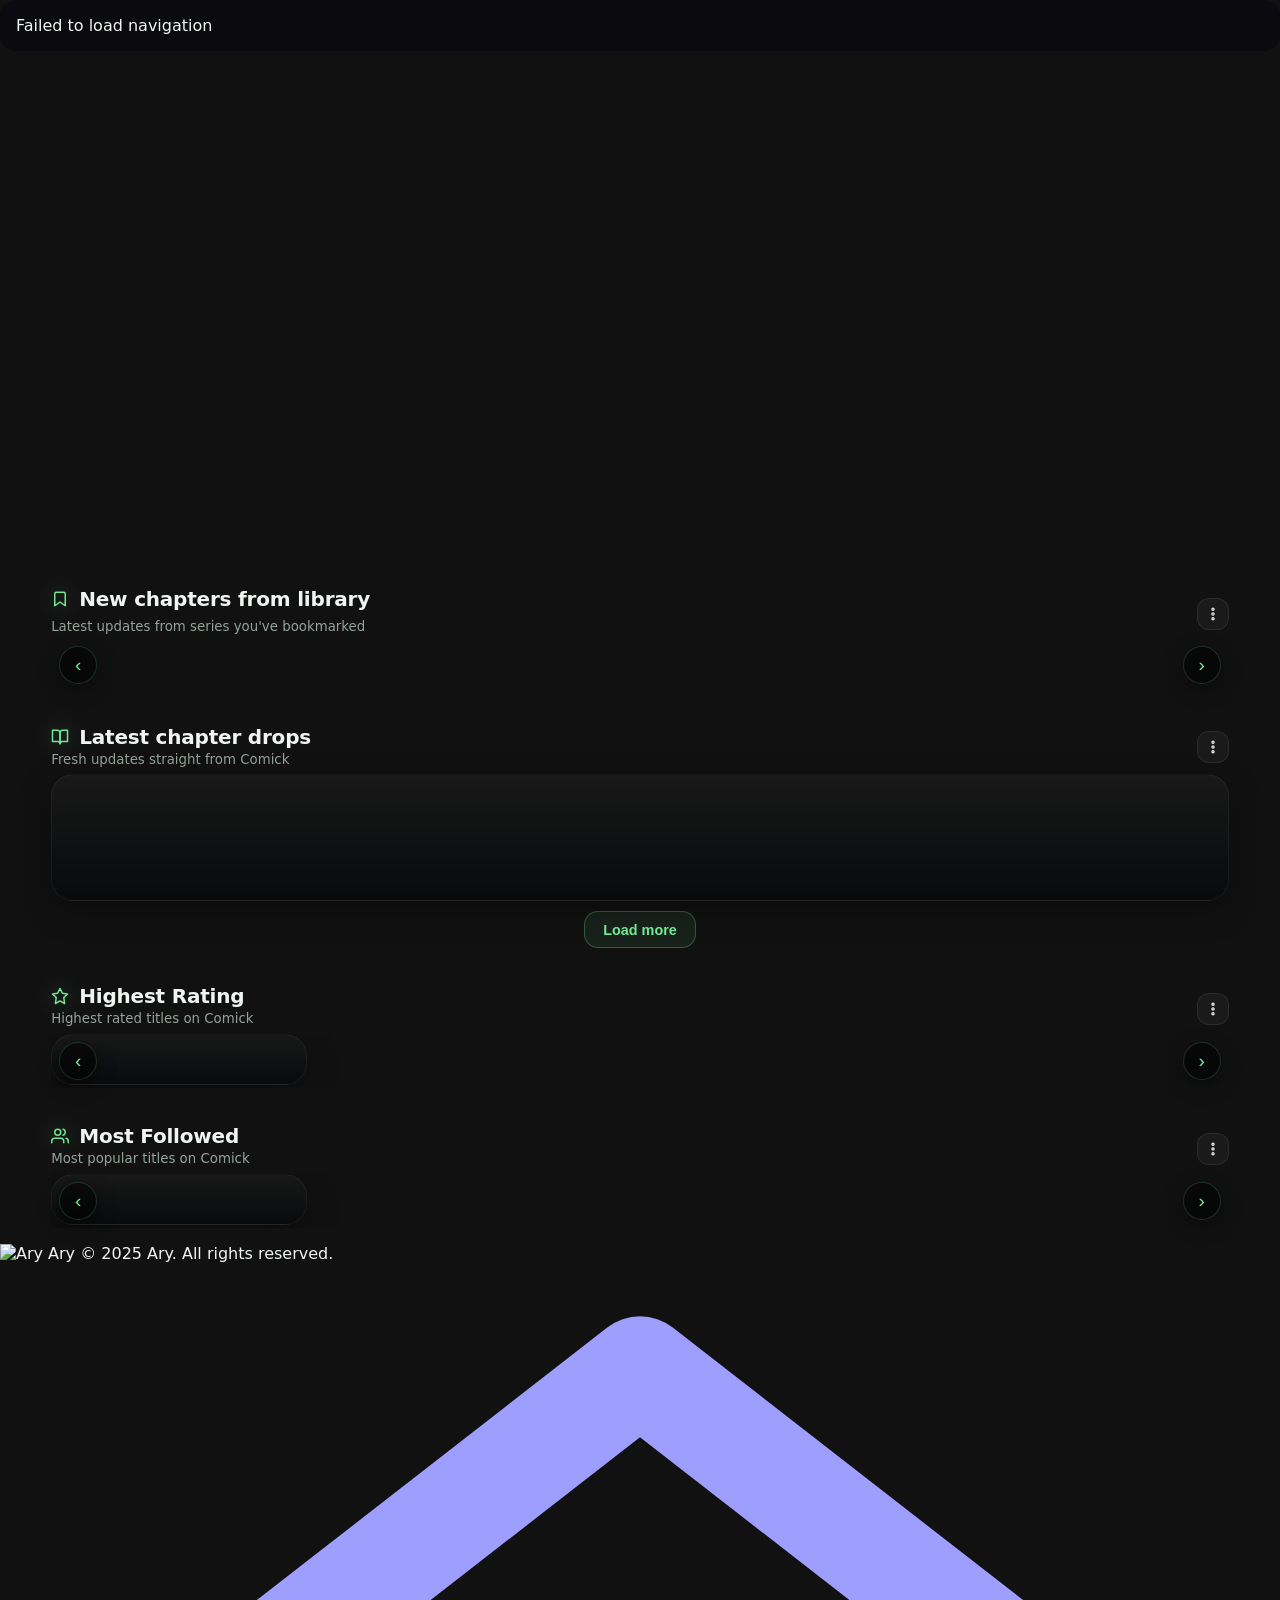
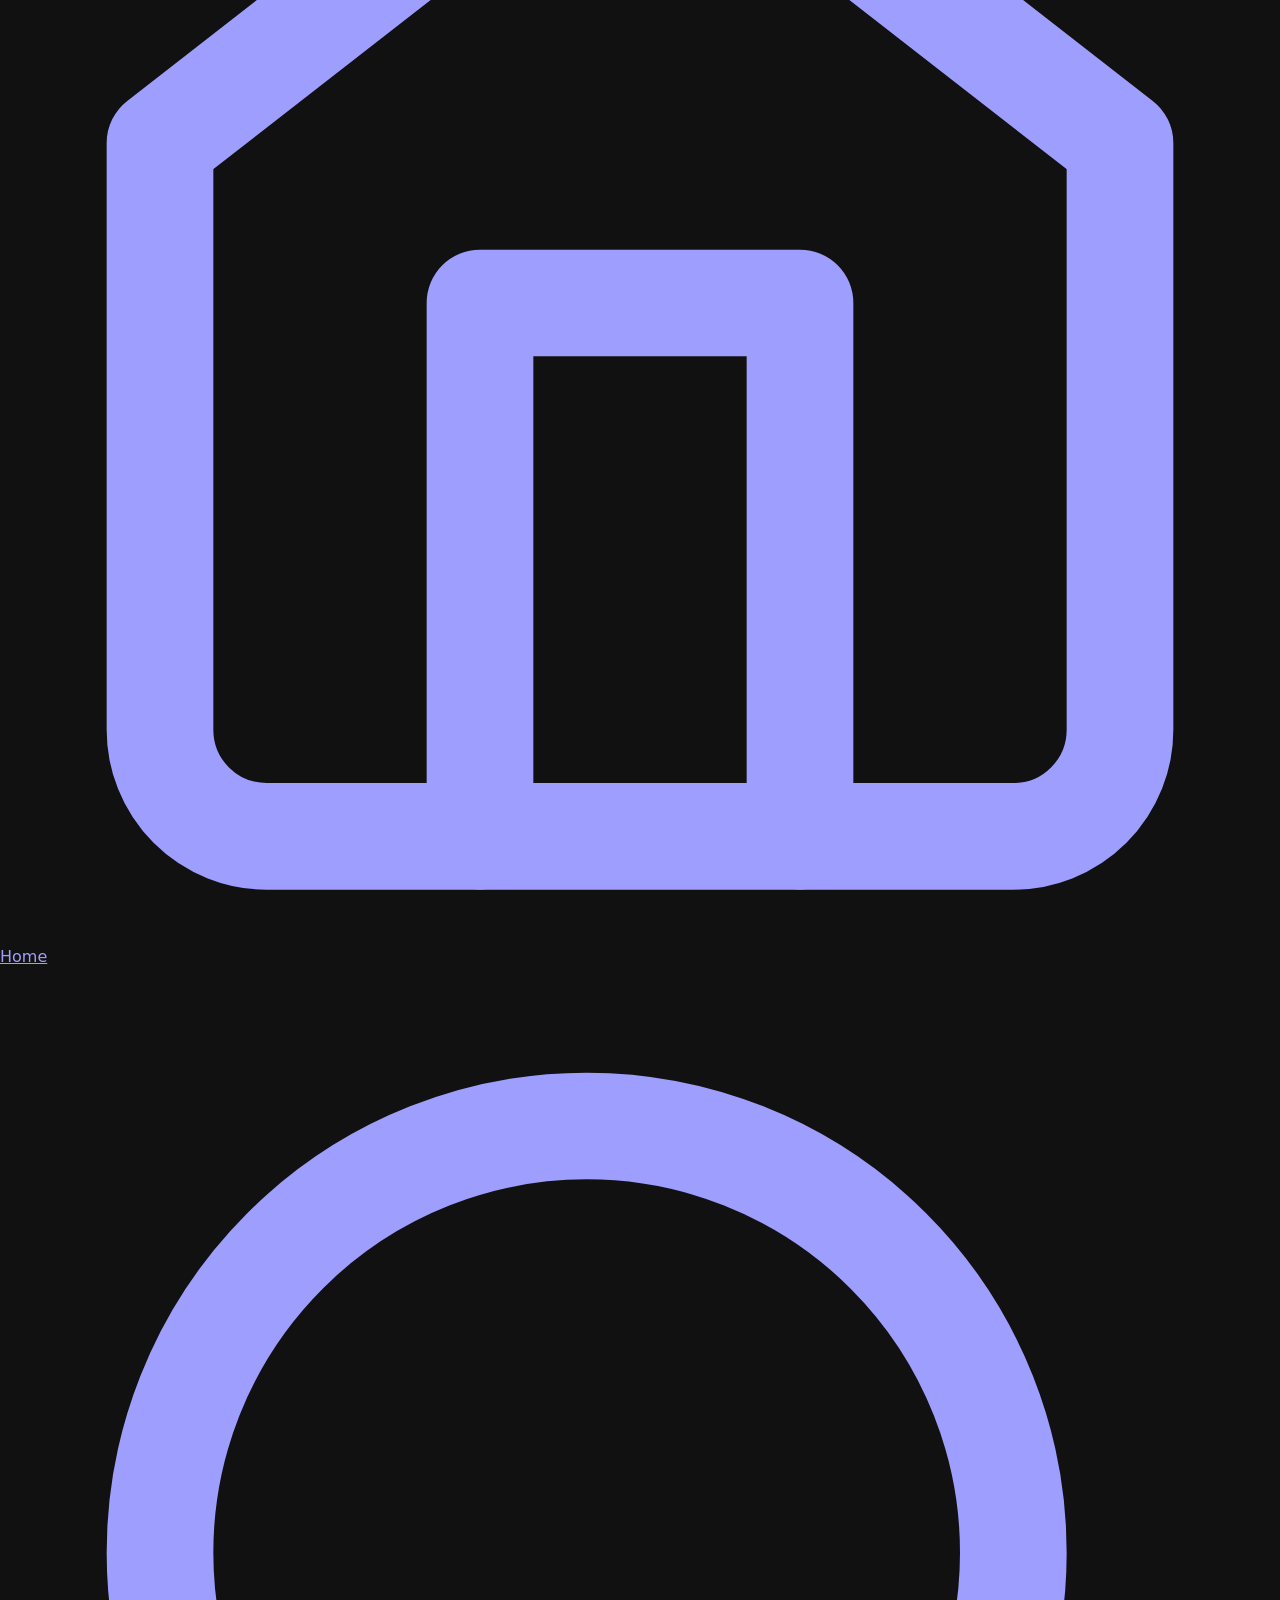
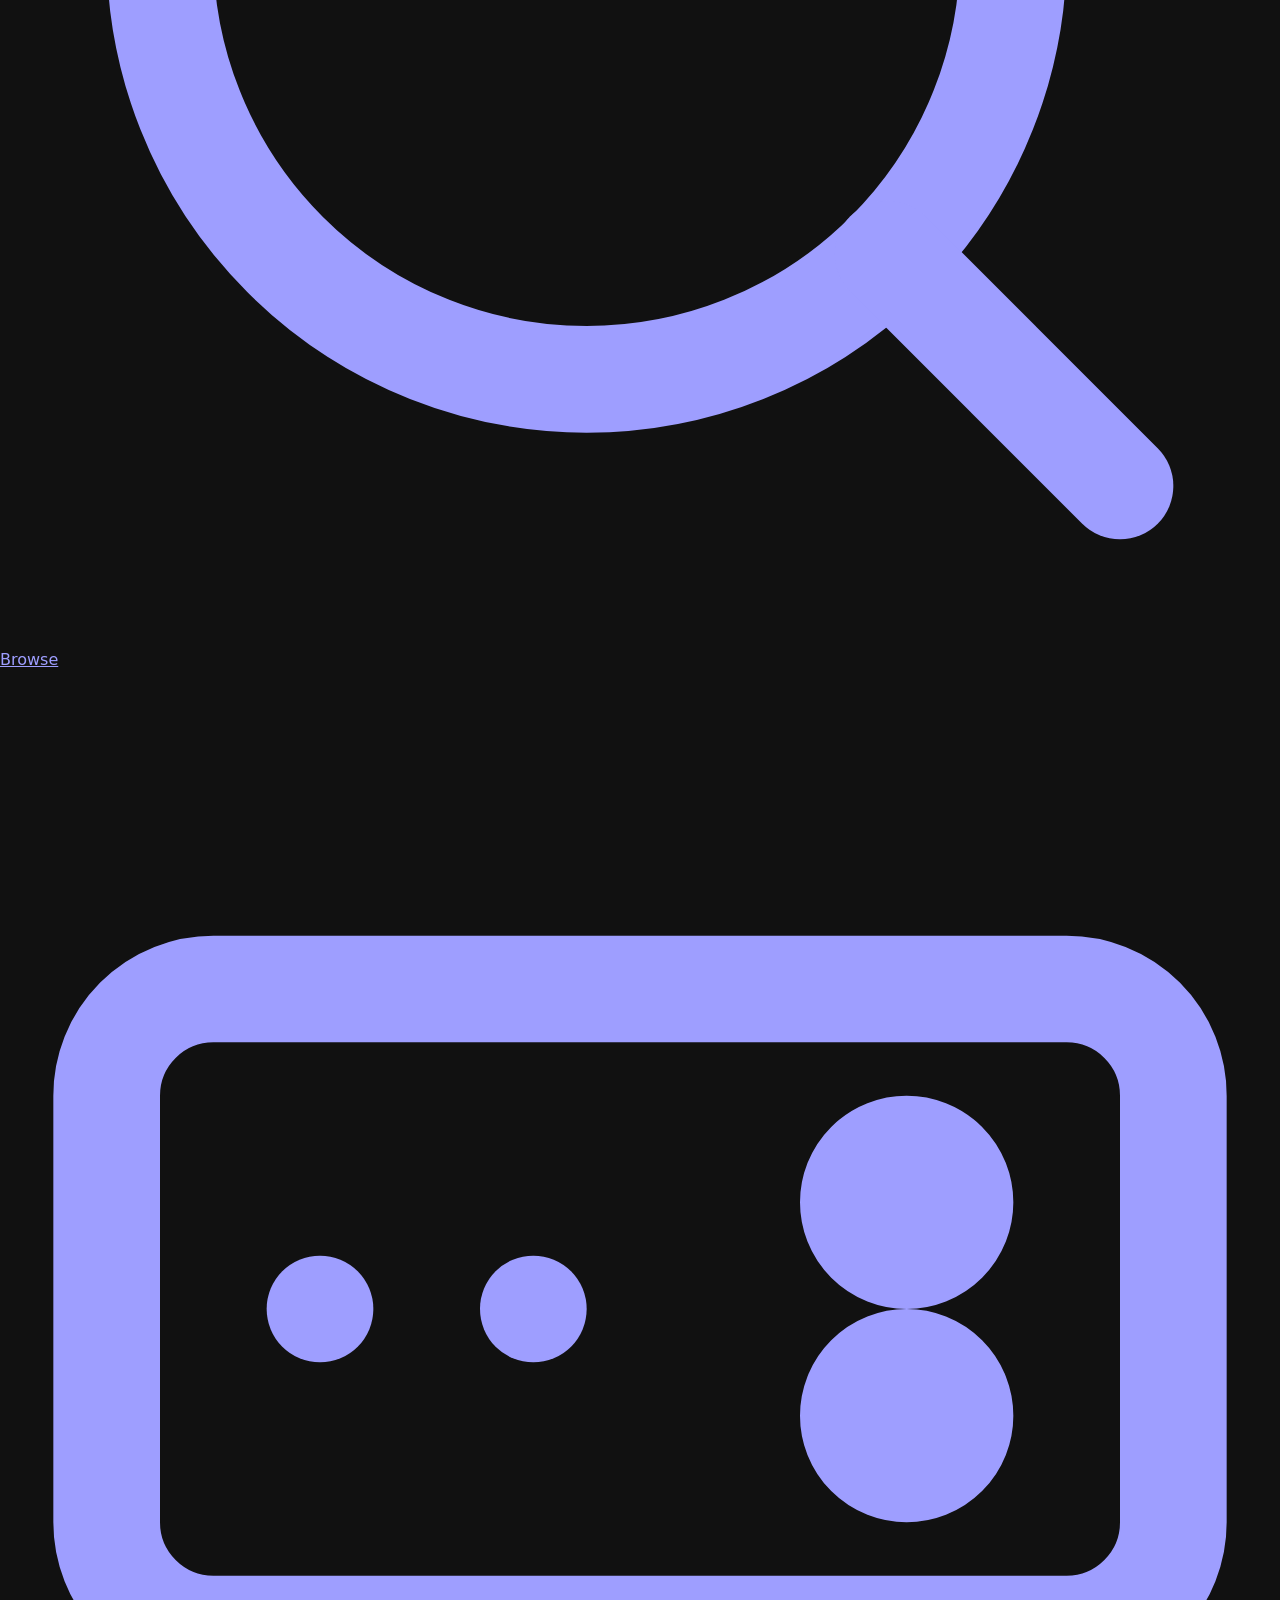
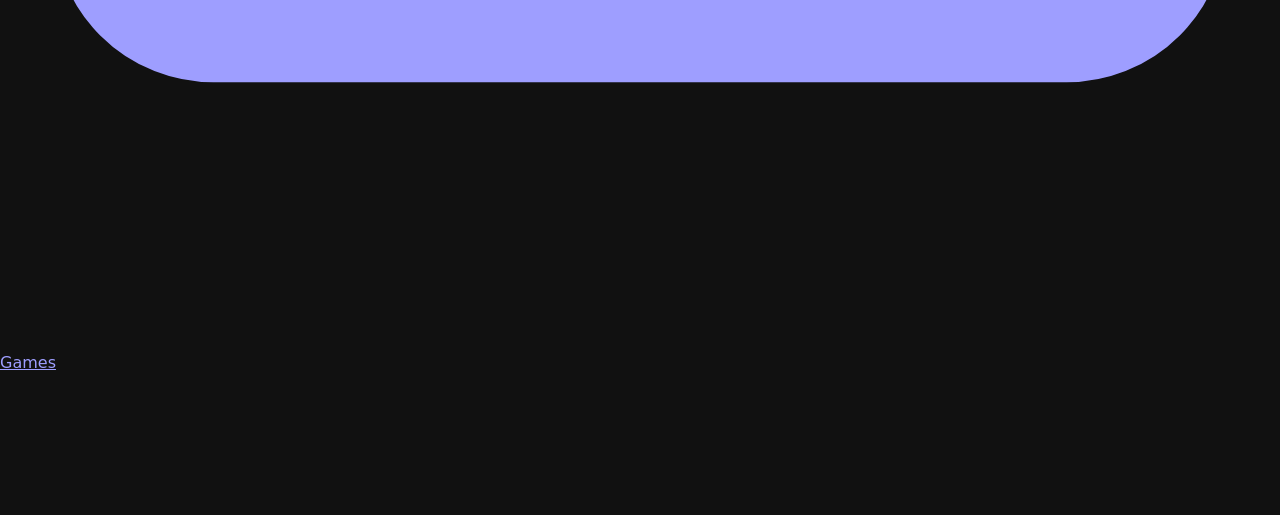
==== webapp/static/index.html @ 65785ef2 "meow" ====
<!DOCTYPE html>
<html lang="en">
  <head>
    <meta charset="UTF-8" />
    <meta name="viewport" content="width=device-width, initial-scale=1.0" />
    <title>Ary</title>
    <link rel="icon" href="/static/favicon_io/favicon.ico" sizes="any" />
    <link rel="icon" type="image/png" sizes="32x32" href="/static/favicon_io/favicon-32x32.png" />
    <link rel="icon" type="image/png" sizes="16x16" href="/static/favicon_io/favicon-16x16.png" />
    <link rel="apple-touch-icon" sizes="180x180" href="/static/favicon_io/apple-touch-icon.png" />
    <link rel="manifest" href="/manifest.webmanifest" />
    <script src="https://cdn.jsdelivr.net/npm/@supabase/supabase-js@2"></script>
    <script defer src="/static/js/comick-api.js?v=2"></script>
    <script defer src="/static/js/navbar.js?v=20260212-1"></script>
    <style>
      :root {
        color-scheme: dark;
        font-family: "Inter", "Space Grotesk", system-ui, -apple-system, BlinkMacSystemFont, "Segoe UI", sans-serif;
        color: #f1f5f2;
        --panel: #161b1f;
        --panel-alt: #1d2327;
        --border: rgba(255, 255, 255, 0.05);
        --muted: #94a39a;
        --accent: #78f09a;
        --accent-dark: #45c768;
        --accent-rgb: 120, 240, 154;
        --bg-texture: url("/static/img/green-bg.png");
      }
      * {
        box-sizing: border-box;
      }
      body {
        margin: 0;
        min-height: 100vh;
        background: #111;
        position: relative;
        overflow-x: hidden;
      }

      html, body{
        scrollbar-width: thin;
        scrollbar-color: rgba(var(--accent-rgb, 120, 240, 154),0.55) rgba(255,255,255,0.08);
      }
      html::-webkit-scrollbar, body::-webkit-scrollbar{width:10px;height:10px}
      html::-webkit-scrollbar-track, body::-webkit-scrollbar-track{background:rgba(255,255,255,0.06);border-radius:999px}
      html::-webkit-scrollbar-thumb, body::-webkit-scrollbar-thumb{background:linear-gradient(180deg, rgba(var(--accent-rgb, 120, 240, 154),0.60), rgba(var(--accent-rgb, 120, 240, 154),0.22));border-radius:999px;border:2px solid rgba(0,0,0,0.22)}
      html::-webkit-scrollbar-thumb:hover, body::-webkit-scrollbar-thumb:hover{background:linear-gradient(180deg, rgba(var(--accent-rgb, 120, 240, 154),0.74), rgba(var(--accent-rgb, 120, 240, 154),0.32))}
      body::before {
        content: none;
      }
      body::after {
        content: none;
      }
      header {
        display: block;
        position: relative;
        z-index: 300;
      }
      main {
        padding: 2rem clamp(1rem, 4vw, 4rem) 1rem;
        display: flex;
        flex-direction: column;
        gap: 0.75rem;
        position: relative;
        z-index: 1;
      }
      .grid-header {
        display: flex;
        justify-content: space-between;
        align-items: flex-start;
        margin-top: 1.5rem;
        gap: 1rem;
        margin-bottom: 0.4rem;
      }
      .header-left {
        display: flex;
        flex-direction: column;
        gap: 0.5rem;
      }
      .header-left h3 {
        margin: 0;
        font-size: 1.25rem;
        letter-spacing: -0.01em;
      }
      .section-title-with-icon {
        display: flex;
        align-items: center;
        gap: 10px;
      }
      .section-title-with-icon svg {
        width: 18px;
        height: 18px;
        stroke: var(--accent);
        color: var(--accent);
        flex: 0 0 auto;
        filter: drop-shadow(0 0 10px rgba(126, 241, 159, 0.45));
        opacity: 0.95;
      }
      .header-left small {
        color: var(--muted);
      }
      .feed-controls {
        display: inline-flex;
        align-items: center;
        gap: 0.4rem;
        background: rgba(255, 255, 255, 0.03);
        border-radius: 999px;
        padding: 0.2rem 0.6rem;
        border: 1px solid var(--border);
      }
      .feed-controls button {
        border: none;
        width: 34px;
        height: 34px;
        border-radius: 50%;
        background: rgba(var(--accent-rgb), 0.12);
        color: #cafeda;
        cursor: pointer;
        font-size: 1rem;
        transition: background 0.2s ease, opacity 0.2s ease;
      }
      .feed-controls button:disabled {
        opacity: 0.3;
        cursor: not-allowed;
      }
      .page-indicator {
        font-size: 0.85rem;
        color: var(--muted);
        padding: 0 0.3rem;
      }
      .card-grid {
        display: grid;
        grid-template-columns: repeat(auto-fit, minmax(170px, 1fr));
        gap: 1.25rem;
      }
      .card-grid.trending-strip,
      .card-grid.library-updates-strip {
        display: flex;
        overflow-x: auto;
      }
      @media (max-width: 768px) {
        main {
          gap: 0.35rem;
          padding-top: 0.85rem;
          padding-bottom: 2.25rem;
        }

        .grid-header {
          margin-bottom: 0.25rem;
        }

        #chapters-grid.card-grid {
          grid-template-columns: repeat(2, minmax(0, 1fr));
        }
      }

      .series-card {
        border-radius: 22px;
        background: linear-gradient(180deg, rgba(255, 255, 255, 0.03), rgba(8, 10, 12, 0.95));
        border: 1px solid var(--border);
        display: flex;
        flex-direction: column;
        gap: 0.75rem;
        text-decoration: none;
        color: inherit;
        transition: transform 0.2s ease, border 0.2s ease, box-shadow 0.2s ease;
        padding: 0.95rem;
        box-shadow: 0 10px 30px rgba(0, 0, 0, 0.35);
      }
      .series-card:hover {
        transform: translateY(-6px);
        border-color: rgba(var(--accent-rgb), 0.45);
        box-shadow: 0 15px 35px rgba(0, 0, 0, 0.45);
      }
      .card-cover {
        position: relative;
        border-radius: 16px;
        overflow: hidden;
        background: rgba(255, 255, 255, 0.02);
        aspect-ratio: 3 / 4.2;
      }
      .card-cover img {
        width: 100%;
        height: 100%;
        object-fit: cover;
        display: block;
      }
      .card-cover::after {
        content: "";
        position: absolute;
        inset: 0;
        background: linear-gradient(180deg, rgba(0, 0, 0, 0) 40%, rgba(5, 7, 6, 0.75));
      }
      .card-meta {
        display: flex;
        align-items: center;
        justify-content: space-between;
        gap: 0.5rem;
        font-size: 0.85rem;
      }
      .card-pill {
        border-radius: 999px;
        padding: 0.25rem 0.75rem;
        background: rgba(var(--accent-rgb), 0.12);
        color: #bdf5d1;
        font-weight: 800;
        font-size: 0.78rem;
      }
      .card-time {
        color: #9fb0c9;
        font-size: 0.78rem;
        white-space: nowrap;
        font-weight: 800;
      }
      .card-body {
        display: flex;
        flex-direction: column;
        gap: 0.4rem;
      }
      .series-card h3 {
        margin: 0;
        font-size: 0.95rem;
        line-height: 1.2;
        line-clamp: 2;
        display: -webkit-box;
        -webkit-line-clamp: 2;
        -webkit-box-orient: vertical;
        overflow: hidden;
      }
      .series-card p {
        margin: 0;
        font-size: 0.8rem;
        color: var(--muted);
        line-clamp: 2;
        display: -webkit-box;
        -webkit-line-clamp: 2;
        -webkit-box-orient: vertical;
        overflow: hidden;
      }
      .chip-row {
        display: flex;
        flex-wrap: wrap;
        gap: 0.3rem;
      }

      .filter-chips {
        display: inline-flex;
        align-items: center;
        gap: 10px;
        flex-wrap: wrap;
      }

      .header-left .filter-chips {
        margin-top: 0.55rem;
        justify-content: flex-start;
      }

      .grid-header .filter-chips {
        margin-left: auto;
        justify-content: flex-end;
      }

      .grid-header .filter-chips .filter-chip {
        white-space: nowrap;
      }

      .filter-chip {
        appearance: none;
        border: 1px solid rgba(255, 255, 255, 0.08);
        background: rgba(255, 255, 255, 0.05);
        color: rgba(241, 245, 242, 0.85);
        border-radius: 10px;
        padding: 0.38rem 0.85rem;
        font-size: 0.9rem;
        font-weight: 700;
        cursor: pointer;
        transition: background 0.15s ease, border-color 0.15s ease, transform 0.15s ease;
      }

      .filter-chip:hover {
        transform: translateY(-1px);
        border-color: rgba(255, 255, 255, 0.16);
      }

      .filter-chip.active {
        background: rgba(var(--accent-rgb), 0.14);
        border-color: rgba(var(--accent-rgb), 0.28);
        color: var(--accent);
        box-shadow: 0 0 0 1px rgba(var(--accent-rgb), 0.12) inset;
      }

      @media (max-width: 768px) {
        .grid-header.has-chips {
          flex-direction: column;
          align-items: stretch !important;
        }

        .grid-header.has-chips .header-left {
          width: 100%;
          justify-content: flex-start;
          text-align: left;
        }

        .grid-header.has-chips .header-left > div {
          width: 100%;
          text-align: left;
        }

        .grid-header.has-chips .section-title-with-icon {
          justify-content: flex-start;
        }

        .filter-chips {
          gap: 8px;
        }

        .filter-chip {
          border-radius: 9px;
          padding: 0.22rem 0.52rem;
          font-size: 0.72rem;
        }

        .header-left .filter-chips {
          margin-top: 0.4rem;
          width: 100%;
        }

        .grid-header .filter-chips {
          margin-left: 0;
          justify-content: flex-start;
          margin-top: 0.4rem;
        }

        #trending-grid.trending-strip .trending-card,
        #library-updates-grid.library-updates-strip .trending-card,
        #followed-grid.trending-strip .trending-card,
        #history-row .history-card {
          flex: 0 0 calc((100% - 2rem) / 3);
          max-width: calc((100% - 2rem) / 3);
          scroll-snap-align: start;
        }
        
        #trending-grid.trending-strip .skeleton-card,
        #followed-grid.trending-strip .skeleton-card {
          flex: 0 0 calc((100% - 2rem) / 3);
          max-width: calc((100% - 2rem) / 3);
        }
        
        .history-card .history-cover {
          aspect-ratio: 3 / 4.2;
        }
        
        .history-card .history-card-footer {
          font-size: 0.75rem;
        }
      }

      @media (min-width: 769px) {
        #trending-filters {
          margin-top: 0;
        }
      }

      .series-card,
      .trending-card,
      .history-card {
        content-visibility: auto;
        contain-intrinsic-size: 260px 360px;
      }

      #history-row .history-card {
        contain-intrinsic-size: 180px 340px;
      }
      #library-updates-grid .trending-card,
      #trending-grid .trending-card,
      #followed-grid .trending-card {
        contain-intrinsic-size: 180px auto;
      }

      .skeleton-card {
        pointer-events: none;
        user-select: none;
        opacity: 0.95;
      }

      .skeleton-cover {
        position: relative;
        border-radius: 18px;
        overflow: hidden;
        aspect-ratio: 3 / 4.1;
        background: rgba(255, 255, 255, 0.06);
        box-shadow: 0 8px 20px rgba(0, 0, 0, 0.4);
      }

      .skeleton-lines {
        display: flex;
        flex-direction: column;
        gap: 8px;
        margin-top: 10px;
      }

      .skeleton-line {
        height: 10px;
        border-radius: 999px;
        background: rgba(255, 255, 255, 0.08);
        position: relative;
        overflow: hidden;
      }

      .skeleton-line.short {
        width: 70%;
      }

      .skeleton-line.long {
        width: 92%;
      }

      .skeleton-cover::before,
      .skeleton-line::before {
        content: "";
        position: absolute;
        inset: 0;
        background: linear-gradient(
          90deg,
          rgba(255, 255, 255, 0) 0%,
          rgba(255, 255, 255, 0.12) 50%,
          rgba(255, 255, 255, 0) 100%
        );
        transform: translateX(-100%);
        animation: shimmer 1.2s ease-in-out infinite;
      }

      @keyframes shimmer {
        0% { transform: translateX(-100%); }
        100% { transform: translateX(100%); }
      }
      .chip {
        padding: 0.2rem 0.65rem;
        border-radius: 999px;
        background: rgba(255, 255, 255, 0.08);
        color: #b5bae0;
        font-size: 0.72rem;
      }
      .chip-muted {
        background: rgba(149, 161, 187, 0.15);
        color: #cdd5ec;
      }
      #trending-grid.trending-strip {
        display: flex;
        gap: 1rem;
        overflow-x: auto;
        padding-bottom: 0.2rem;
        scrollbar-gutter: stable;
        scroll-snap-type: x mandatory;
        scroll-behavior: smooth;
        overscroll-behavior-x: contain;
      }

      #trending-grid.trending-strip .skeleton-card {
        flex: 0 0 160px;
      }
      #followed-grid.trending-strip .skeleton-card {
        flex: 0 0 160px;
      }
      #trending-grid.trending-strip::-webkit-scrollbar {
        height: 0;
        display: none;
      }
      #trending-grid.trending-strip::-webkit-scrollbar-thumb {
        background: transparent;
      }
      #trending-grid.trending-strip {
        scrollbar-color: transparent transparent;
        scrollbar-width: none;
      }
      
      #followed-grid.trending-strip {
        display: flex;
        gap: 1rem;
        overflow-x: auto;
        padding-bottom: 0.2rem;
        scrollbar-gutter: stable;
        scroll-snap-type: x mandatory;
        scroll-behavior: smooth;
        overscroll-behavior-x: contain;
      }
      #followed-grid.trending-strip::-webkit-scrollbar {
        height: 0;
        display: none;
      }
      #followed-grid.trending-strip::-webkit-scrollbar-thumb {
        background: transparent;
      }
      #followed-grid.trending-strip {
        scrollbar-color: transparent transparent;
        scrollbar-width: none;
      }
      #library-updates-grid.library-updates-strip {
        display: flex;
        gap: 1rem;
        overflow-x: auto;
        padding-bottom: 0.2rem;
        scrollbar-gutter: stable;
        scroll-snap-type: x mandatory;
        scroll-behavior: smooth;
        overscroll-behavior-x: contain;
      }

      #library-updates-grid.library-updates-strip > .trending-card {
        flex: 0 0 160px;
        max-width: 160px;
      }

      @media (max-width: 768px) {
        #library-updates-grid.library-updates-strip > .trending-card {
          flex: 0 0 calc((100% - 2rem) / 3);
          max-width: calc((100% - 2rem) / 3);
        }
      }
      #library-updates-grid.library-updates-strip::-webkit-scrollbar {
        height: 0;
        display: none;
      }
      #library-updates-grid.library-updates-strip::-webkit-scrollbar-track {
        background: transparent;
      }
      #library-updates-grid.library-updates-strip::-webkit-scrollbar-thumb {
        background: transparent;
      }
      #library-updates-grid.library-updates-strip {
        scrollbar-color: transparent transparent;
        scrollbar-width: none;
      }

      .library-updates-filter {
        position: relative;
        display: inline-flex;
        align-items: center;
        justify-content: center;
        margin-left: auto;
        margin-top: 6px;
      }

      .library-updates-filter-btn {
        width: 32px;
        height: 32px;
        border-radius: 12px;
        border: 1px solid rgba(255, 255, 255, 0.08);
        background: rgba(255, 255, 255, 0.04);
        color: rgba(255, 255, 255, 0.88);
        display: inline-flex;
        align-items: center;
        justify-content: center;
        cursor: pointer;
        transition: background 0.18s ease, border-color 0.18s ease, transform 0.18s ease;
      }

      .library-updates-filter-btn:hover {
        background: rgba(255, 255, 255, 0.08);
        border-color: rgba(255, 255, 255, 0.12);
        transform: translateY(-1px);
      }

      .library-updates-filter-btn:focus-visible {
        outline: none;
        box-shadow: 0 0 0 3px rgba(120, 240, 154, 0.18);
      }

      .library-updates-filter-btn svg {
        width: 16px;
        height: 16px;
        stroke: currentColor;
        fill: none;
        stroke-width: 2;
        stroke-linecap: round;
        stroke-linejoin: round;
      }

      [data-section="library-updates"] .section-title-with-icon span {
        white-space: nowrap;
      }

      .library-updates-filter-menu {
        position: absolute;
        top: calc(100% + 10px);
        right: 0;
        width: 220px;
        background: rgba(28, 28, 28, 0.97);
        border: 1px solid rgba(255, 255, 255, 0.08);
        border-radius: 14px;
        box-shadow: 0 12px 40px rgba(0, 0, 0, 0.65);
        backdrop-filter: blur(12px);
        padding: 10px;
        display: none;
        z-index: 40;
      }

      .library-updates-filter-menu.open {
        display: block;
      }

      .library-updates-filter-item {
        display: flex;
        align-items: center;
        justify-content: space-between;
        gap: 12px;
        padding: 9px 10px;
        border-radius: 12px;
        cursor: pointer;
        user-select: none;
        transition: background 0.16s ease;
      }

      .library-updates-filter-item:hover {
        background: rgba(255, 255, 255, 0.06);
      }

      .library-updates-filter-label {
        color: rgba(255, 255, 255, 0.9);
        font-weight: 700;
        font-size: 0.95rem;
      }

      .library-updates-filter-check {
        width: 22px;
        height: 22px;
        border-radius: 7px;
        border: 1px solid rgba(255, 255, 255, 0.16);
        background: rgba(255, 255, 255, 0.04);
        display: inline-flex;
        align-items: center;
        justify-content: center;
        flex: 0 0 auto;
      }

      .library-updates-filter-check svg {
        width: 14px;
        height: 14px;
        stroke: rgba(6, 0, 0, 0);
        fill: none;
        stroke-width: 3;
        stroke-linecap: round;
        stroke-linejoin: round;
      }

      .library-updates-filter-item[aria-checked="true"] .library-updates-filter-check {
        border-color: rgba(255, 255, 255, 0.22);
        background: rgba(255, 255, 255, 0.12);
      }

      .library-updates-filter-item[aria-checked="true"] .library-updates-filter-check svg {
        stroke: var(--accent);
      }

      @media (max-width: 768px) {
        .library-updates-filter-menu {
          width: 200px;
          max-width: calc(100vw - 24px);
          right: 0;
          left: auto;
          padding: 8px;
        }
        .library-updates-filter-item {
          padding: 8px 9px;
        }
        .library-updates-filter-label {
          font-size: 0.92rem;
        }
      }
      .trending-card {
        flex: 0 0 160px;
        display: flex;
        flex-direction: column;
        gap: 0.45rem;
        text-decoration: none;
        color: inherit;
        scroll-snap-align: start;
        align-self: flex-start;
        height: fit-content;
      }
      .trending-card:hover .trending-cover::after {
        opacity: 0.85;
      }
      .trending-cover {
        position: relative;
        border-radius: 18px;
        overflow: hidden;
        aspect-ratio: 3 / 4.1;
        box-shadow: 0 8px 20px rgba(0, 0, 0, 0.4);
        background: rgba(255, 255, 255, 0.02);
        border: 1px solid rgba(255, 255, 255, 0.08);
      }
      .trending-cover img {
        width: 100%;
        height: 100%;
        object-fit: cover;
        display: block;
      }
      .trending-cover::after {
        content: "";
        position: absolute;
        inset: 0;
        background: linear-gradient(180deg, rgba(0, 0, 0, 0) 40%, rgba(5, 7, 6, 0.7));
        transition: opacity 0.2s ease;
        opacity: 0.6;
      }
      .latest-card .trending-cover::after {
        opacity: 0.8;
      }
      .trending-info {
        display: flex;
        flex-direction: column;
        gap: 0.1rem;
      }
      .trending-info strong {
        font-size: 0.86rem;
        line-height: 1.25;
        display: -webkit-box;
        -webkit-line-clamp: 2;
        -webkit-box-orient: vertical;
        overflow: hidden;
        text-overflow: ellipsis;
      }
      .latest-info {
        gap: 0.2rem;
      }
      .latest-meta-row {
        display: flex;
        align-items: center;
        justify-content: space-between;
        gap: 0.35rem;
      }
      .latest-title {
        margin-top: 0.05rem;
        display: -webkit-box;
        -webkit-line-clamp: 2;
        -webkit-box-orient: vertical;
        overflow: hidden;
        text-overflow: ellipsis;
        line-height: 1.3;
      }
      .latest-time {
        font-size: 0.76rem;
        color: var(--accent);
        text-transform: uppercase;
        letter-spacing: 0.04em;
        font-weight: 800;
      }
      .latest-chapter-pill {
        position: absolute;
        right: 8px;
        bottom: 8px;
        padding: 0.25rem 0.65rem;
        border-radius: 999px;
        background: rgba(4, 9, 6, 0.9);
        color: var(--accent);
        font-size: 0.75rem;
        font-weight: 600;
        letter-spacing: 0.04em;
        text-transform: uppercase;
        box-shadow: 0 10px 25px rgba(0, 0, 0, 0.7);
      }
      .trending-chapter {
        font-size: 0.76rem;
        color: var(--accent);
        text-transform: uppercase;
        letter-spacing: 0.04em;
        text-shadow: 0 0 8px rgba(var(--accent-rgb), 0.6);
        font-weight: 800;
      }
      .trending-reads {
        font-size: 0.75rem;
        color: var(--muted);
      }
      .trending-arrow {
        border: none;
        width: 38px;
        height: 38px;
        border-radius: 999px;
        display: grid;
        place-items: center;
        font-size: 1.2rem;
        color: var(--accent);
        background: rgba(11, 15, 20, 0.72);
        border: 1px solid rgba(var(--accent-rgb), 0.18);
        cursor: pointer;
        transition: background 0.2s ease, transform 0.2s ease;
      }
      .trending-arrow:hover {
        background: rgba(var(--accent-rgb), 0.18);
        transform: translateY(-1px);
      }
      .trending-carousel {
        position: relative;
      }
      .trending-arrow-floating {
        position: absolute;
        top: 50%;
        transform: translateY(-50%);
        z-index: 2;
        background: rgba(0, 0, 0, 0.55);
        backdrop-filter: blur(6px);
        box-shadow: 0 6px 20px rgba(0, 0, 0, 0.4);
      }
      .trending-arrow-floating.trending-left {
        left: 8px;
      }
      .trending-arrow-floating.trending-right {
        right: 8px;
      }
      @media (max-width: 700px) {
        .trending-arrow-floating {
          display: none;
        }
      }
      .section-footer {
        display: flex;
        justify-content: center;
        margin-top: 0.6rem;
      }
      .load-more-btn {
        border: 1px solid rgba(var(--accent-rgb), 0.28);
        border-radius: 14px;
        padding: 0.6rem 1.15rem;
        font-weight: 700;
        font-size: 0.9rem;
        background: rgba(var(--accent-rgb), 0.08);
        color: var(--accent);
        cursor: pointer;
        transition: background 0.2s ease, border-color 0.2s ease, opacity 0.2s ease;
      }
      .load-more-btn:hover:enabled {
        background: rgba(var(--accent-rgb), 0.14);
        border-color: rgba(var(--accent-rgb), 0.36);
      }
      .load-more-btn:disabled {
        opacity: 0.45;
        cursor: not-allowed;
      }
      .history-row {
        display: flex;
        gap: 1rem;
        overflow-x: auto;
        padding-bottom: 12px;
        scroll-snap-type: x mandatory;
        scroll-behavior: smooth;
        scrollbar-gutter: stable;
        overscroll-behavior-x: contain;
      }
      .history-row::-webkit-scrollbar {
        height: 0;
        display: none;
      }
      .history-row::-webkit-scrollbar-track {
        background: transparent;
      }
      .history-row::-webkit-scrollbar-thumb {
        background: transparent;
      }
      .history-row {
        scrollbar-color: transparent transparent;
        scrollbar-width: none;
      }
      .history-card {
        flex: 0 0 160px;
        display: flex;
        flex-direction: column;
        gap: 0.45rem;
        text-decoration: none;
        color: inherit;
        scroll-snap-align: start;
      }
      .history-cover {
        position: relative;
        border-radius: 18px;
        overflow: hidden;
        aspect-ratio: 3 / 4.1;
        box-shadow: 0 8px 20px rgba(0, 0, 0, 0.4);
        background: rgba(255, 255, 255, 0.02);
        border: 1px solid rgba(255, 255, 255, 0.08);
      }
      .history-cover img {
        width: 100%;
        height: 100%;
        object-fit: cover;
        display: block;
      }
      .history-cover::after {
        content: "";
        position: absolute;
        inset: 0;
        background: linear-gradient(180deg, rgba(0, 0, 0, 0) 40%, rgba(5, 7, 6, 0.7));
        transition: opacity 0.2s ease;
        opacity: 0.6;
        pointer-events: none;
      }
      .history-card:hover .history-cover::after {
        opacity: 0.85;
      }
      .history-card-footer {
        display: flex;
        flex-direction: column;
        gap: 0.35rem;
        min-width: 0;
      }
      .history-meta-row {
        display: flex;
        align-items: center;
        justify-content: space-between;
        gap: 0.75rem;
        min-width: 0;
      }
      .history-meta-row .history-meta-chapter-left {
        font-size: 0.78rem;
        font-weight: 800;
        letter-spacing: 0.02em;
        color: var(--accent);
        opacity: 0.95;
        flex: 0 0 auto;
        white-space: nowrap;
      }
      .history-title {
        font-size: 0.95rem;
        font-weight: 600;
        line-height: 1.3;
        min-width: 0;
        overflow: hidden;
        display: -webkit-box;
        line-clamp: 2;
        -webkit-line-clamp: 2;
        -webkit-box-orient: vertical;
      }
      .history-meta {
        flex: 0 0 auto;
        text-align: right;
        font-size: 0.78rem;
        color: var(--muted);
        line-height: 1.25;
        padding-top: 2px;
        white-space: nowrap;
      }
      .history-meta .history-meta-chapter {
        color: #cfe7dc;
        font-weight: 700;
      }
      .history-meta .history-meta-date {
        opacity: 0.85;
      }
      .history-delete-btn {
        position: absolute;
        top: 8px;
        right: 8px;
        width: 32px;
        height: 32px;
        border-radius: 999px;
        border: none;
        display: flex;
        align-items: center;
        justify-content: center;
        background: rgba(0, 0, 0, 0.8);
        color: #f1f5f2;
        cursor: pointer;
        padding: 0;
        box-shadow: 0 6px 18px rgba(0, 0, 0, 0.55);
      }
      .history-delete-btn svg {
        width: 16px;
        height: 16px;
      }
      .history-control {
        border: none;
        width: 34px;
        height: 34px;
        border-radius: 50%;
        background: rgba(255, 255, 255, 0.08);
        color: #f1f5f2;
        cursor: pointer;
      }
      .history-controls-row {
        display: flex;
        align-items: center;
        justify-content: center;
        gap: 0.75rem;
        flex-wrap: wrap;
        margin-top: 0.75rem;
      }
      .history-arrow-group {
        display: inline-flex;
        align-items: center;
        gap: 0.4rem;
      }
      .loading-state {
        grid-column: 1 / -1;
        text-align: center;
        padding: 3rem 1rem;
        display: flex;
        flex-direction: column;
        align-items: center;
        gap: 0.75rem;
        color: var(--muted);
      }
      .loading-spinner {
        width: 42px;
        height: 42px;
        border-radius: 50%;
        border: 3px solid rgba(var(--accent-rgb), 0.25);
        border-top-color: var(--accent);
        animation: spin 0.9s linear infinite;
      }

      @keyframes spin {
        from { transform: rotate(0deg); }
        to { transform: rotate(360deg); }
      }

      .hero-section {
        position: relative;
        border-radius: 0;
        overflow: visible;
        box-shadow: none;
        height: clamp(380px, 52vh, 560px);
        width: 100vw;
        max-width: 100vw;
        margin-left: calc(50% - 50vw);
        margin-right: calc(50% - 50vw);
        background: #111;
      }

      .hero-section::after {
        content: '';
        position: absolute;
        inset: 0;
        pointer-events: none;
        background: radial-gradient(
          circle at 50% 40%,
          rgba(0, 0, 0, 0) 0%,
          rgba(17, 17, 17, 0.22) 55%,
          rgba(17, 17, 17, 0.52) 100%
        );
        z-index: 1;
        mix-blend-mode: normal;
      }

      .hero-skeleton {
        position: absolute;
        inset: 0;
        display: flex;
        align-items: center;
        justify-content: center;
        padding: 1.6rem;
        z-index: 2;
      }

      .hero-skeleton-stage {
        position: relative;
        height: 100%;
        width: 100%;
        display: flex;
        align-items: center;
        justify-content: center;
        gap: 0.45rem;
        padding: 1.25rem 0;
      }

      .hero-skeleton-card {
        position: relative;
        display: flex;
        flex-direction: column;
        justify-content: flex-end;
        width: clamp(170px, 22vw, 280px);
        height: auto;
        aspect-ratio: 3 / 4.2;
        border-radius: 18px;
        overflow: hidden;
        background: rgba(0,0,0,0.25);
        box-shadow:
          0 30px 80px rgba(0, 0, 0, 0.72),
          0 0 0 1px rgba(255, 255, 255, 0.08);
        transform-origin: center;
      }

      .hero-skeleton-card .skeleton-cover {
        position: absolute;
        inset: 0;
        border-radius: 0;
      }

      .hero-skeleton-card .hero-card-content {
        position: relative;
        z-index: 1;
        padding: 1rem 1rem 1.05rem;
      }

      .hero-skeleton-card .skeleton-lines {
        margin-top: 0;
      }

      .hero-skeleton-card .skeleton-line {
        height: 12px;
      }

      .hero-skeleton-card .skeleton-line.title {
        height: 16px;
        width: 72%;
      }

      .hero-skeleton-card.hero-main {
        width: clamp(165px, 20vw, 255px);
        aspect-ratio: 3 / 4.2;
        transform: none;
        z-index: 3;
      }

      .hero-skeleton-card.hero-peek {
        width: clamp(135px, 15vw, 185px);
        aspect-ratio: 3 / 4.6;
        opacity: 0.7;
        filter: saturate(0.8) brightness(0.86);
        transform: scale(0.9);
        z-index: 1;
      }

      .hero-skeleton-card.hero-far {
        width: clamp(135px, 15vw, 185px);
        aspect-ratio: 3 / 4.6;
        opacity: 0.7;
        filter: saturate(0.8) brightness(0.86);
        transform: scale(0.9);
        z-index: 0;
      }

      .hero-slide {
        display: none;
        position: absolute;
        inset: 0;
        padding: 1.6rem;
        z-index: 2;
        align-items: center;
        text-decoration: none;
        color: inherit;
        isolation: isolate;
      }

      .hero-slide::before {
        content: '';
        position: absolute;
        inset: 0;
        background-image: var(--bg-image);
        background-size: cover;
        background-position: center;
        filter: blur(42px) brightness(0.85) saturate(0.8);
        opacity: 0.35;
        mix-blend-mode: normal;
        transform: scale(1.1);
        z-index: 0;
      }

      .hero-slide::after {
        content: '';
        position: absolute;
        inset: 0;
        background: none;
        backdrop-filter: none;
        -webkit-backdrop-filter: none;
        z-index: 1;
      }

      .hero-slide.active {
        display: block;
      }

      .hero-cover,
      .hero-info {
        position: relative;
        z-index: 2;
      }

      .hero-stage {
        position: relative;
        z-index: 2;
        height: 100%;
        display: flex;
        align-items: center;
        justify-content: center;
        gap: 0.45rem;
        padding: 1.25rem 0;
      }

      .hero-card {
        position: relative;
        display: flex;
        flex-direction: column;
        justify-content: flex-end;
        width: clamp(170px, 22vw, 280px);
        height: auto;
        aspect-ratio: 3 / 4.2;
        border-radius: 18px;
        overflow: hidden;
        text-decoration: none;
        color: inherit;
        background: rgba(0,0,0,0.25);
        box-shadow:
          0 30px 80px rgba(0, 0, 0, 0.72),
          0 0 0 1px rgba(255, 255, 255, 0.08);
        transform-origin: center;
        transition: transform 0.25s ease, filter 0.25s ease, opacity 0.25s ease;
      }

      .hero-card.hero-main {
        width: clamp(165px, 20vw, 255px);
        height: auto;
        aspect-ratio: 3 / 4.2;
        transform: none;
        z-index: 3;
      }

      .hero-card.hero-peek {
        width: clamp(135px, 15vw, 185px);
        height: auto;
        aspect-ratio: 3 / 4.6;
        opacity: 0.7;
        filter: saturate(0.8) brightness(0.86);
        transform: scale(0.9);
        z-index: 1;
      }

      .hero-card.hero-far {
        width: clamp(135px, 15vw, 185px);
        height: auto;
        aspect-ratio: 3 / 4.6;
        opacity: 0.7;
        filter: saturate(0.8) brightness(0.86);
        transform: scale(0.9);
        z-index: 0;
      }

      @media (max-width: 1024px) {
        .hero-stage {
          gap: 0;
        }

        .hero-card.hero-peek {
          display: none;
        }

        .hero-card.hero-far {
          display: none;
        }

        .hero-skeleton-card.hero-peek,
        .hero-skeleton-card.hero-far {
          display: none;
        }
      }

      .hero-card::before {
        content: '';
        position: absolute;
        inset: 0;
        background-image: var(--hero-cover);
        background-size: cover;
        background-position: center;
        filter: none;
        transform: scale(1.02);
      }

      .hero-card::after {
        content: '';
        position: absolute;
        inset: 0;
        background: linear-gradient(
          180deg,
          rgba(0,0,0,0.10) 0%,
          rgba(0,0,0,0.18) 35%,
          rgba(0,0,0,0.78) 100%
        );
      }

      .hero-rating-badge {
        position: absolute;
        top: 14px;
        left: 14px;
        z-index: 4;
        display: inline-flex;
        align-items: center;
        gap: 0.35rem;
        padding: 0.35rem 0.55rem;
        border-radius: 999px;
        background: rgba(0, 0, 0, 0.70);
        border: 1px solid rgba(255, 255, 255, 0.12);
        color: #fef3c7;
        font-weight: 700;
        font-size: 0.82rem;
        letter-spacing: 0.01em;
        backdrop-filter: blur(10px);
        -webkit-backdrop-filter: blur(10px);
        box-shadow: 0 12px 34px rgba(0, 0, 0, 0.45);
      }

      .hero-rating-badge svg {
        width: 14px;
        height: 14px;
        color: #fbbf24;
        flex: 0 0 auto;
      }

      .hero-card-content {
        position: relative;
        z-index: 4;
        padding: 1rem 1rem 1.05rem;
        display: flex;
        flex-direction: column;
        gap: 0.6rem;
      }

      .hero-card-title {
        font-size: 1.05rem;
        font-weight: 800;
        margin: 0;
        line-height: 1.2;
        text-shadow: 0 14px 32px rgba(0, 0, 0, 0.65);
      }

      .hero-card-sub {
        margin: 0;
        color: rgba(255, 255, 255, 0.78);
        font-size: 0.85rem;
        line-height: 1.5;
        text-shadow: 0 14px 32px rgba(0, 0, 0, 0.75);
      }

      .hero-cover img {
        width: 100%;
        height: 100%;
        object-fit: cover;
        object-position: center 20%;
        border-radius: 16px;
        box-shadow: 0 18px 42px rgba(0, 0, 0, 0.6);
        filter: none;
      }

      .hero-info .btn.primary {
        box-shadow: none;
        filter: none;
        text-shadow: none;
      }

      @media (min-width: 769px) {
        .hero-slide {
          padding-left: 3.8rem;
        }
      }

      .hero-info h2 {
        font-size: 1.8rem;
        margin: 0 0 0.5rem;
      }

      .hero-info p {
        color: var(--muted);
        margin: 0 0 1rem;
        line-height: 1.6;
      }

      .hero-dots {
        position: absolute;
        bottom: 1rem;
        left: 50%;
        transform: translateX(-50%);
        display: flex;
        gap: 0.5rem;
      }

      .hero-dot {
        width: 10px;
        height: 10px;
        border-radius: 50%;
        background: rgba(255, 255, 255, 0.2);
        cursor: pointer;
        transition: background 0.3s ease;
      }

      .hero-dot.active {
        background: var(--accent);
      }

      .btn.primary {
        background: linear-gradient(135deg, var(--accent), var(--accent-dark));
        color: #0f1512;
        box-shadow: 0 12px 24px rgba(126, 241, 159, 0.25);
        text-decoration: none;
        padding: 0.5rem 1.2rem;
        border-radius: 999px;
        font-weight: 600;
        display: inline-block;
      }

      /* Mobile Styles */
      @media (max-width: 768px) {
        .hero-section {
          height: auto; /* Allow container to size to content */
          min-height: 0;
          border-radius: 0;
          background: transparent;
          border: none;
          box-shadow: none;
          overflow: visible;
          margin-top: -0.5rem;
          margin-bottom: 1.35rem;
          padding-bottom: 1rem;
        }

        .hero-stage {
          position: relative;
          justify-content: center;
          overflow: visible;
          padding: 1rem 0;
          gap: 0;
          height: clamp(235px, 74vw, 370px);
        }

        .hero-card.hero-peek {
          display: block;
        }

        .hero-card.hero-main {
          position: absolute;
          left: 50%;
          top: 0;
          width: min(56vw, 230px);
          height: auto;
          aspect-ratio: 3 / 4.15;
          transform: translateX(-50%) scale(0.88);
          z-index: 3;
        }

        .hero-stage .hero-card.hero-peek {
          position: absolute;
          top: 0.4rem;
          width: min(46vw, 210px);
          aspect-ratio: 3 / 4.35;
          opacity: 0.55;
          filter: saturate(0.7) brightness(0.82);
          z-index: 1;
        }

        .hero-stage .hero-card.hero-peek:first-child {
          left: 50%;
          transform: translateX(-135%) scale(0.74);
        }

        .hero-stage .hero-card.hero-peek:last-child {
          left: 50%;
          transform: translateX(35%) scale(0.74);
        }

        .hero-stage .hero-card.hero-peek .hero-card-content {
          display: none;
        }

        .hero-skeleton {
          position: relative;
          padding: 1rem;
        }

        .hero-skeleton-stage {
          padding: 1rem 0;
          gap: 0;
          height: clamp(235px, 74vw, 370px);
        }

        .hero-skeleton-card.hero-main {
          position: absolute;
          left: 50%;
          top: 0;
          width: min(56vw, 230px);
          aspect-ratio: 3 / 4.15;
          transform: translateX(-50%) scale(0.88);
        }

        .hero-skeleton-card.hero-peek {
          display: block;
          position: absolute;
          top: 0.4rem;
          width: min(46vw, 210px);
          aspect-ratio: 3 / 4.35;
          opacity: 0.55;
          filter: saturate(0.7) brightness(0.82);
          z-index: 1;
        }

        .hero-skeleton-card.hero-peek.left {
          left: 50%;
          transform: translateX(-135%) scale(0.74);
        }

        .hero-skeleton-card.hero-peek.right {
          left: 50%;
          transform: translateX(35%) scale(0.74);
        }

        .hero-skeleton-card.hero-far {
          display: none;
        }

        .hero-skeleton-card.hero-peek .hero-card-content {
          display: none;
        }

        .hero-slide {
          position: relative; /* Remove absolute positioning */
          display: none; /* Hide non-active slides */
          padding: 1rem;
          border-radius: 0;
          overflow: hidden;
        }

        .hero-slide.active {
          display: block;
        }

        .hero-slide::before {
          filter: blur(14px) brightness(0.45);
          opacity: 0.75;
        }

        .hero-slide::after {
          background: none;
          backdrop-filter: none;
          -webkit-backdrop-filter: none;
        }

        .hero-info h2 {
          font-size: 1.1rem;
          text-align: left;
        }

        .hero-info p {
          font-size: 0.8rem;
          text-align: left;
          display: -webkit-box;
          -webkit-line-clamp: 2;
          line-clamp: 2;
          -webkit-box-orient: vertical;
          overflow: hidden;
        }

        .hero-info .btn.primary {
          display: none;
        }

        .chip-row {
          display: flex;
          justify-content: flex-start;
          margin-bottom: 0.5rem !important; /* Override inline style */
        }

        .chip-row .chip {
          font-size: 0.65rem; /* Smaller font for mobile */
          padding: 0.15rem 0.5rem;
        }

        .hero-dots {
          display: none;
        }
      }
    </style>
  </head>
  <body>
    <header>
      <div id="navbar-mount"></div>
    </header>

    <main>
      <section id="hero-section" class="hero-section" aria-roledescription="carousel" aria-label="Top Rated Comics"></section>
      <p id="search-note" style="color:#8f94c7; margin:1rem 0 0;" hidden></p>

      <section data-section="library-updates" hidden>
        <div class="grid-header" style="align-items:center;">
          <div class="header-left">
            <h3 class="section-title-with-icon">
              <svg viewBox="0 0 24 24" fill="none" stroke="currentColor" stroke-width="2" stroke-linecap="round" stroke-linejoin="round" aria-hidden="true">
                <path d="M19 21l-7-5-7 5V5a2 2 0 0 1 2-2h10a2 2 0 0 1 2 2z"/>
              </svg>
              <span>New chapters from library</span>
            </h3>
            <small>Latest updates from series you've bookmarked</small>
          </div>
          <div class="library-updates-filter" id="library-updates-filter" aria-label="Filter library updates">
            <button type="button" class="library-updates-filter-btn" id="library-updates-filter-btn" aria-haspopup="menu" aria-expanded="false" aria-label="Filter">
              <svg viewBox="0 0 24 24" aria-hidden="true">
                <circle cx="12" cy="5" r="1.6" />
                <circle cx="12" cy="12" r="1.6" />
                <circle cx="12" cy="19" r="1.6" />
              </svg>
            </button>
            <div class="library-updates-filter-menu" id="library-updates-filter-menu" role="menu" aria-label="Library updates filter"></div>
          </div>
        </div>
        <div class="trending-carousel">
          <button type="button" class="trending-arrow trending-arrow-floating trending-left" data-library-updates-arrows data-dir="prev">‹</button>
          <div id="library-updates-grid" class="card-grid library-updates-strip" aria-live="polite"></div>
          <button type="button" class="trending-arrow trending-arrow-floating trending-right" data-library-updates-arrows data-dir="next">›</button>
        </div>
      </section>

      <section data-section="history" hidden>
        <div class="grid-header" style="align-items:center;">
          <div class="header-left">
            <div>
              <h3 class="section-title-with-icon">
                <svg viewBox="0 0 24 24" fill="none" stroke="currentColor" stroke-width="2" stroke-linecap="round" stroke-linejoin="round" aria-hidden="true">
                  <path d="M2 3h6a4 4 0 0 1 4 4v14a3 3 0 0 0-3-3H2z"/>
                  <path d="M22 3h-6a4 4 0 0 0-4 4v14a3 3 0 0 1 3-3h7z"/>
                </svg>
                <span>Reading history</span>
              </h3>
              <small>Your latest reading chapters</small>
            </div>
          </div>
          <div>
            <button type="button" id="history-clear" class="library-updates-filter-btn" aria-label="Clear reading history">
              <svg viewBox="0 0 24 24" aria-hidden="true">
                <polyline points="3 6 5 6 21 6" />
                <path d="M19 6v14a2 2 0 0 1-2 2H7a2 2 0 0 1-2-2V6" />
                <path d="M10 11v6" />
                <path d="M14 11v6" />
                <path d="M9 6V4a2 2 0 0 1 2-2h2a2 2 0 0 1 2 2v2" />
              </svg>
            </button>
          </div>
        </div>
        <div class="trending-carousel">
          <button type="button" class="trending-arrow trending-arrow-floating trending-left" data-history-arrows data-dir="prev">‹</button>
          <div id="history-row" class="history-row" aria-live="polite"></div>
          <button type="button" class="trending-arrow trending-arrow-floating trending-right" data-history-arrows data-dir="next">›</button>
        </div>
      </section>

      <section data-feed-section="chapters">
        <div class="grid-header">
          <div class="header-left">
            <div>
              <h3 class="section-title-with-icon">
                <svg viewBox="0 0 24 24" fill="none" stroke="currentColor" stroke-width="2" stroke-linecap="round" stroke-linejoin="round" aria-hidden="true">
                  <path d="M2 3h6a4 4 0 0 1 4 4v14a3 3 0 0 0-3-3H2z"/>
                  <path d="M22 3h-6a4 4 0 0 0-4 4v14a3 3 0 0 1 3-3h7z"/>
                </svg>
                <span>Latest chapter drops</span>
              </h3>
              <small>Fresh updates straight from Comick</small>
            </div>
          </div>
          <div class="library-updates-filter" id="latest-filter-container" aria-label="Latest filters">
            <button type="button" class="library-updates-filter-btn" id="latest-filter-btn" aria-haspopup="menu" aria-expanded="false" aria-label="Filter">
              <svg viewBox="0 0 24 24" aria-hidden="true">
                <circle cx="12" cy="5" r="1.6" />
                <circle cx="12" cy="12" r="1.6" />
                <circle cx="12" cy="19" r="1.6" />
              </svg>
            </button>
            <div class="library-updates-filter-menu" id="latest-filter-menu" role="menu" aria-label="Latest filter">
              <div class="library-updates-filter-item" role="menuitemradio" aria-checked="true" data-latest-filter="hot">
                <span class="library-updates-filter-label">Hot</span>
                <span class="library-updates-filter-check"><svg viewBox="0 0 24 24"><polyline points="20 6 9 17 4 12"></polyline></svg></span>
              </div>
              <div class="library-updates-filter-item" role="menuitemradio" aria-checked="false" data-latest-filter="new">
                <span class="library-updates-filter-label">New</span>
                <span class="library-updates-filter-check"><svg viewBox="0 0 24 24"><polyline points="20 6 9 17 4 12"></polyline></svg></span>
              </div>
            </div>
          </div>
        </div>
        <div id="chapters-grid" class="card-grid" aria-live="polite"></div>
        <div class="section-footer">
          <button type="button" id="chapters-load-more" class="load-more-btn">Load more...</button>
        </div>
      </section>

      <section data-feed-section="trending">
        <div class="grid-header" style="align-items:center;">
          <div class="header-left">
            <div>
              <h3 class="section-title-with-icon">
                <svg viewBox="0 0 24 24" fill="none" stroke="currentColor" stroke-width="2" stroke-linecap="round" stroke-linejoin="round" aria-hidden="true">
                  <path d="M12 2l3.09 6.26L22 9.27l-5 4.87L18.18 22 12 18.56 5.82 22 7 14.14 2 9.27l6.91-1.01L12 2z"/>
                </svg>
                <span>Highest Rating</span>
              </h3>
              <small>Highest rated titles on Comick</small>
            </div>
          </div>
          <div class="library-updates-filter" id="rating-filter-container" aria-label="Rating filters">
            <button type="button" class="library-updates-filter-btn" id="rating-filter-btn" aria-haspopup="menu" aria-expanded="false" aria-label="Filter">
              <svg viewBox="0 0 24 24" aria-hidden="true">
                <circle cx="12" cy="5" r="1.6" />
                <circle cx="12" cy="12" r="1.6" />
                <circle cx="12" cy="19" r="1.6" />
              </svg>
            </button>
            <div class="library-updates-filter-menu" id="rating-filter-menu" role="menu" aria-label="Rating filter">
              <div class="library-updates-filter-item" role="menuitemradio" aria-checked="true" data-rating-filter="all">
                <span class="library-updates-filter-label">All</span>
                <span class="library-updates-filter-check"><svg viewBox="0 0 24 24"><polyline points="20 6 9 17 4 12"></polyline></svg></span>
              </div>
              <div class="library-updates-filter-item" role="menuitemradio" aria-checked="false" data-rating-filter="manhwa">
                <span class="library-updates-filter-label">Manhwa</span>
                <span class="library-updates-filter-check"><svg viewBox="0 0 24 24"><polyline points="20 6 9 17 4 12"></polyline></svg></span>
              </div>
              <div class="library-updates-filter-item" role="menuitemradio" aria-checked="false" data-rating-filter="manga">
                <span class="library-updates-filter-label">Manga</span>
                <span class="library-updates-filter-check"><svg viewBox="0 0 24 24"><polyline points="20 6 9 17 4 12"></polyline></svg></span>
              </div>
              <div class="library-updates-filter-item" role="menuitemradio" aria-checked="false" data-rating-filter="manhua">
                <span class="library-updates-filter-label">Manhua</span>
                <span class="library-updates-filter-check"><svg viewBox="0 0 24 24"><polyline points="20 6 9 17 4 12"></polyline></svg></span>
              </div>
            </div>
          </div>
        </div>
        <div class="trending-carousel">
          <button type="button" class="trending-arrow trending-arrow-floating trending-left" data-trending-arrows data-dir="prev">‹</button>
          <div id="trending-grid" class="card-grid" aria-live="polite"></div>
          <button type="button" class="trending-arrow trending-arrow-floating trending-right" data-trending-arrows data-dir="next">›</button>
        </div>
      </section>

      <section data-feed-section="followed">
        <div class="grid-header" style="align-items:center;">
          <div class="header-left">
            <div>
              <h3 class="section-title-with-icon">
                <svg viewBox="0 0 24 24" fill="none" stroke="currentColor" stroke-width="2" stroke-linecap="round" stroke-linejoin="round" aria-hidden="true">
                  <path d="M17 21v-2a4 4 0 0 0-4-4H5a4 4 0 0 0-4 4v2"/>
                  <circle cx="9" cy="7" r="4"/>
                  <path d="M23 21v-2a4 4 0 0 0-3-3.87"/>
                  <path d="M16 3.13a4 4 0 0 1 0 7.75"/>
                </svg>
                <span>Most Followed</span>
              </h3>
              <small>Most popular titles on Comick</small>
            </div>
          </div>
          <div class="library-updates-filter" id="followed-filter-container" aria-label="Followed filters">
            <button type="button" class="library-updates-filter-btn" id="followed-filter-btn" aria-haspopup="menu" aria-expanded="false" aria-label="Filter">
              <svg viewBox="0 0 24 24" aria-hidden="true">
                <circle cx="12" cy="5" r="1.6" />
                <circle cx="12" cy="12" r="1.6" />
                <circle cx="12" cy="19" r="1.6" />
              </svg>
            </button>
            <div class="library-updates-filter-menu" id="followed-filter-menu" role="menu" aria-label="Followed filter">
              <div class="library-updates-filter-item" role="menuitemradio" aria-checked="true" data-followed-filter="all">
                <span class="library-updates-filter-label">All</span>
                <span class="library-updates-filter-check"><svg viewBox="0 0 24 24"><polyline points="20 6 9 17 4 12"></polyline></svg></span>
              </div>
              <div class="library-updates-filter-item" role="menuitemradio" aria-checked="false" data-followed-filter="manhwa">
                <span class="library-updates-filter-label">Manhwa</span>
                <span class="library-updates-filter-check"><svg viewBox="0 0 24 24"><polyline points="20 6 9 17 4 12"></polyline></svg></span>
              </div>
              <div class="library-updates-filter-item" role="menuitemradio" aria-checked="false" data-followed-filter="manga">
                <span class="library-updates-filter-label">Manga</span>
                <span class="library-updates-filter-check"><svg viewBox="0 0 24 24"><polyline points="20 6 9 17 4 12"></polyline></svg></span>
              </div>
              <div class="library-updates-filter-item" role="menuitemradio" aria-checked="false" data-followed-filter="manhua">
                <span class="library-updates-filter-label">Manhua</span>
                <span class="library-updates-filter-check"><svg viewBox="0 0 24 24"><polyline points="20 6 9 17 4 12"></polyline></svg></span>
              </div>
            </div>
          </div>
        </div>
        <div class="trending-carousel">
          <button type="button" class="trending-arrow trending-arrow-floating trending-left" data-followed-arrows data-dir="prev">‹</button>
          <div id="followed-grid" class="card-grid" aria-live="polite"></div>
          <button type="button" class="trending-arrow trending-arrow-floating trending-right" data-followed-arrows data-dir="next">›</button>
        </div>
      </section>

      <section data-section="comics" hidden>
        <div class="grid-header">
          <div class="header-left">
            <div>
              <h3>Comics catalog</h3>
              <small>Advance search</small>
            </div>
          </div>
        </div>
        <div id="comics-grid" class="card-grid" aria-live="polite"></div>
      </section>

    </main>

    <link rel="stylesheet" href="/static/css/footer.css">
    <footer class="site-footer">
      <div class="footer-content">
        <div class="footer-brand">
          <img src="/static/img/zoro.png" alt="Ary" class="footer-logo" id="footer-logo">
          <span class="footer-title">Ary</span>
          <span class="footer-copy-inline">© 2025 Ary. All rights reserved.</span>
        </div>
        
        <div class="footer-links">
          <a href="/" class="footer-link">
            <svg class="footer-link-icon" viewBox="0 0 24 24" fill="none" stroke="currentColor" stroke-width="2" stroke-linecap="round" stroke-linejoin="round"><path d="M3 9l9-7 9 7v11a2 2 0 0 1-2 2H5a2 2 0 0 1-2-2z"/><polyline points="9 22 9 12 15 12 15 22"/></svg>
            <span class="footer-link-text">Home</span>
          </a>
          <a href="/browse" class="footer-link">
            <svg class="footer-link-icon" viewBox="0 0 24 24" fill="none" stroke="currentColor" stroke-width="2" stroke-linecap="round" stroke-linejoin="round"><circle cx="11" cy="11" r="8"/><line x1="21" y1="21" x2="16.65" y2="16.65"/></svg>
            <span class="footer-link-text">Browse</span>
          </a>
          <a href="/games" class="footer-link">
            <svg class="footer-link-icon" viewBox="0 0 24 24" fill="none" stroke="currentColor" stroke-width="2" stroke-linecap="round" stroke-linejoin="round"><rect x="2" y="6" width="20" height="12" rx="2"/><line x1="6" y1="12" x2="6" y2="12"/><line x1="10" y1="12" x2="10" y2="12"/><circle cx="17" cy="10" r="1"/><circle cx="17" cy="14" r="1"/></svg>
            <span class="footer-link-text">Games</span>
          </a>
        </div>
      </div>
    </footer>
    <script>
      document.getElementById('footer-logo')?.addEventListener('dblclick', function() {
        this.classList.toggle('spinning');
      });
    </script>

    <script>
      const trendingGrid = document.getElementById("trending-grid");
      const chaptersGrid = document.getElementById("chapters-grid");
      const historyRow = document.getElementById("history-row");
      const historySection = document.querySelector('[data-section="history"]');
      const searchNote = document.getElementById("search-note");
      const navMount = document.getElementById("navbar-mount");
      const historyArrows = document.querySelectorAll('[data-history-arrows]');
      const historyClear = document.getElementById("history-clear");
      const chaptersLoadMoreBtn = document.getElementById("chapters-load-more");
      const trendingArrows = document.querySelectorAll('[data-trending-arrows]');
      const heroSection = document.getElementById('hero-section');
      const libraryUpdatesSection = document.querySelector('[data-section="library-updates"]');
      const libraryUpdatesGrid = document.getElementById("library-updates-grid");
      const libraryUpdatesArrows = document.querySelectorAll('[data-library-updates-arrows]');
      const latestFilterRow = document.getElementById("latest-filters");
      const trendingFilterRow = document.getElementById("trending-filters");

      let libraryUpdatesFilterBound = false;

      const LIBRARY_UPDATES_FILTER_KEY = 'aryLibraryUpdatesFilterV1';

      const LIBRARY_UPDATES_FILTERS = [
        { key: 'all', label: 'All' },
        { key: 'reading', label: 'Reading', status: 'reading' },
        { key: 'plan_to_read', label: 'Plan to Read', status: 'plan to read' },
        { key: 'completed', label: 'Completed', status: 'completed' },
        { key: 'on_hold', label: 'On Hold', status: 'on hold' },
        { key: 'dropped', label: 'Dropped', status: 'dropped' },
      ];

      function readLibraryUpdatesFilter() {
        try {
          const raw = localStorage.getItem(LIBRARY_UPDATES_FILTER_KEY);
          const parsed = JSON.parse(raw || 'null');
          if (Array.isArray(parsed) && parsed.length) {
            return parsed.map((v) => String(v || '').trim().toLowerCase()).filter(Boolean);
          }
        } catch (_) {}
        return ['all'];
      }

      function writeLibraryUpdatesFilter(selected) {
        try {
          localStorage.setItem(LIBRARY_UPDATES_FILTER_KEY, JSON.stringify(selected));
        } catch (_) {}
      }

      function normalizeLibraryStatus(value) {
        return String(value || '').trim().toLowerCase();
      }

      function getLibraryUpdatesAllowedStatuses(selectedKeys) {
        const keys = Array.isArray(selectedKeys) ? selectedKeys : ['all'];
        if (keys.includes('all') || !keys.length) return null;
        const allowed = new Set();
        for (const key of keys) {
          const def = LIBRARY_UPDATES_FILTERS.find((d) => d.key === key);
          if (def?.status) allowed.add(def.status);
        }
        return allowed.size ? allowed : null;
      }

      function setLibraryUpdatesFilterMenuOpen(open) {
        const libraryUpdatesFilterBtn = document.getElementById('library-updates-filter-btn');
        const libraryUpdatesFilterMenu = document.getElementById('library-updates-filter-menu');
        if (!libraryUpdatesFilterBtn || !libraryUpdatesFilterMenu) return;
        libraryUpdatesFilterMenu.classList.toggle('open', !!open);
        libraryUpdatesFilterBtn.setAttribute('aria-expanded', open ? 'true' : 'false');
      }

      function renderLibraryUpdatesFilterMenu(selectedKeys) {
        const libraryUpdatesFilterMenu = document.getElementById('library-updates-filter-menu');
        if (!libraryUpdatesFilterMenu) return;
        const selected = new Set((selectedKeys || []).map((k) => String(k || '').toLowerCase()));
        if (!selected.size) selected.add('all');

        libraryUpdatesFilterMenu.innerHTML = LIBRARY_UPDATES_FILTERS.map((item) => {
          const checked = selected.has(item.key);
          return `
            <div class="library-updates-filter-item" role="menuitemcheckbox" tabindex="0" data-filter-key="${item.key}" aria-checked="${checked ? 'true' : 'false'}">
              <span class="library-updates-filter-label">${item.label}</span>
              <span class="library-updates-filter-check" aria-hidden="true">
                <svg viewBox="0 0 24 24"><path d="M20 6 9 17l-5-5"/></svg>
              </span>
            </div>
          `;
        }).join('');
      }

      function setupLibraryUpdatesFilterMenu() {
        const libraryUpdatesFilterBtn = document.getElementById('library-updates-filter-btn');
        const libraryUpdatesFilterMenu = document.getElementById('library-updates-filter-menu');
        if (!libraryUpdatesFilterBtn || !libraryUpdatesFilterMenu) return;

        let selected = readLibraryUpdatesFilter();
        if (!selected.length) selected = ['all'];

        renderLibraryUpdatesFilterMenu(selected);

        if (libraryUpdatesFilterBound) {
          return;
        }
        libraryUpdatesFilterBound = true;

        const ensureRules = (keys) => {
          const set = new Set((keys || []).map((k) => String(k || '').toLowerCase()).filter(Boolean));
          if (!set.size) set.add('all');
          if (set.has('all')) {
            return ['all'];
          }
          return Array.from(set);
        };

        const updateSelected = (next) => {
          selected = ensureRules(next);
          writeLibraryUpdatesFilter(selected);
          renderLibraryUpdatesFilterMenu(selected);
          loadLibraryUpdates().catch(() => {});
        };

        libraryUpdatesFilterBtn.addEventListener('click', (e) => {
          e.preventDefault();
          e.stopPropagation();
          const isOpen = libraryUpdatesFilterMenu.classList.contains('open');
          setLibraryUpdatesFilterMenuOpen(!isOpen);
        });

        libraryUpdatesFilterMenu.addEventListener('click', (e) => {
          const item = e.target.closest('.library-updates-filter-item');
          if (!item) return;
          e.preventDefault();
          e.stopPropagation();

          const key = String(item.getAttribute('data-filter-key') || '').toLowerCase();
          if (!key) return;

          const set = new Set(selected);
          if (key === 'all') {
            updateSelected(['all']);
            return;
          }

          set.delete('all');
          if (set.has(key)) set.delete(key);
          else set.add(key);
          updateSelected(Array.from(set));
        });

        libraryUpdatesFilterMenu.addEventListener('keydown', (e) => {
          if (e.key !== 'Enter' && e.key !== ' ') return;
          const item = e.target.closest('.library-updates-filter-item');
          if (!item) return;
          e.preventDefault();
          item.click();
        });

        document.addEventListener('click', () => {
          setLibraryUpdatesFilterMenuOpen(false);
        });

        window.addEventListener('keydown', (e) => {
          if (e.key === 'Escape') setLibraryUpdatesFilterMenuOpen(false);
        });
      }

      const CHAPTERS_PER_PAGE = 18;
      const TRENDING_LIMIT = 12;
      const LIBRARY_UPDATES_LIMIT = 18;
      const MAX_LIBRARY_UPDATES_PAGES = 10;
      const FOLLOWED_LIMIT = 12;
      let searchMode = false;
      let currentSearchQuery = "";
      let chaptersPage = 1;
      let chaptersLoading = false;
      let chaptersLastBatchCount = CHAPTERS_PER_PAGE;
      let latestMode = "hot"; // hot | new
      let ratingFilter = "all"; // all | manhwa | manga | manhua
      let followedFilter = "all"; // all | manhwa | manga | manhua
      let trendingLoading = false;
      let followedLoading = false;
      let pendingLatestMode = null;
      let pendingRatingFilter = null;
      let pendingFollowedFilter = null;
      let heroItems = [];
      let currentHeroIndex = 0;
      let heroInterval;
      let remoteHistoryItems = null;
      let remoteHistoryLoaded = false;
      let homeRestoredFromCache = false;
      let homeAuthListenerBound = false;
      let libraryUpdatesLoading = false;
      let seenChapterSeriesIds = new Set(); // Track seen series across pagination

      window.addEventListener("DOMContentLoaded", init);

      async function init() {
        const params = new URLSearchParams(window.location.search);
        const query = params.get("q") || "";

        homeRestoredFromCache = !query && restoreHomeFromCache(getHomeCacheKey());

        await injectNavbar("home");

        bindAuthRefreshHandlers();
        if (typeof window.configureNavbarSearch === "function") {
          window.configureNavbarSearch({
            onSubmit: (query) => {
              const destination = `/browse?title=${encodeURIComponent(query)}`;
              if (window.location.pathname === "/browse" || window.location.pathname === "/browse.html") {
                const titleInput = document.getElementById("filter-title");
                if (titleInput) {
                  titleInput.value = query;
                }
                return;
              }
              window.location.href = destination;
            },
          });
        }
        const navInput = document.getElementById("search-input");
        if (query && navInput) navInput.value = query;
        setupHistoryControls();
        setupChapterControls();
        setupTrendingArrows();
        setupFollowedArrows();
        setupLibraryUpdatesArrows();
        setupFilterChips();

        await renderHistorySection();

        if (query) {
          runSearch(query, false);
        } else {
          chaptersPage = 1;
          await Promise.allSettled([loadHeroSection(), loadChapters(), loadTrending(), loadFollowed()]);
          loadLibraryUpdates().catch((err) => console.warn("loadLibraryUpdates init failed", err));
          try { saveHomeToCache(getHomeCacheKey()); } catch (_) {}
        }
      }

      function bindAuthRefreshHandlers() {
        if (homeAuthListenerBound) return;
        homeAuthListenerBound = true;

        try {
          const getClient = typeof getSupabaseClient === "function" ? getSupabaseClient : null;
          const client = getClient ? getClient() : null;
          if (client?.auth?.onAuthStateChange) {
            client.auth.onAuthStateChange(() => {
              remoteHistoryLoaded = false;
              remoteHistoryItems = null;
              renderHistorySection().catch(() => {});
              loadLibraryUpdates().catch(() => {});
              if (!searchMode) {
                chaptersPage = 1;
                loadChapters({ append: false });
                loadTrending();
              }
            });
          }
        } catch (_) {}

        // When navigating back to Home via browser back/forward cache, force a refresh.
        window.addEventListener('pageshow', (e) => {
          if (!e?.persisted) return;
          remoteHistoryLoaded = false;
          remoteHistoryItems = null;
          renderHistorySection().catch(() => {});
          loadLibraryUpdates().catch(() => {});
          if (!searchMode) {
            chaptersPage = 1;
            loadChapters({ append: false });
            loadTrending();
          }
        });

        // If history is written in another tab/window (or restored after initial render), refresh.
        window.addEventListener('storage', (e) => {
          try {
            if (!e) return;
            if (e.key !== 'readerHistory') return;
            remoteHistoryLoaded = false;
            remoteHistoryItems = null;
            renderHistorySection().catch(() => {});
          } catch (_) {}
        });

        // When returning to the tab, refresh history (helps with mobile/PWA resume cases).
        document.addEventListener('visibilitychange', () => {
          try {
            if (document.visibilityState !== 'visible') return;
            remoteHistoryLoaded = false;
            remoteHistoryItems = null;
            renderHistorySection().catch(() => {});
            if (!searchMode) {
              chaptersPage = 1;
              loadChapters({ append: false });
              loadTrending();
            }
          } catch (_) {}
        });
      }

      function getHomeCacheKey() {
        return "home-cache:v1";
      }

      function restoreHomeFromCache(key) {
        try {
          const raw = sessionStorage.getItem(key);
          if (!raw) return false;
          const data = JSON.parse(raw);
          if (!data) return false;

          if (heroSection && data.heroHtml != null) heroSection.innerHTML = String(data.heroHtml);
          if (chaptersGrid && data.chaptersHtml != null) chaptersGrid.innerHTML = String(data.chaptersHtml);
          if (trendingGrid && data.trendingHtml != null) trendingGrid.innerHTML = String(data.trendingHtml);
          if (libraryUpdatesGrid && data.libraryUpdatesHtml != null) libraryUpdatesGrid.innerHTML = String(data.libraryUpdatesHtml);
          if (historyRow && data.historyHtml != null) historyRow.innerHTML = String(data.historyHtml);

          if (historySection && typeof data.historyHidden === "boolean") historySection.hidden = data.historyHidden;
          if (libraryUpdatesSection && typeof data.libraryUpdatesHidden === "boolean") libraryUpdatesSection.hidden = data.libraryUpdatesHidden;

          if (typeof data.latestMode === "string") latestMode = data.latestMode;
          if (typeof data.ratingFilter === "string") ratingFilter = data.ratingFilter;
          if (typeof data.chaptersPage === "number") chaptersPage = data.chaptersPage;

          try {
            setupFilterChips();
          } catch (_) {}

          return true;
        } catch (_) {
          return false;
        }
      }

      function saveHomeToCache(key) {
        try {
          const data = {
            heroHtml: heroSection ? heroSection.innerHTML : "",
            chaptersHtml: chaptersGrid ? chaptersGrid.innerHTML : "",
            trendingHtml: trendingGrid ? trendingGrid.innerHTML : "",
            libraryUpdatesHtml: libraryUpdatesGrid ? libraryUpdatesGrid.innerHTML : "",
            historyHtml: historyRow ? historyRow.innerHTML : "",
            historyHidden: historySection ? Boolean(historySection.hidden) : false,
            libraryUpdatesHidden: libraryUpdatesSection ? Boolean(libraryUpdatesSection.hidden) : false,
            latestMode,
            ratingFilter,
            chaptersPage,
            updatedAt: Date.now(),
          };
          sessionStorage.setItem(key, JSON.stringify(data));
        } catch (_) {}
      }

      function setupHistoryControls() {
        historyArrows?.forEach((btn) => {
          btn.addEventListener("click", () => {
            const direction = btn.dataset.dir === "next" ? 1 : -1;
            const cardWidth = historyRow?.querySelector(".trending-card")?.offsetWidth || 180;
            historyRow?.scrollBy({ left: direction * cardWidth * 2.5, behavior: "smooth" });
          });
        });
        historyClear?.addEventListener("click", clearHistory);
        historyRow?.addEventListener("click", handleHistoryRowClick);
      }

      function setupChapterControls() {
        chaptersLoadMoreBtn?.addEventListener("click", () => {
          if (searchMode || chaptersLoading) return;
          chaptersPage += 1;
          loadChapters({ append: true });
        });
        updateChapterControls();
      }

      function setupTrendingArrows() {
        if (!trendingArrows?.length || !trendingGrid) return;
        trendingArrows.forEach((btn) => {
          btn.addEventListener("click", () => {
            const direction = btn.dataset.dir === "next" ? 1 : -1;
            const cardWidth = trendingGrid.querySelector(".trending-card")?.offsetWidth || 180;
            trendingGrid.scrollBy({ left: direction * cardWidth * 2.5, behavior: "smooth" });
          });
        });
      }

      function setupFollowedArrows() {
        const arrows = document.querySelectorAll('[data-followed-arrows]');
        const grid = document.getElementById('followed-grid');
        if (!arrows?.length || !grid) return;
        arrows.forEach((btn) => {
          btn.addEventListener("click", () => {
            const direction = btn.dataset.dir === "next" ? 1 : -1;
            const cardWidth = grid.querySelector(".trending-card")?.offsetWidth || 180;
            grid.scrollBy({ left: direction * cardWidth * 2.5, behavior: "smooth" });
          });
        });
      }

      function setupLibraryUpdatesArrows() {
        if (!libraryUpdatesArrows?.length || !libraryUpdatesGrid) return;
        libraryUpdatesArrows.forEach((btn) => {
          btn.addEventListener("click", () => {
            const direction = btn.dataset.dir === "next" ? 1 : -1;
            const cardWidth = libraryUpdatesGrid.querySelector(".trending-card")?.offsetWidth || 180;
            libraryUpdatesGrid.scrollBy({ left: direction * cardWidth * 2.5, behavior: "smooth" });
          });
        });
      }

      async function loadChapters(options = {}) {
        const { append = false } = options;
        if (!chaptersGrid || chaptersLoading) return;
        chaptersLoading = true;
        if (!append) {
          if (!homeRestoredFromCache) chaptersGrid.innerHTML = renderLatestSkeletonsHtml(12);
          chaptersPage = Math.max(1, chaptersPage);
          seenChapterSeriesIds.clear(); // Reset seen series when loading fresh
        }
        updateChapterControls();
        try {
          const orderParam = latestMode === 'new' ? 'new' : 'hot';
          const chapterParams = {
            page: chaptersPage,
            lang: "en",
            accept_erotic_content: "false",
          };
          if (orderParam) chapterParams.order = orderParam;
          const data = await fetchComickJson("/chapter", {
            ...chapterParams,
          });
          const rawList = Array.isArray(data) ? data : [];
          
          // Keep the API's order, only remove duplicate series (keep first occurrence)
          const list = [];
          
          for (const entry of rawList) {
            const normalized = normalizeChapterCard(entry);
            if (!normalized) continue;
            
            const seriesId = normalized.series_hid || normalized.slug || normalized.id;
            if (!seriesId) continue;
            
            // Skip if we've already seen this series (keep first occurrence to respect API order)
            if (seenChapterSeriesIds.has(seriesId)) continue;
            seenChapterSeriesIds.add(seriesId);
            
            list.push(normalized);
            if (!append && list.length >= CHAPTERS_PER_PAGE) break;
          }

          const rawPageCount = Math.min(rawList.length, CHAPTERS_PER_PAGE);
          chaptersLastBatchCount = rawPageCount;
          if (!append && !list.length) {
            chaptersGrid.innerHTML = `<div class="series-card" style="grid-column: 1 / -1; text-align:center; color:#9aa0c9;">No chapters right now.</div>`;
          } else {
            renderCards(chaptersGrid, list, { append });
          }
        } catch (err) {
          if (append) {
            chaptersPage = Math.max(1, chaptersPage - 1);
          }
          chaptersGrid.innerHTML = `<div class="series-card" style="grid-column: 1 / -1; color:#ef476f;">${err}</div>`;
        }
        chaptersLoading = false;
        updateChapterControls();

        try { saveHomeToCache(getHomeCacheKey()); } catch (_) {}

        if (pendingLatestMode && pendingLatestMode !== latestMode) {
          const next = pendingLatestMode;
          pendingLatestMode = null;
          setLatestMode(next);
        } else {
          pendingLatestMode = null;
        }
      }

      async function loadTrending() {
        if (trendingLoading) return;
        trendingLoading = true;
        if (!homeRestoredFromCache) trendingGrid.innerHTML = renderTrendingSkeletonsHtml(10);
        trendingGrid.classList.add("trending-strip");
        setTrendingArrowsVisibility(true);
        try {
          const countryMap = {
            manga: "jp",
            manhwa: "kr",
            manhua: "cn",
          };
          const params = {
            page: 1,
            limit: TRENDING_LIMIT,
            sort: "rating",
          };
          const countryCode = countryMap[ratingFilter];
          if (countryCode) params.country = [countryCode];

          const data = await fetchComickJson("/v1.0/search", params);
          const rawList = Array.isArray(data) ? data : [];
          const items = rawList
            .map((entry) => normalizeComicCard(entry))
            .filter(Boolean)
            .slice(0, TRENDING_LIMIT);
          renderTrending(items);
        } catch (err) {
          trendingGrid.innerHTML = `<div class="series-card" style="grid-column: 1 / -1; color:#ef476f;">${err}</div>`;
        }

        trendingLoading = false;

        try { saveHomeToCache(getHomeCacheKey()); } catch (_) {}

        if (pendingRatingFilter && pendingRatingFilter !== ratingFilter) {
          const next = pendingRatingFilter;
          pendingRatingFilter = null;
          setRatingFilter(next);
        } else {
          pendingRatingFilter = null;
        }
      }

      async function loadFollowed() {
        if (followedLoading) return;
        followedLoading = true;
        const followedGrid = document.getElementById('followed-grid');
        if (!homeRestoredFromCache) followedGrid.innerHTML = renderTrendingSkeletonsHtml(10);
        followedGrid.classList.add('trending-strip');
        setFollowedArrowsVisibility(true);
        try {
          const countryMap = {
            manga: "jp",
            manhwa: "kr",
            manhua: "cn",
          };
          const params = {
            page: 1,
            limit: FOLLOWED_LIMIT,
            sort: "user_follow_count",
          };
          const countryCode = countryMap[followedFilter];
          if (countryCode) params.country = [countryCode];

          const data = await fetchComickJson("/v1.0/search", params);
          const rawList = Array.isArray(data) ? data : [];
          const items = rawList
            .map((entry) => normalizeComicCard(entry))
            .filter(Boolean)
            .slice(0, FOLLOWED_LIMIT);
          renderFollowed(items);
        } catch (err) {
          const followedGrid = document.getElementById('followed-grid');
          followedGrid.innerHTML = `<div class="series-card" style="grid-column: 1 / -1; color:#ef476f;">${err}</div>`;
        }

        followedLoading = false;

        try { saveHomeToCache(getHomeCacheKey()); } catch (_) {}

        if (pendingFollowedFilter && pendingFollowedFilter !== followedFilter) {
          const next = pendingFollowedFilter;
          pendingFollowedFilter = null;
          setFollowedFilter(next);
        } else {
          pendingFollowedFilter = null;
        }
      }

      function setupFilterChips() {
        setupLibraryUpdatesFilterMenu();
        
        // Setup latest filter dropdown
        const latestFilterBtn = document.getElementById('latest-filter-btn');
        const latestFilterMenu = document.getElementById('latest-filter-menu');
        if (latestFilterBtn && latestFilterMenu) {
          latestFilterBtn.addEventListener('click', (e) => {
            e.stopPropagation();
            const isOpen = latestFilterMenu.classList.toggle('open');
            latestFilterBtn.setAttribute('aria-expanded', isOpen);
          });
          latestFilterMenu.querySelectorAll('[data-latest-filter]').forEach((item) => {
            item.addEventListener('click', () => {
              const key = item.getAttribute('data-latest-filter') || 'hot';
              setLatestMode(key);
              latestFilterMenu.classList.remove('open');
              latestFilterBtn.setAttribute('aria-expanded', 'false');
            });
          });
        }
        
        // Setup rating filter dropdown
        const ratingFilterBtn = document.getElementById('rating-filter-btn');
        const ratingFilterMenu = document.getElementById('rating-filter-menu');
        if (ratingFilterBtn && ratingFilterMenu) {
          ratingFilterBtn.addEventListener('click', (e) => {
            e.stopPropagation();
            const isOpen = ratingFilterMenu.classList.toggle('open');
            ratingFilterBtn.setAttribute('aria-expanded', isOpen);
          });
          ratingFilterMenu.querySelectorAll('[data-rating-filter]').forEach((item) => {
            item.addEventListener('click', () => {
              const key = (item.getAttribute('data-rating-filter') || 'all').toLowerCase();
              setRatingFilter(key);
              ratingFilterMenu.classList.remove('open');
              ratingFilterBtn.setAttribute('aria-expanded', 'false');
            });
          });
        }
        
        // Close menus on outside click
        document.addEventListener('click', () => {
          latestFilterMenu?.classList.remove('open');
          latestFilterBtn?.setAttribute('aria-expanded', 'false');
          ratingFilterMenu?.classList.remove('open');
          ratingFilterBtn?.setAttribute('aria-expanded', 'false');
          followedFilterMenu?.classList.remove('open');
          followedFilterBtn?.setAttribute('aria-expanded', 'false');
        });

        // Setup followed filter dropdown
        const followedFilterBtn = document.getElementById('followed-filter-btn');
        const followedFilterMenu = document.getElementById('followed-filter-menu');
        if (followedFilterBtn && followedFilterMenu) {
          followedFilterBtn.addEventListener('click', (e) => {
            e.stopPropagation();
            const isOpen = followedFilterMenu.classList.toggle('open');
            followedFilterBtn.setAttribute('aria-expanded', isOpen);
          });
          followedFilterMenu.querySelectorAll('[data-followed-filter]').forEach((item) => {
            item.addEventListener('click', () => {
              const key = (item.getAttribute('data-followed-filter') || 'all').toLowerCase();
              setFollowedFilter(key);
              followedFilterMenu.classList.remove('open');
              followedFilterBtn.setAttribute('aria-expanded', 'false');
            });
          });
        }

        setLatestMode(latestMode, { silent: true });
        setRatingFilter(ratingFilter, { silent: true });
        setFollowedFilter(followedFilter, { silent: true });
      }

      function setLatestMode(mode, { silent = false } = {}) {
        latestMode = mode === 'new' ? 'new' : 'hot';
        // Update dropdown items
        const latestFilterMenu = document.getElementById('latest-filter-menu');
        latestFilterMenu?.querySelectorAll('[data-latest-filter]')?.forEach((item) => {
          const key = item.getAttribute('data-latest-filter');
          item.setAttribute('aria-checked', key === latestMode);
        });
        if (!silent) {
          if (chaptersLoading) {
            pendingLatestMode = latestMode;
            return;
          }
          chaptersPage = 1;
          loadChapters({ append: false });
        }
      }

      function setRatingFilter(key, { silent = false } = {}) {
        const normalized = (key || "all").toLowerCase();
        ratingFilter = normalized === "manhwa" ? "manhwa" : normalized === "manga" ? "manga" : normalized === "manhua" ? "manhua" : "all";
        // Update dropdown items
        const ratingFilterMenu = document.getElementById('rating-filter-menu');
        ratingFilterMenu?.querySelectorAll('[data-rating-filter]')?.forEach((item) => {
          const itemKey = (item.getAttribute('data-rating-filter') || 'all').toLowerCase();
          item.setAttribute('aria-checked', itemKey === ratingFilter);
        });
        if (!silent) {
          if (trendingLoading) {
            pendingRatingFilter = ratingFilter;
            return;
          }
          loadTrending();
        }
      }

      function setFollowedFilter(key, { silent = false } = {}) {
        const normalized = (key || "all").toLowerCase();
        followedFilter = normalized === "manhwa" ? "manhwa" : normalized === "manga" ? "manga" : normalized === "manhua" ? "manhua" : "all";
        // Update dropdown items
        const followedFilterMenu = document.getElementById('followed-filter-menu');
        followedFilterMenu?.querySelectorAll('[data-followed-filter]')?.forEach((item) => {
          const itemKey = (item.getAttribute('data-followed-filter') || 'all').toLowerCase();
          item.setAttribute('aria-checked', itemKey === followedFilter);
        });
        if (!silent) {
          if (followedLoading) {
            pendingFollowedFilter = followedFilter;
            return;
          }
          loadFollowed();
        }
      }

      function setFollowedArrowsVisibility(visible) {
        document.querySelectorAll('[data-followed-arrows]').forEach((btn) => {
          btn.style.display = visible ? '' : 'none';
        });
      }

      function renderFollowed(items) {
        const grid = document.getElementById('followed-grid');
        if (!grid) return;
        if (!items.length) {
          grid.innerHTML = `<div class="series-card" style="grid-column: 1 / -1; text-align:center; color:#9aa0c9;">No results.</div>`;
          setFollowedArrowsVisibility(true);
          return;
        }
        grid.classList.add('trending-strip');
        grid.innerHTML = items
          .map((item) => {
            const safeTitle = item.title || "Untitled";
            const slug = item.slug || item.id || "";
            const cover = item.cover_url || item.cover || "https://placehold.co/400x600?text=No+Cover";
            const readsLabel = item.followers
              ? `${formatCount(item.followers)} follows`
              : "";
            return `
              <a class="trending-card" href="/series?slug=${encodeURIComponent(slug)}">
                <div class="trending-cover">
                  <img src="${cover}" alt="${safeTitle.replace(/"/g, '&quot;')}" loading="lazy" />
                </div>
                <div class="trending-info">
                  <strong>${safeTitle}</strong>
                  ${readsLabel ? `<span class="trending-reads">${readsLabel}</span>` : ""}
                </div>
              </a>
            `;
          })
          .join("");
        setupFollowedArrows();
        setFollowedArrowsVisibility(true);
      }

      function renderHistorySkeletonsHtml(count = 8) {
        const n = Math.max(1, Math.min(14, Number(count) || 8));
        return Array.from({ length: n })
          .map(
            () => `
              <div class="trending-card latest-card history-card skeleton-card">
                <div class="trending-cover history-cover skeleton-cover"></div>
                <div class="skeleton-lines">
                  <div class="skeleton-line short"></div>
                  <div class="skeleton-line long"></div>
                </div>
              </div>
            `
          )
          .join("");
      }

      function renderHeroSkeleton() {
        if (!heroSection) return;
        heroSection.innerHTML = `
          <div class="hero-skeleton" aria-hidden="true">
            <div class="hero-skeleton-stage">
              <div class="hero-skeleton-card hero-far">
                <div class="skeleton-cover"></div>
              </div>
              <div class="hero-skeleton-card hero-peek left">
                <div class="skeleton-cover"></div>
                <div class="hero-card-content">
                  <div class="skeleton-lines">
                    <div class="skeleton-line title"></div>
                  </div>
                </div>
              </div>
              <div class="hero-skeleton-card hero-main">
                <div class="skeleton-cover"></div>
                <div class="hero-card-content">
                  <div class="skeleton-lines">
                    <div class="skeleton-line title"></div>
                  </div>
                </div>
              </div>
              <div class="hero-skeleton-card hero-peek right">
                <div class="skeleton-cover"></div>
                <div class="hero-card-content">
                  <div class="skeleton-lines">
                    <div class="skeleton-line title"></div>
                  </div>
                </div>
              </div>
              <div class="hero-skeleton-card hero-far">
                <div class="skeleton-cover"></div>
              </div>
            </div>
          </div>
        `;
      }

      function getTrendingPoolsForTimeframe(tf) {
        if (tf === "week") return ["7", "recentRank", "rank"];
        if (tf === "month") return ["30", "7", "recentRank", "rank"];
        return ["recentRank", "rank", "7", "30"]; // today
      }

      function getTopPoolEntries(payload, poolKey) {
        if (!payload || typeof payload !== "object") return null;
        if (poolKey === "rank") return payload.rank;
        if (poolKey === "recentRank") return payload.recentRank || payload.recent_rank;

        // Comick /top?type=trending returns week/month pools under payload.trending["7"], payload.trending["30"].
        const trendingObj = payload.trending;
        if (trendingObj && typeof trendingObj === "object") {
          const direct = trendingObj[poolKey];
          if (Array.isArray(direct)) return direct;
          const numeric = trendingObj[String(poolKey)];
          if (Array.isArray(numeric)) return numeric;
        }

        // Backwards compatibility if Comick ever returns these at the top-level.
        const topLevel = payload[poolKey];
        if (Array.isArray(topLevel)) return topLevel;
        return null;
      }

      function renderTrendingSkeletonsHtml(count = 10) {
        const n = Math.max(1, Math.min(14, Number(count) || 10));
        return Array.from({ length: n })
          .map(
            () => `
              <div class="trending-card skeleton-card">
                <div class="skeleton-cover"></div>
                <div class="skeleton-lines">
                  <div class="skeleton-line short"></div>
                  <div class="skeleton-line long"></div>
                </div>
              </div>
            `
          )
          .join("");
      }

      function renderLatestSkeletonsHtml(count = 12) {
        const n = Math.max(1, Math.min(24, Number(count) || 12));
        return Array.from({ length: n })
          .map(
            () => `
              <div class="trending-card latest-card skeleton-card">
                <div class="skeleton-cover"></div>
                <div class="skeleton-lines">
                  <div class="skeleton-line short"></div>
                  <div class="skeleton-line long"></div>
                </div>
              </div>
            `
          )
          .join("");
      }

      function setLibraryUpdatesArrowsVisibility(hidden) {
        if (!libraryUpdatesArrows?.length) return;
        libraryUpdatesArrows.forEach((btn) => {
          btn.hidden = hidden;
        });
      }

      async function loadLibraryUpdates() {
        if (!libraryUpdatesGrid || !libraryUpdatesSection) return;
        if (libraryUpdatesLoading) return;
        libraryUpdatesLoading = true;
        let hadCachedContent = false;
        try {
          // Default: show the section immediately, then refine state after we know login/library
          libraryUpdatesSection.hidden = false;
          libraryUpdatesGrid.classList.add("library-updates-strip");
          if (!homeRestoredFromCache) libraryUpdatesGrid.innerHTML = renderLatestSkeletonsHtml(10);
          setLibraryUpdatesArrowsVisibility(true);

          hadCachedContent = Boolean(libraryUpdatesGrid.innerHTML && libraryUpdatesGrid.innerHTML.trim().length);

          const getClient = typeof getSupabaseClient === "function" ? getSupabaseClient : null;
          if (!getClient) {
            return;
          }
          const client = getClient();
          if (!client) {
            return;
          }

          if (!homeRestoredFromCache) libraryUpdatesGrid.innerHTML = renderLatestSkeletonsHtml(10);

          let user = null;
          let seriesData = null;
          let seriesError = null;

          const attempts = 3;
          for (let attempt = 0; attempt < attempts; attempt++) {
            const auth = await client.auth.getUser();
            user = auth?.data?.user || null;
            const authError = auth?.error || null;

            if (authError || !user) {
              if (attempt < attempts - 1) {
                await new Promise((r) => setTimeout(r, 650 * (attempt + 1)));
                continue;
              }
              // Not signed in OR session not ready. If we *likely* have a session (recent user id),
              // show a loading spinner instead of the signed-out empty state to avoid flicker.
              let hasLikelySession = false;
              try {
                hasLikelySession = Boolean(localStorage.getItem("aryLastUserId"));
              } catch (_) {
                hasLikelySession = false;
              }

              libraryUpdatesSection.hidden = false;
              libraryUpdatesGrid.classList.add("library-updates-strip");
              libraryUpdatesGrid.innerHTML = hasLikelySession
                ? `
                  <div style="flex: 1; min-width: 220px; display: flex; align-items: center; justify-content: center; padding: 1.25rem 0;">
                    <div class="loading-state" style="padding: 1.25rem 1rem;">
                      <div class="loading-spinner" aria-hidden="true"></div>
                      <div>Loading updates…</div>
                    </div>
                  </div>
                `
                : `
                  <div style="flex: 1; min-width: 260px; display: flex; align-items: center; justify-content: center; padding: 1.25rem 0;">
                    <div style="text-align: center; max-width: 520px; padding: 0.5rem 1rem;">
                      <div style="color: #ffffff; font-weight: 800;">Sign in to see updates</div>
                      <div style="color: rgba(255,255,255,0.65); font-size: 0.95rem; margin-top: 0.25rem;">Add bookmarks to your library and they will show up here.</div>
                    </div>
                  </div>
                `;
              setLibraryUpdatesArrowsVisibility(true);

              if (hasLikelySession) {
                setTimeout(() => {
                  loadLibraryUpdates().catch(() => {});
                }, 900);
              }
              return;
            }

            const res = await client
              .from("library_entries")
              .select("series_hid, status")
              .eq("user_id", user.id);
            seriesData = res?.data;
            seriesError = res?.error;

            if (seriesError) {
              if (attempt < attempts - 1) {
                await new Promise((r) => setTimeout(r, 650 * (attempt + 1)));
                continue;
              }
              break;
            }
            break;
          }

          if (seriesError) {
            console.warn("loadLibraryUpdates supabase error", seriesError.message || seriesError);
            // If we already had cached content, keep it and avoid error flicker.
            if (hadCachedContent) return;
            libraryUpdatesSection.hidden = false;
            libraryUpdatesGrid.classList.add("library-updates-strip");
            libraryUpdatesGrid.innerHTML = `
              <div class="trending-card latest-card" style="flex: 0 0 160px; max-width: 160px;">
                <div class="trending-cover" style="background: rgba(255,255,255,0.04);"></div>
                <div class="trending-info latest-info" style="padding-top: 0.35rem;">
                  <div style="color: #e5e7eb; font-weight: 800;">Unable to load updates</div>
                  <div style="color: #9aa0c9; font-size: 0.9rem; margin-top: 0.25rem;">Retrying…</div>
                </div>
              </div>
            `;
            setLibraryUpdatesArrowsVisibility(true);
            // Best-effort delayed retry (avoid user needing to refresh).
            setTimeout(() => {
              loadLibraryUpdates().catch(() => {});
            }, 1500);
            return;
          }

          const data = seriesData;
          const selectedKeys = readLibraryUpdatesFilter();
          const allowedStatuses = getLibraryUpdatesAllowedStatuses(selectedKeys);
          const filteredRows = (Array.isArray(data) ? data : []).filter((row) => {
            const hid = row?.series_hid;
            if (!hid) return false;
            if (!allowedStatuses) return true;
            const st = normalizeLibraryStatus(row?.status);
            return allowedStatuses.has(st);
          });
          const seriesIds = Array.from(new Set(filteredRows.map((row) => row.series_hid).filter(Boolean)));
          if (!seriesIds.length) {
            // User signed in but no series in library: show centered message without card placeholder
            libraryUpdatesSection.hidden = false;
            libraryUpdatesGrid.classList.add("library-updates-strip");
            libraryUpdatesGrid.innerHTML = `
              <div style="flex: 1; min-width: 260px; display: flex; align-items: center; justify-content: center; padding: 1.25rem 0;">
                <div style="text-align: center; max-width: 520px; padding: 0.5rem 1rem;">
                  <div style="color: #ffffff; font-weight: 800;">No series matching your filter</div>
                  <div style="color: rgba(255,255,255,0.65); font-size: 0.95rem; margin-top: 0.25rem;">Adjust the filter and try again.</div>
                </div>
              </div>
            `;
            setLibraryUpdatesArrowsVisibility(true);
            return;
          }

          // Pick highest chapter number per series, then sort by release time (newest first)
          const bestBySeries = new Map();
          const lastChapterBySeries = new Map(); // Track highest lastChapter seen per series
          const MAX_PAGES = 10;

          const orderParam = latestMode === 'new' ? 'new' : 'hot';
          
          // First pass: collect lastChapter values per series across all pages
          for (let page = 1; page <= MAX_PAGES; page += 1) {
            let chaptersPayload = null;
            try {
              chaptersPayload = await fetchComickJson("/chapter", {
                page,
                order: orderParam,
                lang: "en",
                accept_erotic_content: "false",
              });
            } catch (_) {
              chaptersPayload = null;
            }
            const rawList = Array.isArray(chaptersPayload) ? chaptersPayload : [];
            if (!rawList.length) break;

            for (const entry of rawList) {
              const manga = entry.md_comics || {};
              const seriesId = manga.hid || manga.id || manga.slug;
              if (!seriesId) continue;
              const lc = manga.last_chapter != null ? Number(manga.last_chapter) : null;
              if (lc !== null && Number.isFinite(lc)) {
                const prev = lastChapterBySeries.get(seriesId);
                if (prev === undefined || lc > prev) {
                  lastChapterBySeries.set(seriesId, lc);
                }
              }
            }
          }

          // Second pass: process and filter
          for (let page = 1; page <= MAX_PAGES; page += 1) {
            let chaptersPayload = null;
            try {
              chaptersPayload = await fetchComickJson("/chapter", {
                page,
                order: orderParam,
                lang: "en",
                accept_erotic_content: "false",
              });
            } catch (_) {
              chaptersPayload = null;
            }
            const rawList = Array.isArray(chaptersPayload) ? chaptersPayload : [];
            if (!rawList.length) break;

            for (const entry of rawList) {
            const normalized = normalizeChapterCard(entry);
            if (!normalized) continue;

            const seriesId = normalized.series_hid || normalized.slug || normalized.id;
            if (!seriesId) continue;

            // Only include chapters from series in the user's library
            if (!seriesIds.includes(seriesId)) continue;

            // Skip backfilled chapters: only show if chapter >= lastChapter
            const chapNum = typeof normalized.chapterNumber === 'number' ? normalized.chapterNumber : null;
            let lastChap = typeof normalized.lastChapter === 'number' ? normalized.lastChapter : null;
            // Use cached lastChapter if this entry's is null
            if (lastChap === null) {
              lastChap = lastChapterBySeries.get(seriesId) ?? null;
            }
            if (chapNum !== null && lastChap !== null && chapNum < lastChap) continue;

            const prev = bestBySeries.get(seriesId);
            if (!prev) {
              bestBySeries.set(seriesId, normalized);
              continue;
            }

            // Pick the highest chapter number, use release time as tiebreaker
            const prevChap = typeof prev.chapterNumber === 'number' ? prev.chapterNumber : -Infinity;
            const currChap = typeof normalized.chapterNumber === 'number' ? normalized.chapterNumber : -Infinity;
            if (currChap > prevChap) {
              bestBySeries.set(seriesId, normalized);
            } else if (currChap === prevChap) {
              const prevTime = Date.parse(prev.releasedAt || 0) || 0;
              const currTime = Date.parse(normalized.releasedAt || 0) || 0;
              if (currTime < prevTime) bestBySeries.set(seriesId, normalized);
            }
          }
          } // end page loop

          // Sort by release time (newest first)
          const allItems = Array.from(bestBySeries.values())
            .sort((a, b) => (Date.parse(b.releasedAt || 0) || 0) - (Date.parse(a.releasedAt || 0) || 0));
          if (!allItems.length) {
            // No matching chapters found: show section with "no new chapters" message
            libraryUpdatesSection.hidden = false;
            libraryUpdatesGrid.classList.add("library-updates-strip");
            libraryUpdatesGrid.innerHTML = `
              <div class="trending-card latest-card" style="flex: 0 0 160px; max-width: 160px;">
                <div class="trending-cover" style="background: rgba(255,255,255,0.04);"></div>
                <div class="trending-info latest-info" style="padding-top: 0.35rem;">
                  <div style="color: #e5e7eb; font-weight: 800;">No new chapters yet</div>
                  <div style="color: #9aa0c9; font-size: 0.9rem; margin-top: 0.25rem;">When your bookmarked series get new chapters, they will appear here.</div>
                </div>
              </div>
            `;
            setLibraryUpdatesArrowsVisibility(true);
            return;
          }

          const limited = allItems.slice(0, LIBRARY_UPDATES_LIMIT);

          libraryUpdatesSection.hidden = false;
          libraryUpdatesGrid.classList.add("library-updates-strip");
          renderCards(libraryUpdatesGrid, limited);
          setLibraryUpdatesArrowsVisibility(false);
        } catch (err) {
          console.warn("loadLibraryUpdates failed", err);
          libraryUpdatesSection.hidden = false;
          libraryUpdatesGrid.classList.add("library-updates-strip");
          // Keep strip layout to avoid vertical/big card reflow.
          if (!hadCachedContent) {
            libraryUpdatesGrid.innerHTML = `
              <div class="trending-card latest-card" style="flex: 0 0 160px; max-width: 160px;">
                <div class="trending-cover" style="background: rgba(255,255,255,0.04);"></div>
                <div class="trending-info latest-info" style="padding-top: 0.35rem;">
                  <div style="color: #e5e7eb; font-weight: 800;">Unable to load updates</div>
                  <div style="color: #9aa0c9; font-size: 0.9rem; margin-top: 0.25rem;">Try again in a moment.</div>
                </div>
              </div>
            `;
          }
          setLibraryUpdatesArrowsVisibility(true);
        } finally {
          try { saveHomeToCache(getHomeCacheKey()); } catch (_) {}
          libraryUpdatesLoading = false;
        }
      }

      function renderLatestCards(gridEl, items) {
        if (!gridEl) return;
        if (!items.length) {
          gridEl.innerHTML = `<div class="series-card" style="grid-column: 1 / -1; text-align:center; color:#9aa0c9;">No recent chapters.</div>`;
          return;
        }
        const cardsHtml = items
          .map((item) => {
            const safeTitle = truncateText(item.title || "Untitled", 60);
            const slug = item.slug || item.id || "";
            const cover = item.cover_url || "https://placehold.co/400x600?text=No+Cover";
            const chapterLabel = item.chapterLabel ? truncateText(item.chapterLabel, 18) : "";
            const quickReleaseLabel = formatCompactRelativeTime(item.releasedAt);
            const latestChapterLabel = chapterLabel || "New";
            return `
              <a class="trending-card latest-card" href="/series?slug=${encodeURIComponent(slug)}">
                <div class="trending-cover">
                  <img src="${cover}" alt="${safeTitle}" loading="lazy" decoding="async" width="400" height="560" />
                </div>
                <div class="trending-info latest-info">
                  <div class="latest-meta-row">
                    <span class="trending-chapter">${truncateText(latestChapterLabel, 18)}</span>
                    ${quickReleaseLabel ? `<span class="latest-time">${quickReleaseLabel}</span>` : ""}
                  </div>
                  <strong class="latest-title">${safeTitle}</strong>
                </div>
              </a>
            `;
          })
          .join("");
        gridEl.innerHTML = cardsHtml;
      }

      async function runSearch(query, updateUrl = true) {
        if (!query) {
          resetSearch();
          return;
        }
        searchMode = true;
        currentSearchQuery = query;
        if (updateUrl) updateUrlParams({ q: query });
        searchNote.hidden = false;
        searchNote.textContent = `Showing search results for "${query}"`;
        chaptersGrid.innerHTML = `<div class="series-card" style="grid-column: 1 / -1; text-align:center; color:#8f94c7;">Search results listed above.</div>`;
        try {
          const data = await fetchComickJson("/v1.0/search", { q: query, page: 1, limit: 18 });
          const normalized = Array.isArray(data) ? data.map(normalizeComicCard).filter(Boolean) : [];
          renderTrending(normalized, { asSearch: true });
        } catch (err) {
          trendingGrid.innerHTML = `<div class="series-card" style="grid-column: 1 / -1; color:#ef476f;">${err}</div>`;
        }
      }

      function resetSearch(updateUrl = true) {
        searchMode = false;
        currentSearchQuery = "";
        chaptersPage = 1;
        if (updateUrl) updateUrlParams({ q: null });
        searchNote.hidden = true;
        updateChapterControls();
        loadChapters();
        loadTrending();
      }

      function updateChapterControls() {
        if (!chaptersLoadMoreBtn) return;
        if (searchMode) {
          chaptersLoadMoreBtn.disabled = true;
          chaptersLoadMoreBtn.textContent = "Search mode";
          return;
        }
        if (chaptersLoading) {
          chaptersLoadMoreBtn.disabled = true;
          chaptersLoadMoreBtn.textContent = "Loading…";
          return;
        }
        if (chaptersLastBatchCount < CHAPTERS_PER_PAGE) {
          chaptersLoadMoreBtn.disabled = true;
          chaptersLoadMoreBtn.textContent = "No more chapters";
          return;
        }
        chaptersLoadMoreBtn.disabled = false;
        chaptersLoadMoreBtn.textContent = "Load more";
      }

      function renderCards(gridEl, items, options = {}) {
        const { append = false } = options;
        if (!items.length) {
          if (!append) {
            gridEl.innerHTML = `<div class="series-card" style="grid-column: 1 / -1; text-align:center; color:#9aa0c9;">No results.</div>`;
          }
          return;
        }
        const isChaptersGrid = gridEl === chaptersGrid || gridEl === libraryUpdatesGrid;
        const cardsHtml = items
          .map((item) => {
            const safeTitle = truncateText(item.title || "Untitled", 60);
            const safeDesc = item.description ? truncateText(item.description, 90) : "";
            const slug = item.slug || item.id || "";
            const cover = item.cover_url || "https://placehold.co/400x600?text=No+Cover";
            const tags = item.tags || [];
            const chapterLabel = item.chapterLabel ? truncateText(item.chapterLabel, 18) : "";
            const quickReleaseLabel = formatCompactRelativeTime(item.releasedAt);
            if (isChaptersGrid) {
              const latestChapterLabel = chapterLabel || "New";
              return `
                <a class="trending-card latest-card" href="/series?slug=${encodeURIComponent(slug)}">
                  <div class="trending-cover">
                    <img src="${cover}" alt="${safeTitle}" loading="lazy" decoding="async" width="400" height="560" />
                  </div>
                  <div class="trending-info latest-info">
                    <div class="latest-meta-row">
                      <span class="trending-chapter">${truncateText(latestChapterLabel, 18)}</span>
                      ${quickReleaseLabel ? `<span class="latest-time">${quickReleaseLabel}</span>` : ""}
                    </div>
                    <strong class="latest-title">${safeTitle}</strong>
                  </div>
                </a>
              `;
            }
            return `
              <a class="series-card" href="/series?slug=${encodeURIComponent(slug)}">
                <div class="card-cover">
                  <img src="${cover}" alt="${safeTitle}" />
                </div>
                <div class="card-meta">
                  ${chapterLabel ? `<span class="card-pill">${chapterLabel}</span>` : `<span class="card-pill">New</span>`}
                  ${quickReleaseLabel ? `<span class="card-time">${quickReleaseLabel}</span>` : ""}
                </div>
                <div class="card-body">
                  <h3>${safeTitle}</h3>
                  ${safeDesc ? `<p>${safeDesc}</p>` : ""}
                </div>
                <div class="chip-row">
                  ${tags.slice(0, 2).map((tag) => `<span class="chip">${truncateText(tag, 14)}</span>`).join("")}
                </div>
              </a>
            `;
          })
          .join("");
        if (!cardsHtml) return;
        if (append) {
          gridEl.insertAdjacentHTML("beforeend", cardsHtml);
        } else {
          gridEl.innerHTML = cardsHtml;
        }
      }

      function renderTrending(items, options = {}) {
        const { asSearch = false } = options;
        if (!trendingGrid) return;
        if (asSearch) {
          trendingGrid.classList.remove("trending-strip");
          renderCards(trendingGrid, items);
          setTrendingArrowsVisibility(true);
          return;
        }
        if (!items.length) {
          trendingGrid.classList.remove("trending-strip");
          trendingGrid.innerHTML = `<div class="series-card" style="grid-column: 1 / -1; text-align:center; color:#9aa0c9;">No results.</div>`;
          setTrendingArrowsVisibility(true);
          return;
        }
        trendingGrid.classList.add("trending-strip");
        trendingGrid.innerHTML = items
          .map((item) => {
            const safeTitle = item.title || "Untitled";
            const slug = item.slug || item.id || "";
            const cover = item.cover_url || "https://placehold.co/400x600?text=No+Cover";
            const readsLabel = item.followers
              ? `${formatCount(item.followers)} follows`
              : item.rating
                ? `${item.rating.toFixed(1)} rating`
                : "";
            return `
              <a class="trending-card" href="/series?slug=${encodeURIComponent(slug)}">
                <div class="trending-cover">
                  <img src="${cover}" alt="${safeTitle}" />
                </div>
                <div class="trending-info">
                  <strong>${safeTitle}</strong>
                  ${readsLabel ? `<span class="trending-reads">${readsLabel}</span>` : ""}
                </div>
              </a>
            `;
          })
          .join("");
        setTrendingArrowsVisibility(false);
      }

      function truncateText(text, limit) {
        if (!text) return "";
        return text.length > limit ? `${text.slice(0, limit - 1)}…` : text;
      }

      function formatCount(value) {
        if (!value || Number.isNaN(Number(value))) return "";
        const num = Number(value);
        if (num >= 1_000_000) return `${(num / 1_000_000).toFixed(1).replace(/\.0$/, "")}M`;
        if (num >= 1_000) return `${(num / 1_000).toFixed(1).replace(/\.0$/, "")}k`;
        return `${num}`;
      }

      function setTrendingArrowsVisibility(hidden) {
        if (!trendingArrows?.length) return;
        trendingArrows.forEach((btn) => {
          btn.hidden = hidden;
        });
      }

      function formatReleaseTime(timestamp) {
        if (!timestamp) return "";
        const date = new Date(timestamp);
        if (Number.isNaN(date.getTime())) return "";
        const diffSeconds = Math.floor((Date.now() - date.getTime()) / 1000);
        const pastSeconds = Math.max(0, diffSeconds);
        let relative = "";
        if (pastSeconds < 60) relative = `${pastSeconds}s ago`;
        else if (pastSeconds < 3600) relative = `${Math.floor(pastSeconds / 60)}m ago`;
        else if (pastSeconds < 86400) relative = `${Math.floor(pastSeconds / 3600)}h ago`;
        else if (pastSeconds < 86400 * 30) relative = `${Math.floor(pastSeconds / 86400)}d ago`;
        const absolute = date.toLocaleString(undefined, {
          month: "short",
          day: "numeric",
          hour: "2-digit",
          minute: "2-digit",
        });
        return relative ? `${relative} • ${absolute}` : absolute;
      }

      function formatCompactRelativeTime(timestamp) {
        if (!timestamp) return "";
        const date = new Date(timestamp);
        if (Number.isNaN(date.getTime())) return "";
        const diffSeconds = Math.floor((Date.now() - date.getTime()) / 1000);
        const pastSeconds = Math.max(0, diffSeconds);

        if (pastSeconds < 60) return `${pastSeconds}s`;
        if (pastSeconds < 3600) return `${Math.floor(pastSeconds / 60)}m`;
        if (pastSeconds < 86400) return `${Math.floor(pastSeconds / 3600)}h`;

        const days = Math.floor(pastSeconds / 86400);
        if (days < 30) return `${days}d`;
        if (days < 365) return `${Math.floor(days / 30)}mo`;
        return `${Math.floor(days / 365)}y`;
      }

      function formatRelativeTime(timestamp) {
        return formatReleaseTime(timestamp);
      }

      async function fetchComickJson(path, params = {}) {
        const url = new URL("/api/comick/raw", window.location.origin);
        url.searchParams.set("path", path);
        Object.entries(params).forEach(([key, value]) => {
          if (value === undefined || value === null) return;
          if (Array.isArray(value)) {
            value.forEach((entry) => url.searchParams.append(key, entry));
          } else {
            url.searchParams.set(key, value);
          }
        });

        const res = await fetch(url.toString(), {
          headers: { "Accept": "application/json" },
        });
        if (!res.ok) {
          throw new Error(`Comick API error: ${res.status}`);
        }
        return res.json();
      }

      function buildComickUrl(path, params = {}) {
        const base = path.startsWith("http") ? path : `https://api.comick.dev${path}`;
        const url = new URL(base);
        Object.entries(params).forEach(([key, value]) => {
          if (value === undefined || value === null) return;
          if (Array.isArray(value)) {
            value.forEach((entry) => url.searchParams.append(key, entry));
          } else {
            url.searchParams.set(key, value);
          }
        });
        return url.toString();
      }


      async function loadHeroSection() {
        if (!heroSection) return;
        if (!homeRestoredFromCache) renderHeroSkeleton();
        try {
          const topRated = await fetchComickJson("/v1.0/search", { page: 1, limit: 6, sort: "rating" });
          const list = Array.isArray(topRated) ? topRated : [];
          const slugs = list.map((item) => item?.slug).filter(Boolean).slice(0, 5);

          if (!slugs.length) {
            heroSection.innerHTML = "";
            return;
          }

          const detailPromises = slugs.map((slug) => fetchComickJson(`/comic/${slug}`));
          const detailedItems = await Promise.all(detailPromises);

          heroItems = detailedItems.map(normalizeDetailedComic).filter(Boolean);
          renderHero();

          startHeroAutoRotate();
          try { saveHomeToCache(getHomeCacheKey()); } catch (_) {}
        } catch (err) {
          console.warn('Failed to load hero section', err);
          if (!homeRestoredFromCache) heroSection.innerHTML = '';
        }
      }

      function startHeroAutoRotate() {
        if (heroInterval) clearInterval(heroInterval);
        heroInterval = setInterval(() => {
          if (heroItems.length === 0) return;
          currentHeroIndex = (currentHeroIndex + 1) % heroItems.length;
          updateHeroSlider();
        }, 5000);
      }

      function renderHero() {
        if (!heroItems.length) {
          heroSection.innerHTML = '';
          return;
        }
        const dots = `<div class="hero-dots">${heroItems.map((_, index) => `<div class="hero-dot ${index === currentHeroIndex ? 'active' : ''}" data-slide="${index}"></div>`).join('')}</div>`;
        heroSection.innerHTML = `<div class="hero-slide active">${renderHeroStageHtml()}</div>${dots}`;

        heroSection.querySelectorAll('.hero-dot').forEach(dot => {
          dot.addEventListener('click', () => {
            const slideIndex = parseInt(dot.dataset.slide, 10);
            if (Number.isNaN(slideIndex)) return;
            currentHeroIndex = slideIndex;
            updateHeroSlider();
            startHeroAutoRotate();
          });
        });
      }

      function updateHeroSlider() {
        if (!heroSection) return;
        const slide = heroSection.querySelector('.hero-slide');
        if (slide) slide.innerHTML = renderHeroStageHtml();
        heroSection.querySelectorAll('.hero-dot').forEach((dot, index) => {
          dot.classList.toggle('active', index === currentHeroIndex);
        });
      }

      function renderHeroCard(item, variant) {
        if (!item) return '';
        const safeTitle = truncateText(item.title || 'Untitled', 48);
        const safeDesc = item.description ? truncateText(item.description, 95) : "";
        const cover = item.cover_url || "https://placehold.co/400x600?text=No+Cover";
        const rating = typeof item.rating === 'number' && Number.isFinite(item.rating) ? item.rating : null;
        const href = `/series?slug=${encodeURIComponent(item.slug || '')}`;
        return `
          <a href="${href}" class="hero-card ${variant}" style="--hero-cover: url('${cover}')">
            ${rating != null ? `
              <div class="hero-rating-badge">
                <svg viewBox="0 0 24 24" fill="none" stroke="currentColor" stroke-width="2" stroke-linecap="round" stroke-linejoin="round" aria-hidden="true">
                  <path d="M12 2l3.09 6.26L22 9.27l-5 4.87L18.18 22 12 18.56 5.82 22 7 14.14 2 9.27l6.91-1.01L12 2z"/>
                </svg>
                <span>${rating.toFixed(1)}</span>
              </div>
            ` : ''}
            <div class="hero-card-content">
              <h2 class="hero-card-title">${safeTitle}</h2>
            </div>
          </a>
        `;
      }

      function renderHeroStageHtml() {
        if (!heroItems.length) return '';
        const total = heroItems.length;
        const prevIndex = (currentHeroIndex - 1 + total) % total;
        const nextIndex = (currentHeroIndex + 1) % total;
        const prev = heroItems[prevIndex];
        const current = heroItems[currentHeroIndex];
        const next = heroItems[nextIndex];

        const isMobile = window.matchMedia && window.matchMedia('(max-width: 768px)').matches;
        if (isMobile || total < 5) {
          return `
            <div class="hero-stage">
              ${renderHeroCard(prev, 'hero-peek')}
              ${renderHeroCard(current, 'hero-main')}
              ${renderHeroCard(next, 'hero-peek')}
            </div>
          `;
        }

        const prev2Index = (currentHeroIndex - 2 + total) % total;
        const next2Index = (currentHeroIndex + 2) % total;
        const prev2 = heroItems[prev2Index];
        const next2 = heroItems[next2Index];

        return `
          <div class="hero-stage">
            ${renderHeroCard(prev2, 'hero-far')}
            ${renderHeroCard(prev, 'hero-peek')}
            ${renderHeroCard(current, 'hero-main')}
            ${renderHeroCard(next, 'hero-peek')}
            ${renderHeroCard(next2, 'hero-far')}
          </div>
        `;
      }


      function getCoverUrl(coverArt) {
        if (!coverArt || !coverArt.b2key) return null;
        const fileName = coverArt.b2key;
        return `https://meo.comick.pictures/${fileName}`;
      }

      function normalizeDetailedComic(detailedEntry) {
        if (!detailedEntry || !detailedEntry.comic) return null;
        return normalizeComicCard(detailedEntry.comic);
      }

      function normalizeComicCard(entry) {
        if (!entry || typeof entry !== "object") return null;
        const coverArt = entry.md_covers && entry.md_covers[0];
        const cover_url = getCoverUrl(coverArt);
        const tags = (entry.md_genres || []).map((g) => g.name).filter(Boolean);
        return {
          id: entry.id,
          slug: entry.slug,
          title: entry.title || "Untitled",
          description: entry.desc,
          cover_url,
          tags,
          lastChapter: entry.last_chapter,
          rating: entry.rating ? Number(entry.rating) : null,
          followers: entry.user_follow_count || 0,
        };
      }

      function normalizeChapterCard(entry) {
        if (!entry || typeof entry !== "object") return null;
        const manga = entry.md_comics || {};
        const comicCard = normalizeComicCard(manga);
        if (!comicCard) return null;
        const releasedAt =
          entry.publish_at ||
          entry.published_at ||
          entry.created_at ||
          entry.createdAt ||
          entry.updated_at ||
          entry.updatedAt;
        const seriesKey =
          manga.hid ||
          manga.id ||
          manga.slug ||
          comicCard.slug ||
          comicCard.id;
        return {
          ...comicCard,
          id: entry.hid || comicCard.id,
          slug: comicCard.slug,
          series_hid: seriesKey ? String(seriesKey) : "",
          chapterLabel: entry.chap ? `Ch. ${entry.chap}` : "",
          chapterNumber: entry.chap != null ? Number(entry.chap) : null,
          description: entry.title || comicCard.description,
          releasedAt,
        };
      }

      async function injectNavbar(activeKey) {
        try {
          const res = await fetch("/static/components/navbar.html");
          const html = await res.text();
          navMount.innerHTML = html;
          initNavbar();
          navMount.querySelectorAll(`[data-nav-link="${activeKey}"]`).forEach((el) =>
            el.classList.add("active")
          );
        } catch (err) {
          navMount.innerHTML =
            '<div style="padding:1rem; border-radius:16px; background:rgba(5,5,15,0.5);">Failed to load navigation</div>';
        }
      }

      function updateControls(key) {
        const controls = document.querySelector(`[data-feed-controls="${key}"]`);
        if (!controls) return;
        const prevBtn = controls.querySelector('[data-dir="prev"]');
        const nextBtn = controls.querySelector('[data-dir="next"]');
        const indicator = controls.querySelector(".page-indicator");
        const state = feedState[key];
        const config = feedConfigs[key];

        if (!config?.supportsPaging) {
          prevBtn.disabled = true;
          nextBtn.disabled = true;
          indicator.textContent = "Page 1";
          return;
        }

        const pageNumber = state.page;
        prevBtn.disabled = state.page <= 1;
        nextBtn.disabled = false;
        indicator.textContent = `Page ${pageNumber}`;
        if (searchMode) {
          prevBtn.disabled = true;
          nextBtn.disabled = true;
        }
      }

      async function loadRemoteHistoryItems() {
        if (remoteHistoryLoaded) return remoteHistoryItems || [];
        remoteHistoryItems = [];
        try {
          const getClient = typeof getSupabaseClient === "function" ? getSupabaseClient : null;
          if (!getClient) {
            // Client not ready yet; don't cache an empty result.
            remoteHistoryLoaded = false;
            return [];
          }
          const client = getClient();
          if (!client) {
            remoteHistoryLoaded = false;
            return [];
          }

          // We have a client, so this counts as a real attempt.
          remoteHistoryLoaded = true;
          const { data: authData, error: authError } = await client.auth.getUser();
          const user = authData && authData.user;
          if (authError || !user) {
            // Session may still be initializing; allow retry.
            remoteHistoryLoaded = false;
            remoteHistoryItems = [];
            return [];
          }

          const { data, error } = await client
            .from("reading_history")
            .select(
              "series_id,series_slug,series_title,cover_url,chapter_id,chapter_number,chapter_label,source,source_slug,reader_url,viewed_at"
            )
            .eq("user_id", user.id)
            .order("viewed_at", { ascending: false })
            .limit(500);
          if (error || !Array.isArray(data)) {
            // Don't cache an empty result on errors (RLS/transient) so we can retry later.
            remoteHistoryLoaded = false;
            remoteHistoryItems = [];
            return [];
          }

          remoteHistoryItems = data.map((r) => ({
            title: r.series_title,
            chapterId: r.chapter_id,
            chapterLabel: r.chapter_label,
            chapterNumber: r.chapter_number,
            seriesId: r.series_id,
            seriesSlug: r.series_slug,
            cover: r.cover_url,
            source: r.source,
            sourceSlug: r.source_slug,
            viewedAt: r.viewed_at,
            readerUrl: r.reader_url,
          }));
        } catch (err) {
          console.warn("Failed to load remote reading history", err);
          remoteHistoryItems = [];
          // Allow retry on transient failures.
          remoteHistoryLoaded = false;
        }
        return remoteHistoryItems || [];
      }

      async function getHistoryItems() {
        const remote = await loadRemoteHistoryItems();
        let local = [];
        try {
          const stored = localStorage.getItem("readerHistory");
          if (stored) {
            const parsed = JSON.parse(stored);
            local = Array.isArray(parsed) ? parsed : [];
          }
        } catch (err) {
          console.warn("Failed to parse history", err);
          local = [];
        }

        // Fallback for logged-out users: if readerHistory is empty but we have
        // readingProgress (written by the reader), synthesize history items.
        if (!local.length) {
          try {
            let seriesCache = null;
            try {
              const rawSeriesCache = localStorage.getItem('seriesCache');
              seriesCache = rawSeriesCache ? JSON.parse(rawSeriesCache) : null;
            } catch (_) {
              seriesCache = null;
            }

            function extractMetaFromCache(cacheData) {
              try {
                if (!cacheData || typeof cacheData !== 'object') return null;
                // series.html stores payloads with a `title` object containing cover_url/title.
                const t = cacheData.title || cacheData.comic || cacheData;
                const title = (t && (t.title || t.name)) ? String(t.title || t.name) : '';
                const cover = (t && t.cover_url) ? String(t.cover_url) : (cacheData.cover_url ? String(cacheData.cover_url) : '');
                return { title, cover };
              } catch (_) {
                return null;
              }
            }

            function lookupSeriesMeta(source, slug, seriesKey) {
              try {
                if (!seriesCache || typeof seriesCache !== 'object') return null;

                const candidates = [];
                const s = String(source || '').trim();
                const sl = String(slug || '').trim();
                const sk = String(seriesKey || '').trim();

                if (s && sl) candidates.push(`${s}-${sl}`);
                if (sl) {
                  candidates.push(`comick-${sl}`);
                  candidates.push(`comix-${sl}`);
                  candidates.push(`asura-${sl}`);
                  candidates.push(`mangataro-${sl}`);
                }
                // As a last resort, search keys that end with `-<slug>`.
                if (sl) {
                  for (const k of Object.keys(seriesCache)) {
                    try {
                      if (k && String(k).endsWith(`-${sl}`)) candidates.push(k);
                    } catch (_) {}
                  }
                }
                // Also try seriesKey as a slug-ish hint.
                if (sk && sk.length > 1) {
                  for (const prefix of ['comick-', 'comix-', 'asura-', 'mangataro-']) {
                    candidates.push(`${prefix}${sk}`);
                  }
                }

                let best = null;
                let bestTs = 0;
                for (const key of candidates) {
                  const entry = seriesCache[key];
                  if (!entry || typeof entry !== 'object') continue;
                  const ts = Number(entry.timestamp) || 0;
                  if (!entry.data) continue;
                  if (!best || ts >= bestTs) {
                    best = entry.data;
                    bestTs = ts;
                  }
                }
                const meta = extractMetaFromCache(best);
                if (!meta) return null;
                if (!meta.title && !meta.cover) return null;
                return meta;
              } catch (_) {
                return null;
              }
            }

            const rawProgress = localStorage.getItem('readingProgress');
            const progress = rawProgress ? JSON.parse(rawProgress) : {};
            if (progress && typeof progress === 'object') {
              const synthesized = [];
              for (const [seriesKey, entry] of Object.entries(progress)) {
                if (!entry || typeof entry !== 'object') continue;
                const lastNum =
                  (typeof entry.lastVisitedNumber === 'number' ? entry.lastVisitedNumber : null) ??
                  (typeof entry.lastRead === 'number' ? entry.lastRead : null);
                const hasSomething =
                  (typeof lastNum === 'number' && lastNum > 0) ||
                  Boolean(entry.lastReaderUrl) ||
                  Boolean(entry.lastChapterId);
                if (!hasSomething) continue;

                const slugOrKey = String(entry.lastSourceSlug || seriesKey || '').trim();
                const cacheMeta = lookupSeriesMeta(entry.lastSource, entry.lastSourceSlug, seriesKey);
                const titleGuess = cacheMeta?.title
                  ? String(cacheMeta.title)
                  : slugOrKey
                  ? slugOrKey
                      .replace(/^comix-/, '')
                      .replace(/[-_]+/g, ' ')
                      .replace(/\b\w/g, (m) => m.toUpperCase())
                      .trim()
                  : 'Untitled';
                const coverGuess = cacheMeta?.cover ? String(cacheMeta.cover) : null;

                synthesized.push({
                  title: titleGuess,
                  chapterId: entry.lastChapterId || null,
                  chapterLabel: lastNum != null ? String(lastNum) : (entry.lastChapterId || '?'),
                  chapterNumber: lastNum != null ? lastNum : null,
                  seriesId: seriesKey,
                  seriesSlug: entry.lastSourceSlug || '',
                  cover: coverGuess,
                  source: entry.lastSource || null,
                  sourceSlug: entry.lastSourceSlug || '',
                  viewedAt: entry.updatedAt || null,
                  readerUrl: entry.lastReaderUrl || null,
                  _preferReaderUrl: true,
                });
              }
              local = synthesized;
            }
          } catch (_) {
            // ignore
          }
        }

        const merged = [];
        if (Array.isArray(remote) && remote.length) merged.push(...remote);
        if (Array.isArray(local) && local.length) merged.push(...local);
        return merged;
      }

      async function renderHistorySection() {
        if (!historySection || !historyRow) return;
        historySection.hidden = false;
        if (!homeRestoredFromCache) historyRow.innerHTML = renderHistorySkeletonsHtml(8);
        const items = dedupeHistory(await getHistoryItems());
        if (!items.length) {
          historySection.hidden = true;
          try { saveHomeToCache(getHomeCacheKey()); } catch (_) {}
          return;
        }
        historySection.hidden = false;
        historyRow.innerHTML = items
          .map((item) => {
            const targetHref = buildSeriesLink(item);
            const rawChapterLabel = item.chapterLabel || (item.chapterNumber ? `${formatChapterDisplay(item.chapterNumber)}` : "?");
            const normalizedChapterLabel = (() => {
              const label = String(rawChapterLabel || "").trim();
              if (!label) return "?";
              if (label === "?") return label;
              if (/^ch\.?\s*/i.test(label)) return label;
              return `Ch. ${label}`;
            })();
            const viewed = formatCompactRelativeTime(item.viewedAt);
            const key = getHistoryKey(item);
            const safeKey = String(key || "").replace(/&/g, "&amp;").replace(/"/g, "&quot;");
            const cover = (item.cover || "https://placehold.co/240x360?text=No+Cover").replace(/'/g, "%27");
            return `
              <a class="trending-card latest-card history-card" data-history-key="${safeKey}" href="${targetHref}">
                <div class="trending-cover history-cover">
                  <img src="${cover}" alt="${String(item.title || '').replace(/&/g, '&amp;').replace(/</g, '&lt;').replace(/>/g, '&gt;').replace(/"/g, '&quot;')}" loading="lazy" />
                  <button type="button" class="history-delete-btn" data-history-delete aria-label="Remove from history">
                    <svg viewBox="0 0 24 24" aria-hidden="true" xmlns="http://www.w3.org/2000/svg" fill="none" stroke="currentColor" stroke-width="2" stroke-linecap="round" stroke-linejoin="round">
                      <polyline points="3 6 5 6 21 6" />
                      <path d="M19 6v14a2 2 0 0 1-2 2H7a2 2 0 0 1-2-2V6" />
                      <path d="M10 11v6" />
                      <path d="M14 11v6" />
                      <path d="M9 6V4a2 2 0 0 1 2-2h2a2 2 0 0 1 2 2v2" />
                    </svg>
                  </button>
                </div>
                <div class="trending-info latest-info history-card-footer">
                  <div class="latest-meta-row history-meta-row">
                    <span class="trending-chapter history-meta-chapter-left">${truncateText(normalizedChapterLabel, 18)}</span>
                    ${viewed ? `<span class="latest-time">${String(viewed || '').replace(/&/g, '&amp;').replace(/</g, '&lt;').replace(/>/g, '&gt;').replace(/"/g, '&quot;')}</span>` : ""}
                  </div>
                  <strong class="latest-title history-title">${String(item.title || '').replace(/&/g, '&amp;').replace(/</g, '&lt;').replace(/>/g, '&gt;').replace(/"/g, '&quot;')}</strong>
                </div>
              </a>
            `;
          })
          .join("");
      }

      function getHistoryKey(entry) {
        return entry.seriesId || entry.seriesSlug || entry.title || "";
      }

      function dedupeHistory(items) {
        const latestBySeries = new Map();

        function getEntryChapterScore(entry) {
          try {
            if (!entry) return null;
            const raw =
              entry.chapterNumber != null
                ? entry.chapterNumber
                : (entry.chapterLabel != null ? entry.chapterLabel : null);
            const n = parseFloat(raw);
            return Number.isFinite(n) ? n : null;
          } catch (_) {
            return null;
          }
        }

        function getEntryViewedTime(entry) {
          try {
            const t = Date.parse(entry?.viewedAt || 0);
            return Number.isFinite(t) ? t : 0;
          } catch (_) {
            return 0;
          }
        }

        for (const entry of items) {
          const key = getHistoryKey(entry);
          if (!key) continue;
          const prev = latestBySeries.get(key);

          if (!prev) {
            latestBySeries.set(key, entry);
            continue;
          }

          const prevChap = getEntryChapterScore(prev);
          const currChap = getEntryChapterScore(entry);

          const prevTime = getEntryViewedTime(prev);
          const currTime = getEntryViewedTime(entry);

          // Prefer the most recently viewed chapter.
          if (currTime > prevTime) {
            latestBySeries.set(key, entry);
            continue;
          }
          if (currTime < prevTime) {
            continue;
          }

          // If timestamps tie or are missing, fall back to chapter score.
          if (typeof currChap === 'number' && typeof prevChap === 'number') {
            if (currChap >= prevChap) {
              latestBySeries.set(key, entry);
            }
          } else if (typeof currChap === 'number' && typeof prevChap !== 'number') {
            latestBySeries.set(key, entry);
          }
        }

        return Array.from(latestBySeries.values()).sort((a, b) => {
          const at = getEntryViewedTime(a);
          const bt = getEntryViewedTime(b);
          if (bt !== at) return bt - at;
          const aChap = getEntryChapterScore(a);
          const bChap = getEntryChapterScore(b);
          if (typeof aChap === 'number' && typeof bChap === 'number' && aChap !== bChap) {
            return bChap - aChap;
          }
          return 0;
        });
      }

      function buildSeriesLink(entry) {
        if (entry && entry._preferReaderUrl && entry.readerUrl) {
          return entry.readerUrl;
        }
        if (entry.seriesSlug) {
          return `/series?slug=${encodeURIComponent(entry.seriesSlug)}`;
        }
        if (entry.seriesId) {
          return `/series?id=${encodeURIComponent(entry.seriesId)}`;
        }
        return `/browse?title=${encodeURIComponent(entry.title || "")}`;
      }

      function formatChapterDisplay(value) {
        const num = parseFloat(value);
        if (!Number.isFinite(num)) return value;
        return Number.isInteger(num) ? `${num}` : num.toFixed(1).replace(/\.0$/, "");
      }

      function handleHistoryRowClick(event) {
        const deleteButton = event.target.closest("[data-history-delete]");
        if (!deleteButton) return;
        event.preventDefault();
        event.stopPropagation();
        const card = deleteButton.closest(".history-card");
        if (!card) return;
        const key = card.dataset.historyKey;
        if (!key) return;
        removeHistoryEntryByKey(key);
      }

      async function removeHistoryEntryByKey(key) {
        if (!key) return;
        try {
          const items = await getHistoryItems();
          const target = items.find((entry) => getHistoryKey(entry) === key) || null;
          const getClient = typeof getSupabaseClient === "function" ? getSupabaseClient : null;
          const client = getClient ? getClient() : null;
          const { data: authData } = client ? await client.auth.getUser() : { data: null };
          const user = authData && authData.user;

          if (client && user && target) {
            let q = client.from("reading_history").delete().eq("user_id", user.id);
            if (target.seriesId != null && String(target.seriesId)) {
              q = q.eq("series_id", String(target.seriesId));
            } else if (target.seriesSlug) {
              q = q.eq("series_slug", String(target.seriesSlug));
            } else if (target.title) {
              q = q.eq("series_title", String(target.title));
            }
            const { error } = await q;
            if (error) {
              console.warn("Failed to delete reading history item", error);
            }
            remoteHistoryLoaded = false;
            remoteHistoryItems = null;
          } else {
            const filtered = items.filter((entry) => getHistoryKey(entry) !== key);
            localStorage.setItem("readerHistory", JSON.stringify(filtered));
          }
        } catch (err) {
          console.warn("Failed to remove history item", err);
        }
        await renderHistorySection();
      }

      async function clearHistory() {
        try {
          const getClient = typeof getSupabaseClient === "function" ? getSupabaseClient : null;
          const client = getClient ? getClient() : null;
          const { data: authData } = client ? await client.auth.getUser() : { data: null };
          const user = authData && authData.user;
          if (client && user) {
            const { error } = await client.from("reading_history").delete().eq("user_id", user.id);
            if (error) {
              console.warn("Failed to clear remote history", error);
            }
            remoteHistoryLoaded = false;
            remoteHistoryItems = null;
          } else {
            localStorage.removeItem("readerHistory");
          }
        } catch (err) {
          console.warn("Failed to clear history", err);
        }
        await renderHistorySection();
      }

      function updateUrlParams(updates) {
        const params = new URLSearchParams(window.location.search);
        Object.entries(updates).forEach(([key, value]) => {
          if (value === null) {
            params.delete(key);
          } else {
            params.set(key, value);
          }
        });
        const queryString = params.toString();
        const newUrl = queryString ? `${window.location.pathname}?${queryString}` : window.location.pathname;
        history.replaceState({}, "", newUrl);
      }

      // Navbar search is configured via /static/js/navbar.js
    </script>
  </body>
</html>
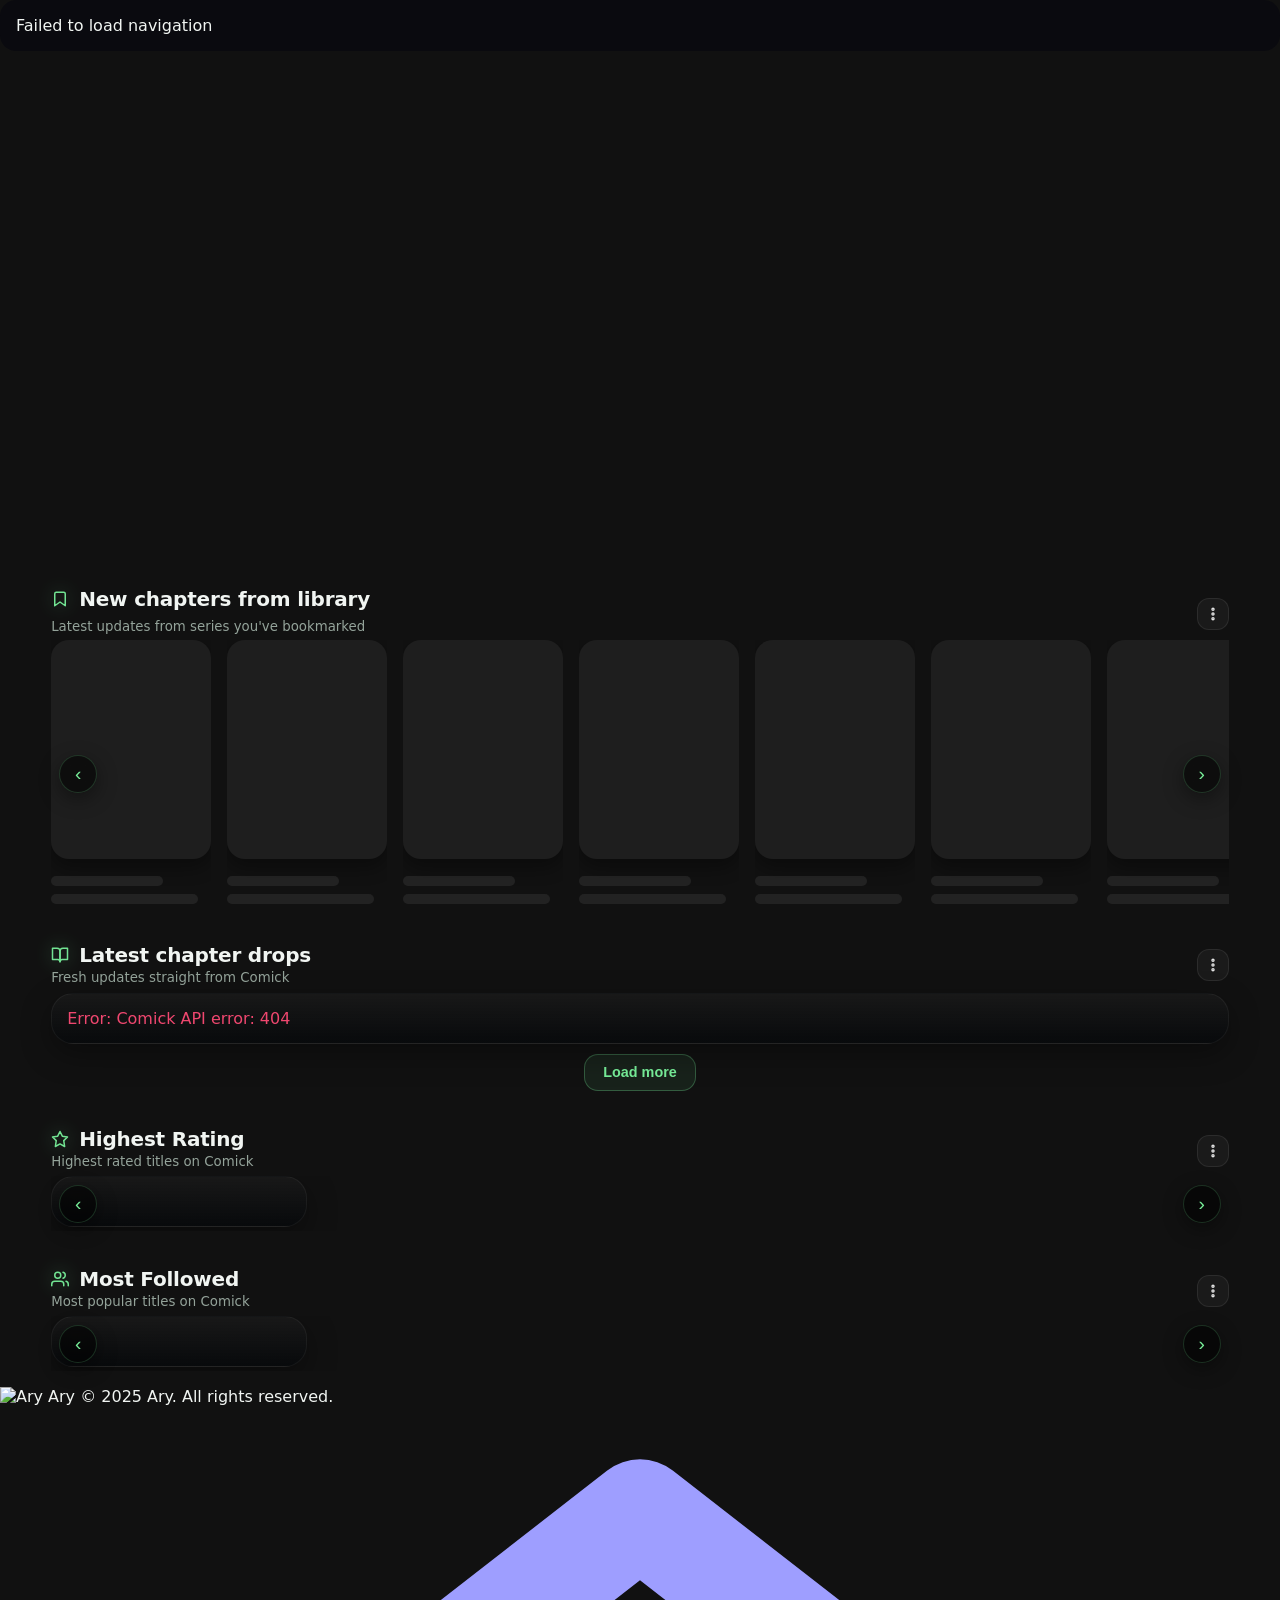
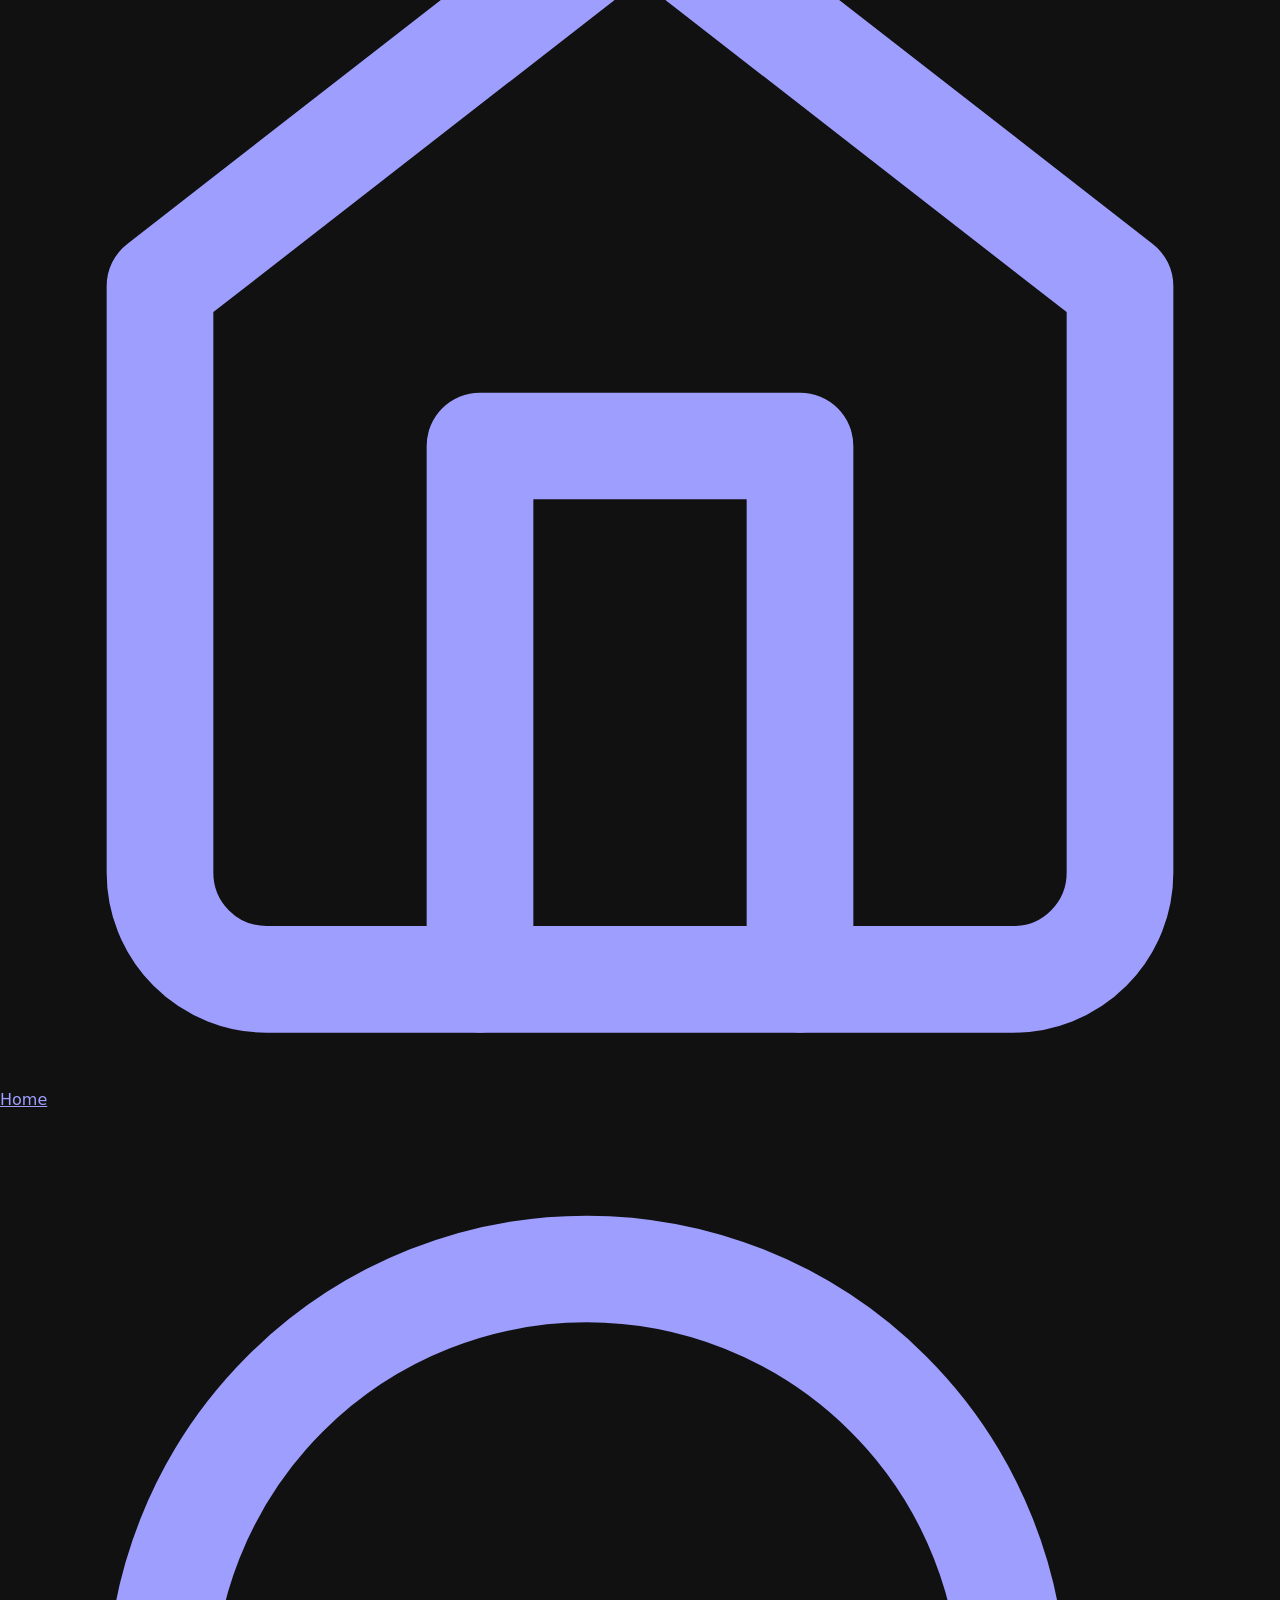
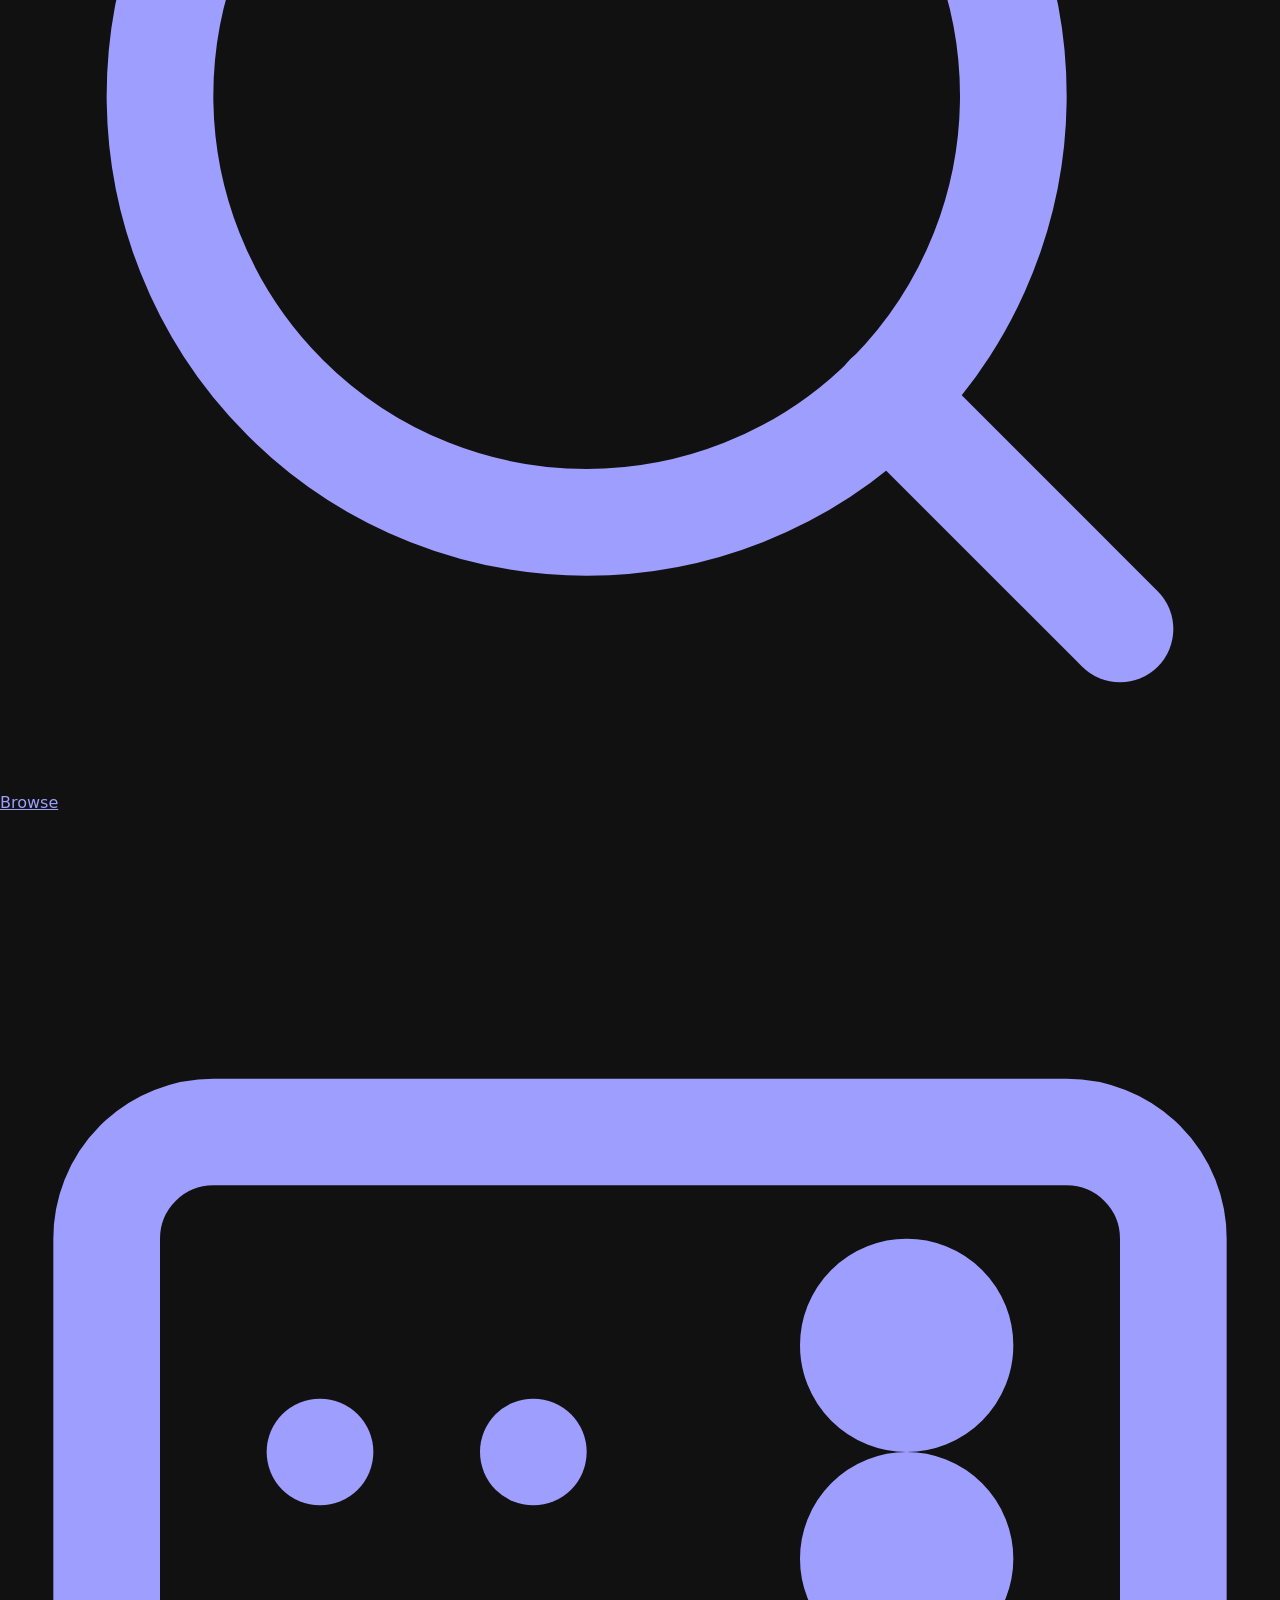
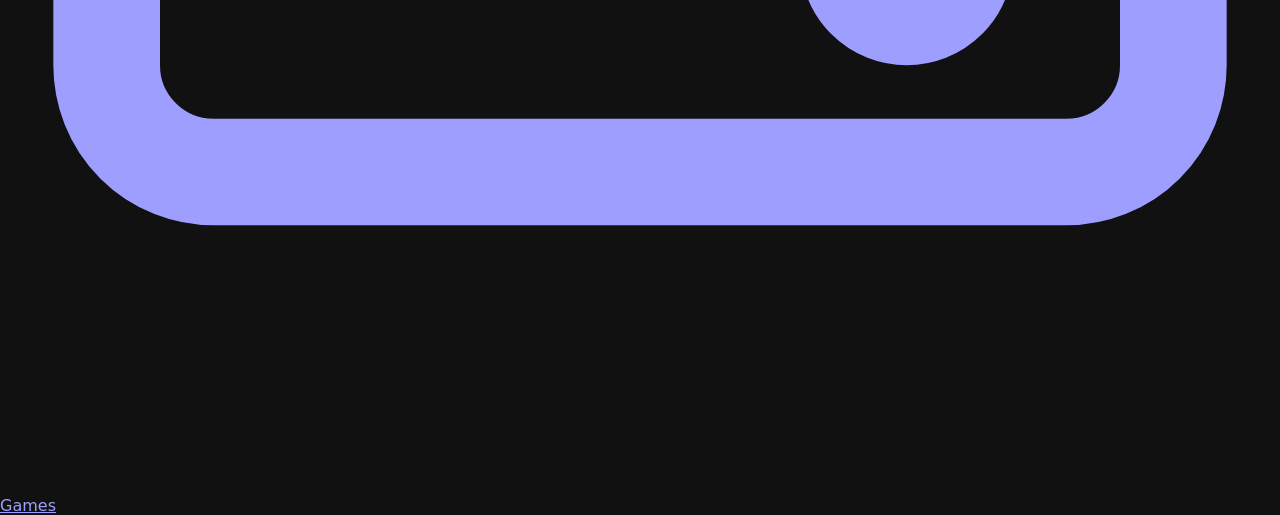
==== commit cc70c461: "test" ====
--- a/webapp/static/index.html
+++ b/webapp/static/index.html
@@ -1989,15 +1989,15 @@
 
       const CHAPTERS_PER_PAGE = 18;
       const TRENDING_LIMIT = 12;
-      const LIBRARY_UPDATES_LIMIT = 18;
-      const MAX_LIBRARY_UPDATES_PAGES = 10;
+      const LIBRARY_UPDATES_LIMIT = 50;
+      const MAX_LIBRARY_UPDATES_PAGES = 100;
       const FOLLOWED_LIMIT = 12;
       let searchMode = false;
       let currentSearchQuery = "";
       let chaptersPage = 1;
       let chaptersLoading = false;
       let chaptersLastBatchCount = CHAPTERS_PER_PAGE;
-      let latestMode = "hot"; // hot | new
+      let latestMode = "new"; // hot | new
       let ratingFilter = "all"; // all | manhwa | manga | manhua
       let followedFilter = "all"; // all | manhwa | manga | manhua
       let trendingLoading = false;
@@ -2833,93 +2833,101 @@
           // Pick highest chapter number per series, then sort by release time (newest first)
           const bestBySeries = new Map();
           const lastChapterBySeries = new Map(); // Track highest lastChapter seen per series
-          const MAX_PAGES = 10;
+          const MAX_PAGES = 100;
+          const BATCH_SIZE = 10; // Fetch 10 pages in parallel
+          const FIVE_DAYS_MS = 5 * 24 * 60 * 60 * 1000;
 
           const orderParam = latestMode === 'new' ? 'new' : 'hot';
           
-          // First pass: collect lastChapter values per series across all pages
-          for (let page = 1; page <= MAX_PAGES; page += 1) {
-            let chaptersPayload = null;
-            try {
-              chaptersPayload = await fetchComickJson("/chapter", {
-                page,
-                order: orderParam,
-                lang: "en",
-                accept_erotic_content: "false",
-              });
-            } catch (_) {
-              chaptersPayload = null;
-            }
-            const rawList = Array.isArray(chaptersPayload) ? chaptersPayload : [];
-            if (!rawList.length) break;
-
-            for (const entry of rawList) {
-              const manga = entry.md_comics || {};
-              const seriesId = manga.hid || manga.id || manga.slug;
-              if (!seriesId) continue;
-              const lc = manga.last_chapter != null ? Number(manga.last_chapter) : null;
-              if (lc !== null && Number.isFinite(lc)) {
-                const prev = lastChapterBySeries.get(seriesId);
-                if (prev === undefined || lc > prev) {
-                  lastChapterBySeries.set(seriesId, lc);
+          // Single pass with parallel batch fetching
+          for (let batchStart = 1; batchStart <= MAX_PAGES; batchStart += BATCH_SIZE) {
+            const batchEnd = Math.min(batchStart + BATCH_SIZE - 1, MAX_PAGES);
+            const pageNumbers = [];
+            for (let p = batchStart; p <= batchEnd; p++) pageNumbers.push(p);
+            
+            // Fetch all pages in this batch in parallel
+            const batchResults = await Promise.all(pageNumbers.map(async (page) => {
+              try {
+                const data = await fetchComickJson("/chapter", {
+                  page,
+                  order: orderParam,
+                  lang: "en",
+                  accept_erotic_content: "false",
+                });
+                return { page, data: Array.isArray(data) ? data : [] };
+              } catch (_) {
+                return { page, data: [] };
+              }
+            }));
+
+            // Process results from this batch
+            let foundOldChapter = false;
+            for (const { data: rawList } of batchResults) {
+              if (!rawList.length) continue;
+              
+              for (const entry of rawList) {
+                // First: collect lastChapter values
+                const manga = entry.md_comics || {};
+                const seriesIdForLastChap = manga.hid || manga.id || manga.slug;
+                if (seriesIdForLastChap) {
+                  const lc = manga.last_chapter != null ? Number(manga.last_chapter) : null;
+                  if (lc !== null && Number.isFinite(lc)) {
+                    const prev = lastChapterBySeries.get(seriesIdForLastChap);
+                    if (prev === undefined || lc > prev) {
+                      lastChapterBySeries.set(seriesIdForLastChap, lc);
+                    }
+                  }
+                }
+
+                // Then: process and filter
+                const normalized = normalizeChapterCard(entry);
+                if (!normalized) continue;
+
+                const seriesId = normalized.series_hid || normalized.slug || normalized.id;
+                if (!seriesId) continue;
+
+                // Only include chapters from series in the user's library
+                if (!seriesIds.includes(seriesId)) continue;
+
+                // Skip chapters older than 5 days
+                const releaseTime = Date.parse(normalized.releasedAt || 0) || 0;
+                if (releaseTime && (Date.now() - releaseTime) > FIVE_DAYS_MS) {
+                  foundOldChapter = true;
+                  continue;
+                }
+
+                // Skip backfilled chapters: only show if chapter >= lastChapter
+                const chapNum = typeof normalized.chapterNumber === 'number' ? normalized.chapterNumber : null;
+                let lastChap = typeof normalized.lastChapter === 'number' ? normalized.lastChapter : null;
+                // Use cached lastChapter if this entry's is null
+                if (lastChap === null) {
+                  lastChap = lastChapterBySeries.get(seriesId) ?? null;
+                }
+                if (chapNum !== null && lastChap !== null && chapNum < lastChap) continue;
+
+                const prev = bestBySeries.get(seriesId);
+                if (!prev) {
+                  bestBySeries.set(seriesId, normalized);
+                  continue;
+                }
+
+                // Pick the highest chapter number, use release time as tiebreaker
+                const prevChap = typeof prev.chapterNumber === 'number' ? prev.chapterNumber : -Infinity;
+                const currChap = typeof normalized.chapterNumber === 'number' ? normalized.chapterNumber : -Infinity;
+                if (currChap > prevChap) {
+                  bestBySeries.set(seriesId, normalized);
+                } else if (currChap === prevChap) {
+                  const prevTime = Date.parse(prev.releasedAt || 0) || 0;
+                  const currTime = Date.parse(normalized.releasedAt || 0) || 0;
+                  if (currTime < prevTime) bestBySeries.set(seriesId, normalized);
                 }
               }
             }
+
+            // Early exit: if we found chapters older than 5 days, no need to fetch more
+            // (since API returns newest first with order=new)
+            if (foundOldChapter && orderParam === 'new') break;
           }
-
-          // Second pass: process and filter
-          for (let page = 1; page <= MAX_PAGES; page += 1) {
-            let chaptersPayload = null;
-            try {
-              chaptersPayload = await fetchComickJson("/chapter", {
-                page,
-                order: orderParam,
-                lang: "en",
-                accept_erotic_content: "false",
-              });
-            } catch (_) {
-              chaptersPayload = null;
-            }
-            const rawList = Array.isArray(chaptersPayload) ? chaptersPayload : [];
-            if (!rawList.length) break;
-
-            for (const entry of rawList) {
-            const normalized = normalizeChapterCard(entry);
-            if (!normalized) continue;
-
-            const seriesId = normalized.series_hid || normalized.slug || normalized.id;
-            if (!seriesId) continue;
-
-            // Only include chapters from series in the user's library
-            if (!seriesIds.includes(seriesId)) continue;
-
-            // Skip backfilled chapters: only show if chapter >= lastChapter
-            const chapNum = typeof normalized.chapterNumber === 'number' ? normalized.chapterNumber : null;
-            let lastChap = typeof normalized.lastChapter === 'number' ? normalized.lastChapter : null;
-            // Use cached lastChapter if this entry's is null
-            if (lastChap === null) {
-              lastChap = lastChapterBySeries.get(seriesId) ?? null;
-            }
-            if (chapNum !== null && lastChap !== null && chapNum < lastChap) continue;
-
-            const prev = bestBySeries.get(seriesId);
-            if (!prev) {
-              bestBySeries.set(seriesId, normalized);
-              continue;
-            }
-
-            // Pick the highest chapter number, use release time as tiebreaker
-            const prevChap = typeof prev.chapterNumber === 'number' ? prev.chapterNumber : -Infinity;
-            const currChap = typeof normalized.chapterNumber === 'number' ? normalized.chapterNumber : -Infinity;
-            if (currChap > prevChap) {
-              bestBySeries.set(seriesId, normalized);
-            } else if (currChap === prevChap) {
-              const prevTime = Date.parse(prev.releasedAt || 0) || 0;
-              const currTime = Date.parse(normalized.releasedAt || 0) || 0;
-              if (currTime < prevTime) bestBySeries.set(seriesId, normalized);
-            }
-          }
-          } // end page loop
 
           // Sort by release time (newest first)
           const allItems = Array.from(bestBySeries.values())
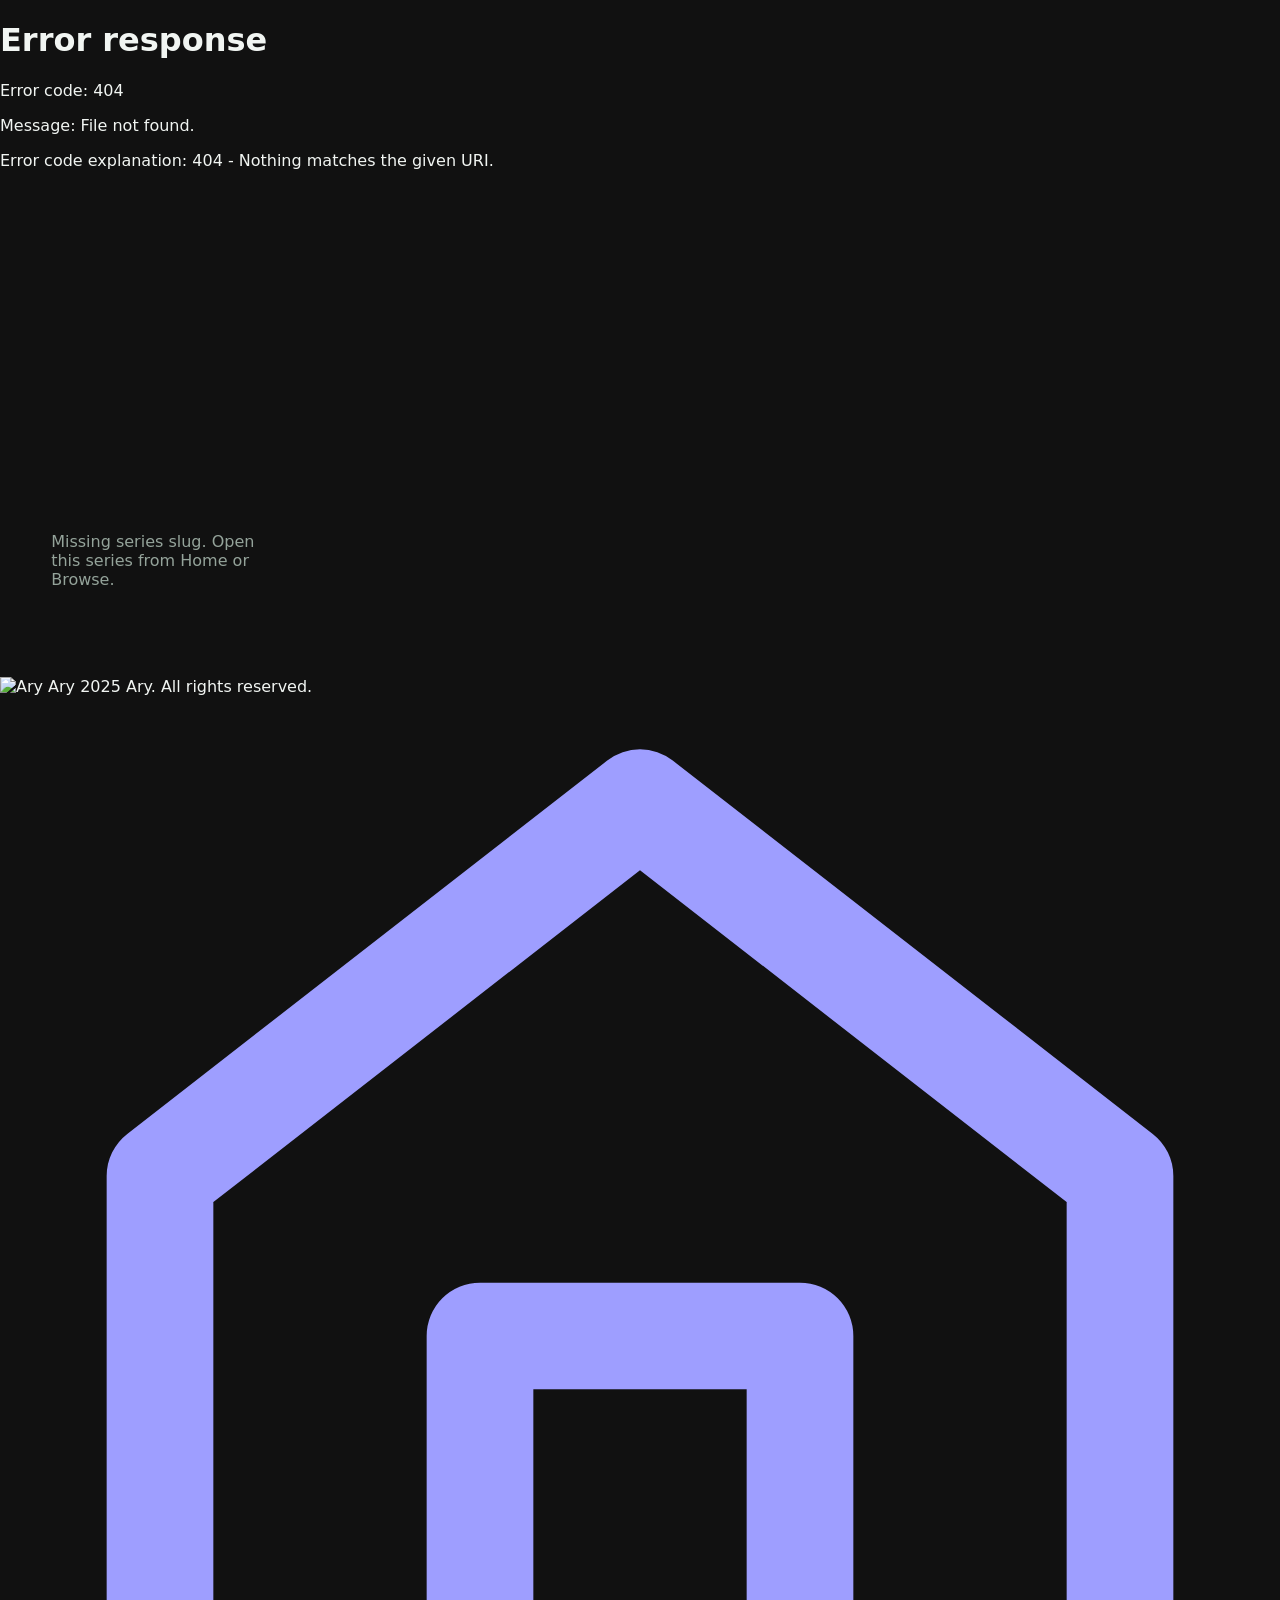
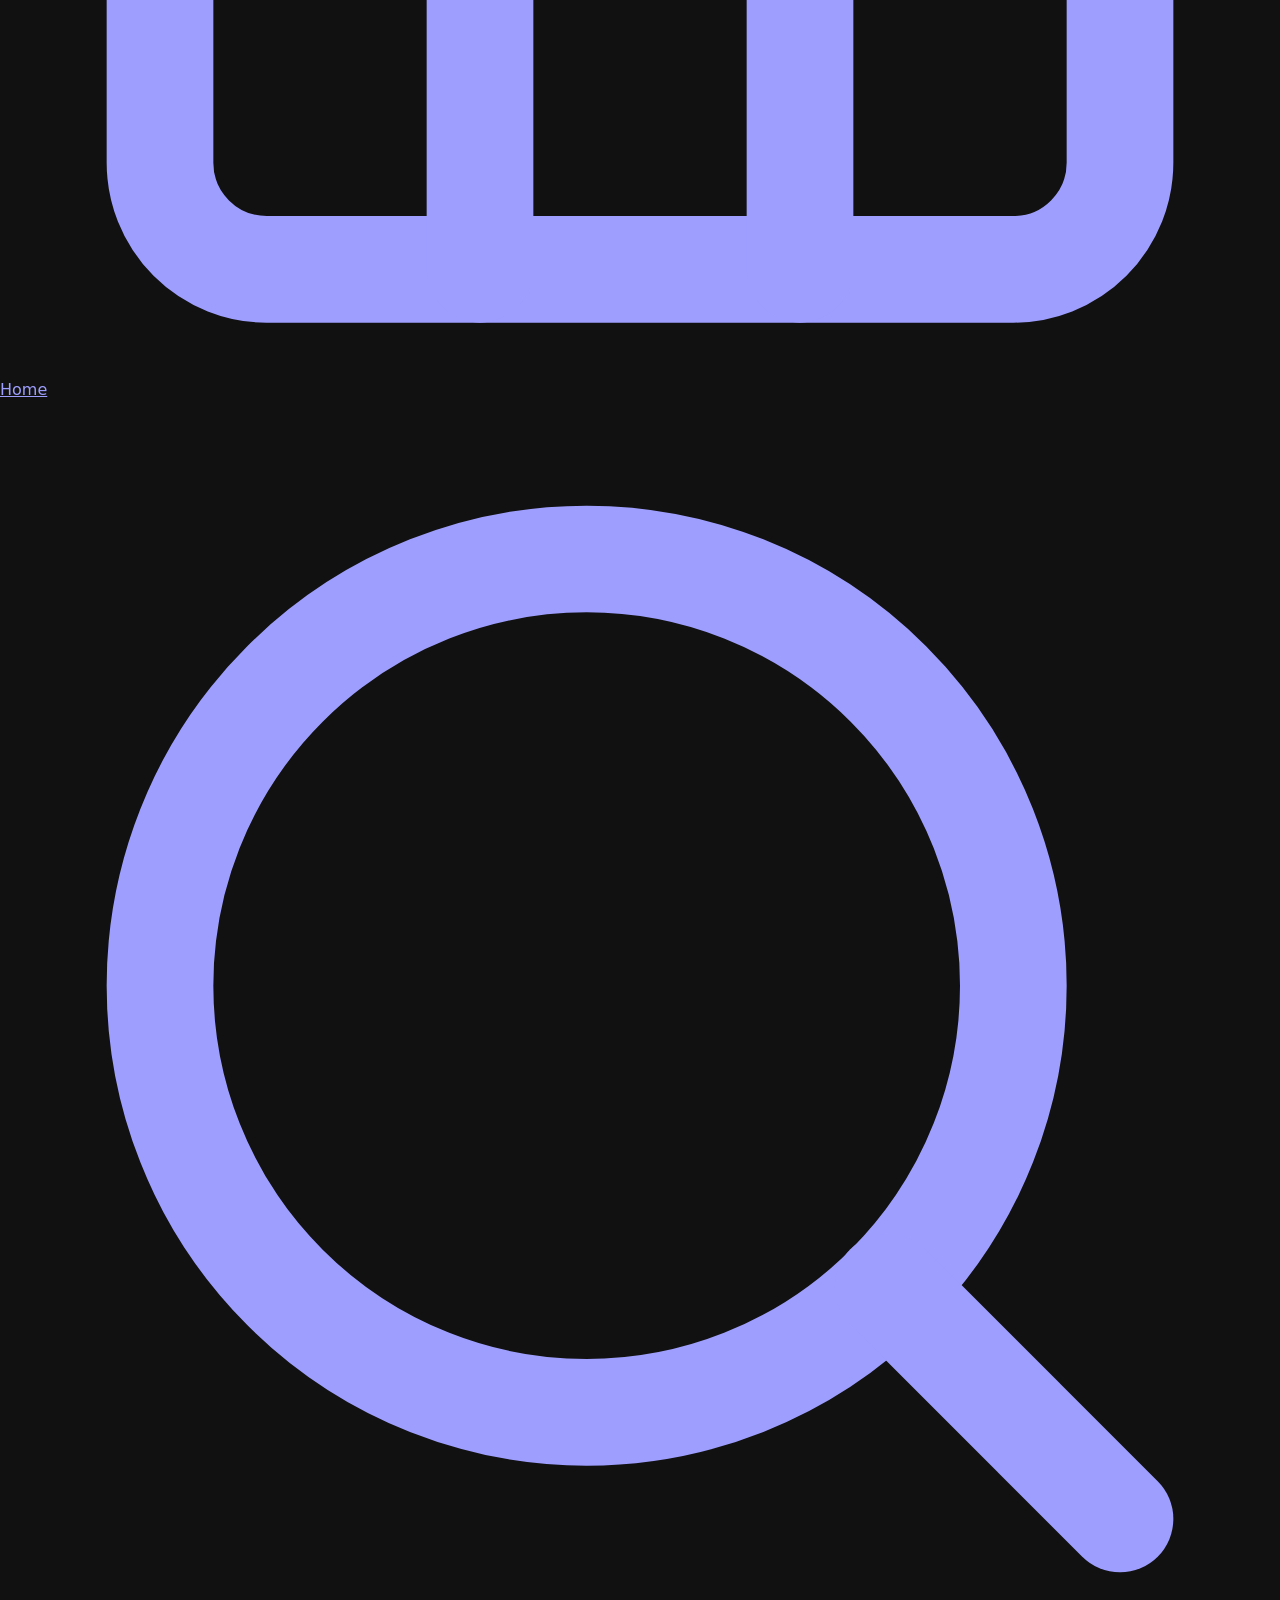
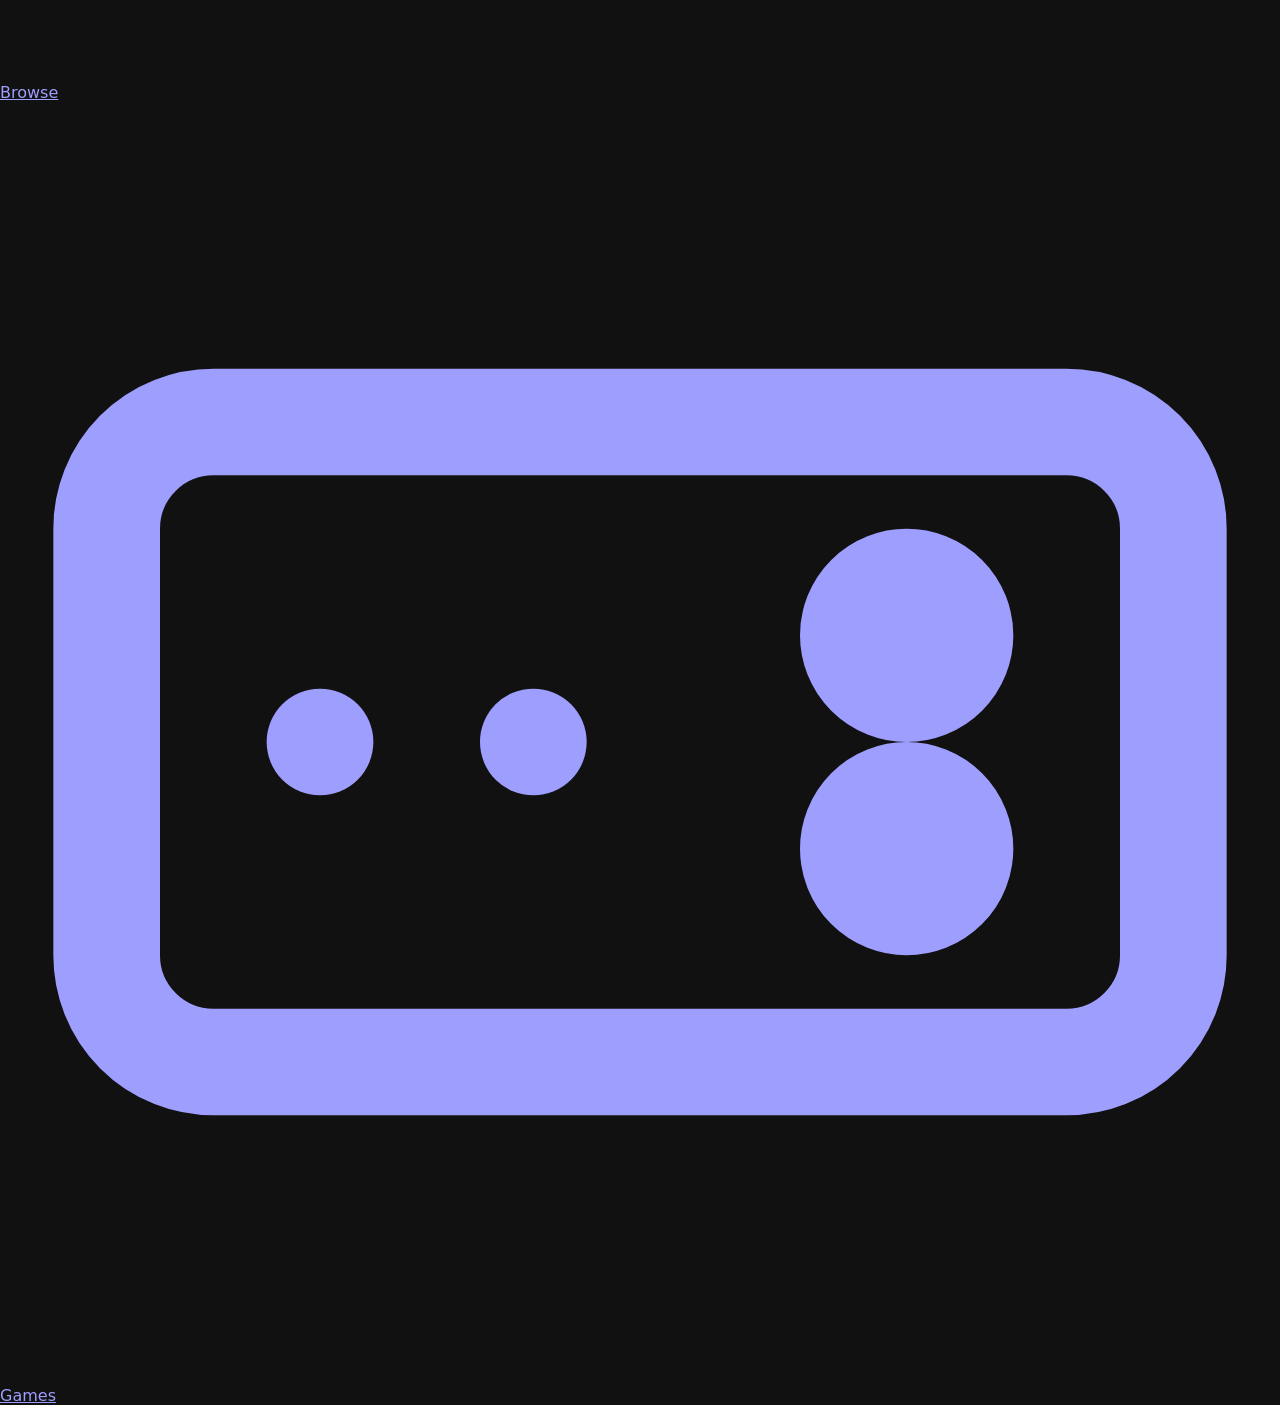
==== commit 2a14ee21: "revamp series ui for desktop" ====
--- a/webapp/static/index.html
+++ b/webapp/static/index.html
@@ -3,15 +3,15 @@
   <head>
     <meta charset="UTF-8" />
     <meta name="viewport" content="width=device-width, initial-scale=1.0" />
-    <title>Ary</title>
+    <title>Series • Ary</title>
     <link rel="icon" href="/static/favicon_io/favicon.ico" sizes="any" />
     <link rel="icon" type="image/png" sizes="32x32" href="/static/favicon_io/favicon-32x32.png" />
     <link rel="icon" type="image/png" sizes="16x16" href="/static/favicon_io/favicon-16x16.png" />
     <link rel="apple-touch-icon" sizes="180x180" href="/static/favicon_io/apple-touch-icon.png" />
     <link rel="manifest" href="/manifest.webmanifest" />
     <script src="https://cdn.jsdelivr.net/npm/@supabase/supabase-js@2"></script>
-    <script defer src="/static/js/comick-api.js?v=2"></script>
-    <script defer src="/static/js/navbar.js?v=20260212-1"></script>
+    <script defer src="/static/js/navbar.js?v=20260209-1"></script>
+    <script defer src="/static/js/offline.js"></script>
     <style>
       :root {
         color-scheme: dark;
@@ -21,10 +21,7 @@
         --panel-alt: #1d2327;
         --border: rgba(255, 255, 255, 0.05);
         --muted: #94a39a;
-        --accent: #78f09a;
-        --accent-dark: #45c768;
-        --accent-rgb: 120, 240, 154;
-        --bg-texture: url("/static/img/green-bg.png");
+        --bg-texture: url("/static/img/green-wave-bg.svg");
       }
       * {
         box-sizing: border-box;
@@ -33,8 +30,7 @@
         margin: 0;
         min-height: 100vh;
         background: #111;
-        position: relative;
-        overflow-x: hidden;
+        padding: 0;
       }
 
       html, body{
@@ -45,6 +41,13 @@
       html::-webkit-scrollbar-track, body::-webkit-scrollbar-track{background:rgba(255,255,255,0.06);border-radius:999px}
       html::-webkit-scrollbar-thumb, body::-webkit-scrollbar-thumb{background:linear-gradient(180deg, rgba(var(--accent-rgb, 120, 240, 154),0.60), rgba(var(--accent-rgb, 120, 240, 154),0.22));border-radius:999px;border:2px solid rgba(0,0,0,0.22)}
       html::-webkit-scrollbar-thumb:hover, body::-webkit-scrollbar-thumb:hover{background:linear-gradient(180deg, rgba(var(--accent-rgb, 120, 240, 154),0.74), rgba(var(--accent-rgb, 120, 240, 154),0.32))}
+      main {
+        padding: 2rem clamp(1rem, 4vw, 4rem) 3rem;
+        display: flex;
+        flex-direction: column;
+        gap: 1.5rem;
+        position: relative;
+      }
       body::before {
         content: none;
       }
@@ -54,1514 +57,2767 @@
       header {
         display: block;
         position: relative;
-        z-index: 300;
+        z-index: 10;
       }
       main {
-        padding: 2rem clamp(1rem, 4vw, 4rem) 1rem;
         display: flex;
         flex-direction: column;
-        gap: 0.75rem;
+        gap: 1.5rem;
         position: relative;
         z-index: 1;
       }
-      .grid-header {
+      .toolbar {
         display: flex;
-        justify-content: space-between;
-        align-items: flex-start;
-        margin-top: 1.5rem;
+        align-items: center;
+        gap: 0.8rem;
+        flex-wrap: wrap;
+        color: var(--muted);
+      }
+      .toolbar a {
+        color: inherit;
+        text-decoration: none;
+      }
+      #series-banner {
+        height: 250px;
+        border-radius: 28px;
+        overflow: hidden;
+        background-size: cover;
+        background-position: top;
+        margin-bottom: 1.5rem;
+        filter: blur(4px) brightness(0.5);
+      }
+      .series-hero {
+        display: grid;
+        grid-template-columns: minmax(180px, 220px) minmax(0, 1fr);
+        gap: 2rem;
+        padding: 0;
+      }
+      @media (max-width: 960px) {
+        .series-hero {
+          grid-template-columns: 1fr;
+        }
+      }
+      .cover-stack {
+        position: relative;
+        display: flex;
+        flex-direction: column;
+        gap: 0.6rem;
+      }
+      .cover-stack img {
+        width: 100%;
+        border-radius: 24px;
+        object-fit: cover;
+        box-shadow: 0 25px 60px rgba(0, 0, 0, 0.6);
+        display: block;
+      }
+      @media (max-width: 640px) {
+        main {
+          padding-top: 0.25rem;
+        }
+
+        #series-banner {
+          display: none;
+        }
+        #series-banner::after {
+          content: '';
+          position: absolute;
+          inset: 0;
+          background: linear-gradient(
+            to bottom,
+            rgba(10, 10, 10, 0.15),
+            rgba(10, 10, 10, 0.72)
+          );
+        }
+
+        .series-hero {
+          display: grid;
+          grid-template-columns: 1fr;
+          gap: 1.25rem;
+          align-items: center;
+          justify-items: center;
+          text-align: center;
+          position: relative;
+          z-index: 1;
+          margin-top: 44px;
+          padding-top: 26px;
+          overflow: visible;
+        }
+
+        .series-hero::before {
+          content: '';
+          position: absolute;
+          top: 8px;
+          left: 8px;
+          right: 8px;
+          height: 360px;
+          background-image: var(--series-banner-image, none);
+          background-size: cover;
+          background-position: center;
+          filter: blur(14px) brightness(0.45);
+          opacity: 0.75;
+          border-radius: 22px;
+          z-index: 0;
+          pointer-events: none;
+        }
+
+        .series-hero > * {
+          position: relative;
+          z-index: 1;
+        }
+
+        .cover-stack {
+          display: flex;
+          flex-direction: column;
+          align-items: center;
+          gap: 0.65rem;
+          width: var(--mobile-cover-w, min(210px, 66vw));
+          position: relative;
+        }
+        .cover-stack img {
+          width: var(--mobile-cover-w, min(210px, 66vw));
+          height: auto;
+          border-radius: 18px;
+        }
+        .cover-stack .actions {
+          width: var(--mobile-cover-w, min(210px, 66vw)) !important;
+          display: flex;
+          flex-direction: column;
+          align-items: center;
+          justify-content: center;
+          gap: 0.55rem;
+        }
+        .series-hero .cover-stack #read-btn {
+          width: 100% !important;
+          font-size: 0.95rem;
+          padding: 0.72rem 1rem;
+          min-height: 44px;
+        }
+        .series-hero .cover-stack #offline-download-btn {
+          width: 100% !important;
+          font-size: 0.95rem;
+          padding: 0.72rem 1rem;
+          min-height: 44px;
+          justify-content: center;
+        }
+
+        .series-hero .cover-stack .status-wrapper {
+          position: absolute;
+          top: 14px;
+          right: 12px;
+          left: auto !important;
+          margin: 0;
+          align-self: auto;
+          z-index: 2;
+        }
+        .meta-block {
+          margin-top: 0;
+          width: 100%;
+        }
+        .meta-block h1 {
+          font-size: 1.25rem;
+          line-height: 1.25;
+        }
+        .meta-block p {
+          font-size: 0.78rem;
+          line-height: 1.4;
+        }
+        .stats-row {
+          font-size: 0.78rem;
+          gap: 0.35rem;
+          justify-content: center;
+        }
+        .chip-row {
+          justify-content: center;
+          gap: 0.35rem;
+        }
+        .chip {
+          font-size: 0.68rem;
+          padding: 0.16rem 0.5rem;
+        }
+
+        .meta-stats {
+          display: flex;
+          flex-wrap: nowrap;
+          justify-content: center !important;
+          text-align: center;
+          gap: 0.8rem;
+          margin-top: 0.85rem;
+          width: var(--mobile-cover-w, min(210px, 66vw));
+          margin-left: auto;
+          margin-right: auto;
+        }
+
+        .meta-stats span {
+          width: auto;
+          text-align: center;
+          white-space: nowrap;
+        }
+      }
+      .meta-block h1 {
+        margin: 0;
+        font-size: clamp(2rem, 4vw, 2.8rem);
+        word-break: break-word;
+      }
+      .meta-block p {
+        color: #c6d2cb;
+        line-height: 1.5;
+      }
+      .stats-row {
+        display: flex;
+        align-items: center;
         gap: 1rem;
-        margin-bottom: 0.4rem;
-      }
-      .header-left {
+        color: var(--muted);
+        margin: 0.5rem 0 0.75rem;
+      }
+
+      .stats-row span {
+        display: inline-flex;
+        align-items: center;
+        gap: 0.35rem;
+      }
+
+      .stats-row .icon {
+        width: 16px;
+        height: 16px;
+        stroke: var(--muted);
+      }
+
+      .chip-row {
+        display: flex;
+        flex-wrap: wrap;
+        gap: 0.35rem;
+        margin: 0.75rem 0;
+      }
+      .chip {
+        padding: 0.2rem 0.6rem;
+        border-radius: 999px;
+        background: rgba(var(--accent-rgb), 0.12);
+        color: #e0ffee;
+        font-size: 0.75rem;
+        word-break: break-word;
+      }
+      .cover-stack #read-btn {
+        width: 100%;
+        margin-top: 0.4rem;
+        justify-content: center;
+      }
+      .meta-stats {
+        display: flex;
+        flex-wrap: wrap;
+        justify-content: flex-start;
+        gap: 0.6rem;
+        font-size: 0.8rem;
+        color: var(--muted);
+        text-align: left;
+        margin-top: 1rem;
+      }
+      .meta-stats span {
+        white-space: nowrap;
+      }
+      .external-links {
         display: flex;
         flex-direction: column;
         gap: 0.5rem;
-      }
-      .header-left h3 {
-        margin: 0;
-        font-size: 1.25rem;
-        letter-spacing: -0.01em;
-      }
-      .section-title-with-icon {
+        margin-top: 0.6rem;
+      }
+      .external-links .links-row {
+        display: flex;
+        gap: 0.5rem;
+        flex-wrap: wrap;
+      }
+      .links-label {
+        font-size: 0.95rem;
+        font-weight: 700;
+        color: #ffffff;
+        letter-spacing: 0.05em;
+      }
+      .link-btn {
         display: flex;
         align-items: center;
-        gap: 10px;
-      }
-      .section-title-with-icon svg {
+        justify-content: center;
+        width: 48px;
+        height: 48px;
+        border-radius: 10px;
+        background: rgba(255, 255, 255, 0.06);
+        border: 1px solid rgba(255, 255, 255, 0.12);
+        transition: all 0.15s ease;
+        text-decoration: none;
+      }
+      .link-btn:hover {
+        background: rgba(255, 255, 255, 0.12);
+        border-color: rgba(255, 255, 255, 0.25);
+        transform: translateY(-1px);
+      }
+      .link-btn img {
+        width: 28px;
+        height: 28px;
+        border-radius: 5px;
+        object-fit: contain;
+      }
+
+      #series-description-block {
+        display: none;
+        margin-top: 1.5rem;
+        padding: 1.25rem 1.5rem;
+        border-radius: 20px;
+        background: transparent;
+        border: 1px solid var(--border);
+      }
+
+      .actions {
+        display: flex;
+        flex-wrap: wrap;
+        gap: 0.4rem;
+        margin-top: 0.4rem;
+      }
+      .cover-stack .actions {
+        width: 100%;
+        justify-content: center;
+      }
+      .btn {
+        display: inline-flex;
+        align-items: center;
+        gap: 0.35rem;
+        border-radius: 999px;
+        padding: 0.65rem 1.4rem;
+        font-weight: 600;
+        text-decoration: none;
+        color: white;
+      }
+      .btn.primary {
+        background: linear-gradient(135deg, var(--accent), var(--accent-dark));
+        color: #0f1512;
+        box-shadow: 0 15px 35px rgba(var(--accent-rgb), 0.25);
+        border: 1px solid rgba(var(--accent-rgb), 0.22);
+      }
+      .btn.ghost {
+        background: rgba(255, 255, 255, 0.06);
+        color: var(--muted);
+        border: 1px solid rgba(255, 255, 255, 0.12);
+        -webkit-appearance: none;
+        appearance: none;
+      }
+
+      .btn.square {
+        border-radius: 12px;
+      }
+
+      .offline-download-btn {
+        width: 100%;
+        justify-content: center;
+        gap: 0.6rem;
+        border-color: rgba(255, 255, 255, 0.12);
+      }
+
+      .offline-download-btn svg {
         width: 18px;
         height: 18px;
-        stroke: var(--accent);
-        color: var(--accent);
         flex: 0 0 auto;
-        filter: drop-shadow(0 0 10px rgba(126, 241, 159, 0.45));
-        opacity: 0.95;
-      }
-      .header-left small {
-        color: var(--muted);
-      }
-      .feed-controls {
-        display: inline-flex;
+      }
+
+      .offline-modal {
+        position: fixed;
+        inset: 0;
+        background: rgba(0, 0, 0, 0.7);
+        display: none;
         align-items: center;
-        gap: 0.4rem;
-        background: rgba(255, 255, 255, 0.03);
-        border-radius: 999px;
-        padding: 0.2rem 0.6rem;
-        border: 1px solid var(--border);
-      }
-      .feed-controls button {
-        border: none;
-        width: 34px;
-        height: 34px;
-        border-radius: 50%;
-        background: rgba(var(--accent-rgb), 0.12);
-        color: #cafeda;
-        cursor: pointer;
-        font-size: 1rem;
-        transition: background 0.2s ease, opacity 0.2s ease;
-      }
-      .feed-controls button:disabled {
-        opacity: 0.3;
-        cursor: not-allowed;
-      }
-      .page-indicator {
-        font-size: 0.85rem;
-        color: var(--muted);
-        padding: 0 0.3rem;
-      }
-      .card-grid {
-        display: grid;
-        grid-template-columns: repeat(auto-fit, minmax(170px, 1fr));
-        gap: 1.25rem;
-      }
-      .card-grid.trending-strip,
-      .card-grid.library-updates-strip {
+        justify-content: center;
+        padding: 1rem;
+        z-index: 2000;
+      }
+
+      .offline-modal.open {
         display: flex;
-        overflow-x: auto;
-      }
-      @media (max-width: 768px) {
-        main {
-          gap: 0.35rem;
-          padding-top: 0.85rem;
-          padding-bottom: 2.25rem;
-        }
-
-        .grid-header {
-          margin-bottom: 0.25rem;
-        }
-
-        #chapters-grid.card-grid {
-          grid-template-columns: repeat(2, minmax(0, 1fr));
-        }
-      }
-
-      .series-card {
-        border-radius: 22px;
-        background: linear-gradient(180deg, rgba(255, 255, 255, 0.03), rgba(8, 10, 12, 0.95));
-        border: 1px solid var(--border);
+      }
+
+      .offline-modal-card {
+        width: min(640px, 100%);
+        background: rgba(16, 20, 22, 0.96);
+        border: 1px solid rgba(255, 255, 255, 0.08);
+        border-radius: 18px;
+        box-shadow: 0 20px 60px rgba(0, 0, 0, 0.65);
+        overflow: hidden;
         display: flex;
         flex-direction: column;
-        gap: 0.75rem;
-        text-decoration: none;
-        color: inherit;
-        transition: transform 0.2s ease, border 0.2s ease, box-shadow 0.2s ease;
-        padding: 0.95rem;
-        box-shadow: 0 10px 30px rgba(0, 0, 0, 0.35);
-      }
-      .series-card:hover {
-        transform: translateY(-6px);
-        border-color: rgba(var(--accent-rgb), 0.45);
-        box-shadow: 0 15px 35px rgba(0, 0, 0, 0.45);
-      }
-      .card-cover {
-        position: relative;
-        border-radius: 16px;
-        overflow: hidden;
-        background: rgba(255, 255, 255, 0.02);
-        aspect-ratio: 3 / 4.2;
-      }
-      .card-cover img {
-        width: 100%;
-        height: 100%;
-        object-fit: cover;
-        display: block;
-      }
-      .card-cover::after {
-        content: "";
-        position: absolute;
-        inset: 0;
-        background: linear-gradient(180deg, rgba(0, 0, 0, 0) 40%, rgba(5, 7, 6, 0.75));
-      }
-      .card-meta {
+        max-height: 82vh;
+      }
+
+      .offline-modal-header {
+        padding: 1rem 1.05rem;
         display: flex;
         align-items: center;
         justify-content: space-between;
-        gap: 0.5rem;
-        font-size: 0.85rem;
-      }
-      .card-pill {
-        border-radius: 999px;
-        padding: 0.25rem 0.75rem;
-        background: rgba(var(--accent-rgb), 0.12);
-        color: #bdf5d1;
-        font-weight: 800;
-        font-size: 0.78rem;
-      }
-      .card-time {
-        color: #9fb0c9;
-        font-size: 0.78rem;
-        white-space: nowrap;
-        font-weight: 800;
-      }
-      .card-body {
-        display: flex;
-        flex-direction: column;
-        gap: 0.4rem;
-      }
-      .series-card h3 {
+        gap: 1rem;
+        border-bottom: 1px solid rgba(255, 255, 255, 0.06);
+        background: rgba(255, 255, 255, 0.02);
+      }
+
+      .offline-modal-header h3 {
         margin: 0;
-        font-size: 0.95rem;
-        line-height: 1.2;
-        line-clamp: 2;
-        display: -webkit-box;
-        -webkit-line-clamp: 2;
-        -webkit-box-orient: vertical;
-        overflow: hidden;
-      }
-      .series-card p {
-        margin: 0;
-        font-size: 0.8rem;
-        color: var(--muted);
-        line-clamp: 2;
-        display: -webkit-box;
-        -webkit-line-clamp: 2;
-        -webkit-box-orient: vertical;
-        overflow: hidden;
-      }
-      .chip-row {
-        display: flex;
-        flex-wrap: wrap;
-        gap: 0.3rem;
-      }
-
-      .filter-chips {
-        display: inline-flex;
-        align-items: center;
-        gap: 10px;
-        flex-wrap: wrap;
-      }
-
-      .header-left .filter-chips {
-        margin-top: 0.55rem;
-        justify-content: flex-start;
-      }
-
-      .grid-header .filter-chips {
-        margin-left: auto;
-        justify-content: flex-end;
-      }
-
-      .grid-header .filter-chips .filter-chip {
-        white-space: nowrap;
-      }
-
-      .filter-chip {
-        appearance: none;
+        font-size: 1.05rem;
+        letter-spacing: -0.01em;
+      }
+
+      .offline-modal-header .icon {
+        width: 18px;
+        height: 18px;
+        flex: 0 0 auto;
+        stroke: currentColor;
+      }
+
+      .offline-modal-close {
+        width: 38px;
+        height: 38px;
+        border-radius: 12px;
         border: 1px solid rgba(255, 255, 255, 0.08);
         background: rgba(255, 255, 255, 0.05);
-        color: rgba(241, 245, 242, 0.85);
-        border-radius: 10px;
-        padding: 0.38rem 0.85rem;
-        font-size: 0.9rem;
-        font-weight: 700;
+        color: #e5e7eb;
         cursor: pointer;
-        transition: background 0.15s ease, border-color 0.15s ease, transform 0.15s ease;
-      }
-
-      .filter-chip:hover {
-        transform: translateY(-1px);
-        border-color: rgba(255, 255, 255, 0.16);
-      }
-
-      .filter-chip.active {
-        background: rgba(var(--accent-rgb), 0.14);
-        border-color: rgba(var(--accent-rgb), 0.28);
-        color: var(--accent);
-        box-shadow: 0 0 0 1px rgba(var(--accent-rgb), 0.12) inset;
-      }
-
-      @media (max-width: 768px) {
-        .grid-header.has-chips {
-          flex-direction: column;
-          align-items: stretch !important;
-        }
-
-        .grid-header.has-chips .header-left {
-          width: 100%;
-          justify-content: flex-start;
-          text-align: left;
-        }
-
-        .grid-header.has-chips .header-left > div {
-          width: 100%;
-          text-align: left;
-        }
-
-        .grid-header.has-chips .section-title-with-icon {
-          justify-content: flex-start;
-        }
-
-        .filter-chips {
-          gap: 8px;
-        }
-
-        .filter-chip {
-          border-radius: 9px;
-          padding: 0.22rem 0.52rem;
-          font-size: 0.72rem;
-        }
-
-        .header-left .filter-chips {
-          margin-top: 0.4rem;
-          width: 100%;
-        }
-
-        .grid-header .filter-chips {
-          margin-left: 0;
-          justify-content: flex-start;
-          margin-top: 0.4rem;
-        }
-
-        #trending-grid.trending-strip .trending-card,
-        #library-updates-grid.library-updates-strip .trending-card,
-        #followed-grid.trending-strip .trending-card,
-        #history-row .history-card {
-          flex: 0 0 calc((100% - 2rem) / 3);
-          max-width: calc((100% - 2rem) / 3);
-          scroll-snap-align: start;
-        }
-        
-        #trending-grid.trending-strip .skeleton-card,
-        #followed-grid.trending-strip .skeleton-card {
-          flex: 0 0 calc((100% - 2rem) / 3);
-          max-width: calc((100% - 2rem) / 3);
-        }
-        
-        .history-card .history-cover {
-          aspect-ratio: 3 / 4.2;
-        }
-        
-        .history-card .history-card-footer {
-          font-size: 0.75rem;
-        }
-      }
-
-      @media (min-width: 769px) {
-        #trending-filters {
-          margin-top: 0;
-        }
-      }
-
-      .series-card,
-      .trending-card,
-      .history-card {
-        content-visibility: auto;
-        contain-intrinsic-size: 260px 360px;
-      }
-
-      #history-row .history-card {
-        contain-intrinsic-size: 180px 340px;
-      }
-      #library-updates-grid .trending-card,
-      #trending-grid .trending-card,
-      #followed-grid .trending-card {
-        contain-intrinsic-size: 180px auto;
-      }
-
-      .skeleton-card {
-        pointer-events: none;
-        user-select: none;
-        opacity: 0.95;
-      }
-
-      .skeleton-cover {
-        position: relative;
-        border-radius: 18px;
-        overflow: hidden;
-        aspect-ratio: 3 / 4.1;
-        background: rgba(255, 255, 255, 0.06);
-        box-shadow: 0 8px 20px rgba(0, 0, 0, 0.4);
-      }
-
-      .skeleton-lines {
-        display: flex;
-        flex-direction: column;
-        gap: 8px;
-        margin-top: 10px;
-      }
-
-      .skeleton-line {
-        height: 10px;
-        border-radius: 999px;
-        background: rgba(255, 255, 255, 0.08);
-        position: relative;
-        overflow: hidden;
-      }
-
-      .skeleton-line.short {
-        width: 70%;
-      }
-
-      .skeleton-line.long {
-        width: 92%;
-      }
-
-      .skeleton-cover::before,
-      .skeleton-line::before {
-        content: "";
-        position: absolute;
-        inset: 0;
-        background: linear-gradient(
-          90deg,
-          rgba(255, 255, 255, 0) 0%,
-          rgba(255, 255, 255, 0.12) 50%,
-          rgba(255, 255, 255, 0) 100%
-        );
-        transform: translateX(-100%);
-        animation: shimmer 1.2s ease-in-out infinite;
-      }
-
-      @keyframes shimmer {
-        0% { transform: translateX(-100%); }
-        100% { transform: translateX(100%); }
-      }
-      .chip {
-        padding: 0.2rem 0.65rem;
-        border-radius: 999px;
-        background: rgba(255, 255, 255, 0.08);
-        color: #b5bae0;
-        font-size: 0.72rem;
-      }
-      .chip-muted {
-        background: rgba(149, 161, 187, 0.15);
-        color: #cdd5ec;
-      }
-      #trending-grid.trending-strip {
-        display: flex;
-        gap: 1rem;
-        overflow-x: auto;
-        padding-bottom: 0.2rem;
-        scrollbar-gutter: stable;
-        scroll-snap-type: x mandatory;
-        scroll-behavior: smooth;
-        overscroll-behavior-x: contain;
-      }
-
-      #trending-grid.trending-strip .skeleton-card {
-        flex: 0 0 160px;
-      }
-      #followed-grid.trending-strip .skeleton-card {
-        flex: 0 0 160px;
-      }
-      #trending-grid.trending-strip::-webkit-scrollbar {
-        height: 0;
-        display: none;
-      }
-      #trending-grid.trending-strip::-webkit-scrollbar-thumb {
-        background: transparent;
-      }
-      #trending-grid.trending-strip {
-        scrollbar-color: transparent transparent;
-        scrollbar-width: none;
-      }
-      
-      #followed-grid.trending-strip {
-        display: flex;
-        gap: 1rem;
-        overflow-x: auto;
-        padding-bottom: 0.2rem;
-        scrollbar-gutter: stable;
-        scroll-snap-type: x mandatory;
-        scroll-behavior: smooth;
-        overscroll-behavior-x: contain;
-      }
-      #followed-grid.trending-strip::-webkit-scrollbar {
-        height: 0;
-        display: none;
-      }
-      #followed-grid.trending-strip::-webkit-scrollbar-thumb {
-        background: transparent;
-      }
-      #followed-grid.trending-strip {
-        scrollbar-color: transparent transparent;
-        scrollbar-width: none;
-      }
-      #library-updates-grid.library-updates-strip {
-        display: flex;
-        gap: 1rem;
-        overflow-x: auto;
-        padding-bottom: 0.2rem;
-        scrollbar-gutter: stable;
-        scroll-snap-type: x mandatory;
-        scroll-behavior: smooth;
-        overscroll-behavior-x: contain;
-      }
-
-      #library-updates-grid.library-updates-strip > .trending-card {
-        flex: 0 0 160px;
-        max-width: 160px;
-      }
-
-      @media (max-width: 768px) {
-        #library-updates-grid.library-updates-strip > .trending-card {
-          flex: 0 0 calc((100% - 2rem) / 3);
-          max-width: calc((100% - 2rem) / 3);
-        }
-      }
-      #library-updates-grid.library-updates-strip::-webkit-scrollbar {
-        height: 0;
-        display: none;
-      }
-      #library-updates-grid.library-updates-strip::-webkit-scrollbar-track {
-        background: transparent;
-      }
-      #library-updates-grid.library-updates-strip::-webkit-scrollbar-thumb {
-        background: transparent;
-      }
-      #library-updates-grid.library-updates-strip {
-        scrollbar-color: transparent transparent;
-        scrollbar-width: none;
-      }
-
-      .library-updates-filter {
-        position: relative;
         display: inline-flex;
         align-items: center;
         justify-content: center;
-        margin-left: auto;
-        margin-top: 6px;
-      }
-
-      .library-updates-filter-btn {
+        font-size: 1.15rem;
+      }
+
+      .offline-modal-body {
+        padding: 1rem 1.05rem 1.05rem;
+        overflow: auto;
+      }
+
+      .offline-modal-body p {
+        margin: 0 0 0.85rem;
+        color: var(--muted);
+      }
+
+      .offline-controls {
+        display: flex;
+        flex-direction: column;
+        gap: 0.65rem;
+        margin-bottom: 0.85rem;
+      }
+
+      .offline-search {
+        width: 100%;
+        display: flex;
+        align-items: center;
+        gap: 0.6rem;
+        padding: 0.7rem 0.85rem;
+        border-radius: 14px;
+        border: 1px solid rgba(255, 255, 255, 0.08);
+        background: rgba(255, 255, 255, 0.04);
+      }
+
+      .offline-controls .icon {
+        width: 18px;
+        height: 18px;
+        flex: 0 0 auto;
+        stroke: currentColor;
+      }
+
+      .offline-search input {
+        width: 100%;
+        border: 0;
+        outline: none;
+        background: transparent;
+        color: #f1f5f2;
+        font-size: 0.95rem;
+      }
+
+      .offline-search input::placeholder {
+        color: rgba(148, 163, 154, 0.9);
+      }
+
+      .offline-source-row {
+        width: 100%;
+        display: flex;
+        align-items: center;
+        justify-content: space-between;
+        gap: 0.75rem;
+        margin-top: 0.15rem;
+        font-size: 0.9rem;
+        flex-wrap: nowrap;
+        min-height: 40px;
+      }
+
+      .offline-source-row > span {
+        flex: 1;
+        min-width: 0;
+      }
+      .offline-source-row {
+        border: 1px solid rgba(255, 255, 255, 0.06);
+        border-radius: 14px;
+        background: rgba(255, 255, 255, 0.02);
+        padding: 0.45rem 0.65rem;
+        color: var(--muted);
+        font-size: 0.9rem;
+      }
+
+      .offline-source-row strong {
+        color: #e7efe9;
+      }
+
+      .offline-source-row select {
+        border: 1px solid rgba(255, 255, 255, 0.12);
+        background: rgba(255, 255, 255, 0.04);
+        color: #f1f5f2;
+        border-radius: 12px;
+        padding: 0.45rem 0.75rem;
+        width: 100%;
+        max-width: 100%;
+        min-width: 0;
+        font: inherit;
+        outline: none;
+        appearance: none;
+      }
+
+      .offline-source-row option {
+        background: #0f1316;
+        color: #f1f5f2;
+      }
+
+      .offline-source-row button {
+        flex-shrink: 0;
+        white-space: nowrap;
+      }
+
+      .offline-modal-footer .btn.square {
+        padding: 0.55rem 0.95rem;
+        border-radius: 12px;
+        border: 1px solid rgba(255, 255, 255, 0.12);
+      }
+
+      .offline-chapter-list {
+        display: flex;
+        flex-direction: column;
+        gap: 0.55rem;
+      }
+
+      .offline-chapter-item {
+        display: flex;
+        gap: 0.75rem;
+        align-items: flex-start;
+        padding: 0.75rem 0.85rem;
+        border-radius: 16px;
+        border: 1px solid rgba(255, 255, 255, 0.06);
+        background: rgba(255, 255, 255, 0.03);
+      }
+
+      .offline-chapter-item.downloaded {
+        border-color: rgba(var(--accent-rgb), 0.28);
+        background: rgba(var(--accent-rgb), 0.08);
+        box-shadow: 0 10px 24px rgba(var(--accent-rgb), 0.08);
+      }
+
+      .offline-chapter-item.downloaded strong {
+        color: #eafff3;
+      }
+
+      .offline-chapter-item strong {
+        display: block;
+        font-size: 0.95rem;
+        color: #f1f5f2;
+      }
+
+      .offline-chapter-item span {
+        display: block;
+        color: var(--muted);
+        font-size: 0.82rem;
+        margin-top: 0.2rem;
+      }
+
+      .offline-modal-footer {
+        padding: 0.95rem 1.05rem;
+        display: flex;
+        justify-content: flex-end;
+        gap: 0.6rem;
+        border-top: 1px solid rgba(255, 255, 255, 0.06);
+        background: rgba(255, 255, 255, 0.02);
+      }
+
+      .offline-modal-footer .btn.primary {
+        background: linear-gradient(135deg, var(--accent), var(--accent-dark));
+        color: #0f1512;
+        border: 1px solid rgba(var(--accent-rgb), 0.22);
+        box-shadow: 0 15px 35px rgba(var(--accent-rgb), 0.18);
+      }
+
+      .offline-progress-list {
+        display: flex;
+        flex-direction: column;
+        gap: 0.6rem;
+        margin-top: 0.85rem;
+      }
+
+      .offline-progress-row {
+        display: flex;
+        flex-direction: column;
+        gap: 0.35rem;
+        padding: 0.75rem 0.85rem;
+        border-radius: 16px;
+        border: 1px solid rgba(255, 255, 255, 0.06);
+        background: rgba(255, 255, 255, 0.03);
+      }
+
+      .offline-progress-row-header {
+        display: flex;
+        align-items: center;
+        justify-content: space-between;
+        gap: 0.75rem;
+      }
+
+      .offline-progress-row-header strong {
+        font-size: 0.95rem;
+      }
+
+      .offline-progress-row-header span {
+        font-size: 0.82rem;
+        color: var(--muted);
+        white-space: nowrap;
+      }
+
+      .offline-progress-bar {
+        width: 100%;
+        height: 10px;
+        border-radius: 999px;
+        overflow: hidden;
+        background: rgba(255, 255, 255, 0.07);
+        border: 1px solid rgba(255, 255, 255, 0.08);
+      }
+
+      .offline-progress-bar > div {
+        height: 100%;
+        width: 0%;
+        border-radius: 999px;
+        background: linear-gradient(90deg, rgba(var(--accent-rgb), 0.95), rgba(var(--accent-rgb), 0.55));
+        transition: width 0.18s ease;
+      }
+
+      /* Library status bookmark + dropdown */
+      .status-wrapper {
+        position: absolute;
+        top: 10px;
+        right: 10px;
+      }
+      .status-menu {
+        display: none;
+        position: absolute;
+        top: calc(100% + 8px);
+        right: 0;
+        left: auto;
+        width: 220px;
+        background: rgba(15, 15, 15, 0.97);
+        border-radius: 12px;
+        border: 1px solid rgba(255, 255, 255, 0.08);
+        box-shadow: 0 12px 40px rgba(0, 0, 0, 0.6);
+        overflow: hidden;
+        z-index: 9999;
+      }
+      .status-menu.open {
+        display: block !important;
+      }
+      .status-menu.mobile-open {
+        display: block !important;
+        position: fixed;
+        top: 50%;
+        left: 50%;
+        right: auto;
+        bottom: auto;
+        transform: translate(-50%, -50%);
+        z-index: 99999;
+        width: 280px;
+        max-width: calc(100vw - 32px);
+      }
+      .status-option {
+        width: 100%;
+        text-align: left;
+        padding: 0.55rem 0.9rem;
+        background: rgba(255, 255, 255, 0.1);
+        border: none;
+        color: #d4d9d6;
+        font-size: 0.9rem;
+        cursor: pointer;
+        transition: background 0.12s ease, color 0.12s ease;
+      }
+      .status-option:hover {
+        background: rgba(255, 255, 255, 0.04);
+      }
+      .status-option[data-status="Reading"]:hover {
+        background: rgba(34, 197, 94, 0.16);
+        color: #bbf7d0;
+      }
+      .status-option[data-status="Completed"]:hover {
+        background: rgba(59, 130, 246, 0.2);
+        color: #dbeafe;
+      }
+      .status-option[data-status="On Hold"]:hover {
+        background: rgba(234, 179, 8, 0.22);
+        color: #fef9c3;
+      }
+      .status-option[data-status="Dropped"]:hover {
+        background: rgba(248, 113, 113, 0.22);
+        color: #fee2e2;
+      }
+      .status-option[data-status="Plan to Read"]:hover {
+        background: rgba(168, 85, 247, 0.24);
+        color: #f3e8ff;
+      }
+      .status-option.status-clear {
+        color: #f06060;
+        border-top: 1px solid rgba(255, 255, 255, 0.05);
+      }
+      .status-option.status-clear:hover {
+        background: rgba(240, 96, 96, 0.12);
+        color: #fee2e2;
+      }
+
+      #status-label {
+        display: none;
+      }
+
+      .status-bookmark {
         width: 32px;
         height: 32px;
+        border-radius: 999px;
+        display: inline-flex;
+        align-items: center;
+        justify-content: center;
+        background: rgba(0, 0, 0, 0.55);
+        color: #9ca3af;
+        border: 1px solid rgba(255, 255, 255, 0.16);
+      }
+      .status-bookmark svg {
+        width: 18px;
+        height: 18px;
+        stroke: currentColor;
+      }
+      .status-bookmark.status-none {
+        background: rgba(0, 0, 0, 0.55);
+        color: #9ca3af;
+      }
+      .status-bookmark.status-reading {
+        background: rgba(34, 197, 94, 0.18);
+        color: #22c55e;
+      }
+      .status-bookmark.status-completed {
+        background: rgba(59, 130, 246, 0.18);
+        color: #3b82f6;
+      }
+      .status-bookmark.status-onhold {
+        background: rgba(234, 179, 8, 0.2);
+        color: #eab308;
+      }
+      .status-bookmark.status-dropped {
+        background: rgba(248, 113, 113, 0.2);
+        color: #ff3e3e;
+      }
+      .status-bookmark.status-plantoread {
+        background: rgba(156, 163, 175, 0.2);
+        color: rgb(173, 92, 253);
+      }
+      .status-bookmark:hover {
+        filter: brightness(1.05);
+      }
+      .content-grid {
+        display: grid;
+        grid-template-columns: minmax(0, 1.8fr) minmax(280px, 1fr);
+        gap: 2rem;
+      }
+      @media (max-width: 1024px) {
+        .content-grid {
+          grid-template-columns: 1fr;
+        }
+      }
+      @media (max-width: 900px) {
+        .series-hero .cover-stack #read-btn {
+          width: 120px;
+          font-size: 0.8rem;
+          padding: 0.4rem 0.75rem;
+        }
+        .series-hero .status-wrapper {
+          top: 4px;
+          right: 4px;
+        }
+        .series-hero .status-menu {
+          left: 50%;
+          right: auto;
+          transform: translateX(-50%);
+          width: min(220px, 92vw);
+        }
+      }
+      .panel {
+        border-radius: 24px;
+        background: var(--panel-alt);
+        border: 1px solid var(--border);
+        padding: 1.5rem;
+        box-shadow: 0 20px 60px rgba(0, 0, 0, 0.4);
+      }
+      #chapter-panel {
+        background: rgba(255, 255, 255, 0.02);
+        border: 1px solid rgba(255, 255, 255, 0.04);
+        box-shadow: 0 25px 60px rgba(0, 0, 0, 0.35);
+      }
+      .chapter-section-grid {
+        display: grid;
+        grid-template-columns: minmax(0, 3fr) minmax(260px, 1fr);
+        gap: 1.5rem;
+        align-items: start;
+      }
+      @media (max-width: 1024px) {
+        .chapter-section-grid {
+          grid-template-columns: 1fr;
+        }
+      }
+      .recommendation-panel {
+        background: rgba(255, 255, 255, 0.02);
+        border: 1px solid rgba(255, 255, 255, 0.05);
+        box-shadow: 0 20px 50px rgba(0, 0, 0, 0.3);
+      }
+      .recommendation-header {
+        margin-bottom: 1rem;
+        display: flex;
+        align-items: center;
+        justify-content: space-between;
+        gap: 0.75rem;
+      }
+      .recommendation-header-main {
+        display: flex;
+        flex-direction: column;
+        gap: 0.2rem;
+      }
+      .recommendation-header h3 {
+        margin: 0;
+        position: relative;
+        padding-left: 2.1rem;
+      }
+      .recommendation-header h3::before {
+        content: '';
+        position: absolute;
+        left: 0;
+        top: 50%;
+        width: 1.65rem;
+        height: 1.65rem;
+        transform: translateY(-50%);
+        background: rgba(var(--accent-rgb), 0.22);
+        -webkit-mask-image: url("data:image/svg+xml;utf8,<svg xmlns='http://www.w3.org/2000/svg' viewBox='0 0 24 24'><path d='M12 2l2.7 6.6 7.1.6-5.4 4.6 1.6 7-6-3.7-6 3.7 1.6-7-5.4-4.6 7.1-.6L12 2z'/></svg>");
+        -webkit-mask-repeat: no-repeat;
+        -webkit-mask-position: center;
+        -webkit-mask-size: contain;
+        mask-image: url("data:image/svg+xml;utf8,<svg xmlns='http://www.w3.org/2000/svg' viewBox='0 0 24 24'><path d='M12 2l2.7 6.6 7.1.6-5.4 4.6 1.6 7-6-3.7-6 3.7 1.6-7-5.4-4.6 7.1-.6L12 2z'/></svg>");
+        mask-repeat: no-repeat;
+        mask-position: center;
+        mask-size: contain;
+        opacity: 0.95;
+      }
+      .recommendation-header p {
+        margin: 0.2rem 0 0;
+        color: var(--muted);
+        font-size: 0.85rem;
+      }
+      .recommendation-next {
+        width: 40px;
+        height: 40px;
         border-radius: 12px;
         border: 1px solid rgba(255, 255, 255, 0.08);
-        background: rgba(255, 255, 255, 0.04);
-        color: rgba(255, 255, 255, 0.88);
+        background: rgba(255, 255, 255, 0.03);
+        color: rgba(255, 255, 255, 0.9);
         display: inline-flex;
         align-items: center;
         justify-content: center;
         cursor: pointer;
-        transition: background 0.18s ease, border-color 0.18s ease, transform 0.18s ease;
-      }
-
-      .library-updates-filter-btn:hover {
-        background: rgba(255, 255, 255, 0.08);
-        border-color: rgba(255, 255, 255, 0.12);
+        transition: transform 0.15s ease, background 0.15s ease, border-color 0.15s ease;
+        flex: 0 0 auto;
+      }
+      .recommendation-next:hover {
         transform: translateY(-1px);
-      }
-
-      .library-updates-filter-btn:focus-visible {
-        outline: none;
-        box-shadow: 0 0 0 3px rgba(120, 240, 154, 0.18);
-      }
-
-      .library-updates-filter-btn svg {
-        width: 16px;
-        height: 16px;
-        stroke: currentColor;
-        fill: none;
-        stroke-width: 2;
-        stroke-linecap: round;
-        stroke-linejoin: round;
-      }
-
-      [data-section="library-updates"] .section-title-with-icon span {
+        background: rgba(var(--accent-rgb), 0.09);
+        border-color: rgba(var(--accent-rgb), 0.35);
+      }
+      .recommendation-next:active {
+        transform: translateY(0);
+      }
+      .recommendation-next svg {
+        display: block;
+      }
+      .recommendation-list-wrapper {
+        overflow-x: auto;
+        overflow-y: hidden;
+        scrollbar-width: thin;
+        scrollbar-color: rgba(var(--accent-rgb), 0.55) rgba(255, 255, 255, 0.08);
+        padding-bottom: 0.2rem;
+      }
+      .recommendation-list {
+        display: flex;
+        flex-direction: row;
+        gap: 0.9rem;
+        scroll-snap-type: x mandatory;
+        scroll-behavior: smooth;
+      }
+      .recommendation-card {
+        display: flex;
+        flex-direction: column;
+        align-items: stretch;
+        gap: 0.4rem;
+        padding: 0;
+        border-radius: 14px;
+        background: transparent;
+        border: none;
+        text-decoration: none;
+        color: inherit;
+        transition: transform 0.15s ease;
+        min-width: 130px;
+        width: 130px;
+        flex-shrink: 0;
+        scroll-snap-align: start;
+      }
+      .recommendation-card:hover {
+        transform: translateY(-2px);
+      }
+      .recommendation-card img {
+        width: 100%;
+        aspect-ratio: 2 / 3;
+        height: auto;
+        object-fit: cover;
+        border-radius: 12px;
+      }
+      .recommendation-meta {
+        display: flex;
+        flex-direction: column;
+        gap: 0.15rem;
+        width: 100%;
+        min-width: 0; /* Fix for flexbox text overflow */
+      }
+      .recommendation-meta h4 {
+        margin: 0;
+        font-size: 0.85rem;
+        line-height: 1.3;
         white-space: nowrap;
-      }
-
-      .library-updates-filter-menu {
-        position: absolute;
-        top: calc(100% + 10px);
-        right: 0;
-        width: 220px;
-        background: rgba(28, 28, 28, 0.97);
-        border: 1px solid rgba(255, 255, 255, 0.08);
-        border-radius: 14px;
-        box-shadow: 0 12px 40px rgba(0, 0, 0, 0.65);
+        overflow: hidden;
+        text-overflow: ellipsis;
+      }
+      .recommendation-meta span {
+        font-size: 0.75rem;
+        color: var(--muted);
+        white-space: nowrap;
+        overflow: hidden;
+        text-overflow: ellipsis;
+      }
+      .panel h2 {
+        margin-top: 0;
+        margin-bottom: 0.75rem;
+      }
+      .chapter-panel-header {
+        display: flex;
+        flex-direction: row; /* Changed for alignment */
+        justify-content: space-between; /* Align title and button */
+        align-items: center;
+        gap: 1rem;
+        position: relative;
+        margin-bottom: 1rem; /* Add margin to separate from controls */
+      }
+
+      .chapter-panel-header h2 {
+        margin: 0;
+      }
+      .chapter-controls {
+        display: flex;
+        flex-wrap: wrap;
+        gap: 1rem;
+        align-items: center;
+      }
+      /* Slug button uses chapter-action-btn styling - square-ish */
+      #change-slug-btn {
+        /* Inherits from .chapter-action-btn: 40x40px, border-radius: 10px */
+      }
+
+      .slug-modal-overlay {
+        position: fixed;
+        inset: 0;
+        background: rgba(5, 7, 6, 0.85);
         backdrop-filter: blur(12px);
-        padding: 10px;
-        display: none;
-        z-index: 40;
-      }
-
-      .library-updates-filter-menu.open {
-        display: block;
-      }
-
-      .library-updates-filter-item {
+        z-index: 300;
+        display: flex;
+        align-items: center;
+        justify-content: center;
+        padding: 20px;
+        opacity: 0;
+        visibility: hidden;
+        transition: opacity 0.2s ease, visibility 0.2s ease;
+      }
+      .slug-modal-overlay.active {
+        opacity: 1;
+        visibility: visible;
+      }
+      .slug-modal {
+        width: 100%;
+        max-width: 720px;
+        background: linear-gradient(180deg, rgba(30, 30, 30, 0.98), rgba(24, 24, 24, 0.98));
+        border: 1px solid rgba(255, 255, 255, 0.1);
+        border-radius: 20px;
+        box-shadow: 0 25px 60px rgba(0, 0, 0, 0.6);
+        transform: scale(0.98);
+        transition: transform 0.2s ease;
+        max-height: 90vh;
+        overflow: hidden;
+        display: flex;
+        flex-direction: column;
+        overflow-x: hidden;
+      }
+      .slug-modal-overlay.active .slug-modal {
+        transform: scale(1);
+      }
+      .slug-modal-header {
         display: flex;
         align-items: center;
         justify-content: space-between;
+        padding: 20px 24px;
+        border-bottom: 1px solid rgba(255, 255, 255, 0.08);
+        min-width: 0;
+      }
+      .slug-modal-title {
+        margin: 0;
+        font-size: 18px;
+        font-weight: 800;
+        font-family: "Outfit", system-ui, sans-serif;
+        letter-spacing: -0.02em;
+        min-width: 0;
+        overflow: hidden;
+        text-overflow: ellipsis;
+        white-space: nowrap;
+      }
+      .slug-modal-close {
+        width: 36px;
+        height: 36px;
+        border-radius: 12px;
+        border: 1px solid rgba(255, 255, 255, 0.1);
+        background: rgba(255, 255, 255, 0.04);
+        color: rgba(255, 255, 255, 0.8);
+        cursor: pointer;
+        display: flex;
+        align-items: center;
+        justify-content: center;
+        transition: all 0.2s ease;
+      }
+      .slug-modal-close:hover {
+        background: rgba(255, 255, 255, 0.08);
+      }
+      .slug-modal-close svg {
+        width: 20px;
+        height: 20px;
+        stroke: currentColor;
+      }
+      .slug-modal-body {
+        padding: 18px 24px;
+        overflow-y: auto;
+        flex: 1;
+        display: flex;
+        flex-direction: column;
+      }
+      .slug-search {
+        display: flex;
+        align-items: center;
+        gap: 0.6rem;
+        border-radius: 16px;
+        background: rgba(0, 0, 0, 0.3);
+        padding: 0.75rem 1rem;
+        color: #dfe4e1;
+        border: 1px solid rgba(255, 255, 255, 0.1);
+        margin-bottom: 14px;
+      }
+      .slug-search input {
+        border: none !important;
+        background: transparent !important;
+        background-color: transparent !important;
+        color: inherit;
+        width: 100%;
+        font-size: 0.98rem;
+        font-weight: 600;
+        outline: none;
+        box-shadow: none !important;
+        -webkit-appearance: none;
+        appearance: none;
+      }
+      .slug-search input:focus {
+        outline: none;
+        box-shadow: none;
+      }
+      .slug-source-tabs {
+        display: flex;
+        gap: 8px;
+        margin-bottom: 14px;
+      }
+      .slug-source-tab {
+        padding: 8px 14px;
+        border-radius: 10px;
+        border: 1px solid rgba(255, 255, 255, 0.12);
+        background: rgba(255, 255, 255, 0.04);
+        color: rgba(255, 255, 255, 0.7);
+        font-size: 0.85rem;
+        font-weight: 600;
+        cursor: pointer;
+        transition: all 0.2s ease;
+        display: flex;
+        align-items: center;
+        gap: 6px;
+      }
+      .slug-source-tab img {
+        width: 18px;
+        height: 18px;
+        border-radius: 4px;
+      }
+      .slug-source-tab:hover {
+        background: rgba(255, 255, 255, 0.08);
+      }
+      .slug-source-tab.active {
+        background: rgba(var(--accent-rgb), 0.15);
+        border-color: rgba(var(--accent-rgb), 0.35);
+        color: var(--accent);
+      }
+      .slug-results {
+        margin-top: 14px;
+        display: flex;
         gap: 12px;
-        padding: 9px 10px;
+        overflow-x: auto;
+        scroll-snap-type: x mandatory;
+        padding-bottom: 8px;
+      }
+      .slug-result {
+        border: none;
+        background: transparent;
         border-radius: 12px;
+        padding: 0;
+        display: flex;
+        flex-direction: column;
+        gap: 6px;
+        align-items: stretch;
         cursor: pointer;
-        user-select: none;
-        transition: background 0.16s ease;
-      }
-
-      .library-updates-filter-item:hover {
-        background: rgba(255, 255, 255, 0.06);
-      }
-
-      .library-updates-filter-label {
-        color: rgba(255, 255, 255, 0.9);
-        font-weight: 700;
-        font-size: 0.95rem;
-      }
-
-      .library-updates-filter-check {
-        width: 22px;
-        height: 22px;
-        border-radius: 7px;
-        border: 1px solid rgba(255, 255, 255, 0.16);
-        background: rgba(255, 255, 255, 0.04);
+        transition: transform 0.15s ease;
+        overflow: hidden;
+        min-width: 130px;
+        width: 130px;
+        flex-shrink: 0;
+        scroll-snap-align: start;
+      }
+      .slug-result:hover {
+        transform: translateY(-2px);
+      }
+      .slug-result.selected {
+        outline: 2px solid var(--accent);
+        outline-offset: 2px;
+      }
+      .slug-result-media {
+        position: relative;
+        border-radius: 10px;
+        overflow: hidden;
+        border: none;
+        background: transparent;
+        aspect-ratio: 2 / 3;
+      }
+      .slug-cover {
+        width: 100%;
+        height: 100%;
+        border-radius: 0;
+        flex: 0 0 auto;
+        object-fit: cover;
+        display: block;
+      }
+      .slug-result-main {
+        min-width: 0;
+        display: flex;
+        flex-direction: column;
+        gap: 6px;
+      }
+  
+      .slug-name {
+        font-weight: 600;
+        font-family: "Outfit", system-ui, sans-serif;
+        letter-spacing: -0.01em;
+        font-size: 0.8rem;
+        line-height: 1.3;
+        overflow: hidden;
+        display: -webkit-box;
+        -webkit-line-clamp: 2;
+        -webkit-box-orient: vertical;
+        white-space: nowrap;
+        text-overflow: ellipsis;
+      }
+      .slug-sub {
+        display: none;
+      }
+      .slug-tag {
+        display: inline-flex;
+        align-items: center;
+        gap: 8px;
+        padding: 6px 10px;
+        border-radius: 999px;
+        border: 1px solid rgba(var(--accent-rgb), 0.35);
+        background: rgba(var(--accent-rgb), 0.12);
+        color: color-mix(in srgb, var(--accent) 70%, white);
+        font-weight: 900;
+        font-size: 12px;
+        line-height: 1;
+      }
+      .slug-tag.corner {
+        position: absolute;
+        top: 10px;
+        left: 10px;
+        padding: 6px 10px;
+        backdrop-filter: blur(8px);
+      }
+      .slug-tag img {
+        width: 16px;
+        height: 16px;
+        object-fit: contain;
+      }
+      /* Asura tag - purple */
+      .slug-tag.asura {
+        border-color: rgba(147, 51, 234, 0.5);
+        background: rgba(147, 51, 234, 0.18);
+        color: #c084fc;
+      }
+      /* Mangataro tag - orange */
+      .slug-tag.mangataro {
+        border-color: rgba(251, 146, 60, 0.5);
+        background: rgba(251, 146, 60, 0.18);
+        color: #fdba74;
+      }
+      .slug-slug {
+        color: rgba(255, 255, 255, 0.55);
+        font-size: 12px;
+        white-space: nowrap;
+        overflow: hidden;
+        text-overflow: ellipsis;
+        max-width: 100%;
+      }
+      .slug-modal-footer {
+        display: flex;
+        align-items: center;
+        gap: 12px;
+        padding: 18px 24px;
+        border-top: 1px solid rgba(255, 255, 255, 0.08);
+      }
+      .slug-selection-count {
+        flex: 1;
+        font-size: 0.85rem;
+        color: var(--muted);
+      }
+      .slug-modal-btn {
+        flex: 1;
+        height: 48px;
+        border-radius: 14px;
+        font-weight: 900;
+        font-size: 15px;
+        cursor: pointer;
+        transition: all 0.2s ease;
         display: inline-flex;
         align-items: center;
         justify-content: center;
-        flex: 0 0 auto;
-      }
-
-      .library-updates-filter-check svg {
+        gap: 10px;
+        padding: 0 16px;
+        white-space: nowrap;
+      }
+      .slug-modal-btn-secondary {
+        border: 1px solid rgba(255, 255, 255, 0.15);
+        background: rgba(255, 255, 255, 0.05);
+        color: rgba(255, 255, 255, 0.88);
+      }
+      .slug-modal-btn-secondary:hover {
+        background: rgba(255, 255, 255, 0.08);
+      }
+      .slug-modal-btn-primary {
+        border: 1px solid rgba(var(--accent-rgb), 0.35);
+        background: linear-gradient(135deg, rgba(var(--accent-rgb), 0.18), rgba(var(--accent-rgb), 0.22));
+        color: color-mix(in srgb, var(--accent) 70%, white);
+      }
+      .slug-modal-btn-primary:disabled {
+        opacity: 0.5;
+        cursor: not-allowed;
+      }
+      .chapter-filter-row {
+        display: flex;
+        flex-wrap: nowrap;
+        gap: 0.4rem;
+        align-items: center;
+        width: 100%;
+      }
+      .chapter-search {
+        display: flex;
+        align-items: center;
+        gap: 0.6rem;
+        border-radius: 16px;
+        background: linear-gradient(135deg, rgba(28, 31, 36, 0.95), rgba(21, 23, 28, 0.95));
+        padding: 0.55rem 1rem;
+        color: #dfe4e1;
+        flex: 1 1 280px;
+        border: 1px solid rgba(255, 255, 255, 0.08);
+        min-height: 52px;
+        position: relative;
+        box-shadow: inset 0 1px 0 rgba(255, 255, 255, 0.05), 0 10px 30px rgba(0, 0, 0, 0.45);
+      }
+      .chapter-search:focus-within {
+        border-color: rgba(var(--accent-rgb), 0.5);
+        box-shadow: inset 0 1px 0 rgba(255, 255, 255, 0.08), 0 15px 35px rgba(var(--accent-rgb), 0.08);
+      }
+      .chapter-search svg {
+        color: #90979e;
+      }
+      .chapter-search input {
+        border: none;
+        background: transparent;
+        color: inherit;
+        width: 100%;
+        font-size: 0.95rem;
+      }
+      .chapter-search input:focus {
+        outline: none;
+      }
+      .chapter-search input::placeholder {
+        color: #7c838c;
+      }
+      .order-toggle {
+        border: 1px solid rgba(255, 255, 255, 0.18);
+        border-radius: 12px;
+        background: rgba(255, 255, 255, 0.03);
+        color: #f1f5f2;
+        padding: 0.6rem 1rem;
+        font-weight: 600;
+        cursor: pointer;
+        min-height: 48px;
+        transition: border-color 0.2s ease, background 0.2s ease;
+        display: inline-flex;
+        align-items: center;
+        justify-content: center; /* Center content */
+        flex-shrink: 0;
+        white-space: nowrap;
+        gap: 0.5rem;
+      }
+
+      .order-toggle svg {
+        transition: transform 0.2s ease;
+      }
+      .order-toggle:focus-visible {
+        outline: 2px solid var(--accent);
+        outline-offset: 2px;
+      }
+
+      .chapter-search-wrapper {
+        position: relative;
+        flex: 1 1 260px;
+        min-width: 0;
+      }
+
+      .chapter-search-wrapper input {
+        width: 100%;
+        padding: 0.45rem 1.1rem;
+        border-radius: 12px;
+        border: 1px solid rgba(255, 255, 255, 0.18);
+        background: rgba(255, 255, 255, 0.03);
+        color: #f1f5f2;
+        font-weight: 600;
+        min-height: 48px;
+        padding-left: 2.5rem;
+      }
+
+      .chapter-search-wrapper svg {
+        position: absolute;
+        left: 1rem;
+        top: 50%;
+        transform: translateY(-50%);
+        color: var(--muted);
+      }
+      .chapter-controls button.slug-btn:hover {
+        opacity: 0.85;
+      }
+      .chapter-controls button.slug-btn:disabled {
+        opacity: 0.4;
+        cursor: not-allowed;
+      }
+      .chapter-controls label {
+        display: flex;
+        flex-direction: column;
+        font-size: 0.8rem;
+        color: var(--muted);
+        gap: 0.2rem;
+      }
+      .chapter-controls label.group-selector {
+        flex-direction: row;
+        align-items: center;
+        gap: 0.45rem;
+        font-size: 0.85rem;
+        color: #cbd5d0;
+        flex-wrap: wrap;
+      }
+      .chapter-controls label.group-selector span {
+        font-weight: 600;
+        white-space: nowrap;
+      }
+      .chapter-controls label.group-selector select {
+        min-width: auto;
+        padding: 0.35rem 0.8rem;
+        border-radius: 999px;
+        font-weight: 600;
+        font-size: 0.85rem;
+      }
+      .source-selector {
+        display: flex;
+        align-items: center;
+        gap: 0.5rem;
+        flex-wrap: wrap;
+        color: var(--muted);
+        font-size: 0.85rem;
+      }
+      .source-label {
+        font-weight: 600;
+        color: #cbd5d0;
+        white-space: nowrap;
+      }
+      .source-buttons {
+        display: inline-flex;
+        flex-wrap: wrap;
+        gap: 0.35rem;
+      }
+      .source-btn {
+        display: inline-flex;
+        align-items: center;
+        gap: 0.3rem;
+        padding: 0.35rem 0.7rem;
+        border-radius: 8px;
+        border: 1px solid var(--border);
+        background: rgba(255, 255, 255, 0.05);
+        color: #cbd5d0;
+        font-size: 0.8rem;
+        cursor: pointer;
+        transition: border-color 0.2s ease, background 0.2s ease;
+      }
+      .source-btn img {
+        width: 18px;
+        height: 18px;
+        object-fit: contain;
+        border-radius: 50%;
+      }
+      .source-btn.active {
+        border-color: rgba(var(--accent-rgb), 0.7);
+        background: rgba(var(--accent-rgb), 0.16);
+        color: var(--accent);
+      }
+      .source-btn:focus-visible {
+        outline: 2px solid var(--accent);
+        outline-offset: 2px;
+      }
+      .chapter-action-btn {
+        width: 40px;
+        height: 40px;
+        padding: 0;
+        border-radius: 10px;
+        border: none;
+        background: rgba(255, 255, 255, 0.05);
+        color: #b5b5b5;
+        cursor: pointer;
+        display: flex;
+        align-items: center;
+        justify-content: center;
+        flex-shrink: 0;
+        transition: background 0.15s ease, color 0.15s ease;
+      }
+      .chapter-action-btn:hover {
+        background: rgba(255, 255, 255, 0.1);
+        color: #fff;
+      }
+      .chapter-action-btn:active {
+        transform: scale(0.97);
+      }
+      .chapter-action-btn svg {
+        width: 18px;
+        height: 18px;
+      }
+      .chapter-controls select {
+        min-width: 190px;
+        border-radius: 999px;
+        border: none;
+        background: rgba(var(--accent-rgb), 0.16);
+        color: color-mix(in srgb, var(--accent) 62%, white);
+        padding: 0.4rem 0.9rem;
+        font-weight: 600;
+        appearance: none;
+        position: relative;
+        box-shadow: inset 0 0 0 1px rgba(var(--accent-rgb), 0.3);
+      }
+      .chapter-controls select:focus-visible {
+        outline: 2px solid rgba(var(--accent-rgb), 0.8);
+        outline-offset: 2px;
+      }
+      .chapter-controls select option {
+        background: rgba(5, 8, 10, 0.95);
+        color: color-mix(in srgb, var(--accent) 62%, white);
+      }
+      .chapter-pagination {
+        display: inline-flex;
+        align-items: center;
+        gap: 0.4rem;
+        background: rgba(var(--accent-rgb), 0.12);
+        border-radius: 16px;
+        padding: 0.2rem 0.2rem;
+        border: 1px solid rgba(var(--accent-rgb), 0.35);
+      }
+      .chapter-pagination-row {
+        display: flex;
+        justify-content: center;
+        margin-top: 1.2rem;
+      }
+      .chapter-pagination button {
+        width: 32px;
+        height: 32px;
+        border-radius: 999px;
+        border: none;
+        background: rgba(var(--accent-rgb), 0.18);
+        color: color-mix(in srgb, var(--accent) 62%, white);
+        cursor: pointer;
+        font-size: 0.85rem;
+      }
+      .chapter-pagination button:disabled {
+        opacity: 0.3;
+        cursor: not-allowed;
+      }
+      .chapter-pagination span {
+        font-size: 0.85rem;
+        color: var(--muted);
+        min-width: 100px;
+        text-align: center;
+      }
+      .description {
+        color: #cedad2;
+        line-height: 1.7;
+        white-space: pre-line;
+        word-break: break-word;
+        overflow: hidden;
+      }
+      .description-controls {
+        margin-top: 0.8rem;
+      }
+      #description-toggle {
+        border: none;
+        background: rgba(255, 255, 255, 0.08);
+        color: #f1f5f2;
+        border-radius: 999px;
+        padding: 0.35rem 0.9rem;
+        cursor: pointer;
+        font-size: 0.85rem;
+      }
+      #description-toggle:focus-visible {
+        outline: 2px solid var(--accent);
+        outline-offset: 2px;
+      }
+      .chapter-table {
+        margin-top: 0.75rem;
+        display: flex;
+        flex-direction: column;
+        gap: 0.5rem;
+      }
+
+      .chapter-row {
+        display: grid;
+        grid-template-columns: auto 1fr auto auto;
+        gap: 0.75rem;
+        align-items: center;
+        padding: 0.85rem 1rem;
+        border-radius: 14px;
+        border: 1px solid rgba(255, 255, 255, 0.06);
+        background: rgba(255, 255, 255, 0.03);
+        text-decoration: none;
+        color: inherit;
+        transition: border-color 0.2s ease, background 0.2s ease;
+      }
+
+      .chapter-row.is-read {
+        border-color: rgba(var(--accent-rgb), 0.22);
+        background: rgba(var(--accent-rgb), 0.06);
+      }
+
+      .chapter-row.is-read .chapter-number {
+        opacity: 0.85;
+      }
+
+      .chapter-row.is-read .chapter-title {
+        opacity: 0.8;
+      }
+
+      .chapter-menu {
+        width: 28px;
+        height: 28px;
+        display: inline-flex;
+        align-items: center;
+        justify-content: center;
+        border-radius: 999px;
+        border: 1px solid rgba(255, 255, 255, 0.08);
+        background: rgba(255, 255, 255, 0.02);
+        color: rgba(226, 232, 240, 0.85);
+        cursor: pointer;
+        user-select: none;
+      }
+
+      .chapter-menu:hover {
+        background: rgba(255, 255, 255, 0.06);
+        border-color: rgba(var(--accent-rgb), 0.22);
+      }
+
+      .chapter-menu-popup {
+        position: fixed;
+        z-index: 5000;
+        min-width: 160px;
+        background: rgba(16, 18, 20, 0.98);
+        border-radius: 12px;
+        border: 1px solid rgba(255, 255, 255, 0.08);
+        box-shadow: 0 12px 40px rgba(0, 0, 0, 0.6);
+        overflow: hidden;
+        display: none;
+      }
+
+      .chapter-menu-popup.open {
+        display: block;
+      }
+
+      .chapter-menu-item {
+        width: 100%;
+        text-align: left;
+        padding: 0.55rem 0.9rem;
+        background: transparent;
+        border: none;
+        color: #d4d9d6;
+        font-size: 0.9rem;
+        cursor: pointer;
+        transition: background 0.12s ease, color 0.12s ease;
+      }
+
+      .chapter-menu-item:hover {
+        background: rgba(255, 255, 255, 0.05);
+      }
+
+      .chapter-row:hover {
+        border-color: rgba(var(--accent-rgb), 0.6);
+        background: rgba(var(--accent-rgb), 0.08);
+      }
+
+      .chapter-row.is-comick {
+        cursor: default;
+      }
+
+      .chapter-menu {
+        width: 20px;
+        height: 20px;
+        display: flex;
+        align-items: center;
+        justify-content: center;
+        color: var(--muted);
+        font-size: 1.2rem;
+        cursor: pointer;
+        user-select: none;
+      }
+
+      .chapter-info {
+        display: flex;
+        flex-direction: column;
+        gap: 0.25rem;
+        min-width: 0;
+      }
+
+      .chapter-number {
+        font-weight: 600;
+        font-size: 0.95rem;
+        color: #f0fff4;
+      }
+
+      .chapter-title {
+        font-size: 0.85rem;
+        color: var(--muted);
+        white-space: nowrap;
+        overflow: hidden;
+        text-overflow: ellipsis;
+      }
+
+      .chapter-meta {
+        display: flex;
+        flex-wrap: wrap;
+        gap: 0.35rem;
+        align-items: center;
+        margin-top: 0.15rem;
+      }
+
+      .source-pill {
+        display: inline-flex;
+        align-items: center;
+        gap: 0.3rem;
+        padding: 0.15rem 0.5rem;
+        border-radius: 6px;
+        font-weight: 600;
+        font-size: 0.7rem;
+        text-transform: uppercase;
+        letter-spacing: 0.02em;
+      }
+      .source-pill.comick {
+        background: rgba(30, 144, 255, 0.15);
+        color: #6eb3ff;
+        border: 1px solid rgba(30, 144, 255, 0.3);
+      }
+
+      .source-pill.asura {
+        background: rgba(138, 43, 226, 0.15);
+        color: #d69aff;
+        border: 1px solid rgba(138, 43, 226, 0.3);
+      }
+
+      .source-pill.mangataro {
+        background: rgba(255, 165, 0, 0.15);
+        color: #ffb84d;
+        border: 1px solid rgba(255, 165, 0, 0.3);
+      }
+
+      .source-pill img {
         width: 14px;
         height: 14px;
-        stroke: rgba(6, 0, 0, 0);
-        fill: none;
-        stroke-width: 3;
-        stroke-linecap: round;
-        stroke-linejoin: round;
-      }
-
-      .library-updates-filter-item[aria-checked="true"] .library-updates-filter-check {
-        border-color: rgba(255, 255, 255, 0.22);
-        background: rgba(255, 255, 255, 0.12);
-      }
-
-      .library-updates-filter-item[aria-checked="true"] .library-updates-filter-check svg {
-        stroke: var(--accent);
-      }
-
-      @media (max-width: 768px) {
-        .library-updates-filter-menu {
-          width: 200px;
-          max-width: calc(100vw - 24px);
-          right: 0;
-          left: auto;
-          padding: 8px;
-        }
-        .library-updates-filter-item {
-          padding: 8px 9px;
-        }
-        .library-updates-filter-label {
-          font-size: 0.92rem;
-        }
-      }
-      .trending-card {
-        flex: 0 0 160px;
+        object-fit: contain;
+        filter: drop-shadow(0 1px 2px rgba(0, 0, 0, 0.3));
+      }
+
+      .chapter-views {
+        display: flex;
+        align-items: center;
+        gap: 0.3rem;
+        font-size: 0.8rem;
+        color: var(--muted);
+        white-space: nowrap;
+      }
+
+      .chapter-time {
+        font-size: 0.8rem;
+        color: var(--muted);
+        white-space: nowrap;
+      }
+
+      .meta-list {
+        list-style: none;
+        padding: 0;
+        margin: 0;
         display: flex;
         flex-direction: column;
-        gap: 0.45rem;
-        text-decoration: none;
-        color: inherit;
-        scroll-snap-align: start;
-        align-self: flex-start;
-        height: fit-content;
-      }
-      .trending-card:hover .trending-cover::after {
-        opacity: 0.85;
-      }
-      .trending-cover {
-        position: relative;
-        border-radius: 18px;
-        overflow: hidden;
-        aspect-ratio: 3 / 4.1;
-        box-shadow: 0 8px 20px rgba(0, 0, 0, 0.4);
-        background: rgba(255, 255, 255, 0.02);
-        border: 1px solid rgba(255, 255, 255, 0.08);
-      }
-      .trending-cover img {
-        width: 100%;
-        height: 100%;
-        object-fit: cover;
+        gap: 0.8rem;
+        font-size: 0.95rem;
+      }
+      .meta-list li span {
+        color: var(--muted);
         display: block;
-      }
-      .trending-cover::after {
-        content: "";
-        position: absolute;
-        inset: 0;
-        background: linear-gradient(180deg, rgba(0, 0, 0, 0) 40%, rgba(5, 7, 6, 0.7));
-        transition: opacity 0.2s ease;
-        opacity: 0.6;
-      }
-      .latest-card .trending-cover::after {
-        opacity: 0.8;
-      }
-      .trending-info {
+        font-size: 0.75rem;
+        text-transform: uppercase;
+        letter-spacing: 0.08em;
+        margin-bottom: 0.2rem;
+      }
+
+      #nav-search input:focus {
+        box-shadow: none;
+      }
+
+      .hidden {
+        display: none !important;
+      }
+
+      .page-loading-state {
+        min-height: 320px;
         display: flex;
         flex-direction: column;
-        gap: 0.1rem;
-      }
-      .trending-info strong {
-        font-size: 0.86rem;
-        line-height: 1.25;
-        display: -webkit-box;
-        -webkit-line-clamp: 2;
-        -webkit-box-orient: vertical;
+        align-items: center;
+        justify-content: center;
+        gap: 0.75rem;
+        color: var(--muted);
+        text-align: center;
+      }
+
+      .page-loading-state p {
+        margin: 0;
+        font-size: 1.05rem;
+      }
+
+      .loading-overlay {
+        position: fixed;
+        inset: 0;
+        background: rgba(5, 7, 6, 0.8);
+        display: flex;
+        align-items: center;
+        justify-content: center;
+        z-index: 200;
+        backdrop-filter: blur(10px);
+      }
+
+      .loading-spinner {
+        width: 50px;
+        height: 50px;
+        border: 5px solid rgba(var(--accent-rgb), 0.3);
+        border-top-color: var(--accent);
+        border-radius: 50%;
+        animation: spin 1s linear infinite;
+      }
+
+      @keyframes spin {
+        to { transform: rotate(360deg); }
+      }
+
+      .popup-overlay {
+        position: fixed;
+        inset: 0;
+        background: rgba(0, 0, 0, 0.7);
+        display: flex;
+        align-items: center;
+        justify-content: center;
+        z-index: 100;
+        backdrop-filter: blur(10px);
+      }
+
+      .popup-content {
+        position: relative;
+        background: rgba(16, 20, 22, 0.96);
+        border: 1px solid rgba(255, 255, 255, 0.08);
+        box-shadow: 0 30px 80px rgba(0, 0, 0, 0.6);
+        border-radius: 24px;
+        padding: 0;
+        width: 90%;
+        max-width: 500px;
+        max-height: 70vh;
+        display: flex;
+        flex-direction: column;
+        gap: 0;
         overflow: hidden;
-        text-overflow: ellipsis;
-      }
-      .latest-info {
-        gap: 0.2rem;
-      }
-      .latest-meta-row {
+      }
+
+      .popup-header {
+        padding: 1rem 1.05rem;
         display: flex;
         align-items: center;
         justify-content: space-between;
-        gap: 0.35rem;
-      }
-      .latest-title {
-        margin-top: 0.05rem;
-        display: -webkit-box;
-        -webkit-line-clamp: 2;
-        -webkit-box-orient: vertical;
-        overflow: hidden;
-        text-overflow: ellipsis;
-        line-height: 1.3;
-      }
-      .latest-time {
-        font-size: 0.76rem;
+        gap: 1rem;
+        border-bottom: 1px solid rgba(255, 255, 255, 0.06);
+        background: rgba(255, 255, 255, 0.02);
+      }
+
+      .popup-title {
+        margin: 0;
+        font-size: 1.05rem;
+        letter-spacing: -0.01em;
+        display: flex;
+        align-items: center;
+        gap: 0.6rem;
+        padding-right: 44px;
+      }
+
+      .popup-title .icon {
+        width: 18px;
+        height: 18px;
+        flex: 0 0 auto;
+        stroke: currentColor;
         color: var(--accent);
-        text-transform: uppercase;
-        letter-spacing: 0.04em;
-        font-weight: 800;
-      }
-      .latest-chapter-pill {
-        position: absolute;
-        right: 8px;
-        bottom: 8px;
-        padding: 0.25rem 0.65rem;
-        border-radius: 999px;
-        background: rgba(4, 9, 6, 0.9);
-        color: var(--accent);
-        font-size: 0.75rem;
-        font-weight: 600;
-        letter-spacing: 0.04em;
-        text-transform: uppercase;
-        box-shadow: 0 10px 25px rgba(0, 0, 0, 0.7);
-      }
-      .trending-chapter {
-        font-size: 0.76rem;
-        color: var(--accent);
-        text-transform: uppercase;
-        letter-spacing: 0.04em;
-        text-shadow: 0 0 8px rgba(var(--accent-rgb), 0.6);
-        font-weight: 800;
-      }
-      .trending-reads {
-        font-size: 0.75rem;
-        color: var(--muted);
-      }
-      .trending-arrow {
-        border: none;
-        width: 38px;
-        height: 38px;
-        border-radius: 999px;
-        display: grid;
-        place-items: center;
-        font-size: 1.2rem;
-        color: var(--accent);
-        background: rgba(11, 15, 20, 0.72);
-        border: 1px solid rgba(var(--accent-rgb), 0.18);
-        cursor: pointer;
-        transition: background 0.2s ease, transform 0.2s ease;
-      }
-      .trending-arrow:hover {
-        background: rgba(var(--accent-rgb), 0.18);
-        transform: translateY(-1px);
-      }
-      .trending-carousel {
-        position: relative;
-      }
-      .trending-arrow-floating {
-        position: absolute;
-        top: 50%;
-        transform: translateY(-50%);
-        z-index: 2;
-        background: rgba(0, 0, 0, 0.55);
-        backdrop-filter: blur(6px);
-        box-shadow: 0 6px 20px rgba(0, 0, 0, 0.4);
-      }
-      .trending-arrow-floating.trending-left {
-        left: 8px;
-      }
-      .trending-arrow-floating.trending-right {
-        right: 8px;
-      }
-      @media (max-width: 700px) {
-        .trending-arrow-floating {
-          display: none;
-        }
-      }
-      .section-footer {
-        display: flex;
-        justify-content: center;
-        margin-top: 0.6rem;
-      }
-      .load-more-btn {
-        border: 1px solid rgba(var(--accent-rgb), 0.28);
-        border-radius: 14px;
-        padding: 0.6rem 1.15rem;
-        font-weight: 700;
-        font-size: 0.9rem;
-        background: rgba(var(--accent-rgb), 0.08);
-        color: var(--accent);
-        cursor: pointer;
-        transition: background 0.2s ease, border-color 0.2s ease, opacity 0.2s ease;
-      }
-      .load-more-btn:hover:enabled {
-        background: rgba(var(--accent-rgb), 0.14);
-        border-color: rgba(var(--accent-rgb), 0.36);
-      }
-      .load-more-btn:disabled {
-        opacity: 0.45;
-        cursor: not-allowed;
-      }
-      .history-row {
-        display: flex;
-        gap: 1rem;
-        overflow-x: auto;
-        padding-bottom: 12px;
-        scroll-snap-type: x mandatory;
-        scroll-behavior: smooth;
-        scrollbar-gutter: stable;
-        overscroll-behavior-x: contain;
-      }
-      .history-row::-webkit-scrollbar {
-        height: 0;
-        display: none;
-      }
-      .history-row::-webkit-scrollbar-track {
-        background: transparent;
-      }
-      .history-row::-webkit-scrollbar-thumb {
-        background: transparent;
-      }
-      .history-row {
-        scrollbar-color: transparent transparent;
-        scrollbar-width: none;
-      }
-      .history-card {
-        flex: 0 0 160px;
+      }
+
+      .popup-body {
+        padding: 1rem 1.05rem 1.05rem;
+        overflow: auto;
         display: flex;
         flex-direction: column;
-        gap: 0.45rem;
-        text-decoration: none;
-        color: inherit;
-        scroll-snap-align: start;
-      }
-      .history-cover {
-        position: relative;
-        border-radius: 18px;
-        overflow: hidden;
-        aspect-ratio: 3 / 4.1;
-        box-shadow: 0 8px 20px rgba(0, 0, 0, 0.4);
-        background: rgba(255, 255, 255, 0.02);
+        gap: 0.85rem;
+      }
+
+      #popup-close-btn {
+        width: 40px;
+        height: 40px;
+        padding: 0;
+        border-radius: 12px;
+        display: inline-flex;
+        align-items: center;
+        justify-content: center;
         border: 1px solid rgba(255, 255, 255, 0.08);
-      }
-      .history-cover img {
-        width: 100%;
-        height: 100%;
-        object-fit: cover;
-        display: block;
-      }
-      .history-cover::after {
-        content: "";
-        position: absolute;
-        inset: 0;
-        background: linear-gradient(180deg, rgba(0, 0, 0, 0) 40%, rgba(5, 7, 6, 0.7));
-        transition: opacity 0.2s ease;
-        opacity: 0.6;
-        pointer-events: none;
-      }
-      .history-card:hover .history-cover::after {
-        opacity: 0.85;
-      }
-      .history-card-footer {
+        background: rgba(255, 255, 255, 0.05);
+        color: #e5e7eb;
+      }
+
+      #popup-close-btn svg {
+        width: 18px;
+        height: 18px;
+        stroke: currentColor;
+        stroke-width: 2.5;
+      }
+
+      #popup-close-btn:hover {
+        border-color: rgba(var(--accent-rgb), 0.25);
+        background: rgba(255, 255, 255, 0.08);
+      }
+
+      #popup-source-tabs {
+        display: flex;
+        flex-wrap: wrap;
+        gap: 0.5rem;
+      }
+
+      .popup-controls {
         display: flex;
         flex-direction: column;
-        gap: 0.35rem;
+        gap: 0.65rem;
+      }
+
+      .popup-search {
+        width: 100%;
+        display: flex;
+        align-items: center;
+        gap: 0.6rem;
+        padding: 0.7rem 0.85rem;
+        border-radius: 14px;
+        border: 1px solid rgba(255, 255, 255, 0.08);
+        background: rgba(255, 255, 255, 0.04);
+      }
+
+      .popup-search .icon {
+        width: 18px;
+        height: 18px;
+        flex: 0 0 auto;
+        stroke: currentColor;
+      }
+
+      .popup-search input {
+        width: 100%;
+        border: 0;
+        outline: none;
+        background: transparent;
+        color: #f1f5f2;
+        font-size: 0.95rem;
+      }
+
+      .popup-search input::placeholder {
+        color: rgba(148, 163, 154, 0.9);
+      }
+
+      .popup-filter-row {
+        width: 100%;
+        display: flex;
+        align-items: center;
+        justify-content: space-between;
+        gap: 0.7rem;
+        flex-wrap: nowrap;
+        min-height: 40px;
+      }
+
+      .popup-filter-row > span {
+        flex: 1;
         min-width: 0;
       }
-      .history-meta-row {
+
+      .popup-filter-row {
+        border: 1px solid rgba(255, 255, 255, 0.06);
+        border-radius: 14px;
+        background: rgba(255, 255, 255, 0.02);
+        padding: 0.45rem 0.65rem;
+        color: var(--muted);
+      }
+
+      .popup-filter-row select {
+        border: 1px solid rgba(255, 255, 255, 0.12);
+        background: rgba(255, 255, 255, 0.04);
+        color: #f1f5f2;
+        border-radius: 12px;
+        padding: 0.45rem 0.75rem;
+        width: 100%;
+        max-width: 100%;
+        min-width: 0;
+        font: inherit;
+        outline: none;
+        appearance: none;
+      }
+
+      .popup-filter-row button {
+        flex-shrink: 0;
+        white-space: nowrap;
+      }
+
+      .popup-filter-row option {
+        background: #0f1316;
+        color: #f1f5f2;
+      }
+
+      .popup-source-section {
+        display: flex;
+        flex-direction: column;
+        gap: 0.55rem;
+      }
+
+      .popup-source-heading {
         display: flex;
         align-items: center;
         justify-content: space-between;
         gap: 0.75rem;
-        min-width: 0;
-      }
-      .history-meta-row .history-meta-chapter-left {
-        font-size: 0.78rem;
-        font-weight: 800;
-        letter-spacing: 0.02em;
-        color: var(--accent);
-        opacity: 0.95;
-        flex: 0 0 auto;
-        white-space: nowrap;
-      }
-      .history-title {
-        font-size: 0.95rem;
-        font-weight: 600;
-        line-height: 1.3;
-        min-width: 0;
-        overflow: hidden;
-        display: -webkit-box;
-        line-clamp: 2;
-        -webkit-line-clamp: 2;
-        -webkit-box-orient: vertical;
-      }
-      .history-meta {
-        flex: 0 0 auto;
-        text-align: right;
-        font-size: 0.78rem;
+        padding: 0.35rem 0.2rem 0;
         color: var(--muted);
-        line-height: 1.25;
-        padding-top: 2px;
-        white-space: nowrap;
-      }
-      .history-meta .history-meta-chapter {
-        color: #cfe7dc;
-        font-weight: 700;
-      }
-      .history-meta .history-meta-date {
-        opacity: 0.85;
-      }
-      .history-delete-btn {
-        position: absolute;
-        top: 8px;
-        right: 8px;
-        width: 32px;
-        height: 32px;
-        border-radius: 999px;
-        border: none;
+        font-size: 0.85rem;
+      }
+
+      .popup-source-heading strong {
+        color: #e7efe9;
+      }
+
+      #popup-chapter-list {
+        overflow-y: auto;
+        display: flex;
+        flex-direction: column;
+        gap: 0.5rem;
+      }
+
+      #popup-chapter-list .chapter-row {
+        grid-template-columns: 1fr auto;
+        padding: 0.75rem 1rem;
+        background: rgba(255,255,255,0.03);
+        border-radius: 12px;
+      }
+
+      .popup-chapter-leading {
         display: flex;
         align-items: center;
-        justify-content: center;
-        background: rgba(0, 0, 0, 0.8);
-        color: #f1f5f2;
+        gap: 0.55rem;
+      }
+
+      .popup-chapter-leading .icon {
+        width: 18px;
+        height: 18px;
+        flex: 0 0 auto;
+        color: var(--accent);
+        stroke: currentColor;
+      }
+
+      #popup-chapter-list .chapter-row:hover {
+        background: rgba(255, 255, 255, 0.06);
+        border-color: rgba(var(--accent-rgb), 0.35);
+      }
+
+      #popup-chapter-list .chapter-row .icon {
+        color: var(--muted);
+        font-weight: 700;
+      }
+
+      #popup-chapter-list .chapter-row:hover .icon {
+        color: var(--accent);
+      }
+
+
+      #popup-source-tabs button {
+        border: 1px solid rgba(255, 255, 255, 0.12);
+        background: rgba(255, 255, 255, 0.06);
+        color: var(--muted);
+        padding: 0.45rem 0.85rem;
         cursor: pointer;
-        padding: 0;
-        box-shadow: 0 6px 18px rgba(0, 0, 0, 0.55);
-      }
-      .history-delete-btn svg {
-        width: 16px;
-        height: 16px;
-      }
-      .history-control {
-        border: none;
-        width: 34px;
-        height: 34px;
-        border-radius: 50%;
-        background: rgba(255, 255, 255, 0.08);
-        color: #f1f5f2;
-        cursor: pointer;
-      }
-      .history-controls-row {
-        display: flex;
-        align-items: center;
-        justify-content: center;
-        gap: 0.75rem;
-        flex-wrap: wrap;
-        margin-top: 0.75rem;
-      }
-      .history-arrow-group {
-        display: inline-flex;
-        align-items: center;
-        gap: 0.4rem;
-      }
-      .loading-state {
-        grid-column: 1 / -1;
-        text-align: center;
-        padding: 3rem 1rem;
-        display: flex;
-        flex-direction: column;
-        align-items: center;
-        gap: 0.75rem;
-        color: var(--muted);
-      }
-      .loading-spinner {
-        width: 42px;
-        height: 42px;
-        border-radius: 50%;
-        border: 3px solid rgba(var(--accent-rgb), 0.25);
-        border-top-color: var(--accent);
-        animation: spin 0.9s linear infinite;
-      }
-
-      @keyframes spin {
-        from { transform: rotate(0deg); }
-        to { transform: rotate(360deg); }
-      }
-
-      .hero-section {
-        position: relative;
-        border-radius: 0;
-        overflow: visible;
-        box-shadow: none;
-        height: clamp(380px, 52vh, 560px);
-        width: 100vw;
-        max-width: 100vw;
-        margin-left: calc(50% - 50vw);
-        margin-right: calc(50% - 50vw);
-        background: #111;
-      }
-
-      .hero-section::after {
-        content: '';
-        position: absolute;
-        inset: 0;
-        pointer-events: none;
-        background: radial-gradient(
-          circle at 50% 40%,
-          rgba(0, 0, 0, 0) 0%,
-          rgba(17, 17, 17, 0.22) 55%,
-          rgba(17, 17, 17, 0.52) 100%
-        );
-        z-index: 1;
-        mix-blend-mode: normal;
-      }
-
-      .hero-skeleton {
-        position: absolute;
-        inset: 0;
-        display: flex;
-        align-items: center;
-        justify-content: center;
-        padding: 1.6rem;
-        z-index: 2;
-      }
-
-      .hero-skeleton-stage {
-        position: relative;
-        height: 100%;
-        width: 100%;
-        display: flex;
-        align-items: center;
-        justify-content: center;
-        gap: 0.45rem;
-        padding: 1.25rem 0;
-      }
-
-      .hero-skeleton-card {
-        position: relative;
-        display: flex;
-        flex-direction: column;
-        justify-content: flex-end;
-        width: clamp(170px, 22vw, 280px);
-        height: auto;
-        aspect-ratio: 3 / 4.2;
-        border-radius: 18px;
-        overflow: hidden;
-        background: rgba(0,0,0,0.25);
-        box-shadow:
-          0 30px 80px rgba(0, 0, 0, 0.72),
-          0 0 0 1px rgba(255, 255, 255, 0.08);
-        transform-origin: center;
-      }
-
-      .hero-skeleton-card .skeleton-cover {
-        position: absolute;
-        inset: 0;
-        border-radius: 0;
-      }
-
-      .hero-skeleton-card .hero-card-content {
-        position: relative;
-        z-index: 1;
-        padding: 1rem 1rem 1.05rem;
-      }
-
-      .hero-skeleton-card .skeleton-lines {
-        margin-top: 0;
-      }
-
-      .hero-skeleton-card .skeleton-line {
-        height: 12px;
-      }
-
-      .hero-skeleton-card .skeleton-line.title {
-        height: 16px;
-        width: 72%;
-      }
-
-      .hero-skeleton-card.hero-main {
-        width: clamp(165px, 20vw, 255px);
-        aspect-ratio: 3 / 4.2;
-        transform: none;
-        z-index: 3;
-      }
-
-      .hero-skeleton-card.hero-peek {
-        width: clamp(135px, 15vw, 185px);
-        aspect-ratio: 3 / 4.6;
-        opacity: 0.7;
-        filter: saturate(0.8) brightness(0.86);
-        transform: scale(0.9);
-        z-index: 1;
-      }
-
-      .hero-skeleton-card.hero-far {
-        width: clamp(135px, 15vw, 185px);
-        aspect-ratio: 3 / 4.6;
-        opacity: 0.7;
-        filter: saturate(0.8) brightness(0.86);
-        transform: scale(0.9);
-        z-index: 0;
-      }
-
-      .hero-slide {
-        display: none;
-        position: absolute;
-        inset: 0;
-        padding: 1.6rem;
-        z-index: 2;
-        align-items: center;
-        text-decoration: none;
-        color: inherit;
-        isolation: isolate;
-      }
-
-      .hero-slide::before {
-        content: '';
-        position: absolute;
-        inset: 0;
-        background-image: var(--bg-image);
-        background-size: cover;
-        background-position: center;
-        filter: blur(42px) brightness(0.85) saturate(0.8);
-        opacity: 0.35;
-        mix-blend-mode: normal;
-        transform: scale(1.1);
-        z-index: 0;
-      }
-
-      .hero-slide::after {
-        content: '';
-        position: absolute;
-        inset: 0;
-        background: none;
-        backdrop-filter: none;
-        -webkit-backdrop-filter: none;
-        z-index: 1;
-      }
-
-      .hero-slide.active {
-        display: block;
-      }
-
-      .hero-cover,
-      .hero-info {
-        position: relative;
-        z-index: 2;
-      }
-
-      .hero-stage {
-        position: relative;
-        z-index: 2;
-        height: 100%;
-        display: flex;
-        align-items: center;
-        justify-content: center;
-        gap: 0.45rem;
-        padding: 1.25rem 0;
-      }
-
-      .hero-card {
-        position: relative;
-        display: flex;
-        flex-direction: column;
-        justify-content: flex-end;
-        width: clamp(170px, 22vw, 280px);
-        height: auto;
-        aspect-ratio: 3 / 4.2;
-        border-radius: 18px;
-        overflow: hidden;
-        text-decoration: none;
-        color: inherit;
-        background: rgba(0,0,0,0.25);
-        box-shadow:
-          0 30px 80px rgba(0, 0, 0, 0.72),
-          0 0 0 1px rgba(255, 255, 255, 0.08);
-        transform-origin: center;
-        transition: transform 0.25s ease, filter 0.25s ease, opacity 0.25s ease;
-      }
-
-      .hero-card.hero-main {
-        width: clamp(165px, 20vw, 255px);
-        height: auto;
-        aspect-ratio: 3 / 4.2;
-        transform: none;
-        z-index: 3;
-      }
-
-      .hero-card.hero-peek {
-        width: clamp(135px, 15vw, 185px);
-        height: auto;
-        aspect-ratio: 3 / 4.6;
-        opacity: 0.7;
-        filter: saturate(0.8) brightness(0.86);
-        transform: scale(0.9);
-        z-index: 1;
-      }
-
-      .hero-card.hero-far {
-        width: clamp(135px, 15vw, 185px);
-        height: auto;
-        aspect-ratio: 3 / 4.6;
-        opacity: 0.7;
-        filter: saturate(0.8) brightness(0.86);
-        transform: scale(0.9);
-        z-index: 0;
-      }
-
-      @media (max-width: 1024px) {
-        .hero-stage {
-          gap: 0;
-        }
-
-        .hero-card.hero-peek {
-          display: none;
-        }
-
-        .hero-card.hero-far {
-          display: none;
-        }
-
-        .hero-skeleton-card.hero-peek,
-        .hero-skeleton-card.hero-far {
-          display: none;
-        }
-      }
-
-      .hero-card::before {
-        content: '';
-        position: absolute;
-        inset: 0;
-        background-image: var(--hero-cover);
-        background-size: cover;
-        background-position: center;
-        filter: none;
-        transform: scale(1.02);
-      }
-
-      .hero-card::after {
-        content: '';
-        position: absolute;
-        inset: 0;
-        background: linear-gradient(
-          180deg,
-          rgba(0,0,0,0.10) 0%,
-          rgba(0,0,0,0.18) 35%,
-          rgba(0,0,0,0.78) 100%
-        );
-      }
-
-      .hero-rating-badge {
-        position: absolute;
-        top: 14px;
-        left: 14px;
-        z-index: 4;
-        display: inline-flex;
-        align-items: center;
-        gap: 0.35rem;
-        padding: 0.35rem 0.55rem;
-        border-radius: 999px;
-        background: rgba(0, 0, 0, 0.70);
-        border: 1px solid rgba(255, 255, 255, 0.12);
-        color: #fef3c7;
-        font-weight: 700;
-        font-size: 0.82rem;
-        letter-spacing: 0.01em;
-        backdrop-filter: blur(10px);
-        -webkit-backdrop-filter: blur(10px);
-        box-shadow: 0 12px 34px rgba(0, 0, 0, 0.45);
-      }
-
-      .hero-rating-badge svg {
-        width: 14px;
-        height: 14px;
-        color: #fbbf24;
-        flex: 0 0 auto;
-      }
-
-      .hero-card-content {
-        position: relative;
-        z-index: 4;
-        padding: 1rem 1rem 1.05rem;
-        display: flex;
-        flex-direction: column;
-        gap: 0.6rem;
-      }
-
-      .hero-card-title {
-        font-size: 1.05rem;
-        font-weight: 800;
-        margin: 0;
-        line-height: 1.2;
-        text-shadow: 0 14px 32px rgba(0, 0, 0, 0.65);
-      }
-
-      .hero-card-sub {
-        margin: 0;
-        color: rgba(255, 255, 255, 0.78);
-        font-size: 0.85rem;
-        line-height: 1.5;
-        text-shadow: 0 14px 32px rgba(0, 0, 0, 0.75);
-      }
-
-      .hero-cover img {
-        width: 100%;
-        height: 100%;
-        object-fit: cover;
-        object-position: center 20%;
-        border-radius: 16px;
-        box-shadow: 0 18px 42px rgba(0, 0, 0, 0.6);
-        filter: none;
-      }
-
-      .hero-info .btn.primary {
-        box-shadow: none;
-        filter: none;
-        text-shadow: none;
-      }
-
-      @media (min-width: 769px) {
-        .hero-slide {
-          padding-left: 3.8rem;
-        }
-      }
-
-      .hero-info h2 {
-        font-size: 1.8rem;
-        margin: 0 0 0.5rem;
-      }
-
-      .hero-info p {
-        color: var(--muted);
-        margin: 0 0 1rem;
-        line-height: 1.6;
-      }
-
-      .hero-dots {
-        position: absolute;
-        bottom: 1rem;
-        left: 50%;
-        transform: translateX(-50%);
-        display: flex;
-        gap: 0.5rem;
-      }
-
-      .hero-dot {
-        width: 10px;
-        height: 10px;
-        border-radius: 50%;
-        background: rgba(255, 255, 255, 0.2);
-        cursor: pointer;
-        transition: background 0.3s ease;
-      }
-
-      .hero-dot.active {
-        background: var(--accent);
-      }
-
-      .btn.primary {
-        background: linear-gradient(135deg, var(--accent), var(--accent-dark));
-        color: #0f1512;
-        box-shadow: 0 12px 24px rgba(126, 241, 159, 0.25);
-        text-decoration: none;
-        padding: 0.5rem 1.2rem;
         border-radius: 999px;
         font-weight: 600;
-        display: inline-block;
-      }
-
-      /* Mobile Styles */
-      @media (max-width: 768px) {
-        .hero-section {
-          height: auto; /* Allow container to size to content */
-          min-height: 0;
-          border-radius: 0;
+        transition: background 0.12s ease, border-color 0.12s ease, color 0.12s ease, transform 0.12s ease;
+      }
+
+      #popup-source-tabs button:hover {
+        transform: translateY(-1px);
+        background: rgba(255, 255, 255, 0.09);
+        border-color: rgba(var(--accent-rgb), 0.35);
+        color: var(--text-primary);
+      }
+
+      #popup-source-tabs button.active {
+        background: rgba(255, 255, 255, 0.12);
+        border-color: rgba(255, 255, 255, 0.18);
+        color: var(--text-primary);
+      }
+
+      .source-tag {
+        font-size: 0.75rem;
+        font-weight: 600;
+        padding: 0.2rem 0.6rem;
+        border-radius: 8px;
+        margin-left: 0.5rem;
+      }
+
+      .source-tag.asura {
+        background: rgba(138, 43, 226, 0.2);
+        color: #e0c7ff;
+        border: 1px solid rgba(138, 43, 226, 0.5);
+      }
+
+      .source-tag.mangataro {
+        background: rgba(255, 165, 0, 0.2);
+        color: #ffe8c3;
+        border: 1px solid rgba(255, 165, 0, 0.5);
+      }
+      .source-tag.comick {
+        background: rgba(30, 144, 255, 0.2);
+        color: #cce4ff;
+        border: 1px solid rgba(30, 144, 255, 0.5);
+      }
+
+      @media (max-width: 640px) {
+        body {
+          padding: 0;
+        }
+
+        main {
+          padding: 0.25rem 1rem 2.25rem;
+        }
+
+        /* Hide desktop series-hero when mobile layout is active */
+        #series-hero {
+          display: none !important;
+        }
+
+        .toolbar {
+          font-size: 0.85rem;
+          gap: 0.4rem;
+        }
+
+        #series-banner {
+          height: 160px;
+          margin-bottom: 1rem;
+          border-radius: 20px;
+        }
+
+        .info-grid {
+          grid-template-columns: 1fr;
+          gap: 0.6rem;
+          margin: 0.8rem 0 0.4rem;
+        }
+
+        .meta-stats {
+          width: 100%;
+          justify-content: center;
+          gap: 0.6rem;
+          font-size: 0.85rem;
+          text-align: center;
+          margin-top: 0.75rem;
+        }
+
+        #series-description-block {
+          display: block;
+          margin-top: 1rem;
+          padding: 1rem;
+          border-radius: 16px;
+        }
+
+        .chapter-panel-header {
+          flex-direction: row-reverse; /* Put h2 first */
+          justify-content: flex-end; /* Align to the left */
+          gap: 0.75rem;
+          margin-bottom: 0.5rem;
+        }
+
+        /* Slug button on mobile - square-ish like reorder */
+        #change-slug-btn {
+          width: 40px;
+          height: 40px;
+          padding: 0;
+          border-radius: 10px;
+        }
+
+        .chapter-controls {
+          flex-direction: column;
+          align-items: stretch;
+          gap: 0.8rem;
+        }
+
+        .chapter-table {
+          max-height: none;
+          overflow: visible;
+        }
+
+        .chapter-controls label {
+          width: 100%;
+        }
+
+        .source-selector {
+          align-items: center; /* Vertically align label and buttons */
+        }
+
+        .source-btn,
+        .chapter-controls label.group-selector select {
+          height: 32px; /* Even smaller height */
+          min-height: 32px;
+        }
+
+        .source-btn {
+            padding: 0.1rem 0.6rem;
+            font-size: 0.75rem;
+        }
+
+        .chapter-controls select {
+          width: auto; /* Change from full-width */
+          min-width: 0;
+          padding: 0.1rem 0.6rem;
+          font-size: 0.75rem;
+        }
+
+        .chapter-filter-row {
+          flex-direction: row;
+          align-items: center;
+          flex-wrap: nowrap;
+        }
+
+        .order-toggle {
+          padding: 0;
+          width: 40px; /* Make button smaller */
+          height: 40px;
+          flex-shrink: 0;
+        }
+
+        .order-toggle span {
+            display: none; /* Hide text on mobile */
+        }
+
+        .mobile-external-links {
+          display: flex !important;
+          flex-direction: column !important;
+          align-items: flex-start !important;
+          flex-wrap: nowrap !important;
+          gap: 0.6rem;
+          margin-top: 1rem;
+          padding: 1rem;
+          background: rgba(255, 255, 255, 0.02);
+          border-radius: 16px;
+          border: 1px solid rgba(255, 255, 255, 0.06);
+        }
+
+        .mobile-external-links .links-label {
+          font-size: 0.95rem;
+          font-weight: 700;
+          color: #ffffff;
+          text-transform: uppercase;
+          letter-spacing: 0.05em;
+          margin-bottom: 0.25rem;
+        }
+
+        .mobile-external-links .link-btn {
+          width: 52px;
+          height: 52px;
+          border-radius: 12px;
+          background: rgba(255, 255, 255, 0.08);
+          border: 1px solid rgba(255, 255, 255, 0.15);
+        }
+
+        .mobile-external-links .link-btn img {
+          width: 32px;
+          height: 32px;
+        }
+
+        .mobile-external-links .links-row {
+          display: flex !important;
+          flex-direction: row !important;
+          flex-wrap: nowrap !important;
+          gap: 0.6rem;
+          align-items: center;
+          overflow-x: auto;
+          width: 100%;
+        }
+
+        .chapter-search-wrapper input {
+            min-height: 40px; /* Match button height */
+            font-size: 0.85rem;
+        }
+
+        .chapter-section-grid {
+          grid-template-columns: 1fr;
+        }
+
+        /* Slug button is no longer in this container on mobile */
+
+        .chapter-row {
+          grid-template-columns: auto 1fr auto;
+          gap: 0.6rem;
+          padding: 0.75rem 0.8rem;
+          border-radius: 12px;
+        }
+
+        .chapter-views {
+          display: none;
+        }
+
+        .chapter-info {
+          gap: 0.2rem;
+        }
+
+        .chapter-number {
+          font-size: 0.9rem;
+        }
+
+        .chapter-title {
+          font-size: 0.78rem;
+        }
+
+        .source-pill {
+          font-size: 0.65rem;
+          padding: 0.12rem 0.4rem;
+        }
+
+        .source-pill img {
+          width: 12px;
+          height: 12px;
+        }
+
+        .chapter-time {
+          font-size: 0.75rem;
+        }
+
+        .chapter-pagination-row {
+          justify-content: center;
+          margin-top: 1rem;
+        }
+
+        .chapter-pagination {
+          padding: 0.15rem 0.15rem;
+        }
+
+        .chapter-pagination button {
+          width: 28px;
+          height: 28px;
+          font-size: 0.8rem;
+        }
+
+        .chapter-pagination span {
+          font-size: 0.8rem;
+          min-width: 80px;
+        }
+        .recommendation-list-wrapper {
+          overflow: hidden;
+          padding-bottom: 0.2rem;
+        }
+
+        .recommendation-list-wrapper::-webkit-scrollbar {
+          height: 6px;
+        }
+        .recommendation-list-wrapper::-webkit-scrollbar-track {
+          background: rgba(255, 255, 255, 0.08);
+          border-radius: 999px;
+        }
+        .recommendation-list-wrapper::-webkit-scrollbar-thumb {
+          background: rgba(255, 255, 255, 0.2);
+          border-radius: 999px;
+        }
+        .recommendation-list-wrapper {
+          scrollbar-color: rgba(255, 255, 255, 0.2) rgba(255, 255, 255, 0.08);
+          scrollbar-width: thin;
+        }
+
+        .recommendation-panel {
           background: transparent;
           border: none;
           box-shadow: none;
-          overflow: visible;
-          margin-top: -0.5rem;
-          margin-bottom: 1.35rem;
-          padding-bottom: 1rem;
-        }
-
-        .hero-stage {
+          padding: 0;
+        }
+
+        .recommendation-header {
+          padding: 0 0.25rem;
+        }
+
+        .recommendation-list {
+          display: grid;
+          grid-template-columns: repeat(2, minmax(0, 1fr));
+          gap: 0.9rem;
+          width: 100%;
+        }
+
+        .recommendation-card {
+          flex-direction: column;
+          align-items: stretch;
+          width: 100%;
+          padding: 0;
+          gap: 0.4rem;
+          background: transparent;
+          border: none;
+        }
+
+        .recommendation-card img {
+          width: 100%;
+          height: auto;
+          aspect-ratio: 2 / 3;
+          border-radius: 10px;
+        }
+
+        .recommendation-meta h4 {
+          font-size: 0.7rem; /* Smaller title */
+        }
+
+        .recommendation-meta span {
+          font-size: 0.6rem; /* Smaller subtitle */
+        }
+
+        .recommendation-meta h4,
+        .recommendation-meta span {
+          white-space: nowrap;
+          overflow: hidden;
+          text-overflow: ellipsis;
+        }
+      }
+
+      /* Mobile App-Style Layout (max-width: 640px) */
+      @media (max-width: 640px) {
+        /* Mobile Header Banner */
+        .mobile-header-banner {
           position: relative;
+          width: 140px;
+          height: 200px;
+          overflow: hidden;
+          margin: 0 auto;
+          border-radius: 12px;
+        }
+        .mobile-header-content {
+          position: relative;
+          height: 100%;
+        }
+        .mobile-header-banner img {
+          width: 100%;
+          height: 100%;
+          object-fit: cover;
+          object-position: center top;
+        }
+        .mobile-header-overlay {
+          display: none;
+        }
+
+        /* Mobile Title Section - below cover */
+        .mobile-title-section {
+          padding: 1rem 0 0.5rem;
+          text-align: center;
+        }
+        .mobile-title-section h1 {
+          font-size: 1.35rem;
+          font-weight: 700;
+          margin: 0 0 0.2rem;
+          line-height: 1.2;
+          color: #fff;
+        }
+        .mobile-title-sub {
+          color: var(--muted);
+          font-size: 0.75rem;
+          margin: 0;
+        }
+
+        /* Mobile Tabs - Gray buttons with icons like sidebar */
+        .mobile-tabs {
+          display: flex;
+          flex-direction: row;
+          gap: 0.5rem;
+          padding: 0.5rem 0;
+        }
+        .mobile-tab {
+          flex: 1;
+          display: flex;
+          align-items: center;
           justify-content: center;
-          overflow: visible;
+          gap: 0.5rem;
+          padding: 0.65rem 0.5rem;
+          border-radius: 10px;
+          border: none;
+          background: rgba(255, 255, 255, 0.05);
+          color: #b5b5b5;
+          font-size: 0.8rem;
+          font-weight: 500;
+          cursor: pointer;
+          transition: background 0.15s ease, color 0.15s ease;
+          text-align: center;
+        }
+        .mobile-tab svg {
+          width: 18px;
+          height: 18px;
+          flex-shrink: 0;
+        }
+        .mobile-tab.active {
+          background: rgba(255, 255, 255, 0.12);
+          color: #fff;
+        }
+        .mobile-tab:active {
+          transform: scale(0.98);
+        }
+
+        /* Mobile Tab Content */
+        .mobile-tab-content {
+          display: none;
           padding: 1rem 0;
-          gap: 0;
-          height: clamp(235px, 74vw, 370px);
-        }
-
-        .hero-card.hero-peek {
+          animation: fadeIn 0.2s ease;
+        }
+        .mobile-tab-content.active {
           display: block;
         }
-
-        .hero-card.hero-main {
-          position: absolute;
-          left: 50%;
-          top: 0;
-          width: min(56vw, 230px);
-          height: auto;
-          aspect-ratio: 3 / 4.15;
-          transform: translateX(-50%) scale(0.88);
-          z-index: 3;
-        }
-
-        .hero-stage .hero-card.hero-peek {
-          position: absolute;
-          top: 0.4rem;
-          width: min(46vw, 210px);
-          aspect-ratio: 3 / 4.35;
-          opacity: 0.55;
-          filter: saturate(0.7) brightness(0.82);
-          z-index: 1;
-        }
-
-        .hero-stage .hero-card.hero-peek:first-child {
-          left: 50%;
-          transform: translateX(-135%) scale(0.74);
-        }
-
-        .hero-stage .hero-card.hero-peek:last-child {
-          left: 50%;
-          transform: translateX(35%) scale(0.74);
-        }
-
-        .hero-stage .hero-card.hero-peek .hero-card-content {
-          display: none;
-        }
-
-        .hero-skeleton {
-          position: relative;
-          padding: 1rem;
-        }
-
-        .hero-skeleton-stage {
-          padding: 1rem 0;
-          gap: 0;
-          height: clamp(235px, 74vw, 370px);
-        }
-
-        .hero-skeleton-card.hero-main {
-          position: absolute;
-          left: 50%;
-          top: 0;
-          width: min(56vw, 230px);
-          aspect-ratio: 3 / 4.15;
-          transform: translateX(-50%) scale(0.88);
-        }
-
-        .hero-skeleton-card.hero-peek {
-          display: block;
-          position: absolute;
-          top: 0.4rem;
-          width: min(46vw, 210px);
-          aspect-ratio: 3 / 4.35;
-          opacity: 0.55;
-          filter: saturate(0.7) brightness(0.82);
-          z-index: 1;
-        }
-
-        .hero-skeleton-card.hero-peek.left {
-          left: 50%;
-          transform: translateX(-135%) scale(0.74);
-        }
-
-        .hero-skeleton-card.hero-peek.right {
-          left: 50%;
-          transform: translateX(35%) scale(0.74);
-        }
-
-        .hero-skeleton-card.hero-far {
-          display: none;
-        }
-
-        .hero-skeleton-card.hero-peek .hero-card-content {
-          display: none;
-        }
-
-        .hero-slide {
-          position: relative; /* Remove absolute positioning */
-          display: none; /* Hide non-active slides */
-          padding: 1rem;
-          border-radius: 0;
-          overflow: hidden;
-        }
-
-        .hero-slide.active {
-          display: block;
-        }
-
-        .hero-slide::before {
-          filter: blur(14px) brightness(0.45);
-          opacity: 0.75;
-        }
-
-        .hero-slide::after {
-          background: none;
-          backdrop-filter: none;
-          -webkit-backdrop-filter: none;
-        }
-
-        .hero-info h2 {
-          font-size: 1.1rem;
-          text-align: left;
-        }
-
-        .hero-info p {
-          font-size: 0.8rem;
-          text-align: left;
+        @keyframes fadeIn {
+          from { opacity: 0; transform: translateY(5px); }
+          to { opacity: 1; transform: translateY(0); }
+        }
+
+        /* Mobile Description */
+        .mobile-description {
+          color: #c6d2cb;
+          line-height: 1.7;
+          font-size: 0.9rem;
+          margin-bottom: 1.5rem;
+        }
+        .mobile-description.collapsed {
           display: -webkit-box;
-          -webkit-line-clamp: 2;
-          line-clamp: 2;
+          -webkit-line-clamp: 4;
           -webkit-box-orient: vertical;
           overflow: hidden;
         }
-
-        .hero-info .btn.primary {
-          display: none;
-        }
-
-        .chip-row {
+        .mobile-description-toggle {
+          background: none;
+          border: none;
+          color: var(--accent);
+          font-size: 0.85rem;
+          font-weight: 500;
+          cursor: pointer;
+          padding: 0;
+          margin-top: 0.5rem;
+          display: block;
+          margin-left: auto;
+        }
+
+        /* Mobile Details Grid */
+        .mobile-details-grid {
+          display: grid;
+          grid-template-columns: 1fr 1fr;
+          gap: 0.75rem;
+          padding: 0.75rem 0;
+          margin-top: 0.5rem;
+        }
+        .mobile-detail-item {
           display: flex;
-          justify-content: flex-start;
-          margin-bottom: 0.5rem !important; /* Override inline style */
-        }
-
-        .chip-row .chip {
-          font-size: 0.65rem; /* Smaller font for mobile */
-          padding: 0.15rem 0.5rem;
-        }
-
-        .hero-dots {
-          display: none;
+          flex-direction: row;
+          align-items: center;
+          gap: 0.6rem;
+          padding: 0.25rem 0;
+        }
+        .mobile-detail-icon {
+          width: 20px;
+          height: 20px;
+          flex-shrink: 0;
+          color: var(--accent);
+        }
+        .mobile-detail-icon svg {
+          width: 100%;
+          height: 100%;
+        }
+        .mobile-detail-content {
+          display: flex;
+          flex-direction: column;
+          gap: 0.15rem;
+        }
+        .mobile-detail-label {
+          font-size: 0.7rem;
+          color: var(--muted);
+          text-transform: uppercase;
+          letter-spacing: 0.05em;
+        }
+        .mobile-detail-value {
+          font-size: 0.85rem;
+          color: #f1f5f2;
+          font-weight: 500;
+        }
+
+        /* Mobile Similar Section */
+        .mobile-similar-section {
+          padding: 1rem 0;
+        }
+        .mobile-similar-header {
+          display: flex;
+          justify-content: space-between;
+          align-items: center;
+          margin-bottom: 0.75rem;
+        }
+        .mobile-similar-header h3 {
+          font-size: 0.9rem;
+          font-weight: 700;
+          margin: 0;
+        }
+        .mobile-similar-header a {
+          font-size: 0.8rem;
+          color: var(--accent);
+          text-decoration: none;
+        }
+        .mobile-similar-grid {
+          display: grid;
+          grid-template-columns: repeat(2, 1fr);
+          gap: 0.5rem;
+        }
+        .mobile-similar-card {
+          display: flex;
+          flex-direction: column;
+          gap: 0.3rem;
+          text-decoration: none;
+          color: inherit;
+          width: 100%;
+          max-width: 150px;
+        }
+        .mobile-similar-card img {
+          width: 100%;
+          aspect-ratio: 2 / 3;
+          max-height: 200px;
+          height: auto;
+          object-fit: cover;
+          object-position: center top;
+          border-radius: 8px;
+        }
+        .mobile-similar-title {
+          font-size: 0.75rem;
+          font-weight: 500;
+          white-space: nowrap;
+          overflow: hidden;
+          text-overflow: ellipsis;
+          margin: 0;
+        }
+
+        /* Mobile Reviews Section */
+        .mobile-reviews-header {
+          display: flex;
+          justify-content: space-between;
+          align-items: center;
+          margin-bottom: 1rem;
+        }
+        .mobile-reviews-header h3 {
+          font-size: 0.9rem;
+          font-weight: 700;
+          margin: 0;
+        }
+        .mobile-reviews-header a {
+          font-size: 0.8rem;
+          color: var(--accent);
+          text-decoration: none;
+        }
+        .mobile-reviews-empty {
+          text-align: center;
+          padding: 2rem 1rem;
+          color: var(--muted);
+          font-size: 0.9rem;
+        }
+
+        /* Mobile Reviews Button (in header) */
+        .mobile-reviews-btn {
+          background: rgba(var(--accent-rgb), 0.15);
+          border: 1px solid rgba(var(--accent-rgb), 0.4);
+          color: var(--accent);
+          padding: 0.4rem 0.9rem;
+          border-radius: 999px;
+          font-size: 0.8rem;
+          font-weight: 500;
+          cursor: pointer;
+          display: inline-flex;
+          align-items: center;
+          gap: 0.4rem;
+        }
+        .mobile-reviews-btn svg {
+          width: 14px;
+          height: 14px;
+        }
+
+        /* Mobile Action Buttons - Below Cover */
+        .mobile-action-bar {
+          display: flex;
+          gap: 0.4rem;
+          padding: 1rem 0;
+        }
+        .mobile-read-btn {
+          flex: 1;
+          padding: 0.85rem 1.25rem;
+          background: linear-gradient(135deg, var(--accent), var(--accent-dark));
+          color: #0f1512;
+          border: none;
+          border-radius: 12px;
+          font-size: 0.95rem;
+          font-weight: 600;
+          cursor: pointer;
+          display: flex;
+          align-items: center;
+          justify-content: center;
+          gap: 0.5rem;
+          transition: transform 0.15s ease;
+        }
+        .mobile-read-btn:active {
+          transform: scale(0.97);
+        }
+        .mobile-read-btn svg {
+          width: 18px;
+          height: 18px;
+        }
+        .mobile-download-btn {
+          width: 48px;
+          height: 48px;
+          background: rgba(255, 255, 255, 0.08);
+          color: rgba(255, 255, 255, 0.6);
+          border: 1px solid rgba(255, 255, 255, 0.12);
+          border-radius: 12px;
+          cursor: pointer;
+          display: flex;
+          align-items: center;
+          justify-content: center;
+          transition: transform 0.15s ease, background 0.15s ease;
+        }
+        .mobile-download-btn:active {
+          transform: scale(0.92);
+          background: rgba(255, 255, 255, 0.12);
+        }
+        .mobile-download-btn svg {
+          width: 20px;
+          height: 20px;
+        }
+        .mobile-bookmark-btn {
+          width: 48px;
+          height: 48px;
+          background: rgba(255, 255, 255, 0.08);
+          color: rgba(255, 255, 255, 0.6);
+          border: 1px solid rgba(255, 255, 255, 0.12);
+          border-radius: 12px;
+          cursor: pointer;
+          display: flex;
+          align-items: center;
+          justify-content: center;
+          transition: transform 0.15s ease, background 0.15s ease;
+        }
+        .mobile-bookmark-btn:active {
+          transform: scale(0.92);
+          background: rgba(255, 255, 255, 0.12);
+        }
+        .mobile-bookmark-btn svg {
+          width: 20px;
+          height: 20px;
+        }
+        .mobile-bookmark-btn.status-reading {
+          background: rgba(34, 197, 94, 0.18);
+          color: #22c55e;
+          border-color: rgba(34, 197, 94, 0.3);
+        }
+        .mobile-bookmark-btn.status-completed {
+          background: rgba(59, 130, 246, 0.18);
+          color: #3b82f6;
+          border-color: rgba(59, 130, 246, 0.3);
+        }
+        .mobile-bookmark-btn.status-onhold {
+          background: rgba(234, 179, 8, 0.2);
+          color: #eab308;
+          border-color: rgba(234, 179, 8, 0.3);
+        }
+        .mobile-bookmark-btn.status-dropped {
+          background: rgba(248, 113, 113, 0.2);
+          color: #ff3e3e;
+          border-color: rgba(248, 113, 113, 0.3);
+        }
+        .mobile-bookmark-btn.status-plantoread {
+          background: rgba(156, 163, 175, 0.2);
+          color: rgb(173, 92, 253);
+          border-color: rgba(173, 92, 253, 0.3);
+        }
+
+        /* Hide old series-description-block on mobile */
+        #series-description-block {
+          display: none !important;
+        }
+
+        /* Hide desktop elements on mobile */
+        .desktop-only {
+          display: none !important;
+        }
+
+      }
+
+      /* Hide mobile elements on desktop */
+      @media (min-width: 641px) {
+        .mobile-only {
+          display: none !important;
         }
       }
     </style>
@@ -1570,233 +2826,4656 @@
     <header>
       <div id="navbar-mount"></div>
     </header>
-
     <main>
-      <section id="hero-section" class="hero-section" aria-roledescription="carousel" aria-label="Top Rated Comics"></section>
-      <p id="search-note" style="color:#8f94c7; margin:1rem 0 0;" hidden></p>
-
-      <section data-section="library-updates" hidden>
-        <div class="grid-header" style="align-items:center;">
-          <div class="header-left">
-            <h3 class="section-title-with-icon">
-              <svg viewBox="0 0 24 24" fill="none" stroke="currentColor" stroke-width="2" stroke-linecap="round" stroke-linejoin="round" aria-hidden="true">
-                <path d="M19 21l-7-5-7 5V5a2 2 0 0 1 2-2h10a2 2 0 0 1 2 2z"/>
-              </svg>
-              <span>New chapters from library</span>
-            </h3>
-            <small>Latest updates from series you've bookmarked</small>
+      <section id="series-banner"></section>
+      <section class="series-hero" id="series-hero" hidden></section>
+
+      <!-- Mobile App-Style Layout -->
+      <div id="mobile-layout" class="mobile-only" hidden>
+        <!-- Mobile Header Banner - Cover centered -->
+        <div class="mobile-header-banner">
+          <img id="mobile-banner-img" src="" alt="">
+        </div>
+
+        <!-- Mobile Title Section - below cover -->
+        <div class="mobile-title-section">
+          <h1 id="mobile-title"></h1>
+          <p id="mobile-subtitle" class="mobile-title-sub"></p>
+        </div>
+
+        <!-- Mobile Action Buttons - Below Title -->
+        <div class="mobile-action-bar">
+          <button class="mobile-read-btn" id="mobile-start-reading">
+            <svg viewBox="0 0 24 24" fill="none" stroke="currentColor" stroke-width="2" stroke-linecap="round" stroke-linejoin="round">
+              <polygon points="5 3 19 12 5 21 5 3"></polygon>
+            </svg>
+            Start reading
+          </button>
+          <button class="mobile-bookmark-btn" id="mobile-bookmark-btn" title="Library status">
+            <svg viewBox="0 0 24 24" fill="none" stroke="currentColor" stroke-width="2" stroke-linecap="round" stroke-linejoin="round">
+              <path d="M19 21l-7-5-7 5V5a2 2 0 0 1 2-2h10a2 2 0 0 1 2 2z"/>
+            </svg>
+          </button>
+          <button class="mobile-download-btn" id="mobile-download-btn" title="Download">
+            <svg viewBox="0 0 24 24" fill="none" stroke="currentColor" stroke-width="2" stroke-linecap="round" stroke-linejoin="round">
+              <path d="M21 15v4a2 2 0 0 1-2 2H5a2 2 0 0 1-2-2v-4"></path>
+              <polyline points="7 10 12 15 17 10"></polyline>
+              <line x1="12" y1="15" x2="12" y2="3"></line>
+            </svg>
+          </button>
+        </div>
+
+        <!-- Mobile Tabs -->
+        <div class="mobile-tabs">
+          <button class="mobile-tab active" data-tab="about">
+            <svg viewBox="0 0 24 24" fill="none" stroke="currentColor" stroke-width="2" stroke-linecap="round" stroke-linejoin="round"><circle cx="12" cy="12" r="10"/><line x1="12" y1="16" x2="12" y2="12"/><line x1="12" y1="8" x2="12.01" y2="8"/></svg>
+            About title
+          </button>
+          <button class="mobile-tab" data-tab="chapters">
+            <svg viewBox="0 0 24 24" fill="none" stroke="currentColor" stroke-width="2" stroke-linecap="round" stroke-linejoin="round"><path d="M4 19.5A2.5 2.5 0 0 1 6.5 17H20"/><path d="M6.5 2H20v20H6.5A2.5 2.5 0 0 1 4 19.5v-15A2.5 2.5 0 0 1 6.5 2z"/></svg>
+            Chapters
+          </button>
+          <button class="mobile-tab" data-tab="reviews">
+            <svg viewBox="0 0 24 24" fill="none" stroke="currentColor" stroke-width="2" stroke-linecap="round" stroke-linejoin="round"><polygon points="12 2 15.09 8.26 22 9.27 17 14.14 18.18 21.02 12 17.77 5.82 21.02 7 14.14 2 9.27 8.91 8.26 12 2"/></svg>
+            Reviews
+          </button>
+        </div>
+
+        <!-- Mobile Tab Content: About -->
+        <div class="mobile-tab-content active" id="mobile-tab-about">
+          <p id="mobile-description" class="mobile-description collapsed"></p>
+          <button class="mobile-description-toggle" id="mobile-desc-toggle">Show more</button>
+
+          <!-- Details Grid -->
+          <div class="mobile-details-grid" id="mobile-details-grid">
+            <!-- Populated dynamically -->
           </div>
-          <div class="library-updates-filter" id="library-updates-filter" aria-label="Filter library updates">
-            <button type="button" class="library-updates-filter-btn" id="library-updates-filter-btn" aria-haspopup="menu" aria-expanded="false" aria-label="Filter">
-              <svg viewBox="0 0 24 24" aria-hidden="true">
-                <circle cx="12" cy="5" r="1.6" />
-                <circle cx="12" cy="12" r="1.6" />
-                <circle cx="12" cy="19" r="1.6" />
-              </svg>
-            </button>
-            <div class="library-updates-filter-menu" id="library-updates-filter-menu" role="menu" aria-label="Library updates filter"></div>
+
+          <!-- External Links -->
+          <div class="external-links" id="mobile-external-links">
+            <!-- Populated dynamically -->
+          </div>
+
+          <!-- Similar Section -->
+          <div class="mobile-similar-section">
+            <div class="mobile-similar-header">
+              <h3>Similar</h3>
+            </div>
+            <div class="mobile-similar-grid" id="mobile-similar-grid">
+              <!-- Populated dynamically -->
+            </div>
           </div>
         </div>
-        <div class="trending-carousel">
-          <button type="button" class="trending-arrow trending-arrow-floating trending-left" data-library-updates-arrows data-dir="prev">‹</button>
-          <div id="library-updates-grid" class="card-grid library-updates-strip" aria-live="polite"></div>
-          <button type="button" class="trending-arrow trending-arrow-floating trending-right" data-library-updates-arrows data-dir="next">›</button>
+
+        <!-- Mobile Tab Content: Chapters -->
+        <div class="mobile-tab-content" id="mobile-tab-chapters">
+          <!-- Chapter content will be moved here on mobile -->
+          <div id="mobile-chapters-mount"></div>
         </div>
-      </section>
-
-      <section data-section="history" hidden>
-        <div class="grid-header" style="align-items:center;">
-          <div class="header-left">
-            <div>
-              <h3 class="section-title-with-icon">
-                <svg viewBox="0 0 24 24" fill="none" stroke="currentColor" stroke-width="2" stroke-linecap="round" stroke-linejoin="round" aria-hidden="true">
-                  <path d="M2 3h6a4 4 0 0 1 4 4v14a3 3 0 0 0-3-3H2z"/>
-                  <path d="M22 3h-6a4 4 0 0 0-4 4v14a3 3 0 0 1 3-3h7z"/>
-                </svg>
-                <span>Reading history</span>
-              </h3>
-              <small>Your latest reading chapters</small>
+
+        <!-- Mobile Tab Content: Reviews -->
+        <div class="mobile-tab-content" id="mobile-tab-reviews">
+          <div class="mobile-reviews-header">
+            <h3>Reviews</h3>
+            <a href="#" id="mobile-reviews-see-all">See all</a>
+          </div>
+          <div class="mobile-reviews-empty" id="mobile-reviews-empty">
+            No reviews yet. Be the first to write a review!
+          </div>
+          <div id="mobile-reviews-list" hidden></div>
+        </div>
+      </div>
+
+      <!-- Desktop Layout -->
+      <div class="desktop-only" id="desktop-layout">
+        <section class="panel" id="chapter-panel" hidden>
+          <div class="chapter-panel-header">
+            <h2>Chapters</h2>
+          </div>
+          <div class="chapter-controls">
+            <div class="chapter-filter-row">
+              <div class="chapter-search-wrapper">
+                <svg width="16" height="16" viewBox="0 0 24 24" fill="none" stroke="currentColor" stroke-width="2" stroke-linecap="round" stroke-linejoin="round"><circle cx="11" cy="11" r="8"/><line x1="21" y1="21" x2="16.65" y2="16.65"/></svg>
+                <input type="search" id="chapter-search-input" placeholder="Search Chapter..." autocomplete="off" />
+              </div>
+              <button type="button" id="chapter-order-toggle" class="chapter-action-btn" title="Reorder">
+                <svg width="18" height="18" viewBox="0 0 24 24" fill="none" stroke="currentColor" stroke-width="2" stroke-linecap="round" stroke-linejoin="round"><path d="M12 5v14M18 11l-6-6M6 11l6-6"/></svg>
+              </button>
+              <button id="change-slug-btn" type="button" title="Add slug" class="chapter-action-btn">
+                <svg width="18" height="18" viewBox="0 0 24 24" fill="none" stroke="currentColor" stroke-width="2" stroke-linecap="round" stroke-linejoin="round"><line x1="12" y1="5" x2="12" y2="19"/><line x1="5" y1="12" x2="19" y2="12"/></svg>
+              </button>
+            </div>
+            <div class="source-selector">
+              <div id="source-buttons" class="source-buttons"></div>
+              <select id="source-filter" aria-label="Source" hidden>
+                <option value="comix">Comix</option>
+              </select>
+            </div>
+            <label class="group-selector" style="display: none;">
+              <span>Language:</span>
+              <select id="language-filter">
+                <option value="en">English</option>
+              </select>
+            </label>
+          </div>
+          <div class="chapter-table" id="chapter-list"></div>
+          <div class="chapter-pagination-row">
+            <div class="chapter-pagination">
+              <button id="chapter-prev" type="button">‹</button>
+              <span id="chapter-page-label">Page 1</span>
+              <button id="chapter-next" type="button">›</button>
             </div>
           </div>
-          <div>
-            <button type="button" id="history-clear" class="library-updates-filter-btn" aria-label="Clear reading history">
-              <svg viewBox="0 0 24 24" aria-hidden="true">
-                <polyline points="3 6 5 6 21 6" />
-                <path d="M19 6v14a2 2 0 0 1-2 2H7a2 2 0 0 1-2-2V6" />
-                <path d="M10 11v6" />
-                <path d="M14 11v6" />
-                <path d="M9 6V4a2 2 0 0 1 2-2h2a2 2 0 0 1 2 2v2" />
-              </svg>
+        </section>
+        <section class="panel recommendation-panel" id="recommendation-panel" hidden>
+          <div class="recommendation-header">
+            <div class="recommendation-header-main">
+              <h3>Recommendations</h3>
+              <p>Other series you may like</p>
+            </div>
+            <button type="button" id="recommendation-next" class="recommendation-next" aria-label="Next recommendations" hidden>
+              <svg width="18" height="18" viewBox="0 0 24 24" fill="none" stroke="currentColor" stroke-width="2" stroke-linecap="round" stroke-linejoin="round"><path d="M9 18l6-6-6-6"/></svg>
             </button>
           </div>
+          <div class="recommendation-list-wrapper">
+            <div id="recommendation-list" class="recommendation-list"></div>
+          </div>
+        </section>
+      </div>
+      <!-- End Desktop Layout -->
+
+    </main>
+
+    <div id="loading-overlay" class="loading-overlay hidden">
+      <div class="loading-spinner"></div>
+    </div>
+
+    <div id="chapter-select-popup" class="popup-overlay hidden">
+      <div class="popup-content">
+        <div class="popup-header">
+          <h3 id="popup-title" class="popup-title">
+            <svg class="icon" xmlns="http://www.w3.org/2000/svg" viewBox="0 0 24 24" fill="none" stroke="currentColor" stroke-width="2" stroke-linecap="round" stroke-linejoin="round"><path d="M12 6v14"/><path d="M7 10l5-4 5 4"/><path d="M5 20h14"/></svg>
+            <span id="popup-title-text">Start reading</span>
+          </h3>
+          <button id="popup-close-btn" class="btn ghost" type="button" aria-label="Close">
+            <svg viewBox="0 0 24 24" fill="none" xmlns="http://www.w3.org/2000/svg">
+              <path d="M18 6L6 18" stroke="currentColor" stroke-linecap="round"/>
+              <path d="M6 6L18 18" stroke="currentColor" stroke-linecap="round"/>
+            </svg>
+          </button>
         </div>
-        <div class="trending-carousel">
-          <button type="button" class="trending-arrow trending-arrow-floating trending-left" data-history-arrows data-dir="prev">‹</button>
-          <div id="history-row" class="history-row" aria-live="polite"></div>
-          <button type="button" class="trending-arrow trending-arrow-floating trending-right" data-history-arrows data-dir="next">›</button>
-        </div>
-      </section>
-
-      <section data-feed-section="chapters">
-        <div class="grid-header">
-          <div class="header-left">
-            <div>
-              <h3 class="section-title-with-icon">
-                <svg viewBox="0 0 24 24" fill="none" stroke="currentColor" stroke-width="2" stroke-linecap="round" stroke-linejoin="round" aria-hidden="true">
-                  <path d="M2 3h6a4 4 0 0 1 4 4v14a3 3 0 0 0-3-3H2z"/>
-                  <path d="M22 3h-6a4 4 0 0 0-4 4v14a3 3 0 0 1 3-3h7z"/>
-                </svg>
-                <span>Latest chapter drops</span>
-              </h3>
-              <small>Fresh updates straight from Comick</small>
+        <div class="popup-body">
+          <div class="popup-controls">
+            <div class="popup-search">
+              <svg class="icon" xmlns="http://www.w3.org/2000/svg" viewBox="0 0 24 24" fill="none" stroke="currentColor" stroke-width="2" stroke-linecap="round" stroke-linejoin="round"><circle cx="11" cy="11" r="8"/><path d="m21 21-4.3-4.3"/></svg>
+              <input id="popup-chapter-search" type="search" placeholder="Search chapters or groups..." autocomplete="off" />
+            </div>
+            <div class="popup-filter-row">
+              <span style="display:inline-flex; align-items:center; gap:0.55rem;">
+                <strong>Source:</strong>
+                <select id="popup-source-select" aria-label="Select source">
+                  <option value="">All</option>
+                  <option value="asura">Asura</option>
+                  <option value="mangataro">Mangataro</option>
+                </select>
+              </span>
+              <span style="display:inline-flex; align-items:center; gap:0.55rem;">
+                <strong>Group:</strong>
+                <select id="popup-group-select" aria-label="Select group">
+                  <option value="">All</option>
+                </select>
+              </span>
+              <button type="button" class="btn ghost square" id="popup-reorder-btn">
+                <svg class="icon" xmlns="http://www.w3.org/2000/svg" viewBox="0 0 24 24" fill="none" stroke="currentColor" stroke-width="2" stroke-linecap="round" stroke-linejoin="round"><path d="M3 6h18"/><path d="M7 12h14"/><path d="M11 18h10"/></svg>
+                Reorder
+              </button>
             </div>
           </div>
-          <div class="library-updates-filter" id="latest-filter-container" aria-label="Latest filters">
-            <button type="button" class="library-updates-filter-btn" id="latest-filter-btn" aria-haspopup="menu" aria-expanded="false" aria-label="Filter">
-              <svg viewBox="0 0 24 24" aria-hidden="true">
-                <circle cx="12" cy="5" r="1.6" />
-                <circle cx="12" cy="12" r="1.6" />
-                <circle cx="12" cy="19" r="1.6" />
-              </svg>
+          <div id="popup-source-tabs" hidden></div>
+          <div id="popup-chapter-list" class="chapter-table"></div>
+        </div>
+      </div>
+    </div>
+
+    <div id="slug-modal-overlay" class="slug-modal-overlay" aria-hidden="true">
+      <div class="slug-modal" role="dialog" aria-modal="true" aria-label="Select series">
+        <div class="slug-modal-header">
+          <h3 class="slug-modal-title">Select series</h3>
+          <button id="slug-modal-close" class="slug-modal-close" type="button" aria-label="Close">
+            <svg viewBox="0 0 24 24" fill="none" xmlns="http://www.w3.org/2000/svg">
+              <path d="M18 6L6 18" stroke="currentColor" stroke-linecap="round"/>
+              <path d="M6 6L18 18" stroke="currentColor" stroke-linecap="round"/>
+            </svg>
+          </button>
+        </div>
+        <div class="slug-modal-body">
+          <div class="slug-search">
+            <svg width="18" height="18" viewBox="0 0 24 24" fill="none" stroke="currentColor" stroke-width="2" stroke-linecap="round" stroke-linejoin="round"><circle cx="11" cy="11" r="8"/><line x1="21" y1="21" x2="16.65" y2="16.65"/></svg>
+            <input id="slug-modal-search" type="search" placeholder="Search slug or name..." autocomplete="off" />
+          </div>
+          <div class="slug-source-tabs">
+            <button class="slug-source-tab active" data-source="all">All</button>
+            <button class="slug-source-tab" data-source="asura"><img src="/static/img/asura.png" alt="Asura"/>Asura</button>
+            <button class="slug-source-tab" data-source="mangataro"><img src="/static/img/mangataro.png" alt="Mangataro"/>Mangataro</button>
+          </div>
+          <div id="slug-modal-results" class="slug-results"></div>
+        </div>
+        <div class="slug-modal-footer">
+          <span id="slug-selection-count" class="slug-selection-count"></span>
+          <button id="slug-modal-cancel" class="slug-modal-btn slug-modal-btn-secondary" type="button">Cancel</button>
+          <button id="slug-modal-done" class="slug-modal-btn slug-modal-btn-primary" type="button" disabled>Done</button>
+        </div>
+      </div>
+    </div>
+
+    <script>
+      const params = new URLSearchParams(window.location.search);
+      const titleId = params.get("id");
+      const comickSlug = params.get("slug");
+      const isComickMode = Boolean(comickSlug);
+      const hero = document.getElementById("series-hero");
+      const chapterList = document.getElementById("chapter-list");
+      const loadingOverlay = document.getElementById("loading-overlay");
+      const seriesLink = document.getElementById("series-link");
+      const navMount = document.getElementById("navbar-mount");
+      let descriptionEl = null;
+      let descriptionControls = null;
+      let descriptionToggle = null;
+      const metaList = document.getElementById("series-meta");
+      const chapterPanel = document.getElementById("chapter-panel");
+      const groupFilter = document.getElementById("group-filter");
+      const sourceFilter = document.getElementById("source-filter");
+      const sourceButtonsContainer = document.getElementById("source-buttons");
+      const languageFilter = document.getElementById("language-filter");
+      const chapterSearchInput = document.getElementById("chapter-search-input");
+      const chapterOrderToggle = document.getElementById("chapter-order-toggle");
+      const chapterPrevBtn = document.getElementById("chapter-prev");
+      const chapterNextBtn = document.getElementById("chapter-next");
+      const chapterPageLabel = document.getElementById("chapter-page-label");
+      const changeSlugBtn = document.getElementById("change-slug-btn");
+      const recommendationPanel = document.getElementById("recommendation-panel");
+      const recommendationList = document.getElementById("recommendation-list");
+      const recommendationNextBtn = document.getElementById("recommendation-next");
+      const chapterSelectPopup = document.getElementById('chapter-select-popup');
+      const popupCloseBtn = document.getElementById('popup-close-btn');
+      const popupChapterList = document.getElementById('popup-chapter-list');
+
+      const SOURCE_OPTIONS = [];
+      if (isComickMode) {
+        SOURCE_OPTIONS.push({ value: "comick", label: "Comick" });
+      }
+      const ENABLE_COMIX_SOURCE = false;
+      if (ENABLE_COMIX_SOURCE) {
+        SOURCE_OPTIONS.push({ value: "comix", label: "Comix" });
+      }
+      // Add Asura and Mangataro to source options if they have linked series
+      function updateSourceOptions() {
+        const mdId = getSlugStorageKey();
+        if (!mdId) return;
+
+        const asuraMap = loadAsuraSlugMap();
+        const mangataroMap = loadMangataroSlugMap();
+
+        // Remove existing Asura/Mangataro options
+        SOURCE_OPTIONS.length = 0;
+
+        // Always show Comick first if in comick mode
+        if (isComickMode) {
+          SOURCE_OPTIONS.push({ value: "comick", label: "Comick" });
+        }
+        if (ENABLE_COMIX_SOURCE) {
+          SOURCE_OPTIONS.push({ value: "comix", label: "Comix" });
+        }
+
+        // Add Asura if linked
+        if (asuraMap[mdId]) {
+          SOURCE_OPTIONS.push({ value: "asura", label: "Asura" });
+        }
+
+        // Add Mangataro if linked
+        if (mangataroMap[mdId]) {
+          SOURCE_OPTIONS.push({ value: "mangataro", label: "Mangataro" });
+        }
+
+        updateSourceDisplay();
+
+        // Also update mobile source buttons if they exist
+        const mobileSourceButtons = document.querySelector('#mobile-chapters-mount #source-buttons');
+        if (mobileSourceButtons && sourceButtonsContainer) {
+          mobileSourceButtons.innerHTML = sourceButtonsContainer.innerHTML;
+          // Re-attach click handlers for mobile
+          mobileSourceButtons.querySelectorAll('.source-btn').forEach((btn) => {
+            btn.addEventListener('click', () => {
+              const { source } = btn.dataset;
+              if (source) {
+                changeSource(source);
+                renderRecommendations(currentRecommendations);
+              }
+            });
+          });
+        }
+      }
+      
+      function savePreferredSource(seriesId, source) {
+        try {
+          const map = JSON.parse(localStorage.getItem(PREFERRED_SOURCE_KEY) || "{}");
+          map[seriesId] = source;
+          localStorage.setItem(PREFERRED_SOURCE_KEY, JSON.stringify(map));
+        } catch (_) {}
+      }
+      
+      function loadPreferredSource(seriesId) {
+        try {
+          const map = JSON.parse(localStorage.getItem(PREFERRED_SOURCE_KEY) || "{}");
+          return map[seriesId] || null;
+        } catch (_) {
+          return null;
+        }
+      }
+      
+      const ASURA_SLUG_STORAGE_KEY = "asuraSlugMap";
+      const MANGATARO_STORAGE_KEY = "mangataroSlugMap";
+      const COMIX_STORAGE_KEY = "comixSlugMap";
+      let pendingAutoComixSlugPromise = null;
+      const CHAPTER_PAGE_SIZE = 10;
+      const comickChapterDetailCache = new Map();
+      let allChapters = [];
+      let currentGroupFilter = "";
+      let currentSource = isComickMode ? "comick" : (ENABLE_COMIX_SOURCE ? "comix" : "comick");
+      let currentLanguageFilter = "en";
+      let currentChapterPage = 0;
+      let currentAsuraSlug = null;
+      let currentMangataroSlug = null;
+      let chapterSearchQuery = "";
+      let chapterSortDescending = true;
+      let seriesMeta = null;
+      let primarySeriesMeta = null;
+      let comickSeriesHid = null;
+      let fullDescription = "";
+      let descriptionExpanded = false;
+      const sourceCache = {};
+      const SOURCE_PRIORITY = ["asura", "mangataro"];
+      let externalSourcesPreloaded = false;
+      const READING_PROGRESS_KEY = "readingProgress";
+      const CACHE_KEY = 'seriesCache';
+      const PREFERRED_SOURCE_KEY = 'preferredSourceMap';
+      let currentRecommendations = [];
+      let recommendationPage = 0;
+      let chapterState = {};
+      let remoteSeriesContinueEntry = null;
+      let remoteSeriesContinueLoaded = false;
+      // Generic series index loaded from /static/series.json (currently Asura-only, but
+      // structured so we can add more sources later).
+      let globalSeriesIndex = null;
+      let comixLinksIndex = null;
+
+      let asuraPickerIndex = null;
+      let sourcesPickerIndex = null;
+      let currentSourceFilter = "all";
+      let selectedItems = []; // [{slug, source, cover, title}]
+
+      const slugModalOverlay = document.getElementById("slug-modal-overlay");
+      const slugModalClose = document.getElementById("slug-modal-close");
+      const slugModalCancel = document.getElementById("slug-modal-cancel");
+      const slugModalDone = document.getElementById("slug-modal-done");
+      const slugModalSearch = document.getElementById("slug-modal-search");
+      const slugModalResults = document.getElementById("slug-modal-results");
+      const slugSelectionCount = document.getElementById("slug-selection-count");
+      const sourceTabs = document.querySelectorAll(".slug-source-tab");
+
+      async function loadSourcesPickerIndex(source = "all") {
+        if (sourcesPickerIndex === null || source !== currentSourceFilter) {
+          try {
+            const res = await fetch(`/api/sources/index?source=${source}`, { cache: 'no-cache' });
+            if (!res.ok) throw new Error(await res.text());
+            const data = await res.json();
+            sourcesPickerIndex = Array.isArray(data) ? data : [];
+          } catch (err) {
+            console.warn('Failed to load sources picker index', err);
+            sourcesPickerIndex = [];
+          }
+        }
+        return sourcesPickerIndex;
+      }
+
+      async function loadAsuraPickerIndex() {
+        if (asuraPickerIndex !== null) return asuraPickerIndex;
+        try {
+          const res = await fetch('/api/asura/index', { cache: 'no-cache' });
+          if (!res.ok) throw new Error(await res.text());
+          const data = await res.json();
+          asuraPickerIndex = Array.isArray(data) ? data : [];
+        } catch (err) {
+          console.warn('Failed to load Asura picker index', err);
+          asuraPickerIndex = [];
+        }
+        return asuraPickerIndex;
+      }
+
+      function toCleanSeriesName(item) {
+        if (item && item.title) return String(item.title).trim();
+        const slug = String(item?.slug || '').trim();
+        const base = slug
+          .replace(/^[0-9]+-/, '')
+          .replace(/-[0-9a-f]{8}$/i, '')
+          .replace(/-/g, ' ')
+          .trim();
+        return base || slug;
+      }
+
+      function updateSelectionCount() {
+        if (slugSelectionCount) {
+          const count = selectedItems.length;
+          slugSelectionCount.textContent = count > 0 ? `${count} selected` : '';
+        }
+        if (slugModalDone) slugModalDone.disabled = selectedItems.length === 0;
+      }
+
+      function isItemSelected(slug, source) {
+        return selectedItems.some(item => item.slug === slug && item.source === source);
+      }
+
+      function toggleItem(slug, source, cover, title) {
+        const idx = selectedItems.findIndex(item => item.slug === slug && item.source === source);
+        if (idx >= 0) {
+          selectedItems.splice(idx, 1);
+        } else {
+          selectedItems.push({ slug, source, cover, title });
+        }
+        updateSelectionCount();
+      }
+
+      function openAsuraSlugModal(existingSlug = "") {
+        if (!slugModalOverlay) return;
+        selectedItems = [];
+        if (existingSlug) {
+          selectedItems.push({ slug: existingSlug, source: "asura", cover: "", title: "" });
+        }
+        if (slugModalSearch) slugModalSearch.value = "";
+        currentSourceFilter = "all";
+        sourceTabs.forEach(tab => {
+          tab.classList.toggle('active', tab.dataset.source === "all");
+        });
+        updateSelectionCount();
+        slugModalOverlay.classList.add('active');
+        slugModalOverlay.setAttribute('aria-hidden', 'false');
+        setTimeout(() => slugModalSearch?.focus(), 50);
+        renderSourcesPickerResults('');
+      }
+
+      function closeAsuraSlugModal() {
+        if (!slugModalOverlay) return;
+        slugModalOverlay.classList.remove('active');
+        slugModalOverlay.setAttribute('aria-hidden', 'true');
+      }
+
+      async function renderSourcesPickerResults(query) {
+        if (!slugModalResults) return;
+        const q = String(query || '').trim().toLowerCase();
+        const qNormalized = q.replace(/\s+/g, '-');
+        const index = await loadSourcesPickerIndex(currentSourceFilter);
+        const filtered = !q
+          ? index.slice(0, 60)
+          : index.filter((it) => {
+              const slug = String(it.slug || '').toLowerCase();
+              const title = String(it.title || '').toLowerCase();
+              return slug.includes(q) || slug.includes(qNormalized) || title.includes(q) || title.includes(qNormalized);
+            }).slice(0, 80);
+
+        slugModalResults.innerHTML = filtered.map((it) => {
+          const slug = String(it.slug || '');
+          const cover = String(it.cover || '');
+          const source = String(it.source || 'asura');
+          const name = toCleanSeriesName(it);
+          const selected = isItemSelected(slug, source) ? 'selected' : '';
+          const sourceIcon = source === 'mangataro' 
+            ? `<span class="slug-tag corner mangataro"><img src="/static/img/mangataro.png" alt="Mangataro" /> Mangataro</span>`
+            : `<span class="slug-tag corner asura"><img src="/static/img/asura.png" alt="Asura" /> Asura</span>`;
+          return `
+            <div class="slug-result ${selected}" data-slug="${slug}" data-source="${source}">
+              <div class="slug-result-media">
+                ${cover ? `<img class="slug-cover" src="${cover}" alt="${name}" loading="lazy" />` : `<div class="slug-cover"></div>`}
+                ${sourceIcon}
+              </div>
+              <div class="slug-result-main">
+                <div class="slug-name">${name}</div>
+                <div class="slug-slug">${slug}</div>
+              </div>
+            </div>
+          `;
+        }).join('');
+
+        slugModalResults.querySelectorAll('.slug-result').forEach((el) => {
+          el.addEventListener('click', () => {
+            const slug = el.getAttribute('data-slug') || '';
+            const source = el.getAttribute('data-source') || 'asura';
+            const cover = el.querySelector('.slug-cover')?.src || '';
+            const title = el.querySelector('.slug-name')?.textContent || '';
+            toggleItem(slug, source, cover, title);
+            renderSourcesPickerResults(slugModalSearch?.value || '');
+          });
+        });
+      }
+
+      // Source tab click handlers
+      sourceTabs.forEach(tab => {
+        tab.addEventListener('click', () => {
+          currentSourceFilter = tab.dataset.source || 'all';
+          sourceTabs.forEach(t => t.classList.toggle('active', t === tab));
+          sourcesPickerIndex = null; // Force reload
+          renderSourcesPickerResults(slugModalSearch?.value || '');
+        });
+      });
+
+      slugModalClose?.addEventListener('click', closeAsuraSlugModal);
+      slugModalCancel?.addEventListener('click', closeAsuraSlugModal);
+      slugModalOverlay?.addEventListener('click', (e) => {
+        if (e.target === slugModalOverlay) closeAsuraSlugModal();
+      });
+      document.addEventListener('keydown', (e) => {
+        if (e.key === 'Escape' && slugModalOverlay?.classList.contains('active')) {
+          closeAsuraSlugModal();
+        }
+      });
+      slugModalSearch?.addEventListener('input', () => {
+        renderSourcesPickerResults(slugModalSearch.value);
+      });
+      slugModalDone?.addEventListener('click', async () => {
+        if (selectedItems.length === 0) return;
+        const mdId = getSlugStorageKey();
+        if (!mdId) return;
+        
+        // Save each selected item to appropriate map
+        const asuraMap = loadAsuraSlugMap();
+        const mangataroMap = loadMangataroSlugMap();
+        
+        for (const item of selectedItems) {
+          if (item.source === 'asura') {
+            asuraMap[mdId] = item.slug;
+          } else if (item.source === 'mangataro') {
+            mangataroMap[mdId] = item.slug;
+          }
+        }
+        
+        saveAsuraSlugMap(asuraMap);
+        saveMangataroSlugMap(mangataroMap);
+        
+        // Use first selected item for immediate load
+        const firstItem = selectedItems[0];
+        if (firstItem.source === 'asura') {
+          currentAsuraSlug = firstItem.slug;
+          try {
+            if (comickSlug) {
+              await fetch('/api/series-map', {
+                method: 'POST',
+                headers: { 'Content-Type': 'application/json' },
+                body: JSON.stringify({ comick_slug: String(comickSlug), asura_slug: String(firstItem.slug) }),
+              });
+            }
+          } catch (err) {
+            console.warn('Failed to persist series mapping', err);
+          }
+          currentSource = "asura";
+          await loadAsuraSeries(firstItem.slug);
+          // Update display after loading to show buttons
+          updateSourceOptions();
+        } else if (firstItem.source === 'mangataro') {
+          currentMangataroSlug = firstItem.slug;
+          currentSource = "mangataro";
+          await loadMangataroSeries(firstItem.slug);
+          // Update display after loading to show buttons
+          updateSourceOptions();
+        }
+        
+        closeAsuraSlugModal();
+      });
+
+      async function loadGlobalSeriesIndex() {
+        if (globalSeriesIndex !== null) return globalSeriesIndex;
+        try {
+          const res = await fetch('/static/series.json', { cache: 'no-cache' });
+          if (!res.ok) throw new Error(await res.text());
+          const data = await res.json();
+          globalSeriesIndex = data || {};
+        } catch (err) {
+          console.warn('Failed to load global series index', err);
+          globalSeriesIndex = {};
+        }
+        return globalSeriesIndex;
+      }
+
+      async function loadComixLinksIndex() {
+        if (comixLinksIndex !== null) return comixLinksIndex;
+        try {
+          const res = await fetch('/static/comix_links_index.json', { cache: 'no-cache' });
+          if (!res.ok) throw new Error(await res.text());
+          const data = await res.json();
+          comixLinksIndex = data || { al: {}, mal: {}, mu: {}, other: [] };
+        } catch (err) {
+          console.warn('Failed to load Comix links index', err);
+          comixLinksIndex = { al: {}, mal: {}, mu: {}, other: [] };
+        }
+        return comixLinksIndex;
+      }
+
+      function normalizeTitleForMatch(title) {
+        return String(title || '')
+          .toLowerCase()
+          .replace(/[^a-z0-9]+/g, ' ')
+          .trim();
+      }
+
+      function normalizeSlugBase(value) {
+        let s = String(value || '').trim().toLowerCase();
+        // Strip full URL prefix if present
+        s = s.split('?')[0];
+        s = s.replace(/^https?:\/\/[^/]+\//, '');
+        s = s.replace(/^series\//, '');
+        // Remove leading numeric prefix like '00-'
+        s = s.replace(/^[0-9]+-/, '');
+        // Remove trailing 8-char hex hash like '-a8c3fcdf'
+        s = s.replace(/-[0-9a-f]{8}$/i, '');
+        // Normalize numeric groups like '10-000' -> '10000'
+        s = s.replace(/(\d+)-(?=\d)/g, '$1');
+        return s;
+      }
+
+      async function autoResolveAsuraSlug() {
+        const index = await loadGlobalSeriesIndex();
+        if (!index || !Object.keys(index).length) return null;
+
+        // 1) Try direct slug matches using our canonical/comick slugs
+        const candidates = [];
+        const canonical = getCanonicalSeriesSlug();
+        if (canonical) candidates.push(String(canonical));
+        if (comickSlug) candidates.push(String(comickSlug));
+
+        // Exact key hit
+        for (const slug of candidates) {
+          if (index[slug]) return slug;
+        }
+
+        // 1b) Match on normalized slug base against index slugs
+        const candidateBases = candidates.map(normalizeSlugBase).filter(Boolean);
+        if (candidateBases.length) {
+          for (const [key, item] of Object.entries(index)) {
+            const itemSlug = item && typeof item === 'object' && item.slug ? item.slug : key;
+            const itemBase = normalizeSlugBase(itemSlug);
+            if (candidateBases.includes(itemBase)) {
+              return itemSlug;
+            }
+          }
+        }
+
+        // 2) Fallback: title-based fuzzy-ish matching
+        const heroTitle =
+          primarySeriesMeta?.title ||
+          seriesMeta?.title ||
+          null;
+        if (!heroTitle) return null;
+
+        const targetNorm = normalizeTitleForMatch(heroTitle);
+        if (!targetNorm) return null;
+
+        let bestSlug = null;
+        let bestScore = 0;
+
+        for (const item of Object.values(index)) {
+          if (!item || typeof item !== 'object') continue;
+          const itemTitle = item.title || '';
+          const norm = normalizeTitleForMatch(itemTitle);
+          if (!norm) continue;
+
+          if (norm === targetNorm) {
+            return item.slug || null;
+          }
+
+          if (norm.includes(targetNorm) || targetNorm.includes(norm)) {
+            const score = Math.min(norm.length, targetNorm.length);
+            if (score > bestScore) {
+              bestScore = score;
+              bestSlug = item.slug || null;
+            }
+          }
+        }
+
+        return bestSlug;
+      }
+
+      async function autoResolveComixSlugFromLinks(links = {}) {
+        if (!ENABLE_COMIX_SOURCE) return null;
+        if (!links || typeof links !== 'object') return null;
+        const index = await loadComixLinksIndex();
+        if (!index) return null;
+
+        // Prefer MangaUpdates, then MAL, then Anilist, matching how Comix exposes them.
+        const preferred = [
+          { key: 'mu', bucket: 'mu' },
+          { key: 'mal', bucket: 'mal' },
+          { key: 'al', bucket: 'al' },
+        ];
+
+        function normalizeExternalId(raw, bucket) {
+          if (!raw) return null;
+          const value = String(raw).trim();
+          if (!value) return null;
+
+          // If the value already looks like a bare ID (e.g. "101517" or "axmopy6"), use it directly.
+          if (bucket === 'mu' && !value.includes('http')) return value;
+          if ((bucket === 'al' || bucket === 'mal') && /^\d+$/.test(value)) return value;
+
+          let match;
+          if (bucket === 'al') {
+            match = value.match(/anilist\.co\/manga\/(\d+)/);
+            return match ? match[1] : null;
+          }
+          if (bucket === 'mal') {
+            match = value.match(/myanimelist\.net\/manga\/(\d+)/);
+            return match ? match[1] : null;
+          }
+          if (bucket === 'mu') {
+            match = value.match(/mangaupdates\.com\/series\/([^/?#]+)/);
+            return match ? match[1] : null;
+          }
+          return null;
+        }
+
+        function buildCandidateIds(allLinks) {
+          const out = [];
+          const seen = new Set();
+
+          function push(bucket, id) {
+            if (!bucket || !id) return;
+            const key = `${bucket}:${id}`;
+            if (seen.has(key)) return;
+            seen.add(key);
+            out.push({ bucket, id });
+          }
+
+          // 1) Try the preferred mapping first.
+          for (const entry of preferred) {
+            const id = normalizeExternalId(allLinks[entry.key], entry.bucket);
+            if (id) push(entry.bucket, id);
+          }
+
+          // 2) Defensive remapping: for each raw value, attempt parsing as ALL bucket types.
+          // This handles provider typos like putting MU ids in links.mal, etc.
+          const rawValues = [allLinks.mu, allLinks.mal, allLinks.al]
+            .map((v) => (v == null ? '' : String(v).trim()))
+            .filter(Boolean);
+          for (const raw of rawValues) {
+            // Try each bucket parser regardless of field name.
+            const muId = normalizeExternalId(raw, 'mu');
+            const malId = normalizeExternalId(raw, 'mal');
+            const alId = normalizeExternalId(raw, 'al');
+            if (muId) push('mu', muId);
+            if (malId) push('mal', malId);
+            if (alId) push('al', alId);
+          }
+
+          return out;
+        }
+
+        const candidates = buildCandidateIds(links);
+        for (const cand of candidates) {
+          const bucket = index[cand.bucket] || {};
+          const slug = bucket[cand.id];
+          if (slug) return slug;
+        }
+
+        // 3) Fallback: some series do not have MAL/AL/MU links.
+        // Allow manual overrides via index.other.
+        try {
+          const slugCandidates = [
+            getCanonicalSeriesSlug ? getCanonicalSeriesSlug() : null,
+            typeof comickSlug !== 'undefined' ? comickSlug : null,
+          ].filter(Boolean);
+          const slugBases = slugCandidates.map(normalizeSlugBase).filter(Boolean);
+
+          const heroTitle =
+            primarySeriesMeta?.title ||
+            seriesMeta?.title ||
+            null;
+          const targetNorm = normalizeTitleForMatch(heroTitle);
+          if (!targetNorm && !slugBases.length) return null;
+
+          const other = index.other;
+          if (Array.isArray(other)) {
+            let bestSlug = null;
+            let bestScore = 0;
+            for (const entry of other) {
+              if (!entry || typeof entry !== 'object') continue;
+              const entrySeriesSlug = entry.series_slug || entry.seriesSlug || entry.series || entry.key;
+              if (entrySeriesSlug && slugBases.length) {
+                const entryBase = normalizeSlugBase(entrySeriesSlug);
+                if (entryBase && slugBases.includes(entryBase)) {
+                  return entry.slug || null;
+                }
+              }
+              const title = entry.title || '';
+              const norm = normalizeTitleForMatch(title);
+              if (!norm) continue;
+              if (targetNorm && norm === targetNorm) {
+                return entry.slug || null;
+              }
+              if (targetNorm && (norm.includes(targetNorm) || targetNorm.includes(norm))) {
+                const score = Math.min(norm.length, targetNorm.length);
+                if (score > bestScore) {
+                  bestScore = score;
+                  bestSlug = entry.slug || null;
+                }
+              }
+            }
+            if (bestSlug) return bestSlug;
+          } else if (other && typeof other === 'object') {
+            // Support map forms like:
+            // - { "normalized title": "comix-slug" }
+            // - { "some-series-slug": "comix-slug" }
+            if (targetNorm && other[targetNorm]) return other[targetNorm];
+            for (const base of slugBases) {
+              if (base && other[base]) return other[base];
+            }
+
+            for (const [k, v] of Object.entries(other)) {
+              const titleKeyNorm = normalizeTitleForMatch(k);
+              if (targetNorm && titleKeyNorm && titleKeyNorm === targetNorm) return v || null;
+              const slugKeyBase = normalizeSlugBase(k);
+              if (slugKeyBase && slugBases.includes(slugKeyBase)) return v || null;
+            }
+          }
+        } catch (err) {
+          console.warn('Comix other-links fallback failed', err);
+        }
+
+        return null;
+      }
+
+      function debounce(func, wait) {
+        let timeout;
+        return function executedFunction(...args) {
+          const later = () => {
+            clearTimeout(timeout);
+            func(...args);
+          };
+          clearTimeout(timeout);
+          timeout = setTimeout(later, wait);
+        };
+      }
+
+      function getCache(key) {
+        try {
+          const cached = localStorage.getItem(CACHE_KEY);
+          if (!cached) return null;
+          const parsed = JSON.parse(cached);
+          const entry = parsed[key];
+          if (!entry || (Date.now() - entry.timestamp > 1000 * 60 * 60 * 24)) {
+            return null; // Cache expired (24 hours)
+          }
+          return entry.data;
+        } catch (err) {
+          return null;
+        }
+      }
+
+      function setCache(key, data) {
+        try {
+          const cached = localStorage.getItem(CACHE_KEY);
+          const parsed = cached ? JSON.parse(cached) : {};
+          parsed[key] = { data, timestamp: Date.now() };
+          localStorage.setItem(CACHE_KEY, JSON.stringify(parsed));
+        } catch (err) {
+          console.warn('Failed to set cache', err);
+        }
+      }
+
+      function renderHeroLoader() {
+        showLoadingState();
+      }
+
+      function init() {
+        if (!comickSlug) {
+          hero.innerHTML = `<p style="color: var(--muted);">Missing series slug. Open this series from Home or Browse.</p>`;
+          hero.hidden = false;
+          injectNavbar("series");
+          return;
+        }
+        renderHeroLoader();
+        Promise.all([
+          injectNavbar("series"),
+          loadComickSeries(comickSlug),
+        ]).then(() => {
+          try { initOfflineDownloads(heroData); } catch (_) {}
+        });
+
+        hero.addEventListener('click', (event) => {
+          const readBtn = event.target.closest('#read-btn');
+          if (readBtn) {
+            handlePrimaryReadAction();
+          }
+        });
+      }
+
+      function updateSourceDisplay() {
+        if (sourceFilter) {
+          sourceFilter.innerHTML = SOURCE_OPTIONS.map(
+            (opt) => `<option value="${opt.value}">${opt.label}</option>`
+          ).join("");
+          sourceFilter.value = currentSource;
+          sourceFilter.disabled = false;
+          sourceFilter.title = "";
+        }
+        renderSourceButtons();
+        updateSourceControlsState();
+      }
+
+      function updateLanguageControlState() {
+        if (!languageFilter) return;
+        const disabled = currentSource !== "comick";
+        languageFilter.disabled = disabled;
+        languageFilter.title = disabled ? "Language filtering is only available for Comick." : "";
+      }
+
+      function getSourceIcon(value) {
+        const icons = {
+          comick: "/static/img/comick.png",
+          asura: "/static/img/asura.png",
+          comix: "/static/img/comix.png",
+          mangataro: "/static/img/mangataro.png",
+        };
+        return icons[value] || "/static/img/comix.png";
+      }
+
+      function renderSourceButtons() {
+        if (!sourceButtonsContainer) return;
+        sourceButtonsContainer.innerHTML = SOURCE_OPTIONS.map((opt) => {
+          const icon = getSourceIcon(opt.value);
+          return `
+            <button class="source-btn ${opt.value === currentSource ? "active" : ""}" data-source="${opt.value}">
+              <img src="${icon}" alt="${opt.label} icon" />
+              <span>${opt.label}</span>
             </button>
-            <div class="library-updates-filter-menu" id="latest-filter-menu" role="menu" aria-label="Latest filter">
-              <div class="library-updates-filter-item" role="menuitemradio" aria-checked="true" data-latest-filter="hot">
-                <span class="library-updates-filter-label">Hot</span>
-                <span class="library-updates-filter-check"><svg viewBox="0 0 24 24"><polyline points="20 6 9 17 4 12"></polyline></svg></span>
+          `;
+        }).join("");
+
+        sourceButtonsContainer.querySelectorAll(".source-btn").forEach((btn) => {
+          btn.addEventListener("click", () => {
+            const { source } = btn.dataset;
+            if (source) {
+              changeSource(source);
+              // Keep showing the current list until new recommendations load
+              renderRecommendations(currentRecommendations);
+            }
+          });
+        });
+      }
+
+      async function changeSource(nextSource) {
+        if (!nextSource || nextSource === currentSource) return;
+        
+        // Update currentSource first
+        currentSource = nextSource;
+        
+        // Clear current chapters to avoid glitching
+        allChapters = [];
+        currentGroupFilter = "";
+        currentChapterPage = 0;
+        
+        // Save preferred source for this series
+        const mdId = getSlugStorageKey();
+        if (mdId) savePreferredSource(mdId, nextSource);
+        updateSourceControlsState();
+        updateSourceDisplay();
+
+        // Check if we have cached data for this source
+        const cached = sourceCache[nextSource];
+        if (cached && cached.chapters) {
+          allChapters = cached.chapters;
+          populateGroupFilter();
+          updateReadButton();
+          renderChapterTable();
+        }
+        
+        async function loadSeriesForSource(source, options = {}) {
+          const { fromInit = false } = options;
+          try {
+            if (source === "comick") {
+              await loadComickSeries(comickSlug || canonicalSeriesSlug || slugParam);
+              return;
+            }
+            if (source === "asura") {
+              const mdId = getSlugStorageKey();
+              const asuraMap = loadAsuraSlugMap();
+              const asuraSlug = mdId && asuraMap[mdId] ? asuraMap[mdId] : null;
+              if (!asuraSlug) {
+                // Open slug modal to let user select an asura series
+                openAsuraSlugModal();
+                // Revert to current source
+                currentSource = "comick";
+                updateSourceControlsState();
+                // Restore chapters from comick cache
+                if (sourceCache.comick && sourceCache.comick.chapters) {
+                  allChapters = sourceCache.comick.chapters;
+                }
+                return;
+              }
+              await loadAsuraSeries(asuraSlug);
+              return;
+            }
+            if (source === "mangataro") {
+              const mdId = getSlugStorageKey();
+              const mangataroMap = loadMangataroSlugMap();
+              const mangataroSlug = mdId && mangataroMap[mdId] ? mangataroMap[mdId] : null;
+              if (!mangataroSlug) {
+                // Open slug modal to let user select a mangataro series
+                openAsuraSlugModal();
+                // Revert to current source
+                currentSource = "comick";
+                updateSourceControlsState();
+                // Restore chapters from comick cache
+                if (sourceCache.comick && sourceCache.comick.chapters) {
+                  allChapters = sourceCache.comick.chapters;
+                }
+                return;
+              }
+              await loadMangataroSeries(mangataroSlug);
+              return;
+            }
+            if (source === "comix") {
+              if (!ENABLE_COMIX_SOURCE) {
+                return;
+              }
+              const slug = await ensureComixSlug();
+              if (!slug) {
+                if (sourceCache.comick) {
+                  currentSource = "comick";
+                  allChapters = sourceCache.comick.chapters || [];
+                  renderSeries(sourceCache.comick, "comick");
+                }
+                return;
+              }
+              await loadComixSeries(slug);
+              return;
+            }
+          } catch (err) {
+            console.error(err);
+          }
+        }
+        await loadSeriesForSource(nextSource);
+        
+        // Render chapter table after async load completes
+        renderChapterTable();
+      }
+
+      function updateSourceControlsState() {
+        updateLanguageControlState();
+        updateSlugButtonState();
+        if (sourceFilter) sourceFilter.value = currentSource;
+        if (chapterOrderToggle) chapterOrderToggle.style.display = '';
+        if (!sourceButtonsContainer) return;
+        sourceButtonsContainer.querySelectorAll(".source-btn").forEach((btn) => {
+          btn.classList.toggle("active", btn.dataset.source === currentSource);
+        });
+      }
+
+      function showLoadingState() {
+        if (loadingOverlay) loadingOverlay.classList.remove('hidden');
+        hero.hidden = true;
+        chapterPanel.hidden = true;
+      }
+
+      async function injectNavbar(activeKey) {
+        try {
+          const res = await fetch("/static/components/navbar.html", { cache: "no-store" });
+          const html = await res.text();
+          navMount.innerHTML = html;
+          initNavbar();
+          navMount.querySelectorAll(`[data-nav-link="${activeKey}"]`).forEach((el) =>
+            el.classList.add("active")
+          );
+          configureNavbarSearch({
+            onSubmit: (q) => {
+              window.location.href = `/browse?title=${encodeURIComponent(q)}`;
+            },
+          });
+        } catch (err) {
+          console.warn('Navbar search wiring failed', err);
+        }
+      }
+
+      async function loadComickSeries(slug) {
+        const cacheKey = `comick-${slug}`;
+        const cached = getCache(cacheKey);
+        const hasCachedRecs =
+          cached && Array.isArray(cached.recommendations) && cached.recommendations.length > 0;
+        if (cached && hasCachedRecs) {
+          // Fast path: render from cache immediately, but still fall through to
+          // refresh details so new auto-matching (e.g., Comix) can run.
+          sourceCache.comick = cached;
+          renderSeries(cached, 'comick');
+          if (cached?.title?.id && !comickSeriesHid) {
+            comickSeriesHid = cached.title.id;
+          }
+        }
+        if (!slug) {
+          hero.innerHTML = `<p style="color: var(--muted);">Missing Comick slug.</p>`;
+          hero.hidden = false;
+          return;
+        }
+        if (!cached) {
+          showLoadingState("Loading Comick series...");
+        }
+        try {
+          const detail = await fetchComickJson(`/comic/${slug}`);
+          const comic = detail?.comic || detail;
+          if (!comic) throw new Error("Series not found on Comick");
+          if (comic.hid) {
+            comickSeriesHid = comic.hid;
+          }
+          // Attempt to auto-resolve Comix slug via external IDs (mu/mal/al)
+          try {
+            if (ENABLE_COMIX_SOURCE) {
+              pendingAutoComixSlugPromise = autoResolveComixSlugFromLinks(comic.links || {});
+            }
+            const autoComixSlug = await pendingAutoComixSlugPromise;
+            if (autoComixSlug) {
+              const seriesKey = getSlugStorageKey();
+              if (seriesKey) {
+                const cxMap = loadComixSlugMap();
+                if (cxMap[seriesKey] !== autoComixSlug) {
+                  cxMap[seriesKey] = autoComixSlug;
+                  saveComixSlugMap(cxMap);
+                }
+              }
+              if (ENABLE_COMIX_SOURCE) {
+                try {
+                  await loadComixSeries(autoComixSlug, false);
+                } catch (e) {
+                  console.warn('Failed to preload Comix series', e);
+                }
+              }
+            }
+          } catch (err) {
+            console.warn('Auto Comix slug lookup failed', err);
+          } finally {
+            pendingAutoComixSlugPromise = null;
+          }
+          const normalizedTitle = normalizeComickTitle(comic, slug);
+
+          let recField = detail?.recommendations || detail?.comic?.recommendations;
+          if (recField && !Array.isArray(recField) && Array.isArray(recField.items)) {
+            recField = recField.items;
+          }
+          const recommendations = Array.isArray(recField) ? recField : [];
+          const firstChapterHid = detail?.firstChap?.hid || detail?.firstChapter?.hid || detail?.first_chapter?.hid;
+          let chapterEntries = [];
+          if (firstChapterHid) {
+            try {
+              const chaptersPayload = await fetchComickJson(`/chapter/${firstChapterHid}`);
+              if (Array.isArray(chaptersPayload?.chapters)) {
+                chapterEntries = chaptersPayload.chapters;
+              }
+            } catch (err) {
+              console.warn("Failed to load Comick chapters", err);
+            }
+          }
+          const normalizedChapters = (await normalizeComickChapterList(chapterEntries))
+            .filter(Boolean)
+            .sort((a, b) => (parseFloat(b.chapter) || 0) - (parseFloat(a.chapter) || 0));
+          const payload = {
+            title: normalizedTitle,
+            chapters: normalizedChapters,
+            total_chapters: normalizedChapters.length,
+            recommendations,
+          };
+          setCache(cacheKey, payload);
+          sourceCache.comick = payload;
+          renderSeries(payload, "comick");
+          
+          // Update source options to show Asura/Mangataro if linked
+          updateSourceOptions();
+          
+          // Check if user has a preferred source for this series
+          const mdId = getSlugStorageKey();
+          const preferredSource = mdId ? loadPreferredSource(mdId) : null;
+          
+          if (preferredSource && preferredSource !== 'comick') {
+            // Switch to preferred source immediately (will use cache if available)
+            currentSource = preferredSource;
+            updateSourceControlsState();
+            if (preferredSource === 'asura') {
+              const asuraMap = loadAsuraSlugMap();
+              if (mdId && asuraMap[mdId]) {
+                await loadAsuraSeries(asuraMap[mdId]);
+              }
+            } else if (preferredSource === 'mangataro') {
+              const mangataroMap = loadMangataroSlugMap();
+              if (mdId && mangataroMap[mdId]) {
+                await loadMangataroSeries(mangataroMap[mdId]);
+              }
+            }
+          } else {
+            // Load Asura data if linked (for chapter matching in Comick UI)
+            const asuraMap = loadAsuraSlugMap();
+            if (mdId && asuraMap[mdId]) {
+              loadAsuraSeries(asuraMap[mdId], false);
+            }
+          }
+        } catch (err) {
+          hero.innerHTML = `<p style="color: var(--muted);">Failed to load Comick series: ${err}</p>`;
+          hero.hidden = false;
+          if (loadingOverlay) loadingOverlay.classList.add('hidden');
+        }
+      }
+
+      async function loadAsuraSeries(slug, showLoading = true) {
+        const cacheKey = `asura-${slug}`;
+        const cached = getCache(cacheKey);
+        if (cached) {
+          // Fast path: show cached immediately, but always revalidate so new chapters
+          // appear without waiting for the 24h cache TTL.
+          sourceCache.asura = cached;
+          if (currentSource === 'asura') renderSeries(cached, 'asura');
+          // Continue and refresh in background (no loading overlay).
+          showLoading = false;
+        }
+        if (!slug) {
+          loading.textContent = "Asura slug missing.";
+          return;
+        }
+        if (showLoading && !cached) showLoadingState("Loading Asura series...");
+        try {
+          const res = await fetch(`/api/source/asura/series?slug=${encodeURIComponent(slug)}`);
+          if (!res.ok) throw new Error(await res.text());
+          const data = await res.json();
+          setCache(cacheKey, { ...data, slug });
+          sourceCache.asura = { ...data, slug };
+          if (currentSource === "asura") {
+            renderSeries(data, "asura");
+          }
+          // Update source options to show Asura in the switcher
+          updateSourceOptions();
+        } catch (err) {
+          if (showLoading) {
+            alert(`Failed to load Asura series: ${err}`);
+            currentSource = "comick";
+            updateSourceDisplay();
+            if (sourceCache.comick) {
+              renderSeries(sourceCache.comick, "comick");
+            }
+          } else {
+            console.warn(`Failed to pre-load Asura series: ${err}`);
+          }
+        }
+      }
+
+      async function loadComixSeries(slug, showLoading = true) {
+        if (!ENABLE_COMIX_SOURCE) {
+          return;
+        }
+        const cacheKey = `comix-${slug}`;
+        const cached = getCache(cacheKey);
+        if (cached) {
+          // Fast path: show cached immediately, but always revalidate so new chapters
+          // appear without waiting for the 24h cache TTL.
+          sourceCache.comix = cached;
+          if (currentSource === 'comix') renderSeries(cached, 'comix');
+          // Continue and refresh in background (no loading overlay).
+          showLoading = false;
+        }
+        if (!slug) {
+          loading.textContent = "Comix slug missing.";
+          return;
+        }
+        if (showLoading && !cached) showLoadingState("Loading Comix series...");
+        try {
+          const res = await fetch(`/api/source/comix/series?slug=${encodeURIComponent(slug)}`);
+          if (!res.ok) {
+            const text = await res.text();
+            const lowered = (text || "").toLowerCase();
+            const looksBlocked = lowered.includes("upstream=403") || lowered.includes("just a moment") || lowered.includes("cloudflare");
+            const err = new Error(text || `HTTP ${res.status}`);
+            err.code = looksBlocked ? "COMIX_BLOCKED" : "COMIX_FAILED";
+            throw err;
+          }
+          const data = await res.json();
+          setCache(cacheKey, { ...data, slug });
+          sourceCache.comix = { ...data, slug };
+          if (currentSource === "comix") {
+            renderSeries(data, "comix");
+          }
+        } catch (err) {
+          if (showLoading) {
+            alert(`Failed to load Comix series: ${err}`);
+          } else {
+            console.warn('Comix refresh failed', err);
+          }
+        } finally {
+          if (showLoading) {
+            loadingOverlay?.classList.add('hidden');
+          }
+        }
+      }
+
+      async function loadMangataroSeries(slug, showLoading = true) {
+        const cacheKey = `mangataro-${slug}`;
+        const cached = getCache(cacheKey);
+        if (cached) {
+          sourceCache.mangataro = cached;
+          if (currentSource === 'mangataro') renderSeries(cached, 'mangataro');
+          return;
+        }
+        if (!slug) {
+          loading.textContent = "Mangataro slug missing.";
+          return;
+        }
+        if (showLoading) showLoadingState("Loading Mangataro series...");
+        try {
+          const res = await fetch(`/api/source/mangataro/series?slug=${encodeURIComponent(slug)}`);
+          if (!res.ok) throw new Error(await res.text());
+          const data = await res.json();
+          setCache(cacheKey, { ...data, slug });
+          sourceCache.mangataro = { ...data, slug };
+          if (currentSource === "mangataro") {
+            renderSeries(data, "mangataro");
+          }
+        } catch (err) {
+          if (showLoading) {
+            alert(`Failed to load Mangataro series: ${err}`);
+            currentSource = "comick";
+            updateSourceDisplay();
+            if (sourceCache.comick) {
+              renderSeries(sourceCache.comick, "comick");
+            }
+          } else {
+            console.warn(`Failed to pre-load Mangataro series: ${err}`);
+          }
+        }
+      }
+
+      function renderSeries(data, sourceKey = "comick") {
+        const { title, chapters, total_chapters } = data;
+        seriesMeta = title;
+        if (!primarySeriesMeta || sourceKey === "comick") {
+          primarySeriesMeta = title;
+        }
+        if (!externalSourcesPreloaded && sourceKey === 'comick') {
+          externalSourcesPreloaded = true;
+          preloadExternalSources();
+        }
+        // Store chapters in sourceCache and update allChapters only for current source
+        sourceCache[sourceKey] = { ...data, chapters: chapters || [] };
+        if (sourceKey === currentSource) {
+          allChapters = chapters || [];
+          currentGroupFilter = "";
+          currentChapterPage = 0;
+        }
+        // Update mobile source buttons if they exist
+        const mobileSourceButtons = document.querySelector('#mobile-chapters-mount #source-buttons');
+        if (mobileSourceButtons) {
+          mobileSourceButtons.innerHTML = sourceButtonsContainer.innerHTML;
+          // Re-attach click handlers for mobile
+          mobileSourceButtons.querySelectorAll('.source-btn').forEach((btn) => {
+            btn.addEventListener('click', () => {
+              const { source } = btn.dataset;
+              if (source) {
+                changeSource(source);
+                renderRecommendations(currentRecommendations);
+              }
+            });
+          });
+        }
+        const heroData = sourceKey === "comick" ? title : (primarySeriesMeta || title);
+        const sourceLabel =
+          heroData?.source_label ||
+          (sourceKey === "comick"
+            ? "Comick"
+            : sourceKey === "asura"
+            ? "Asura"
+            : sourceKey === "mangataro"
+            ? "Mangataro"
+            : sourceKey === "comix"
+            ? "Comix"
+            : "Series");
+        const sourceUrl = heroData?.source_url ||
+          (sourceKey === "comick"
+            ? `https://comick.io/comic/${heroData?.slug || slug}`
+            : sourceKey === "asura"
+            ? `https://asuracomic.net/series/${heroData?.slug || ""}`
+            : sourceKey === "mangataro"
+            ? heroData?.slug
+              ? `https://mangataro.org/${heroData.slug.replace(/^\//, "")}`
+              : "https://mangataro.org"
+            : "#");
+        if (seriesLink) {
+          seriesLink.href = sourceUrl;
+          seriesLink.textContent = `Open on ${sourceLabel}`;
+        }
+        const latestChapter = chapters[0];
+        const heroChapterTotal = heroData?.total_chapters ?? heroData?.chapter_count ?? heroData?.chapters?.length ?? chapters.length;
+
+        const banner = document.getElementById("series-banner");
+        if (heroData.cover_url) {
+          try {
+            if (banner) banner.style.backgroundImage = `url(${heroData.cover_url})`;
+          } catch (_) {}
+          try {
+            hero.style.setProperty('--series-banner-image', `url(${heroData.cover_url})`);
+          } catch (_) {}
+        } else {
+          try {
+            hero.style.removeProperty('--series-banner-image');
+          } catch (_) {}
+        }
+
+        hero.innerHTML = `
+          <div class="cover-stack">
+            <img src="${heroData.cover_url || "https://placehold.co/400x600?text=No+Cover"}" alt="${heroData.title}" />
+            <div class="status-wrapper">
+              <button class="status-bookmark status-none" id="status-btn" type="button" aria-label="Library status">
+                <svg xmlns="http://www.w3.org/2000/svg" viewBox="0 0 24 24" fill="none" stroke="currentColor" stroke-width="2" stroke-linecap="round" stroke-linejoin="round"><path d="M19 21l-7-5-7 5V5a2 2 0 0 1 2-2h10a2 2 0 0 1 2 2z"/></svg>
+                <span id="status-label"></span>
+              </button>
+              <div class="status-menu" id="status-menu">
+                  <button type="button" class="status-option" data-status="Reading">Reading</button>
+                  <button type="button" class="status-option" data-status="Completed">Completed</button>
+                  <button type="button" class="status-option" data-status="On Hold">On Hold</button>
+                  <button type="button" class="status-option" data-status="Dropped">Dropped</button>
+                  <button type="button" class="status-option" data-status="Plan to Read">Plan to Read</button>
+                  <button type="button" class="status-option status-clear" data-status="">Clear Status</button>
+                </div>
               </div>
-              <div class="library-updates-filter-item" role="menuitemradio" aria-checked="false" data-latest-filter="new">
-                <span class="library-updates-filter-label">New</span>
-                <span class="library-updates-filter-check"><svg viewBox="0 0 24 24"><polyline points="20 6 9 17 4 12"></polyline></svg></span>
+            <div class="actions">
+              <button class="btn primary square" id="read-btn">Start reading</button>
+              <button class="btn ghost square offline-download-btn" id="offline-download-btn" type="button" hidden>
+                Download
+              </button>
+            </div>
+          </div>
+          <div class="meta-block">
+            <h1>${heroData.title}</h1>
+            <span class="links-label">Stats</span>
+            <div class="stats-row">
+              ${heroData.rating ? `<span><svg class="icon" xmlns="http://www.w3.org/2000/svg" width="24" height="24" viewBox="0 0 24 24" fill="none" stroke="currentColor" stroke-width="2" stroke-linecap="round" stroke-linejoin="round"><polygon points="12 2 15.09 8.26 22 9.27 17 14.14 18.18 21.02 12 17.77 5.82 21.02 7 14.14 2 9.27 8.91 8.26 12 2"></polygon></svg> ${parseFloat(heroData.rating).toFixed(2)}</span>` : ''}
+              ${heroData.followers ? `<span><svg class="icon" xmlns="http://www.w3.org/2000/svg" width="24" height="24" viewBox="0 0 24 24" fill="none" stroke="currentColor" stroke-width="2" stroke-linecap="round" stroke-linejoin="round"><path d="M16 21v-2a4 4 0 0 0-4-4H6a4 4 0 0 0-4 4v2"/><circle cx="9" cy="7" r="4"/><path d="M22 21v-2a4 4 0 0 0-3-3.87"/><path d="M16 3.13a4 4 0 0 1 0 7.75"/></svg> ${Number(heroData.followers).toLocaleString()}</span>` : ''}
+            </div>
+            <div class="chip-row">
+              ${(heroData.tags || []).slice(0, 6).map((tag) => `<span class="chip">${tag}</span>`).join("")}
+            </div>
+            <div class="meta-stats">
+              <span>Status: <strong>${heroData.status || "Unknown"}</strong></span>
+              <span>Year: <strong>${heroData.year || "—"}</strong></span>
+              <span>Chapters: <strong>${heroChapterTotal}</strong></span>
+            </div>
+            <div class="external-links">
+              <span class="links-label">Links:</span>
+              <div class="links-row">
+                <a href="https://comick.io/comic/${heroData.slug || ''}" target="_blank" rel="noopener" class="link-btn comick-link" title="Comick">
+                  <img src="/static/img/comick.png" alt="Comick"/>
+                </a>
+                ${heroData.al ? `<a href="https://anilist.co/manga/${heroData.al}" target="_blank" rel="noopener" class="link-btn anilist-link" title="AniList">
+                  <img src="/static/img/anilist.png" alt="AniList"/>
+                </a>` : ''}
+                ${heroData.mu ? `<a href="https://www.mangaupdates.com/series/${heroData.mu}" target="_blank" rel="noopener" class="link-btn mangaupdates-link" title="MangaUpdates">
+                  <img src="/static/img/mangaupdate.png" alt="MangaUpdates"/>
+                </a>` : ''}
+                ${heroData.mal ? `<a href="https://myanimelist.net/manga/${heroData.mal}" target="_blank" rel="noopener" class="link-btn mal-link" title="MyAnimeList">
+                  <img src="/static/img/myanimelist.png" alt="MyAnimeList"/>
+                </a>` : ''}
+              </div>
+            </div>
+            <div id="description-desktop-mount">
+              <div class="description-block">
+                <p id="series-description" class="description"></p>
+                <div class="description-controls" hidden>
+                  <button id="description-toggle">More</button>
+                </div>
               </div>
             </div>
           </div>
+        `;
+
+        ensureMobileDescriptionMount();
+        placeDescriptionBlock();
+
+        bindDescriptionElements();
+        updateReadButton();
+        initStatusControls(heroData);
+        initOfflineDownloads(heroData);
+
+        async function reloadSeriesData() {
+          showLoadingState();
+
+          // 1. Clear localStorage cache
+          const seriesId = getSlugStorageKey();
+          const asuraMap = loadAsuraSlugMap();
+          const mangataroMap = loadMangataroSlugMap();
+          const keysToClear = [];
+          if (isComickMode && comickSlug) {
+            keysToClear.push(`comick-${comickSlug}`);
+          }
+          if (seriesId && asuraMap[seriesId]) {
+            keysToClear.push(`asura-${asuraMap[seriesId]}`);
+          }
+          if (seriesId && mangataroMap[seriesId]) {
+            keysToClear.push(`mangataro-${mangataroMap[seriesId]}`);
+          }
+          try {
+            const cached = localStorage.getItem(CACHE_KEY);
+            if (cached) {
+              const parsed = JSON.parse(cached);
+              keysToClear.forEach(key => delete parsed[key]);
+              localStorage.setItem(CACHE_KEY, JSON.stringify(parsed));
+            }
+          } catch (err) {
+            console.warn('Failed to clear cache', err);
+          }
+
+          // 2. Reset in-memory state
+          Object.keys(sourceCache).forEach(key => delete sourceCache[key]);
+          externalSourcesPreloaded = false;
+          allChapters = [];
+          seriesMeta = null;
+          primarySeriesMeta = null;
+          comickSeriesHid = null;
+
+          // 3. Re-fetch initial data
+          if (isComickMode && comickSlug) {
+            await loadComickSeries(comickSlug);
+          }
+        }
+
+        document.getElementById('reload-btn')?.addEventListener('click', reloadSeriesData);
+
+        fullDescription = heroData.description || "No synopsis available.";
+        descriptionExpanded = false;
+        updateDescription();
+
+        // Populate Mobile Layout
+        populateMobileLayout(heroData, heroChapterTotal);
+
+        populateGroupFilter();
+        updateSourceDisplay();
+        updateLanguageControlState();
+        updateSlugButtonState();
+        populateLanguageFilter();
+        renderChapterTable();
+
+        if (!remoteSeriesContinueLoaded) {
+          loadRemoteSeriesContinueEntry().then(() => {
+            updateReadButton();
+            renderChapterTable();
+          });
+        }
+
+        if (loadingOverlay) loadingOverlay.classList.add('hidden');
+        hero.hidden = false;
+        chapterPanel.hidden = false;
+
+        updateChapterSortUI();
+
+        if (sourceKey === "comick" && Array.isArray(data.recommendations) && data.recommendations.length) {
+          currentRecommendations = data.recommendations;
+          renderRecommendations(data.recommendations);
+        } else {
+          fetchRecommendations(heroData);
+        }
+      }
+
+      function bindDescriptionElements() {
+        descriptionEl = document.getElementById("series-description");
+        descriptionControls = document.querySelector(".description-controls");
+        descriptionToggle = document.getElementById("description-toggle");
+        if (descriptionToggle) {
+          descriptionToggle.onclick = () => {
+            descriptionExpanded = !descriptionExpanded;
+            updateDescription();
+          };
+        }
+      }
+
+      // Mobile Layout Functions
+      let mobileDescExpanded = false;
+
+      function populateMobileLayout(heroData, chapterTotal) {
+        const mobileLayout = document.getElementById('mobile-layout');
+        if (!mobileLayout) return;
+
+        // Show mobile layout
+        mobileLayout.hidden = false;
+
+        // Populate banner
+        const bannerImg = document.getElementById('mobile-banner-img');
+        if (bannerImg && heroData.cover_url) {
+          bannerImg.src = heroData.cover_url;
+          bannerImg.alt = heroData.title || '';
+        }
+
+        // Populate title
+        const titleEl = document.getElementById('mobile-title');
+        if (titleEl) titleEl.textContent = heroData.title || 'Untitled';
+
+        // Populate subtitle (formatted slug title)
+        const subtitleEl = document.getElementById('mobile-subtitle');
+        if (subtitleEl) {
+          // Get slug and format it: remove numbers and dashes, capitalize words
+          const rawSlug = heroData.slug || comickSlug || '';
+          const formattedSlug = rawSlug
+            .replace(/^\d+[-]?/, '') // Remove leading numbers and optional dash
+            .replace(/-/g, ' ') // Replace dashes with spaces
+            .split(' ')
+            .map(word => word.charAt(0).toUpperCase() + word.slice(1).toLowerCase())
+            .join(' ');
+          subtitleEl.textContent = formattedSlug || 'Unknown';
+        }
+
+        // Populate description
+        const descEl = document.getElementById('mobile-description');
+        if (descEl) {
+          descEl.textContent = heroData.description || 'No synopsis available.';
+          // Check if description needs toggle
+          const needsToggle = (heroData.description || '').length > 150;
+          const toggleBtn = document.getElementById('mobile-desc-toggle');
+          if (toggleBtn) {
+            toggleBtn.hidden = !needsToggle;
+            toggleBtn.textContent = 'Show more';
+            mobileDescExpanded = false;
+            descEl.classList.add('collapsed');
+          }
+        }
+
+        // Populate details grid
+        const detailsGrid = document.getElementById('mobile-details-grid');
+        if (detailsGrid) {
+          // Remove any existing stats labels to avoid duplicates
+          const existingStatsLabels = detailsGrid.parentNode.querySelectorAll('.links-label');
+          existingStatsLabels.forEach(label => label.remove());
+
+          // Remove any existing chip rows to avoid duplicates
+          const existingChipRows = detailsGrid.parentNode.querySelectorAll('.chip-row');
+          existingChipRows.forEach(row => row.remove());
+
+          // Add Tags label and chips if tags exist
+          if (heroData.tags && heroData.tags.length > 0) {
+            const tagsLabel = document.createElement('span');
+            tagsLabel.className = 'links-label';
+            tagsLabel.style.marginTop = '1rem';
+            tagsLabel.style.marginBottom = '0.5rem';
+            tagsLabel.style.display = 'block';
+            tagsLabel.textContent = 'Tags';
+            detailsGrid.parentNode.insertBefore(tagsLabel, detailsGrid);
+
+            const chipRow = document.createElement('div');
+            chipRow.className = 'chip-row';
+            chipRow.style.marginBottom = '1rem';
+            chipRow.innerHTML = heroData.tags.slice(0, 6).map(tag => `<span class="chip">${tag}</span>`).join('');
+            detailsGrid.parentNode.insertBefore(chipRow, detailsGrid);
+          }
+
+          // Add Stats label after show more button, before the grid
+          const statsLabel = document.createElement('span');
+          statsLabel.className = 'links-label';
+          statsLabel.style.marginTop = '0.5rem';
+          statsLabel.style.marginBottom = '0.75rem';
+          statsLabel.style.display = 'block';
+          statsLabel.textContent = 'Stats';
+          detailsGrid.parentNode.insertBefore(statsLabel, detailsGrid);
+          
+          const details = [
+            { label: 'Rank', value: heroData.follow_rank ? `#${heroData.follow_rank}` : '—', icon: '<svg viewBox="0 0 24 24" fill="none" stroke="currentColor" stroke-width="2"><path d="M12 2L15.09 8.26L22 9.27L17 14.14L18.18 21.02L12 17.77L5.82 21.02L7 14.14L2 9.27L8.91 8.26L12 2Z"/></svg>' },
+            { label: 'Follows', value: heroData.user_follow_count ? Number(heroData.user_follow_count).toLocaleString() : '—', icon: '<svg viewBox="0 0 24 24" fill="none" stroke="currentColor" stroke-width="2"><path d="M16 21v-2a4 4 0 0 0-4-4H6a4 4 0 0 0-4 4v2"/><circle cx="9" cy="7" r="4"/><path d="M22 21v-2a4 4 0 0 0-3-3.87"/><path d="M16 3.13a4 4 0 0 1 0 7.75"/></svg>' },
+            { label: 'Year', value: heroData.year ? String(heroData.year) : '—', icon: '<svg viewBox="0 0 24 24" fill="none" stroke="currentColor" stroke-width="2"><rect x="3" y="4" width="18" height="18" rx="2" ry="2"/><line x1="16" y1="2" x2="16" y2="6"/><line x1="8" y1="2" x2="8" y2="6"/><line x1="3" y1="10" x2="21" y2="10"/></svg>' },
+            { label: 'Type', value: heroData.type || 'Manga', icon: '<svg viewBox="0 0 24 24" fill="none" stroke="currentColor" stroke-width="2"><path d="M4 19.5A2.5 2.5 0 0 1 6.5 17H20"/><path d="M6.5 2H20v20H6.5A2.5 2.5 0 0 1 4 19.5v-15A2.5 2.5 0 0 1 6.5 2z"/></svg>' },
+            { label: 'Status', value: heroData.status || 'Unknown', icon: '<svg viewBox="0 0 24 24" fill="none" stroke="currentColor" stroke-width="2"><circle cx="12" cy="12" r="10"/><polyline points="12 6 12 12 16 14"/></svg>' },
+            { label: 'Chapters', value: String(chapterTotal || '—'), icon: '<svg viewBox="0 0 24 24" fill="none" stroke="currentColor" stroke-width="2"><path d="M14 2H6a2 2 0 0 0-2 2v16a2 2 0 0 0 2 2h12a2 2 0 0 0 2-2V8z"/><polyline points="14 2 14 8 20 8"/><line x1="16" y1="13" x2="8" y2="13"/><line x1="16" y1="17" x2="8" y2="17"/></svg>' },
+          ];
+          detailsGrid.innerHTML = details.map(d => `
+            <div class="mobile-detail-item">
+              <span class="mobile-detail-icon">${d.icon}</span>
+              <div class="mobile-detail-content">
+                <span class="mobile-detail-label">${d.label}</span>
+                <span class="mobile-detail-value">${d.value}</span>
+              </div>
+            </div>
+          `).join('');
+        }
+
+        // Populate mobile external links
+        const mobileLinks = document.getElementById('mobile-external-links');
+        if (mobileLinks) {
+          let linksHtml = '<span class="links-label">Links</span><div class="links-row">';
+          linksHtml += `<a href="https://comick.io/comic/${heroData.slug || ''}" target="_blank" rel="noopener" class="link-btn comick-link" title="Comick">
+            <img src="/static/img/comick.png" alt="Comick"/>
+          </a>`;
+          if (heroData.al || heroData.links?.al) {
+            linksHtml += `<a href="https://anilist.co/manga/${heroData.al || heroData.links?.al}" target="_blank" rel="noopener" class="link-btn anilist-link" title="AniList">
+              <img src="/static/img/anilist.png" alt="AniList"/>
+            </a>`;
+          }
+          if (heroData.mu || heroData.links?.mu) {
+            linksHtml += `<a href="https://www.mangaupdates.com/series/${heroData.mu || heroData.links?.mu}" target="_blank" rel="noopener" class="link-btn mangaupdates-link" title="MangaUpdates">
+              <img src="/static/img/mangaupdate.png" alt="MangaUpdates"/>
+            </a>`;
+          }
+          if (heroData.mal || heroData.links?.mal) {
+            linksHtml += `<a href="https://myanimelist.net/manga/${heroData.mal || heroData.links?.mal}" target="_blank" rel="noopener" class="link-btn mal-link" title="MyAnimeList">
+              <img src="/static/img/myanimelist.png" alt="MyAnimeList"/>
+            </a>`;
+          }
+          linksHtml += '</div>';
+          mobileLinks.innerHTML = linksHtml;
+        }
+
+        // Update mobile start reading button
+        const mobileReadBtn = document.getElementById('mobile-start-reading');
+        if (mobileReadBtn) {
+          mobileReadBtn.onclick = () => handlePrimaryReadAction();
+        }
+
+        // Mobile download button - opens offline download modal
+        const mobileDownloadBtn = document.getElementById('mobile-download-btn');
+        if (mobileDownloadBtn) {
+          mobileDownloadBtn.onclick = () => {
+            const offlineModal = document.getElementById('offline-modal');
+            if (offlineModal) {
+              offlineModal.classList.add('open');
+              document.body.classList.add('nav-locked');
+            }
+          };
+        }
+
+        // Mobile bookmark button - opens status menu or login UI
+        const mobileBookmarkBtn = document.getElementById('mobile-bookmark-btn');
+        if (mobileBookmarkBtn) {
+          mobileBookmarkBtn.addEventListener('click', (e) => {
+            e.stopPropagation();
+            e.preventDefault();
+
+            // Check if user is logged in
+            const uid = getLastKnownUserId();
+            const client = typeof getSupabaseClient === 'function' ? getSupabaseClient() : null;
+            const isLoggedIn = uid && client;
+
+            if (!isLoggedIn) {
+              // Show login UI instead
+              if (typeof openLoginModal === 'function') {
+                openLoginModal();
+              }
+              return;
+            }
+
+            const statusMenu = document.getElementById('status-menu');
+            if (statusMenu) {
+              // Toggle menu open/close
+              const isOpen = statusMenu.classList.contains('mobile-open');
+              
+              if (isOpen) {
+                // Close the menu
+                statusMenu.classList.remove('mobile-open');
+                statusMenu.style.display = 'none';
+                return;
+              }
+              
+              // Position above the button only if not already positioned
+              if (!statusMenu.dataset.positioned) {
+                const rect = mobileBookmarkBtn.getBoundingClientRect();
+                statusMenu.style.top = `${rect.top - 10}px`;
+                statusMenu.style.left = `${rect.left + (rect.width / 2) - 140}px`;
+                statusMenu.dataset.positioned = 'true';
+              }
+
+              // Move menu to body to avoid overflow issues
+              if (statusMenu.parentNode !== document.body) {
+                document.body.appendChild(statusMenu);
+              }
+              // Ensure menu is visible
+              statusMenu.style.display = 'block';
+              statusMenu.classList.add('mobile-open');
+            }
+          });
+          
+          // Add swipe-left to close functionality
+          let touchStartX = 0;
+          mobileBookmarkBtn.addEventListener('touchstart', (e) => {
+            touchStartX = e.touches[0].clientX;
+          });
+          
+          mobileBookmarkBtn.addEventListener('touchend', (e) => {
+            const touchEndX = e.changedTouches[0].clientX;
+            const diff = touchStartX - touchEndX;
+            
+            // Swipe left detection
+            if (diff > 50) {
+              const statusMenu = document.getElementById('status-menu');
+              if (statusMenu && statusMenu.classList.contains('mobile-open')) {
+                statusMenu.classList.remove('mobile-open');
+                statusMenu.style.display = 'none';
+              }
+            }
+          });
+        }
+        
+        // Click outside to close mobile status menu
+        document.addEventListener('click', (e) => {
+          const statusMenu = document.getElementById('status-menu');
+          const mobileBookmarkBtn = document.getElementById('mobile-bookmark-btn');
+          
+          if (statusMenu && statusMenu.classList.contains('mobile-open')) {
+            if (!statusMenu.contains(e.target) && !mobileBookmarkBtn.contains(e.target)) {
+              statusMenu.classList.remove('mobile-open');
+              statusMenu.style.display = 'none';
+            }
+          }
+        });
+
+        // Bind mobile description toggle
+        const mobileToggle = document.getElementById('mobile-desc-toggle');
+        if (mobileToggle && !mobileToggle._bound) {
+          mobileToggle._bound = true;
+          mobileToggle.addEventListener('click', () => {
+            mobileDescExpanded = !mobileDescExpanded;
+            const desc = document.getElementById('mobile-description');
+            if (desc) {
+              desc.classList.toggle('collapsed', !mobileDescExpanded);
+            }
+            mobileToggle.textContent = mobileDescExpanded ? 'Show less' : 'Show more';
+          });
+        }
+
+        // Bind mobile tabs
+        bindMobileTabs();
+      }
+
+      function bindMobileTabs() {
+        const tabs = document.querySelectorAll('.mobile-tab');
+        tabs.forEach(tab => {
+          if (tab._bound) return;
+          tab._bound = true;
+          tab.addEventListener('click', () => {
+            const targetTab = tab.dataset.tab;
+            if (!targetTab) return;
+
+            // Update active tab
+            tabs.forEach(t => t.classList.toggle('active', t === tab));
+
+            // Update active content
+            document.querySelectorAll('.mobile-tab-content').forEach(content => {
+              content.classList.toggle('active', content.id === `mobile-tab-${targetTab}`);
+            });
+
+            // If chapters tab, ensure chapter panel content is moved there
+            if (targetTab === 'chapters') {
+              moveChaptersToMobile();
+            }
+          });
+        });
+      }
+
+      let chaptersMovedToMobile = false;
+      function moveChaptersToMobile() {
+        if (chaptersMovedToMobile) return;
+        const mobileMount = document.getElementById('mobile-chapters-mount');
+        const chapterPanel = document.getElementById('chapter-panel');
+        if (mobileMount && chapterPanel) {
+          // Clone the chapter controls and list to mobile
+          const chapterControls = chapterPanel.querySelector('.chapter-controls');
+          const chapterTable = document.getElementById('chapter-list');
+          const pagination = document.querySelector('.chapter-pagination-row');
+
+          if (chapterControls && chapterTable) {
+            mobileMount.innerHTML = '';
+            // Copy controls
+            mobileMount.appendChild(chapterControls.cloneNode(true));
+            // Copy chapter list container
+            const mobileList = document.createElement('div');
+            mobileList.className = 'chapter-table';
+            mobileList.id = 'mobile-chapter-list';
+            mobileList.innerHTML = chapterTable.innerHTML;
+            mobileMount.appendChild(mobileList);
+            // Copy pagination
+            if (pagination) {
+              mobileMount.appendChild(pagination.cloneNode(true));
+            }
+            chaptersMovedToMobile = true;
+
+            // Rebind event handlers for cloned buttons
+            const mobileOrderToggle = mobileMount.querySelector('#chapter-order-toggle');
+            const mobileSlugBtn = mobileMount.querySelector('#change-slug-btn');
+            const mobileSearchInput = mobileMount.querySelector('#chapter-search-input');
+            const mobileSourceButtons = mobileMount.querySelector('#source-buttons');
+
+            if (mobileOrderToggle) {
+              if (!mobileOrderToggle._bound) {
+                mobileOrderToggle._bound = true;
+                mobileOrderToggle.addEventListener('click', () => {
+                  chapterSortDescending = !chapterSortDescending;
+                  currentChapterPage = 0;
+                  updateChapterSortUI();
+                  renderChapterTable();
+                  // Also update mobile list
+                  const mobileChapterList = document.getElementById('mobile-chapter-list');
+                  if (mobileChapterList) {
+                    const desktopList = document.getElementById('chapter-list');
+                    if (desktopList) mobileChapterList.innerHTML = desktopList.innerHTML;
+                  }
+                });
+              }
+            }
+
+            if (mobileSlugBtn) {
+              mobileSlugBtn.addEventListener('click', () => {
+                openAsuraSlugModal();
+              });
+            }
+
+            // Re-attach source button click handlers
+            if (mobileSourceButtons) {
+              mobileSourceButtons.querySelectorAll('.source-btn').forEach((btn) => {
+                btn.addEventListener('click', () => {
+                  const { source } = btn.dataset;
+                  if (source) {
+                    changeSource(source);
+                    renderRecommendations(currentRecommendations);
+                  }
+                });
+              });
+            }
+
+            // Update mobile source buttons with current state
+            setTimeout(() => {
+              const updatedMobileSourceButtons = document.querySelector('#mobile-chapters-mount #source-buttons');
+              if (updatedMobileSourceButtons && sourceButtonsContainer) {
+                updatedMobileSourceButtons.innerHTML = sourceButtonsContainer.innerHTML;
+                updatedMobileSourceButtons.querySelectorAll('.source-btn').forEach((btn) => {
+                  btn.addEventListener('click', () => {
+                    const { source } = btn.dataset;
+                    if (source) {
+                      changeSource(source);
+                      renderRecommendations(currentRecommendations);
+                    }
+                  });
+                });
+              }
+            }, 100);
+
+            if (mobileSearchInput) {
+              mobileSearchInput.addEventListener('input', debounce(() => {
+                chapterSearchQuery = String(mobileSearchInput.value || '').trim();
+                currentChapterPage = 0;
+                renderChapterTable();
+                const mobileChapterList = document.getElementById('mobile-chapter-list');
+                if (mobileChapterList) {
+                  const desktopList = document.getElementById('chapter-list');
+                  if (desktopList) mobileChapterList.innerHTML = desktopList.innerHTML;
+                  // Re-attach comick click handlers for mobile
+                  if (currentSource === "comick") {
+                    attachComickChapterClickHandlers(null, mobileChapterList);
+                  }
+                }
+              }, 300));
+            }
+
+            // Attach comick click handlers for mobile chapter list
+            if (currentSource === "comick") {
+              const mobileChapterList = document.getElementById('mobile-chapter-list');
+              if (mobileChapterList) {
+                attachComickChapterClickHandlers(null, mobileChapterList);
+              }
+            }
+          }
+        }
+      }
+
+      function updateMobileSimilarSection(recommendations) {
+        const grid = document.getElementById('mobile-similar-grid');
+        if (!grid || !recommendations?.length) return;
+
+        const items = recommendations.slice(0, 4);
+        grid.innerHTML = items.map(item => {
+          const base = item || {};
+          const relates = base.relates || base.comic || {};
+          const slug = base?.comic?.slug || base?.slug || relates?.slug || relates?.hid || '';
+          const title = base?.comic?.title || base?.title || relates?.title || 'Untitled';
+          let cover = base?.comic?.cover_url || base?.cover_url || relates?.cover_url || '';
+          if (!cover && Array.isArray(relates?.md_covers) && relates.md_covers.length) {
+            const first = relates.md_covers[0] || {};
+            const key = first.b2key || first.b2Key || first.key;
+            if (key) {
+              cover = key.startsWith('http') ? key : `https://meo.comick.pictures/${key}`;
+            }
+          }
+          if (!cover) cover = 'https://placehold.co/120x180?text=No+Cover';
+          const href = slug ? `/series?slug=${encodeURIComponent(slug)}` : '#';
+
+          return `
+            <a class="mobile-similar-card" href="${href}">
+              <img src="${cover}" alt="${title}" loading="lazy" />
+              <p class="mobile-similar-title">${title}</p>
+            </a>
+          `;
+        }).join('');
+      }
+
+      let descriptionMountInitialized = false;
+
+      function ensureMobileDescriptionMount() {
+        let mount = document.getElementById("series-description-block");
+        if (!mount) {
+          mount = document.createElement("div");
+          mount.id = "series-description-block";
+          hero.insertAdjacentElement("afterend", mount);
+        }
+        return mount;
+      }
+
+      function placeDescriptionBlock() {
+        const descriptionBlock = document.querySelector('.description-block');
+        const desktopMount = document.getElementById('description-desktop-mount');
+        if (!descriptionBlock || !desktopMount) return;
+        const mobileMount = ensureMobileDescriptionMount();
+        const isMobile = window.matchMedia('(max-width: 640px)').matches;
+        const targetParent = isMobile ? mobileMount : desktopMount;
+        if (descriptionBlock.parentElement !== targetParent) {
+          targetParent.appendChild(descriptionBlock);
+        }
+        mobileMount.hidden = !isMobile;
+        if (!descriptionMountInitialized) {
+          window.addEventListener('resize', placeDescriptionBlock);
+          descriptionMountInitialized = true;
+        }
+      }
+
+      function updateDescription() {
+        if (!descriptionEl) return;
+        const limit = 300;
+        if (!fullDescription || fullDescription.length <= limit) {
+          descriptionEl.textContent = fullDescription;
+          if (descriptionControls) descriptionControls.hidden = true;
+          return;
+        }
+        if (descriptionControls) descriptionControls.hidden = false;
+        if (descriptionExpanded) {
+          descriptionEl.textContent = fullDescription;
+          if (descriptionToggle) descriptionToggle.textContent = "Less";
+        } else {
+          const preview = fullDescription.slice(0, limit).trimEnd() + "…";
+          descriptionEl.textContent = preview;
+          if (descriptionToggle) descriptionToggle.textContent = "More";
+        }
+      }
+
+      groupFilter?.addEventListener("change", () => {
+        currentGroupFilter = groupFilter.value;
+        currentChapterPage = 0;
+        renderChapterTable();
+      });
+
+      sourceFilter?.addEventListener("change", () => {
+        changeSource(sourceFilter.value);
+      });
+
+      languageFilter?.addEventListener("change", () => {
+        currentLanguageFilter = languageFilter.value || "en";
+        currentChapterPage = 0;
+        renderChapterTable();
+      });
+
+      chapterPrevBtn?.addEventListener("click", () => {
+        if (currentChapterPage === 0) return;
+        currentChapterPage -= 1;
+        renderChapterTable();
+      });
+
+      chapterNextBtn?.addEventListener("click", () => {
+        currentChapterPage += 1;
+        renderChapterTable();
+      });
+
+      window.addEventListener('resize', () => {
+        renderRecommendations(currentRecommendations);
+      });
+
+      function populateGroupFilter() {
+        if (!groupFilter) return;
+        const groups = Array.from(
+          new Set(allChapters.map((ch) => ch.scanlation_group || "Unknown group"))
+        ).sort((a, b) => a.localeCompare(b));
+        groupFilter.innerHTML = `
+          <option value="">All groups (${allChapters.length})</option>
+          ${groups.map((g) => `<option value="${g}">${g}</option>`).join("")}
+        `;
+        groupFilter.value = currentGroupFilter;
+      }
+
+      function populateLanguageFilter() {
+        if (!languageFilter) return;
+        const langs = Array.from(
+          new Set(allChapters.map((ch) => ch.translated_language || "unknown"))
+        ).sort((a, b) => a.localeCompare(b));
+        languageFilter.innerHTML = `
+          ${langs
+            .map((code) => {
+              const normalized = code.toLowerCase();
+              const label = normalized === "en" ? "English" : normalized.toUpperCase();
+              return `<option value="${normalized}">${label}</option>`;
+            })
+            .join("")}
+        `;
+        if (!langs.includes(currentLanguageFilter)) {
+          currentLanguageFilter = langs.includes("en") ? "en" : langs[0];
+        }
+        languageFilter.value = currentLanguageFilter;
+      }
+
+      function getFilteredChapters() {
+        return allChapters.filter((ch) => {
+          const groupName = ch.scanlation_group || "Unknown group";
+          const langCode = (ch.translated_language || "unknown").toLowerCase();
+          const groupMatch = currentGroupFilter ? groupName === currentGroupFilter : true;
+          const langMatch = currentSource === "comick" ? langCode === (currentLanguageFilter || "en") : true;
+          const search = chapterSearchQuery;
+          const searchMatch = !search
+            ? true
+            : [
+                ch.chapter,
+                ch.title,
+                groupName,
+                ch.translated_language,
+              ]
+                .filter(Boolean)
+                .some((text) => String(text).toLowerCase().includes(search));
+          return groupMatch && langMatch && searchMatch;
+        });
+      }
+
+      function getChapterNumberValue(value) {
+        const num = parseFloat(value);
+        return Number.isFinite(num) ? num : null;
+      }
+
+      function normalizeProgressChapterKey(value) {
+        const raw = (value !== undefined && value !== null) ? String(value).trim() : '';
+        if (!raw) return '';
+        const num = parseFloat(raw);
+        if (Number.isFinite(num)) return String(num);
+        return raw;
+      }
+
+      function getSourceClass(sourceKey) {
+        return sourceKey?.toLowerCase() || 'comix';
+      }
+
+      function getSourceLabel(sourceKey) {
+        const labels = {
+          comick: 'Comick',
+          asura: 'Asura',
+          mangataro: 'Taro',
+          comix: 'Comix',
+        };
+        return labels[sourceKey] || sourceKey;
+      }
+
+      function formatTimeAgo(dateString) {
+        if (!dateString) return '';
+        const date = new Date(dateString);
+        const now = new Date();
+        const seconds = Math.floor((now - date) / 1000);
+        
+        if (seconds < 60) return 'Just now';
+        if (seconds < 3600) return `${Math.floor(seconds / 60)}m ago`;
+        if (seconds < 86400) return `${Math.floor(seconds / 3600)}h ago`;
+        if (seconds < 604800) return `${Math.floor(seconds / 86400)}d ago`;
+        if (seconds < 2592000) return `${Math.floor(seconds / 604800)}w ago`;
+        if (seconds < 31536000) return `${Math.floor(seconds / 2592000)}mo ago`;
+        return `${Math.floor(seconds / 31536000)}y ago`;
+      }
+
+      function getLinkedSourceForChapter(chapterNum) {
+        if (!Number.isFinite(chapterNum)) return null;
+        // Check each source cache for this chapter number
+        const sources = ['asura', 'mangataro', 'comix'];
+        for (const src of sources) {
+          const entry = sourceCache && sourceCache[src] ? sourceCache[src] : null;
+          const chapters = entry && Array.isArray(entry.chapters) ? entry.chapters : [];
+          if (chapters.length) {
+            const found = chapters.find((ch) => {
+              const v = parseFloat(ch.chapter);
+              return Number.isFinite(v) && v === chapterNum;
+            });
+            if (found) return src;
+          }
+        }
+        return null;
+      }
+
+      function renderChapterTable() {
+        if (!chapterList) return;
+        const filtered = getFilteredChapters();
+        if (!filtered.length) {
+          chapterList.innerHTML = `<p style="color:#9aa0c9;">No chapters available${
+            currentGroupFilter ? " for this group." : "."
+          }</p>`;
+          updateChapterPaginationControls(0, 0);
+          return;
+        }
+
+        const sorted = [...filtered].sort((a, b) => {
+          const numA = getChapterNumberValue(a.chapter);
+          const numB = getChapterNumberValue(b.chapter);
+          if (numA !== null && numB !== null) {
+            return chapterSortDescending ? numB - numA : numA - numB;
+          }
+          if (numA !== null) return chapterSortDescending ? -1 : 1;
+          if (numB !== null) return chapterSortDescending ? 1 : -1;
+          const titleA = (a.title || "").toLowerCase();
+          const titleB = (b.title || "").toLowerCase();
+          if (titleA === titleB) return 0;
+          return chapterSortDescending ? titleB.localeCompare(titleA) : titleA.localeCompare(titleB);
+        });
+
+        const totalPages = Math.max(1, Math.ceil(sorted.length / CHAPTER_PAGE_SIZE));
+        if (currentChapterPage >= totalPages) currentChapterPage = totalPages - 1;
+        const start = currentChapterPage * CHAPTER_PAGE_SIZE;
+        const pageItems = sorted.slice(start, start + CHAPTER_PAGE_SIZE);
+
+        const isComickSource = currentSource === "comick";
+
+        const progressInfo = getSeriesProgressInfo();
+        const progressKey = progressInfo?.key || getSlugStorageKey();
+        const progressEntry = progressKey ? getSeriesProgress(progressKey) : null;
+        const remoteFallback = getRemoteContinueFallbackEntry();
+        const readMap = progressEntry && progressEntry.chapters ? progressEntry.chapters : {};
+        const localLastReadNum = progressEntry && typeof progressEntry.lastRead === 'number' ? progressEntry.lastRead : 0;
+        const remoteLastReadNum = remoteFallback && typeof remoteFallback.lastRead === 'number' ? remoteFallback.lastRead : 0;
+        const lastReadNum = Math.max(localLastReadNum || 0, remoteLastReadNum || 0);
+
+        const rows = pageItems
+          .map((ch) => {
+            const groupName = ch.scanlation_group || "Unknown group";
+            const sourceClass = getSourceClass(currentSource);
+            const sourceLabel = getSourceLabel(currentSource);
+            const timeAgo = formatTimeAgo(ch.published_at);
+
+            const chNumValue = getChapterNumberValue(ch.chapter);
+            const chapterKey = (ch.chapter !== undefined && ch.chapter !== null) ? String(ch.chapter) : '';
+            const normalizedKey = normalizeProgressChapterKey(chapterKey);
+            const isRead = Boolean(
+              ((chapterKey && readMap && readMap[chapterKey]) || (normalizedKey && readMap && readMap[normalizedKey])) ||
+              (chNumValue !== null && chNumValue <= lastReadNum)
+            );
+            const readClass = isRead ? 'is-read' : '';
+
+            // Check if we have a linked source for this chapter
+            const linkedSource = chNumValue !== null ? getLinkedSourceForChapter(chNumValue) : null;
+            const linkedSourceLabel = linkedSource ? linkedSource.toUpperCase() : null;
+            
+            if (isComickSource) {
+              return `
+                <div class="chapter-row is-comick ${readClass}" data-chapter-id="${ch.id}" data-group="${groupName}" data-chapter-number="${ch.chapter ?? ""}" data-chapter-label="${chapterKey}">
+                  <div class="chapter-menu">⋮</div>
+                  <div class="chapter-info">
+                    <div class="chapter-number">Ch. ${ch.chapter ?? "?"}</div>
+                    <div class="chapter-title">${ch.title || ""}</div>
+                    <div class="chapter-meta">
+                      <span class="source-pill ${sourceClass}">${sourceLabel}</span>
+                    </div>
+                  </div>
+                  <div class="chapter-views">0</div>
+                  <div class="chapter-time">${timeAgo}</div>
+                </div>
+              `;
+            }
+
+            const readerHref = buildReaderUrl(ch.id);
+            return `
+              <a class="chapter-row ${readClass}" data-chapter-id="${ch.id}" data-group="${groupName}" data-chapter-label="${chapterKey}" href="${readerHref}">
+                <div class="chapter-menu">⋮</div>
+                <div class="chapter-info">
+                  <div class="chapter-number">Ch. ${ch.chapter ?? "?"}</div>
+                  <div class="chapter-title">${ch.title || groupName}</div>
+                  <div class="chapter-meta">
+                    <span class="source-pill ${sourceClass}">${sourceLabel}</span>
+                  </div>
+                </div>
+                <div class="chapter-views">0</div>
+                <div class="chapter-time">${timeAgo}</div>
+              </a>
+            `;
+          })
+          .join("");
+
+        chapterList.innerHTML = rows;
+
+        if (isComickSource) {
+          attachComickChapterClickHandlers(pageItems);
+        }
+
+        updateChapterPaginationControls(sorted.length, totalPages);
+      }
+
+      let chapterMenuPopupEl = null;
+      let chapterMenuPopupOpenFor = null;
+
+      function ensureChapterMenuPopup() {
+        if (chapterMenuPopupEl) return chapterMenuPopupEl;
+        chapterMenuPopupEl = document.createElement('div');
+        chapterMenuPopupEl.className = 'chapter-menu-popup';
+        chapterMenuPopupEl.innerHTML = `
+          <button type="button" class="chapter-menu-item" data-action="mark-read">Mark as read</button>
+          <button type="button" class="chapter-menu-item" data-action="mark-unread">Mark as unread</button>
+          <button type="button" class="chapter-menu-item" data-action="mark-all-read">Mark all read</button>
+          <button type="button" class="chapter-menu-item" data-action="mark-all-unread">Mark all unread</button>
+        `;
+        document.body.appendChild(chapterMenuPopupEl);
+
+        document.addEventListener('click', (e) => {
+          if (!chapterMenuPopupEl || !chapterMenuPopupEl.classList.contains('open')) return;
+          const target = e.target;
+          if (target && (chapterMenuPopupEl.contains(target) || target.closest('.chapter-menu'))) return;
+          closeChapterMenuPopup();
+        });
+        document.addEventListener('keydown', (e) => {
+          if (e.key === 'Escape') closeChapterMenuPopup();
+        });
+
+        chapterMenuPopupEl.addEventListener('click', (e) => {
+          const btn = e.target && e.target.closest ? e.target.closest('[data-action]') : null;
+          if (!btn) return;
+          const action = btn.getAttribute('data-action') || '';
+          if (!chapterMenuPopupOpenFor) return;
+          const row = chapterMenuPopupOpenFor;
+          const chapterLabel = row.getAttribute('data-chapter-label') || row.getAttribute('data-chapter-number') || '';
+          if (!chapterLabel) return;
+          const seriesId = getSlugStorageKey();
+          if (!seriesId) return;
+          if (action === 'mark-read') {
+            setChapterReadState(seriesId, chapterLabel, true);
+          } else if (action === 'mark-unread') {
+            setChapterReadState(seriesId, chapterLabel, false);
+          } else if (action === 'mark-all-read') {
+            setChapterReadStateForBelow(seriesId, chapterLabel, true);
+          } else if (action === 'mark-all-unread') {
+            setChapterReadStateForBelow(seriesId, chapterLabel, false);
+          }
+          closeChapterMenuPopup();
+          renderChapterTable();
+        });
+
+        return chapterMenuPopupEl;
+      }
+
+      function openChapterMenuPopup(anchorEl, rowEl) {
+        const popup = ensureChapterMenuPopup();
+        if (!popup || !anchorEl) return;
+        chapterMenuPopupOpenFor = rowEl || null;
+        const rect = anchorEl.getBoundingClientRect();
+        const top = Math.min(window.innerHeight - 10, rect.bottom + 6);
+        const left = Math.min(window.innerWidth - 10, rect.left);
+        popup.style.top = `${top}px`;
+        popup.style.left = `${left}px`;
+        popup.classList.add('open');
+      }
+
+      function closeChapterMenuPopup() {
+        if (!chapterMenuPopupEl) return;
+        chapterMenuPopupEl.classList.remove('open');
+        chapterMenuPopupOpenFor = null;
+      }
+
+      function setChapterReadState(seriesId, chapterLabel, read) {
+        try {
+          const key = String(seriesId || '').trim() || String(getSeriesProgressInfo()?.key || '').trim() || String(getSlugStorageKey() || '').trim();
+          if (!key) return;
+          const progress = getReadingProgress();
+          if (!progress[key]) progress[key] = { lastRead: 0, chapters: {} };
+          const entry = progress[key];
+          entry.chapters = entry.chapters || {};
+          if (typeof entry.lastRead !== 'number') entry.lastRead = entry.lastRead ? parseFloat(entry.lastRead) : 0;
+          const label = String(chapterLabel || '').trim();
+          if (!label) return;
+          const normalizedLabel = normalizeProgressChapterKey(label);
+
+          if (read) {
+            entry.chapters[label] = true;
+            if (normalizedLabel && normalizedLabel !== label) entry.chapters[normalizedLabel] = true;
+            const num = parseFloat(normalizedLabel || label);
+            if (!Number.isNaN(num)) {
+              entry.lastVisitedNumber = num;
+              entry.lastVisitedLabel = formatProgressLabel(num);
+            } else {
+              entry.lastVisitedNumber = null;
+              entry.lastVisitedLabel = formatProgressLabel(label);
+            }
+          } else {
+            delete entry.chapters[label];
+            if (normalizedLabel && normalizedLabel !== label) delete entry.chapters[normalizedLabel];
+            const numericKeys = Object.keys(entry.chapters || {})
+              .map((k) => parseFloat(k))
+              .filter((n) => Number.isFinite(n));
+
+            const removedNum = parseFloat(normalizedLabel || label);
+            const wasLastVisited =
+              (typeof entry.lastVisitedNumber === 'number' && Number.isFinite(removedNum) && entry.lastVisitedNumber === removedNum) ||
+              (entry.lastVisitedLabel && String(entry.lastVisitedLabel).trim() === label);
+
+            entry.lastRead = numericKeys.length ? Math.max(...numericKeys) : 0;
+
+            const chapterKeys = Object.keys(entry.chapters || {});
+            if (!entry.lastRead && !chapterKeys.length) {
+              progress[key] = {
+                lastRead: 0,
+                chapters: {},
+                lastVisitedNumber: null,
+                lastVisitedLabel: null,
+                lastChapterId: null,
+                lastReaderUrl: null,
+                clearedAt: new Date().toISOString(),
+              };
+              localStorage.setItem(READING_PROGRESS_KEY, JSON.stringify(progress));
+              updateReadButton();
+              return;
+            }
+
+            if (typeof entry.lastVisitedNumber === 'number' && entry.lastRead && entry.lastVisitedNumber > entry.lastRead) {
+              entry.lastVisitedNumber = entry.lastRead;
+              entry.lastVisitedLabel = formatProgressLabel(entry.lastRead);
+              entry.lastChapterId = null;
+              entry.lastReaderUrl = null;
+            }
+
+            if (wasLastVisited) {
+              if (entry.lastRead && typeof entry.lastRead === 'number') {
+                entry.lastVisitedNumber = entry.lastRead;
+                entry.lastVisitedLabel = formatProgressLabel(entry.lastRead);
+              } else {
+                entry.lastVisitedNumber = null;
+                entry.lastVisitedLabel = null;
+              }
+              entry.lastChapterId = null;
+              entry.lastReaderUrl = null;
+            }
+          }
+
+          entry.updatedAt = new Date().toISOString();
+          if (entry.clearedAt) delete entry.clearedAt;
+          localStorage.setItem(READING_PROGRESS_KEY, JSON.stringify(progress));
+          updateReadButton();
+        } catch (_) {}
+      }
+
+      function setAllChaptersReadState(seriesId, read) {
+        try {
+          const key = String(seriesId || '').trim() || String(getSeriesProgressInfo()?.key || '').trim() || String(getSlugStorageKey() || '').trim();
+          if (!key) return;
+          const progress = getReadingProgress();
+          if (!progress[key]) progress[key] = { lastRead: 0, chapters: {} };
+          const entry = progress[key];
+          entry.chapters = entry.chapters || {};
+
+          const labels = (allChapters || [])
+            .map((ch) => (ch && ch.chapter !== undefined && ch.chapter !== null) ? String(ch.chapter).trim() : '')
+            .filter(Boolean);
+
+          if (read) {
+            labels.forEach((label) => {
+              entry.chapters[label] = true;
+            });
+          } else {
+            labels.forEach((label) => {
+              delete entry.chapters[label];
+            });
+          }
+
+          const numericKeys = Object.keys(entry.chapters || {})
+            .map((k) => parseFloat(k))
+            .filter((n) => Number.isFinite(n));
+
+          entry.lastRead = numericKeys.length ? Math.max(...numericKeys) : 0;
+          if (entry.lastRead) {
+            entry.lastVisitedNumber = entry.lastRead;
+            entry.lastVisitedLabel = formatProgressLabel(entry.lastRead);
+          }
+
+          entry.lastChapterId = null;
+          entry.lastReaderUrl = null;
+          entry.updatedAt = new Date().toISOString();
+          localStorage.setItem(READING_PROGRESS_KEY, JSON.stringify(progress));
+          updateReadButton();
+        } catch (_) {}
+      }
+
+      function setChapterReadStateForBelow(seriesId, chapterLabel, read) {
+        try {
+          const key = String(seriesId || '').trim() || String(getSeriesProgressInfo()?.key || '').trim() || String(getSlugStorageKey() || '').trim();
+          if (!key) return;
+          const progress = getReadingProgress();
+          if (!progress[key]) progress[key] = { lastRead: 0, chapters: {} };
+          const entry = progress[key];
+          entry.chapters = entry.chapters || {};
+          const label = String(chapterLabel || '').trim();
+          if (!label) return;
+
+          const target = getChapterNumberValue(label);
+          if (target === null) {
+            setChapterReadState(seriesId, label, read);
+            return;
+          }
+
+          const affectedLabels = (allChapters || [])
+            .map((ch) => (ch && ch.chapter !== undefined && ch.chapter !== null) ? String(ch.chapter).trim() : '')
+            .filter(Boolean)
+            .filter((l) => {
+              const n = getChapterNumberValue(l);
+              return n !== null && n <= target;
+            });
+
+          const wasLastVisitedBefore = (typeof entry.lastVisitedNumber === 'number')
+            ? entry.lastVisitedNumber
+            : null;
+
+          if (read) {
+            affectedLabels.forEach((l) => {
+              const rawKey = String(l || '').trim();
+              const normalizedKey = normalizeProgressChapterKey(rawKey);
+              if (rawKey) entry.chapters[rawKey] = true;
+              if (normalizedKey && normalizedKey !== rawKey) entry.chapters[normalizedKey] = true;
+            });
+          } else {
+            affectedLabels.forEach((l) => {
+              const rawKey = String(l || '').trim();
+              const normalizedKey = normalizeProgressChapterKey(rawKey);
+              if (rawKey) delete entry.chapters[rawKey];
+              if (normalizedKey && normalizedKey !== rawKey) delete entry.chapters[normalizedKey];
+            });
+          }
+
+          const numericKeys = Object.keys(entry.chapters || {})
+            .map((k) => parseFloat(k))
+            .filter((n) => Number.isFinite(n));
+
+          entry.lastRead = numericKeys.length ? Math.max(...numericKeys) : 0;
+
+          if (!entry.lastRead && !Object.keys(entry.chapters || {}).length) {
+            progress[key] = {
+              lastRead: 0,
+              chapters: {},
+              lastVisitedNumber: null,
+              lastVisitedLabel: null,
+              lastChapterId: null,
+              lastReaderUrl: null,
+              clearedAt: new Date().toISOString(),
+            };
+            localStorage.setItem(READING_PROGRESS_KEY, JSON.stringify(progress));
+            updateReadButton();
+            return;
+          }
+
+          if (read) {
+            entry.lastVisitedNumber = Math.max(entry.lastVisitedNumber || 0, target);
+            entry.lastVisitedLabel = formatProgressLabel(entry.lastVisitedNumber);
+          } else {
+            const removedLastVisited = (typeof wasLastVisitedBefore === 'number')
+              ? (wasLastVisitedBefore <= target)
+              : false;
+
+            if (removedLastVisited || (typeof entry.lastVisitedNumber === 'number' && entry.lastRead && entry.lastVisitedNumber > entry.lastRead)) {
+              if (entry.lastRead && typeof entry.lastRead === 'number') {
+                entry.lastVisitedNumber = entry.lastRead;
+                entry.lastVisitedLabel = formatProgressLabel(entry.lastRead);
+              } else {
+                entry.lastVisitedNumber = null;
+                entry.lastVisitedLabel = null;
+              }
+              entry.lastChapterId = null;
+              entry.lastReaderUrl = null;
+            }
+          }
+
+          entry.updatedAt = new Date().toISOString();
+          localStorage.setItem(READING_PROGRESS_KEY, JSON.stringify(progress));
+          updateReadButton();
+        } catch (_) {}
+      }
+
+      if (chapterList && !chapterList.__aryMenuBound) {
+        chapterList.__aryMenuBound = true;
+        chapterList.addEventListener('click', (e) => {
+          const menu = e.target && e.target.closest ? e.target.closest('.chapter-menu') : null;
+          if (!menu) return;
+          e.preventDefault();
+          e.stopPropagation();
+          const row = menu.closest('.chapter-row');
+          openChapterMenuPopup(menu, row);
+        });
+      }
+
+      function attachComickChapterClickHandlers(pageItems, targetList = null) {
+        const listToUse = targetList || chapterList;
+        if (!listToUse) return;
+        const rows = listToUse.querySelectorAll('.chapter-row.is-comick');
+        if (!rows.length) return;
+
+        rows.forEach((row) => {
+          row.addEventListener('click', (event) => {
+            try {
+              const target = event.target;
+              if (target && target.closest && target.closest('.chapter-menu')) {
+                return;
+              }
+            } catch (_) {}
+            event.preventDefault();
+            const numberRaw = row.getAttribute('data-chapter-number') || '';
+            const numberStr = String(numberRaw || '').trim();
+            const num = parseFloat(numberStr);
+
+            function findChapterForSource(sourceKey) {
+              const entry = sourceCache && sourceCache[sourceKey] ? sourceCache[sourceKey] : null;
+              const chapters = entry && Array.isArray(entry.chapters) ? entry.chapters : [];
+              if (!chapters.length) return null;
+              if (!Number.isFinite(num)) return null;
+              return chapters.find((ch) => {
+                const v = parseFloat(ch.chapter);
+                return Number.isFinite(v) && v === num;
+              }) || null;
+            }
+
+            // Check if we have any linked sources (even if chapters aren't loaded yet)
+            const mdId = getSlugStorageKey();
+            const asuraMap = loadAsuraSlugMap();
+            const mangataroMap = loadMangataroSlugMap();
+            const comixMap = ENABLE_COMIX_SOURCE ? loadComixSlugMap() : {};
+            
+            const hasAsura = mdId && asuraMap[mdId];
+            const hasMangataro = mdId && mangataroMap[mdId];
+            const hasComix = mdId && comixMap[mdId];
+            
+            // Prefer opening the in-app reader for a configured source.
+            const asuraMatch = findChapterForSource('asura');
+            const mangataroMatch = findChapterForSource('mangataro');
+            const comixMatch = findChapterForSource('comix');
+            
+            // If we have any linked sources with this chapter, open the popup
+            if (asuraMatch || mangataroMatch || comixMatch) {
+              openChapterSelectPopup(num);
+              return;
+            }
+            
+            // If we have linked sources but they don't have this chapter yet, still open popup
+            if (hasAsura || hasMangataro || hasComix) {
+              openChapterSelectPopup(num);
+              return;
+            }
+
+            // Fallback: no configured source has this chapter, open slug modal
+            openAsuraSlugModal();
+          });
+        });
+      }
+
+      function updateChapterSortUI() {
+        const arrow = chapterOrderToggle?.querySelector('svg');
+        if (arrow) {
+          // Change arrow direction based on sort order
+          if (chapterSortDescending) {
+            // Descending: show down arrow
+            arrow.innerHTML = '<path d="M12 5v14"/><path d="m19 12-7 7-7-7"/>';
+          } else {
+            // Ascending: show up arrow
+            arrow.innerHTML = '<path d="M12 19V5"/><path d="m5 12 7-7 7 7"/>';
+          }
+        }
+      }
+
+      chapterSearchInput?.addEventListener('input', debounce((e) => {
+        chapterSearchQuery = (e.target.value || '').trim().toLowerCase();
+        currentChapterPage = 0;
+        renderChapterTable();
+      }, 300));
+
+      chapterOrderToggle?.addEventListener('click', () => {
+        chapterSortDescending = !chapterSortDescending;
+        currentChapterPage = 0;
+        updateChapterSortUI();
+        renderChapterTable();
+      });
+
+      changeSlugBtn?.addEventListener('click', () => {
+        openAsuraSlugModal();
+      });
+
+      function getRecommendationCandidates(heroData) {
+        const candidates = [];
+        if (heroData?.slug) candidates.push(heroData.slug);
+        if (heroData?.hid) candidates.push(heroData.hid);
+        if (heroData?.id) candidates.push(heroData.id);
+        const canonical = getCanonicalSeriesSlug();
+        if (canonical) candidates.push(canonical);
+        if (comickSlug) candidates.push(comickSlug);
+        return [...new Set(candidates.filter(Boolean))];
+      }
+
+      async function fetchRecommendations(heroData) {
+        if (!recommendationPanel || !recommendationList) return;
+
+        const candidates = getRecommendationCandidates(heroData);
+        if (!candidates.length) {
+          renderRecommendations([]);
+          return;
+        }
+
+        recommendationPanel.hidden = true;
+
+        try {
+          const params = new URLSearchParams();
+          candidates.forEach(c => params.append('candidates', c));
+          if (heroData?.title) {
+            params.set('title', heroData.title);
+          }
+
+          const res = await fetch(`/api/comick/recommendations?${params.toString()}`);
+          if (!res.ok) {
+            throw new Error(await res.text());
+          }
+
+          const data = await res.json();
+          const recs = Array.isArray(data?.items) ? data.items : [];
+
+          if (recs.length) {
+            currentRecommendations = recs;
+            renderRecommendations(recs);
+          } else {
+            renderRecommendations([]);
+          }
+        } catch (err) {
+          console.warn('Failed to load recommendations', err);
+          renderRecommendations([]);
+        }
+      }
+
+      function renderRecommendations(items) {
+        if (!recommendationPanel || !recommendationList) return;
+        const list = Array.isArray(items) ? items.slice(0, 12) : [];
+        currentRecommendations = list;
+        recommendationPage = 0;
+        if (!list.length) {
+          recommendationPanel.hidden = true;
+          recommendationList.innerHTML = '';
+          if (recommendationNextBtn) recommendationNextBtn.hidden = true;
+          return;
+        }
+        recommendationPanel.hidden = false;
+
+        renderRecommendationPage();
+
+        // Also update mobile similar section
+        updateMobileSimilarSection(list);
+      }
+
+      function isMobileRecommendationsView() {
+        return window.matchMedia && window.matchMedia('(max-width: 720px)').matches;
+      }
+
+      function getRecommendationPageSize() {
+        return isMobileRecommendationsView() ? 2 : 12;
+      }
+
+      function renderRecommendationPage() {
+        if (!recommendationPanel || !recommendationList) return;
+        const list = Array.isArray(currentRecommendations) ? currentRecommendations : [];
+        const pageSize = getRecommendationPageSize();
+
+        if (!list.length) {
+          recommendationPanel.hidden = true;
+          recommendationList.innerHTML = '';
+          if (recommendationNextBtn) recommendationNextBtn.hidden = true;
+          return;
+        }
+
+        if (!isMobileRecommendationsView()) {
+          if (recommendationNextBtn) recommendationNextBtn.hidden = true;
+          recommendationList.innerHTML = buildRecommendationCards(list);
+          return;
+        }
+
+        const pageCount = Math.max(1, Math.ceil(list.length / pageSize));
+        if (recommendationPage >= pageCount) recommendationPage = 0;
+        const start = recommendationPage * pageSize;
+        const pageItems = list.slice(start, start + pageSize);
+        recommendationList.innerHTML = buildRecommendationCards(pageItems);
+
+        if (recommendationNextBtn) {
+          recommendationNextBtn.hidden = list.length <= pageSize;
+        }
+      }
+
+      if (recommendationNextBtn) {
+        recommendationNextBtn.addEventListener('click', () => {
+          const list = Array.isArray(currentRecommendations) ? currentRecommendations : [];
+          const pageSize = 2;
+          const pageCount = Math.max(1, Math.ceil(list.length / pageSize));
+          recommendationPage = (recommendationPage + 1) % pageCount;
+          renderRecommendationPage();
+        });
+      }
+
+      window.addEventListener('resize', () => {
+        if (!currentRecommendations || !currentRecommendations.length) return;
+        renderRecommendationPage();
+      });
+
+      function buildRecommendationCards(items) {
+        return items.map((item) => {
+          const base = item || {};
+          const relates = base.relates || base.comic || {};
+
+          let slug = base?.comic?.slug || base?.slug || relates?.slug || relates?.hid || '';
+          let title = base?.comic?.title || base?.title || relates?.title || 'Untitled';
+
+          let cover = base?.comic?.cover_url || base?.cover_url || relates?.cover_url || '';
+          if (!cover && Array.isArray(relates?.md_covers) && relates.md_covers.length) {
+            const first = relates.md_covers[0] || {};
+            const key = first.b2key || first.b2Key || first.key;
+            if (key) {
+              cover = key.startsWith('http') ? key : `https://meo.comick.pictures/${key}`;
+            }
+          }
+          if (!cover) {
+            cover = 'https://placehold.co/120x180?text=No+Cover';
+          }
+          const href = slug ? `/series?slug=${encodeURIComponent(slug)}` : '#';
+          const note = base?.reason || base?.comic?.status || '';
+          return `
+            <a class="recommendation-card" href="${href}">
+              <img src="${cover}" alt="${title}" loading="lazy" />
+              <div class="recommendation-meta">
+                <h4>${title}</h4>
+                ${note ? `<span>${note}</span>` : ''}
+              </div>
+            </a>
+          `;
+        }).join('');
+      }
+
+      function getSlugStorageKey() {
+        if (comickSeriesHid) return comickSeriesHid;
+        if (primarySeriesMeta?.hid) return primarySeriesMeta.hid;
+        if (primarySeriesMeta?.id) return primarySeriesMeta.id;
+        if (titleId) return titleId;
+        if (primarySeriesMeta?.slug) return primarySeriesMeta.slug;
+        if (comickSlug) return comickSlug;
+        return seriesMeta?.id || seriesMeta?.hid || seriesMeta?.slug || null;
+      }
+
+      async function waitForSupabaseClient(ms) {
+        const start = Date.now();
+        while (Date.now() - start < (ms || 0)) {
+          try {
+            if (typeof getSupabaseClient === 'function') {
+              const c = getSupabaseClient();
+              if (c) return c;
+            }
+          } catch (_) {}
+          await new Promise((r) => setTimeout(r, 120));
+        }
+        return null;
+      }
+
+      function getLastKnownUserId() {
+        try {
+          const v = localStorage.getItem('aryLastUserId');
+          return v ? String(v) : '';
+        } catch (_) {
+          return '';
+        }
+      }
+
+      const LIB_STATUS_CACHE_KEY = 'aryLibraryStatusCacheV1';
+
+      function readLibraryStatusCache(userId, seriesKey) {
+        try {
+          if (!userId || !seriesKey) return null;
+          const raw = localStorage.getItem(LIB_STATUS_CACHE_KEY);
+          if (!raw) return null;
+          const obj = JSON.parse(raw);
+          const u = obj && obj[String(userId)];
+          if (!u) return null;
+          const v = u[String(seriesKey)];
+          return typeof v === 'string' ? v : null;
+        } catch (_) {
+          return null;
+        }
+      }
+
+      function writeLibraryStatusCache(userId, seriesKey, status) {
+        try {
+          if (!userId || !seriesKey || !status) return;
+          const raw = localStorage.getItem(LIB_STATUS_CACHE_KEY);
+          const obj = raw ? JSON.parse(raw) : {};
+          const uid = String(userId);
+          obj[uid] = obj[uid] || {};
+          obj[uid][String(seriesKey)] = String(status);
+          localStorage.setItem(LIB_STATUS_CACHE_KEY, JSON.stringify(obj));
+        } catch (_) {}
+      }
+
+      function getCanonicalSeriesSlug() {
+        return (
+          comickSlug ||
+          sourceCache.comick?.title?.slug ||
+          primarySeriesMeta?.slug ||
+          seriesMeta?.slug ||
+          ""
+        );
+      }
+
+      function getReadingProgress() {
+        const progress = localStorage.getItem(READING_PROGRESS_KEY);
+        return progress ? JSON.parse(progress) : {};
+      }
+
+      function getProgressCandidates() {
+        const candidates = [
+          getSlugStorageKey(),
+          seriesMeta?.id,
+          seriesMeta?.hid,
+          seriesMeta?.slug,
+          primarySeriesMeta?.id,
+          primarySeriesMeta?.hid,
+          primarySeriesMeta?.slug,
+          titleId,
+          comickSlug,
+        ]
+          .filter(Boolean)
+          .map(String);
+        return Array.from(new Set(candidates));
+      }
+
+      function getSeriesProgress(seriesId) {
+        const progress = getReadingProgress();
+        if (seriesId && progress[seriesId]) return progress[seriesId];
+        const fallbackKey = getProgressCandidates().find((key) => progress[key]);
+        return progress[fallbackKey] || null;
+      }
+
+      function getRemoteContinueFallbackEntry() {
+        const r = remoteSeriesContinueEntry;
+        if (!r) return null;
+        return {
+          lastRead: typeof r.chapterNumber === "number" ? r.chapterNumber : null,
+          lastVisitedNumber: typeof r.chapterNumber === "number" ? r.chapterNumber : null,
+          lastVisitedLabel: r.chapterLabel || null,
+          lastChapterId: r.chapterId || null,
+          lastSource: r.source || null,
+          lastSourceSlug: r.sourceSlug || null,
+          lastReaderUrl: r.readerUrl || null,
+          updatedAt: r.viewedAt || null,
+          seriesSlug: r.seriesSlug || null,
+        };
+      }
+
+      async function loadRemoteSeriesContinueEntry() {
+        if (remoteSeriesContinueLoaded) return remoteSeriesContinueEntry;
+        remoteSeriesContinueLoaded = true;
+        remoteSeriesContinueEntry = null;
+        try {
+          const getClient = typeof getSupabaseClient === "function" ? getSupabaseClient : null;
+          if (!getClient) return null;
+          const client = getClient();
+          if (!client) return null;
+          const { data: authData, error: authError } = await client.auth.getUser();
+          const user = authData && authData.user;
+          if (authError || !user) return null;
+
+          const candidates = getProgressCandidates();
+          const seriesIdCandidates = candidates.filter(Boolean).map(String);
+          const seriesSlug = getCanonicalSeriesSlug();
+
+          let rows = [];
+          if (seriesIdCandidates.length) {
+            const { data, error } = await client
+              .from("reading_history")
+              .select(
+                "series_id,series_slug,chapter_id,chapter_number,chapter_label,source,source_slug,reader_url,viewed_at"
+              )
+              .eq("user_id", user.id)
+              .in("series_id", seriesIdCandidates)
+              .order("viewed_at", { ascending: false })
+              .limit(1);
+            if (!error && Array.isArray(data)) rows = rows.concat(data);
+          }
+
+          if (!rows.length && seriesSlug) {
+            const { data, error } = await client
+              .from("reading_history")
+              .select(
+                "series_id,series_slug,chapter_id,chapter_number,chapter_label,source,source_slug,reader_url,viewed_at"
+              )
+              .eq("user_id", user.id)
+              .eq("series_slug", String(seriesSlug))
+              .order("viewed_at", { ascending: false })
+              .limit(1);
+            if (!error && Array.isArray(data)) rows = rows.concat(data);
+          }
+
+          const best = rows
+            .filter(Boolean)
+            .sort((a, b) => (Date.parse(b.viewed_at || 0) || 0) - (Date.parse(a.viewed_at || 0) || 0))[0];
+          if (!best) return null;
+
+          remoteSeriesContinueEntry = {
+            seriesId: best.series_id,
+            seriesSlug: best.series_slug,
+            chapterId: best.chapter_id,
+            chapterNumber: best.chapter_number,
+            chapterLabel: best.chapter_label,
+            source: best.source,
+            sourceSlug: best.source_slug,
+            readerUrl: best.reader_url,
+            viewedAt: best.viewed_at,
+          };
+          return remoteSeriesContinueEntry;
+        } catch (err) {
+          console.warn("Failed to load remote series continue", err);
+          remoteSeriesContinueEntry = null;
+          return null;
+        }
+      }
+
+      function getSeriesProgressInfo() {
+        const progress = getReadingProgress();
+        const candidates = getProgressCandidates();
+
+        let bestKey = null;
+        let bestEntry = null;
+        let bestScore = -Infinity;
+
+        for (const key of candidates) {
+          const entry = progress[key];
+          if (!entry) continue;
+
+          if (entry.clearedAt) {
+            return { key, entry };
+          }
+
+          let score = -Infinity;
+          if (typeof entry.lastRead === "number") {
+            score = entry.lastRead;
+          } else if (typeof entry.lastVisitedNumber === "number") {
+            score = entry.lastVisitedNumber;
+          }
+
+          if (score > bestScore) {
+            bestScore = score;
+            bestKey = key;
+            bestEntry = entry;
+          }
+        }
+
+        if (bestKey !== null) {
+          return { key: bestKey, entry: bestEntry };
+        }
+
+        return { key: candidates[0] || null, entry: null };
+      }
+
+      function updateReadingProgress(seriesId, chapterNumber, options = {}) {
+        const targetKey = seriesId || getSeriesProgressInfo().key || getSlugStorageKey();
+        if (!targetKey) return null;
+        const progress = getReadingProgress();
+        if (!progress[targetKey]) {
+          progress[targetKey] = { lastRead: 0, chapters: {} };
+        }
+        const entry = progress[targetKey];
+        const num = parseFloat(chapterNumber);
+        if (!Number.isNaN(num)) {
+          entry.lastRead = Math.max(entry.lastRead || 0, num);
+          entry.lastVisitedNumber = num;
+          entry.lastVisitedLabel = formatProgressLabel(num);
+          entry.chapters = entry.chapters || {};
+          entry.chapters[String(chapterNumber)] = true;
+        } else if (chapterNumber) {
+          entry.lastVisitedNumber = null;
+          entry.lastVisitedLabel = formatProgressLabel(chapterNumber);
+        }
+        if (options.chapterId) entry.lastChapterId = options.chapterId;
+        if (options.sourceKey) entry.lastSource = options.sourceKey;
+        if (options.sourceSlug) entry.lastSourceSlug = options.sourceSlug;
+        if (options.readerUrl) entry.lastReaderUrl = options.readerUrl;
+        if (!entry.seriesSlug && options.seriesSlug) entry.seriesSlug = options.seriesSlug;
+        entry.updatedAt = new Date().toISOString();
+        localStorage.setItem(READING_PROGRESS_KEY, JSON.stringify(progress));
+        updateReadButton();
+        return entry;
+      }
+
+      // ─────────────────── Library status (Supabase) ───────────────────
+      let statusMenuEl = null;
+      let statusButtonEl = null;
+
+      function initStatusControls(heroData) {
+        const statusBtn = document.getElementById("status-btn");
+        const statusMenu = document.getElementById("status-menu");
+        const statusLabel = document.getElementById("status-label");
+        if (!statusBtn || !statusMenu || !statusLabel) return;
+
+        const initialSeriesKey = getSlugStorageKey();
+        if (!initialSeriesKey) return;
+
+        try {
+          const uid = getLastKnownUserId();
+          const candidates = getProgressCandidates();
+          for (const key of [String(initialSeriesKey), ...candidates]) {
+            const cached = readLibraryStatusCache(uid, key);
+            if (cached) {
+              updateStatusButtonLabel(cached);
+              break;
+            }
+          }
+        } catch (_) {}
+
+        statusButtonEl = statusBtn;
+        statusMenuEl = statusMenu;
+
+        statusBtn.addEventListener("click", (event) => {
+          event.stopPropagation();
+          
+          // Check if user is logged in
+          const uid = getLastKnownUserId();
+          const client = typeof getSupabaseClient === 'function' ? getSupabaseClient() : null;
+          const isLoggedIn = uid && client;
+
+          if (!isLoggedIn) {
+            // Show login UI instead
+            if (typeof openLoginModal === 'function') {
+              openLoginModal();
+            }
+            return;
+          }
+          
+          statusMenu.classList.toggle("open");
+        });
+
+        statusMenu.querySelectorAll("[data-status]").forEach((btn) => {
+          btn.addEventListener("click", async (event) => {
+            event.preventDefault();
+            const value = btn.dataset.status || null;
+            const currentKey = getSlugStorageKey() || initialSeriesKey;
+            await saveLibraryStatus(String(currentKey), heroData, value || null);
+            statusMenu.classList.remove("open");
+            statusMenu.classList.remove("mobile-open");
+            statusMenu.style.display = 'none';
+          });
+        });
+
+        // initial load from Supabase (fire and forget)
+        loadLibraryStatus(String(initialSeriesKey));
+
+        // If Comick HID arrives after initial render, re-check once more.
+        setTimeout(() => {
+          const nextKey = getSlugStorageKey();
+          if (nextKey && String(nextKey) !== String(initialSeriesKey)) {
+            loadLibraryStatus(String(nextKey));
+          }
+        }, 900);
+      }
+
+      document.addEventListener("click", (event) => {
+        if (!statusMenuEl) return;
+        if (
+          statusMenuEl.classList.contains("open") &&
+          !statusMenuEl.contains(event.target) &&
+          !(statusButtonEl && statusButtonEl.contains(event.target))
+        ) {
+          statusMenuEl.classList.remove("open");
+        }
+      });
+
+      function updateStatusButtonLabel(status) {
+        const btn = document.getElementById("status-btn");
+        const mobileBtn = document.getElementById("mobile-bookmark-btn");
+        const normalized = (status || "").toLowerCase();
+        const classes = [
+          "status-none",
+          "status-reading",
+          "status-completed",
+          "status-onhold",
+          "status-dropped",
+          "status-plantoread",
+        ];
+        if (btn) {
+          btn.classList.remove(...classes);
+          if (!normalized) {
+            btn.classList.add("status-none");
+          } else if (normalized === "reading") btn.classList.add("status-reading");
+          else if (normalized === "completed") btn.classList.add("status-completed");
+          else if (normalized === "on hold") btn.classList.add("status-onhold");
+          else if (normalized === "dropped") btn.classList.add("status-dropped");
+          else if (normalized === "plan to read") btn.classList.add("status-plantoread");
+          else btn.classList.add("status-none");
+        }
+        if (mobileBtn) {
+          mobileBtn.classList.remove(...classes);
+          if (!normalized) {
+            // Keep default styling (no status class)
+          } else if (normalized === "reading") mobileBtn.classList.add("status-reading");
+          else if (normalized === "completed") mobileBtn.classList.add("status-completed");
+          else if (normalized === "on hold") mobileBtn.classList.add("status-onhold");
+          else if (normalized === "dropped") mobileBtn.classList.add("status-dropped");
+          else if (normalized === "plan to read") mobileBtn.classList.add("status-plantoread");
+        }
+      }
+
+      async function loadLibraryStatus(seriesKey) {
+        const getClient = typeof getSupabaseClient === "function" ? getSupabaseClient : null;
+        if (!getClient) return;
+        const client = (getClient && getClient()) || (await waitForSupabaseClient(3500));
+        if (!client) return;
+        try {
+          const { data: userResult, error: userError } = await client.auth.getUser();
+          const user = !userError && userResult && userResult.user ? userResult.user : null;
+          if (!user) {
+            updateStatusButtonLabel(null);
+            return;
+          }
+
+          const candidates = Array.from(
+            new Set([String(seriesKey), ...getProgressCandidates().map(String)].filter(Boolean))
+          ).slice(0, 12);
+
+          const { data, error } = await client
+            .from("library_entries")
+            .select("series_hid,status")
+            .eq("user_id", user.id)
+            .in("series_hid", candidates)
+            .limit(1);
+          if (error) {
+            console.warn("loadLibraryStatus error", error.message || error);
+            return;
+          }
+          const row = Array.isArray(data) ? data[0] : null;
+          const status = row && row.status ? row.status : null;
+          updateStatusButtonLabel(status);
+          if (status) {
+            writeLibraryStatusCache(user.id, row.series_hid || seriesKey, status);
+            for (const k of candidates) writeLibraryStatusCache(user.id, k, status);
+          }
+        } catch (err) {
+          console.warn("loadLibraryStatus failed", err);
+        }
+      }
+
+      async function saveLibraryStatus(seriesKey, heroData, status) {
+        const getClient = typeof getSupabaseClient === "function" ? getSupabaseClient : null;
+        if (!getClient) return;
+        const client = getClient();
+        if (!client) return;
+
+        try {
+          const { data: userResult, error: userError } = await client.auth.getUser();
+          if (userError || !userResult?.user) {
+            // Not logged in – open login modal
+            const loginModal = document.getElementById("login-modal");
+            if (loginModal) {
+              loginModal.classList.add("open");
+              document.body.classList.add("nav-locked");
+            }
+            return;
+          }
+
+          const user = userResult.user;
+
+          if (!status) {
+            const { error } = await client
+              .from("library_entries")
+              .delete()
+              .eq("user_id", user.id)
+              .eq("series_hid", seriesKey);
+            if (error) {
+              console.warn("saveLibraryStatus delete error", error.message || error);
+              return;
+            }
+            updateStatusButtonLabel(null);
+            return;
+          }
+
+          const payload = {
+            user_id: user.id,
+            series_hid: seriesKey,
+            title: heroData.title || "",
+            status,
+          };
+
+          const { error } = await client
+            .from("library_entries")
+            .upsert(payload, { onConflict: "user_id,series_hid" });
+          if (error) {
+            console.warn("saveLibraryStatus upsert error", error.message || error);
+            return;
+          }
+          updateStatusButtonLabel(status);
+          writeLibraryStatusCache(user.id, seriesKey, status);
+        } catch (err) {
+          console.warn("saveLibraryStatus failed", err);
+        }
+      }
+
+      async function preloadExternalSources() {
+        const seriesId = getSlugStorageKey();
+        if (!seriesId) return;
+        const asuraMap = loadAsuraSlugMap();
+        const mangataroMap = loadMangataroSlugMap();
+        const comixMap = loadComixSlugMap();
+        const promises = [];
+        if (asuraMap[seriesId]) {
+          promises.push(loadAsuraSeries(asuraMap[seriesId], false));
+        }
+        if (mangataroMap[seriesId]) {
+          promises.push(loadMangataroSeries(mangataroMap[seriesId], false));
+        }
+        if (ENABLE_COMIX_SOURCE && comixMap[seriesId]) {
+          promises.push(loadComixSeries(comixMap[seriesId], false));
+        }
+
+        if (promises.length > 0) {
+          await Promise.all(promises);
+        }
+      }
+
+      function getAllCachedChapters() {
+        let all = [];
+        const keys = Array.from(
+          new Set([...SOURCE_PRIORITY, ...Object.keys(sourceCache || {})])
+        ).filter((key) => sourceCache[key]);
+        for (const key of keys) {
+          const cacheEntry = sourceCache[key];
+          if (cacheEntry && Array.isArray(cacheEntry.chapters)) {
+            all.push(
+              ...cacheEntry.chapters.map((ch) => ({
+                ...ch,
+                sourceKey: key,
+              }))
+            );
+          }
+        }
+        // Remove duplicates by chapter number, preferring priority order
+        const unique = [];
+        const seen = new Set();
+        for (const chap of all) {
+          if (chap.chapter && !seen.has(chap.chapter)) {
+            unique.push(chap);
+            seen.add(chap.chapter);
+          }
+        }
+        return unique;
+      }
+
+      function findNextUnreadChapter(lastRead) {
+        const sortedChapters = allChapters.sort((a, b) => (parseFloat(a.chapter) || 0) - (parseFloat(b.chapter) || 0));
+        return sortedChapters.find(ch => (parseFloat(ch.chapter) || 0) > lastRead);
+      }
+
+
+      function openChapterSelectPopup(chapterNumber = null) {
+        if (!chapterSelectPopup) return;
+        chapterState.selectedChapterNumber = chapterNumber ? String(chapterNumber).trim() : null;
+        populatePopup();
+        chapterSelectPopup.classList.remove('hidden');
+        chapterSelectPopup.style.display = 'flex';
+      }
+
+      function closeChapterSelectPopup() {
+        if (!chapterSelectPopup) return;
+        chapterSelectPopup.classList.add('hidden');
+        chapterState.selectedChapterNumber = null;
+      }
+
+      if (popupCloseBtn && !popupCloseBtn.__aryBound) {
+        popupCloseBtn.__aryBound = true;
+        popupCloseBtn.addEventListener('click', (e) => {
+          try { e.preventDefault(); } catch (_) {}
+          closeChapterSelectPopup();
+        });
+      }
+
+      if (chapterSelectPopup && !chapterSelectPopup.__aryBound) {
+        chapterSelectPopup.__aryBound = true;
+        chapterSelectPopup.addEventListener('click', (e) => {
+          if (e.target === chapterSelectPopup) closeChapterSelectPopup();
+        });
+      }
+
+      if (!window.__aryPopupEscapeBound) {
+        window.__aryPopupEscapeBound = true;
+        document.addEventListener('keydown', (e) => {
+          try {
+            if (e.key === 'Escape') closeChapterSelectPopup();
+          } catch (_) {}
+        });
+      }
+
+      let popupSortDesc = true;
+      let popupSearchQuery = '';
+      let popupGroupFilter = '';
+      let popupSourceFilter = '';
+
+      function populatePopup() {
+        const popupSourceTabs = document.getElementById('popup-source-tabs');
+        if (!popupChapterList || !popupSourceTabs) return;
+
+        const popupSearchWrapper = document.querySelector('#chapter-select-popup .popup-search');
+        const popupReorderBtn = document.getElementById('popup-reorder-btn');
+        const popupSearchInput = document.getElementById('popup-chapter-search');
+
+        const selectedChapter = chapterState.selectedChapterNumber || null;
+
+        try {
+          if (selectedChapter) {
+            if (popupSearchWrapper) popupSearchWrapper.style.display = 'none';
+            if (popupReorderBtn) popupReorderBtn.style.display = 'none';
+            popupSearchQuery = '';
+            if (popupSearchInput) popupSearchInput.value = '';
+          } else {
+            if (popupSearchWrapper) popupSearchWrapper.style.display = '';
+            if (popupReorderBtn) popupReorderBtn.style.display = '';
+          }
+        } catch (_) {}
+
+        const popupTitleTextEl = document.getElementById('popup-title-text');
+        if (popupTitleTextEl) {
+          popupTitleTextEl.textContent = selectedChapter
+            ? `Chapter ${selectedChapter}`
+            : 'Start reading chapters';
+        }
+
+        const seriesId = getSlugStorageKey();
+        const asuraMap = loadAsuraSlugMap();
+        const mangataroMap = loadMangataroSlugMap();
+        const comixMap = loadComixSlugMap();
+
+        function hasChapterForSource(sourceKey) {
+          const cache = sourceCache[sourceKey];
+          const chapters = cache && Array.isArray(cache.chapters) ? cache.chapters : [];
+          if (!chapters.length) return false;
+          if (!selectedChapter) return true;
+          const target = getChapterNumberValue(selectedChapter);
+          if (target === null) {
+            const wanted = String(selectedChapter || '').trim();
+            if (!wanted) return true;
+            return chapters.some((ch) => String(ch?.chapter || '').trim() === wanted);
+          }
+          return chapters.some((ch) => {
+            const v = getChapterNumberValue(ch.chapter);
+            return v !== null && v === target;
+          });
+        }
+
+        const potentialSources = [];
+        if (asuraMap[seriesId] && hasChapterForSource('asura')) {
+          potentialSources.push('asura');
+        }
+        if (mangataroMap[seriesId] && hasChapterForSource('mangataro')) {
+          potentialSources.push('mangataro');
+        }
+        if (comixMap[seriesId] && hasChapterForSource('comix')) {
+          potentialSources.push('comix');
+        }
+
+        const priorityOrder = ['comix', 'asura', 'mangataro'];
+        potentialSources.sort((a, b) => {
+          const ia = priorityOrder.indexOf(a);
+          const ib = priorityOrder.indexOf(b);
+          return (ia === -1 ? 99 : ia) - (ib === -1 ? 99 : ib);
+        });
+
+        popupSourceTabs.innerHTML = '';
+        popupChapterList.innerHTML = '';
+
+        if (!potentialSources.length) {
+          const msg = selectedChapter
+            ? `Chapter ${selectedChapter} is not available on configured external sources (e.g. Comix) yet.`
+            : 'No chapters available from external sources yet. Configure Comix or other sources first.';
+          popupChapterList.innerHTML = `<p style="color: var(--muted);">${msg}</p>`;
+          return;
+        }
+
+        renderPopupChapterList(potentialSources);
+      }
+
+      function renderPopupChapterList(sourceKeys) {
+        if (!popupChapterList) return;
+        const keys = Array.isArray(sourceKeys) ? sourceKeys : [sourceKeys].filter(Boolean);
+        if (!keys.length) return;
+
+        const selectedChapter = chapterState.selectedChapterNumber || null;
+        const target = selectedChapter ? getChapterNumberValue(selectedChapter) : null;
+        const selectedLabel = selectedChapter ? String(selectedChapter).trim() : '';
+
+        const allChapters = [];
+        for (const key of keys) {
+          const entry = sourceCache[key];
+          const chapters = entry && Array.isArray(entry.chapters) ? entry.chapters : [];
+          for (const ch of chapters) {
+            if (!ch) continue;
+            if (selectedChapter) {
+              if (target !== null) {
+                const v = getChapterNumberValue(ch.chapter);
+                if (v === null || v !== target) continue;
+              } else {
+                const chapterLabel = String(ch.chapter || '').trim();
+                if (!chapterLabel || chapterLabel !== selectedLabel) continue;
+              }
+            }
+            allChapters.push({ ...ch, __sourceKey: key });
+          }
+        }
+
+        if (!allChapters.length) {
+          const msg = selectedChapter
+            ? `Chapter ${selectedChapter} is not available on configured external sources (e.g. Comix) yet.`
+            : 'No chapters available from external sources yet. Configure Comix or other sources first.';
+          popupChapterList.innerHTML = `<p style="color: var(--muted);">${msg}</p>`;
+          return;
+        }
+
+        const groupSelectEl = document.getElementById('popup-group-select');
+        const searchEl = document.getElementById('popup-chapter-search');
+        const reorderBtn = document.getElementById('popup-reorder-btn');
+
+        function escapeHtml(text) {
+          return String(text || '')
+            .replace(/&/g, '&amp;')
+            .replace(/</g, '&lt;')
+            .replace(/>/g, '&gt;')
+            .replace(/"/g, '&quot;')
+            .replace(/'/g, '&#039;');
+        }
+
+        function ensureGroupOptions(chapters = []) {
+          if (!groupSelectEl) return;
+          const groups = Array.from(
+            new Set(
+              (chapters || [])
+                .map((ch) => String(ch?.scanlation_group || ch?.group_name || '').trim())
+                .filter(Boolean)
+            )
+          ).sort((a, b) => a.localeCompare(b));
+          const currentValue = String(groupSelectEl.value || popupGroupFilter || '');
+          groupSelectEl.innerHTML = `<option value="">All</option>` +
+            groups.map((g) => `<option value="${escapeHtml(g)}">${escapeHtml(g)}</option>`).join('');
+          groupSelectEl.value = currentValue;
+          popupGroupFilter = String(groupSelectEl.value || '');
+        }
+
+        function applyFilters(chapters) {
+          const q = String(popupSearchQuery || '').trim().toLowerCase();
+          const targetSource = String(popupSourceFilter || '').trim().toLowerCase();
+          const targetGroup = String(popupGroupFilter || '').trim().toLowerCase();
+          return (chapters || []).filter((ch) => {
+            const label = String(ch.chapter || '').toLowerCase();
+            const group = String(ch.scanlation_group || ch.group_name || '').toLowerCase();
+            const title = String(ch.title || '').toLowerCase();
+            const sourceKey = String(ch.__sourceKey || '').toLowerCase();
+            const matchesQuery = !q || label.includes(q) || group.includes(q) || title.includes(q);
+            const matchesSource = !targetSource || sourceKey === targetSource;
+            const matchesGroup = !targetGroup || group === targetGroup;
+            return matchesQuery && matchesSource && matchesGroup;
+          });
+        }
+
+        function render() {
+          const filtered = applyFilters(allChapters);
+          const grouped = new Map();
+          for (const ch of filtered) {
+            const key = ch.__sourceKey;
+            if (!grouped.has(key)) grouped.set(key, []);
+            grouped.get(key).push(ch);
+          }
+
+          const html = keys
+            .filter((k) => grouped.has(k))
+            .map((sourceKey) => {
+              const sourceLabel = getSourceLabel(sourceKey);
+              const sourceChapters = grouped.get(sourceKey) || [];
+              const sorted = [...sourceChapters].sort((a, b) => {
+                const aNum = parseFloat(a.chapter) || 0;
+                const bNum = parseFloat(b.chapter) || 0;
+                return popupSortDesc ? (bNum - aNum) : (aNum - bNum);
+              });
+
+              const rows = sorted
+                .map((ch) => {
+                  const groupName = ch.scanlation_group || ch.group_name || "";
+                  const readerHref = buildReaderUrl(ch.id, sourceKey, groupName);
+                  const chapterLabel = ch.chapter ?? "?";
+                  return `
+                    <a class="chapter-row" href="${readerHref}" data-chapter-number="${escapeHtml(chapterLabel)}" data-chapter-id="${escapeHtml(ch.id)}" data-source="${escapeHtml(sourceKey)}" data-group="${escapeHtml(groupName)}">
+                      <div class="popup-chapter-leading">
+                        <svg class="icon" xmlns="http://www.w3.org/2000/svg" viewBox="0 0 24 24" fill="none" stroke="currentColor" stroke-width="2" stroke-linecap="round" stroke-linejoin="round"><path d="M4 19.5A2.5 2.5 0 0 1 6.5 17H20"/><path d="M6.5 2H20v20H6.5A2.5 2.5 0 0 1 4 19.5v-15A2.5 2.5 0 0 1 6.5 2Z"/></svg>
+                        <div>
+                          <strong>${escapeHtml(sourceLabel)}: Chapter ${escapeHtml(chapterLabel)}</strong>
+                          ${ch.title ? `<div>${escapeHtml(ch.title)}</div>` : ''}
+                          ${groupName ? `<div style="font-size:0.8rem;color:var(--muted);">${escapeHtml(groupName)}</div>` : ''}
+                        </div>
+                      </div>
+                      <span class="icon">→</span>
+                    </a>
+                  `;
+                })
+                .join('');
+
+              return `
+                <div class="popup-source-section" data-popup-source="${escapeHtml(sourceKey)}">
+                  <div class="popup-source-heading">
+                    <strong>${escapeHtml(sourceLabel)}</strong>
+                    <span>${sorted.length} chapter${sorted.length === 1 ? '' : 's'}</span>
+                  </div>
+                  ${rows}
+                </div>
+              `;
+            })
+            .join('');
+
+          popupChapterList.innerHTML = html || `<p style="color: var(--muted);">No matching chapters.</p>`;
+
+          popupChapterList.querySelectorAll('a.chapter-row').forEach((link) => {
+            link.addEventListener('click', (e) => {
+              const chapterNumber = e.currentTarget.dataset.chapterNumber;
+              const chapterId = e.currentTarget.dataset.chapterId;
+              const srcKey = e.currentTarget.dataset.source;
+              const groupName = e.currentTarget.dataset.group || "";
+              // Don't force a specific storage key here.
+              // The reader may have recorded progress under another candidate key;
+              // forcing a new key can make Continue appear to "reset" to the clicked chapter.
+              if (chapterNumber) {
+                updateReadingProgress(null, chapterNumber, {
+                  chapterId,
+                  sourceKey: srcKey,
+                  sourceSlug: resolveSourceSlug(srcKey),
+                  seriesSlug: getCanonicalSeriesSlug(),
+                  readerUrl: buildReaderUrl(chapterId, srcKey, groupName),
+                });
+              }
+            });
+          });
+        }
+
+        ensureGroupOptions(allChapters);
+        render();
+
+        if (searchEl && !searchEl.__aryBound) {
+          searchEl.__aryBound = true;
+          searchEl.addEventListener('input', () => {
+            popupSearchQuery = String(searchEl.value || '');
+            render();
+          });
+        }
+
+        if (reorderBtn && !reorderBtn.__aryBound) {
+          reorderBtn.__aryBound = true;
+          reorderBtn.addEventListener('click', (e) => {
+            try { e.preventDefault(); } catch (_) {}
+            popupSortDesc = !popupSortDesc;
+            render();
+          });
+        }
+
+        if (groupSelectEl && !groupSelectEl.__aryBound) {
+          groupSelectEl.__aryBound = true;
+          groupSelectEl.addEventListener('change', () => {
+            popupGroupFilter = String(groupSelectEl.value || '');
+            render();
+          });
+        }
+
+        const sourceSelectEl = document.getElementById('popup-source-select');
+        if (sourceSelectEl && !sourceSelectEl.__aryBound) {
+          sourceSelectEl.__aryBound = true;
+          sourceSelectEl.addEventListener('change', () => {
+            popupSourceFilter = String(sourceSelectEl.value || '');
+            render();
+          });
+        }
+      }
+
+      function updateReadButton() {
+        const readBtn = document.getElementById('read-btn');
+        const mobileReadBtn = document.getElementById('mobile-start-reading');
+
+        if (!remoteSeriesContinueLoaded) {
+          loadRemoteSeriesContinueEntry().then(() => updateReadButton());
+        }
+
+        const latestChapter = getLatestChapterNumber();
+        const { entry } = getSeriesProgressInfo();
+
+        const effectiveEntry = (entry && entry.clearedAt) ? entry : (entry || getRemoteContinueFallbackEntry());
+
+        let label = "Start reading";
+        let mode = "read";
+
+        if (effectiveEntry) {
+          const hasProgress =
+            (typeof effectiveEntry.lastVisitedNumber === "number" && effectiveEntry.lastVisitedNumber > 0) ||
+            (typeof effectiveEntry.lastRead === "number" && effectiveEntry.lastRead > 0) ||
+            Boolean(effectiveEntry.lastReaderUrl) ||
+            Boolean(effectiveEntry.lastChapterId);
+
+          if (hasProgress) {
+            const lastVisited = typeof effectiveEntry.lastVisitedNumber === "number" ? effectiveEntry.lastVisitedNumber : null;
+            const lastRead = typeof effectiveEntry.lastRead === "number" ? effectiveEntry.lastRead : null;
+            let continueNumber = lastVisited !== null ? lastVisited : lastRead;
+            if (continueNumber === null && (lastVisited !== null || lastRead !== null)) {
+              continueNumber = lastVisited || lastRead || null;
+            }
+
+            const continueLabel =
+              continueNumber !== null ? formatChapterNumber(continueNumber) : null;
+            const progressBaseline = effectiveEntry.lastRead || continueNumber || 0;
+
+            label = "Continue reading";
+            if (continueLabel && latestChapter && latestChapter > progressBaseline) {
+              label = `Continue (Ch. ${continueLabel} / ${formatChapterNumber(latestChapter)})`;
+            } else if (continueLabel) {
+              label = `Continue (Ch. ${continueLabel})`;
+            }
+            mode = "continue";
+          }
+        }
+
+        if (readBtn) {
+          readBtn.textContent = label;
+          readBtn.disabled = false;
+          readBtn.dataset.mode = mode;
+        }
+
+        if (mobileReadBtn) {
+          // Mobile button has SVG icon, so update the text node
+          const textNode = mobileReadBtn.childNodes[mobileReadBtn.childNodes.length - 1];
+          if (textNode && textNode.nodeType === Node.TEXT_NODE) {
+            textNode.textContent = label;
+          } else {
+            // Fallback: clear and re-add
+            const svg = mobileReadBtn.querySelector('svg');
+            mobileReadBtn.innerHTML = '';
+            if (svg) mobileReadBtn.appendChild(svg);
+            mobileReadBtn.appendChild(document.createTextNode(label));
+          }
+          mobileReadBtn.dataset.mode = mode;
+        }
+      }
+
+      function getLatestChapterNumber() {
+        const chapters = getAllCachedChapters();
+        if (!chapters.length) return null;
+        return chapters.reduce((max, ch) => {
+          const num = parseFloat(ch.chapter);
+          return Number.isFinite(num) ? Math.max(max, num) : max;
+        }, 0);
+      }
+
+      function formatProgressLabel(value) {
+        if (value === null || value === undefined) return null;
+        const num = parseFloat(value);
+        if (Number.isFinite(num)) {
+          return formatChapterNumber(num);
+        }
+        return String(value).trim();
+      }
+
+      function formatChapterNumber(value) {
+        if (!Number.isFinite(value)) return value;
+        return Number.isInteger(value) ? `${value}` : value.toFixed(1).replace(/\.0$/, "");
+      }
+
+      function handlePrimaryReadAction() {
+        const continueUrl = getContinueUrl();
+        if (continueUrl) {
+          window.location.href = continueUrl;
+          return;
+        }
+        openChapterSelectPopup();
+      }
+
+      // Ensure Continue state updates when returning from the reader (bfcache/back button)
+      // or when the tab regains focus.
+      try {
+        window.addEventListener('pageshow', () => {
+          try { updateReadButton(); } catch (_) {}
+        });
+        window.addEventListener('focus', () => {
+          try { updateReadButton(); } catch (_) {}
+        });
+      } catch (_) {}
+
+      function getContinueUrl() {
+        const { entry } = getSeriesProgressInfo();
+        const effectiveEntry = (entry && entry.clearedAt) ? entry : (entry || getRemoteContinueFallbackEntry());
+        if (!effectiveEntry) return null;
+
+        const hasProgress =
+          (typeof effectiveEntry.lastVisitedNumber === "number" && effectiveEntry.lastVisitedNumber > 0) ||
+          (typeof effectiveEntry.lastRead === "number" && effectiveEntry.lastRead > 0) ||
+          Boolean(effectiveEntry.lastReaderUrl) ||
+          Boolean(effectiveEntry.lastChapterId);
+
+        if (!hasProgress) return null;
+
+        if (effectiveEntry.lastReaderUrl) {
+          return effectiveEntry.lastReaderUrl;
+        }
+        if (effectiveEntry.lastChapterId) {
+          return buildReaderUrl(effectiveEntry.lastChapterId, effectiveEntry.lastSource || currentSource);
+        }
+        return null;
+      }
+
+      function findEarliestChapter() {
+        const chapters = getAllCachedChapters();
+        const sorted = chapters.sort((a, b) => (parseFloat(a.chapter) || 0) - (parseFloat(b.chapter) || 0));
+        return sorted.find((ch) => ch.id);
+      }
+
+      function resolveSourceSlug(sourceKey) {
+        if (sourceKey === "asura") return sourceCache.asura?.slug || sourceCache.asura?.title?.slug;
+        if (sourceKey === "mangataro") return sourceCache.mangataro?.slug || sourceCache.mangataro?.title?.slug;
+        if (sourceKey === "comix") return sourceCache.comix?.slug || sourceCache.comix?.title?.slug;
+        if (sourceKey === "comick") return sourceCache.comick?.title?.slug || comickSlug;
+        return seriesMeta?.slug || primarySeriesMeta?.slug || comickSlug;
+      }
+
+      async function ensureAsuraSlug() {
+        const mdId = getSlugStorageKey();
+        if (!mdId) {
+          alert("Missing series identifier. Open this series from Comick first.");
+          return null;
+        }
+        const map = loadAsuraSlugMap();
+        if (map[mdId]) {
+          return map[mdId];
+        }
+
+        // Try to auto-resolve via /static/series.json (currently Asura index)
+        try {
+          const autoSlug = await autoResolveAsuraSlug();
+          if (autoSlug) {
+            map[mdId] = autoSlug;
+            saveAsuraSlugMap(map);
+            return autoSlug;
+          }
+        } catch (err) {
+          console.warn('Auto Asura slug lookup failed', err);
+        }
+
+        const input = prompt(
+          "Enter the Asura slug or full URL for this series (e.g., shadow-temple).\nWe'll reuse it next time.",
+          ""
+        );
+        if (!input) {
+          return null;
+        }
+        const normalized = input.trim();
+        map[mdId] = normalized;
+        saveAsuraSlugMap(map);
+        return normalized;
+      }
+
+      function ensureMangataroSlug() {
+        const mdId = getSlugStorageKey();
+        if (!mdId) {
+          alert("Load this series first before switching sources.");
+          return null;
+        }
+        const map = loadMangataroSlugMap();
+        if (map[mdId]) {
+          return map[mdId];
+        }
+        const input = prompt(
+          `Enter the Mangataro slug or full URL for this series (e.g., manga/solo-leveling).
+We'll reuse it next time.`,
+          ""
+        );
+        if (!input) {
+          return null;
+        }
+        const normalized = input.trim();
+        map[mdId] = normalized;
+        saveMangataroSlugMap(map);
+        return normalized;
+      }
+
+      function ensureComixSlug() {
+        if (!ENABLE_COMIX_SOURCE) {
+          return null;
+        }
+        const mdId = getSlugStorageKey();
+        if (!mdId) {
+          alert("Load this series first before switching sources.");
+          return null;
+        }
+        const map = loadComixSlugMap();
+        if (map[mdId]) {
+          return map[mdId];
+        }
+
+        // If an auto-resolve is in progress (including the manual index.other mapping),
+        // wait for it before prompting the user.
+        if (pendingAutoComixSlugPromise) {
+          return pendingAutoComixSlugPromise
+            .then(() => {
+              const refreshed = loadComixSlugMap();
+              return refreshed[mdId] || null;
+            })
+            .catch(() => null);
+        }
+        const input = prompt(
+          `Enter the Comix slug or full URL for this series (e.g., title/1234-series-name).\nWe'll reuse it next time.`,
+          ""
+        );
+        if (!input) {
+          return null;
+        }
+        const normalized = input.trim();
+        map[mdId] = normalized;
+        saveComixSlugMap(map);
+        return normalized;
+      }
+
+      function updateSlugButtonState() {
+        if (!changeSlugBtn) return;
+        const needsSlug = currentSource === "asura" || currentSource === "comick" || currentSource === "mangataro" || currentSource === "comix";
+        changeSlugBtn.hidden = !needsSlug;
+        if (!needsSlug) return;
+        changeSlugBtn.disabled = false;
+        const label = (currentSource === "mangataro") ? "Mangataro" : (currentSource === "comix") ? "Comix" : "Asura";
+        changeSlugBtn.title = `Update the ${label} slug for this series.`;
+      }
+
+      changeSlugBtn?.addEventListener("click", async () => {
+        const mdId = getSlugStorageKey();
+        if (!mdId) {
+          alert("Load this series first before switching sources.");
+          return;
+        }
+        const isAsura = currentSource === "asura" || currentSource === "comick";
+        const isComix = currentSource === "comix";
+        const map = isAsura ? loadAsuraSlugMap() : isComix ? loadComixSlugMap() : loadMangataroSlugMap();
+        const existing = map[mdId] || "";
+
+        if (isAsura) {
+          openAsuraSlugModal(existing);
+          return;
+        }
+
+        const promptText = isAsura
+          ? "Enter the Asura slug or full URL for this series (e.g., shadow-temple).\nWe'll reuse it next time."
+          : isComix
+          ? `Enter the Comix slug or full URL for this series (e.g., title/1234-series-name).\nWe'll reuse it next time.`
+          : `Enter the Mangataro slug or full URL for this series (e.g., manga/solo-leveling).\nWe'll reuse it next time.`;
+        const input = prompt(promptText, existing);
+        if (!input) {
+          return;
+        }
+        const normalized = input.trim();
+        map[mdId] = normalized;
+        if (isAsura) {
+          saveAsuraSlugMap(map);
+          currentAsuraSlug = normalized;
+          await loadAsuraSeries(normalized);
+        } else if (isComix) {
+          saveComixSlugMap(map);
+          sourceCache.comix = null;
+          await loadComixSeries(normalized);
+        } else {
+          saveMangataroSlugMap(map);
+          sourceCache.mangataro = null;
+          await loadMangataroSeries(normalized);
+        }
+      });
+
+      function buildReaderUrl(chapterId, sourceKey = null, groupName = "") {
+        const sourceToUse = sourceKey || currentSource;
+        const titleData = sourceCache[sourceToUse]?.title || seriesMeta;
+        const encodedTitle = encodeURIComponent(titleData?.title || "");
+        const seriesParamValue = getSlugStorageKey();
+        const seriesParam = seriesParamValue ? `&series=${seriesParamValue}` : "";
+        const canonicalSlug = getCanonicalSeriesSlug();
+        const canonicalParam = canonicalSlug ? `&seriesSlug=${encodeURIComponent(canonicalSlug)}` : "";
+        const groupParam = groupName ? `&group=${encodeURIComponent(groupName)}` : "";
+
+        if (sourceToUse === "comick") {
+          return `https://comick.io/chapter/${chapterId}`;
+        }
+        if (sourceToUse === "asura") {
+          const slug = sourceCache.asura?.slug || "";
+          const slugParam = slug ? `&slug=${encodeURIComponent(slug)}` : "";
+          return `/reader?chapter=${encodeURIComponent(chapterId)}&title=${encodedTitle}&source=asura${slugParam}${seriesParam}${canonicalParam}${groupParam}`;
+        }
+        if (sourceToUse === "comix") {
+          const cxSlug = sourceCache.comix?.slug || "";
+          const cxParam = cxSlug ? `&comix=${encodeURIComponent(cxSlug)}` : "";
+          return `/reader?chapter=${encodeURIComponent(chapterId)}&title=${encodedTitle}&source=comix${cxParam}${seriesParam}${canonicalParam}${groupParam}`;
+        }
+        if (sourceToUse === "mangataro") {
+          const mtSlug = sourceCache.mangataro?.slug || "";
+          const mtParam = mtSlug ? `&mangataro=${encodeURIComponent(mtSlug)}` : "";
+          return `/reader?chapter=${encodeURIComponent(chapterId)}&title=${encodedTitle}&source=mangataro${mtParam}${seriesParam}${canonicalParam}${groupParam}`;
+        }
+      }
+
+      function loadAsuraSlugMap() {
+        try {
+          return JSON.parse(localStorage.getItem(ASURA_SLUG_STORAGE_KEY) || "{}");
+        } catch (err) {
+          console.warn("Failed to load Asura slug map", err);
+          return {};
+        }
+      }
+
+      function saveAsuraSlugMap(map) {
+        try {
+          localStorage.setItem(ASURA_SLUG_STORAGE_KEY, JSON.stringify(map));
+        } catch (err) {
+          console.warn("Failed to save Asura slug map", err);
+        }
+      }
+
+      function loadMangataroSlugMap() {
+        try {
+          return JSON.parse(localStorage.getItem(MANGATARO_STORAGE_KEY) || "{}");
+        } catch (err) {
+          console.warn("Failed to load Mangataro slug map", err);
+          return {};
+        }
+      }
+
+      function saveMangataroSlugMap(map) {
+        try {
+          localStorage.setItem(MANGATARO_STORAGE_KEY, JSON.stringify(map));
+        } catch (err) {
+          console.warn("Failed to save Mangataro slug map", err);
+        }
+      }
+
+      function loadComixSlugMap() {
+        try {
+          return JSON.parse(localStorage.getItem(COMIX_STORAGE_KEY) || "{}");
+        } catch (err) {
+          console.warn("Failed to load Comix slug map", err);
+          return {};
+        }
+      }
+
+      function saveComixSlugMap(map) {
+        try {
+          localStorage.setItem(COMIX_STORAGE_KEY, JSON.stringify(map));
+        } catch (err) {
+          console.warn("Failed to save Comix slug map", err);
+        }
+      }
+
+      function updateChapterPaginationControls(totalItems, totalPages) {
+        if (!chapterPageLabel || !chapterPrevBtn || !chapterNextBtn) return;
+        if (!totalItems) {
+          chapterPageLabel.textContent = "No chapters";
+          chapterPrevBtn.disabled = true;
+          chapterNextBtn.disabled = true;
+          return;
+        }
+        chapterPageLabel.textContent = `Page ${currentChapterPage + 1} / ${totalPages}`;
+        chapterPrevBtn.disabled = currentChapterPage === 0;
+        chapterNextBtn.disabled = currentChapterPage >= totalPages - 1;
+      }
+
+      async function fetchComickJson(path, params = {}) {
+        const url = new URL("/api/comick/raw", window.location.origin);
+        url.searchParams.set("path", path);
+        Object.entries(params).forEach(([key, value]) => {
+          if (value === undefined || value === null) return;
+          if (Array.isArray(value)) {
+            value.forEach((entry) => url.searchParams.append(key, entry));
+          } else {
+            url.searchParams.set(key, value);
+          }
+        });
+
+        const res = await fetch(url.toString(), {
+          headers: { Accept: "application/json" },
+        });
+        if (!res.ok) {
+          throw new Error(`Comick API error: ${res.status}`);
+        }
+        return res.json();
+      }
+
+      function buildComickUrl(path, params = {}) {
+        const base = path.startsWith("http") ? path : `https://api.comick.dev${path}`;
+        const url = new URL(base);
+        Object.entries(params).forEach(([key, value]) => {
+          if (value === undefined || value === null) return;
+          if (Array.isArray(value)) {
+            value.forEach((entry) => url.searchParams.append(key, entry));
+          } else {
+            url.searchParams.set(key, value);
+          }
+        });
+        return url.toString();
+      }
+
+      function normalizeComickTitle(comic = {}, fallbackSlug = "") {
+        const coverKey = comic.md_covers?.[0]?.b2key || comic.cover_url;
+        const coverUrl = coverKey
+          ? coverKey.startsWith("http")
+            ? coverKey
+            : `https://meo.comick.pictures/${coverKey}`
+          : "https://placehold.co/400x600?text=No+Cover";
+        const tags = Array.isArray(comic.md_comic_md_genres)
+          ? comic.md_comic_md_genres
+              .map((entry) => entry?.md_genres?.name || entry?.name)
+              .filter(Boolean)
+          : [];
+        return {
+          id: comic.hid || comic.slug || fallbackSlug,
+          slug: comic.slug || fallbackSlug,
+          title: comic.title || comic.name || fallbackSlug || "Unknown series",
+          description: comic.desc || comic.description || "No synopsis available.",
+          cover_url: coverUrl,
+          status: formatComickStatus(comic.status),
+          tags,
+          followers: comic.user_follow_count,
+          follow_rank: comic.follow_rank || comic.rank || null,
+          user_follow_count: comic.user_follow_count || null,
+          rating: comic.bayesian_rating || comic.rating,
+          year: comic.year || comic.year_released || comic.yearReleased || comic.release_year || "",
+          al: comic.al || comic.links?.al || null,
+          mu: comic.mu || comic.links?.mu || null,
+          mal: comic.mal || comic.links?.mal || null,
+          links: comic.links || null,
+          source: "comick",
+          source_label: "Comick",
+          source_url: `https://comick.io/comic/${comic.slug || fallbackSlug}`,
+        };
+      }
+
+      function normalizeComickChapter(entry) {
+        if (!entry || typeof entry !== "object") return null;
+        const hid = entry.hid || entry.id;
+        if (!hid) return null;
+        const chapterNum = entry.chap ?? entry.chapter ?? entry.number;
+        const lang = (entry.lang || entry.language || "en").toLowerCase();
+        const groupName = resolveComickGroup(entry);
+        return {
+          id: hid,
+          chapter: chapterNum,
+          title: entry.title || `Chapter ${chapterNum ?? "?"}`,
+          translated_language: lang,
+          scanlation_group: groupName,
+          published_at: entry.created_at || entry.updated_at || entry.published_at,
+          url: entry.url || `https://comick.io/chapter/${hid}`,
+        };
+      }
+
+      async function normalizeComickChapterList(entries) {
+        return Promise.all(
+          entries.map(async (entry) => {
+            let normalized = normalizeComickChapter(entry);
+            if (!normalized) return null;
+            if (normalized.scanlation_group !== "Unknown group") {
+              return normalized;
+            }
+            const detail = await fetchComickChapterDetail(entry?.hid || entry?.id);
+            if (detail) {
+              const enriched = normalizeComickChapter(detail.chapter || detail);
+              if (enriched) {
+                normalized = { ...normalized, scanlation_group: 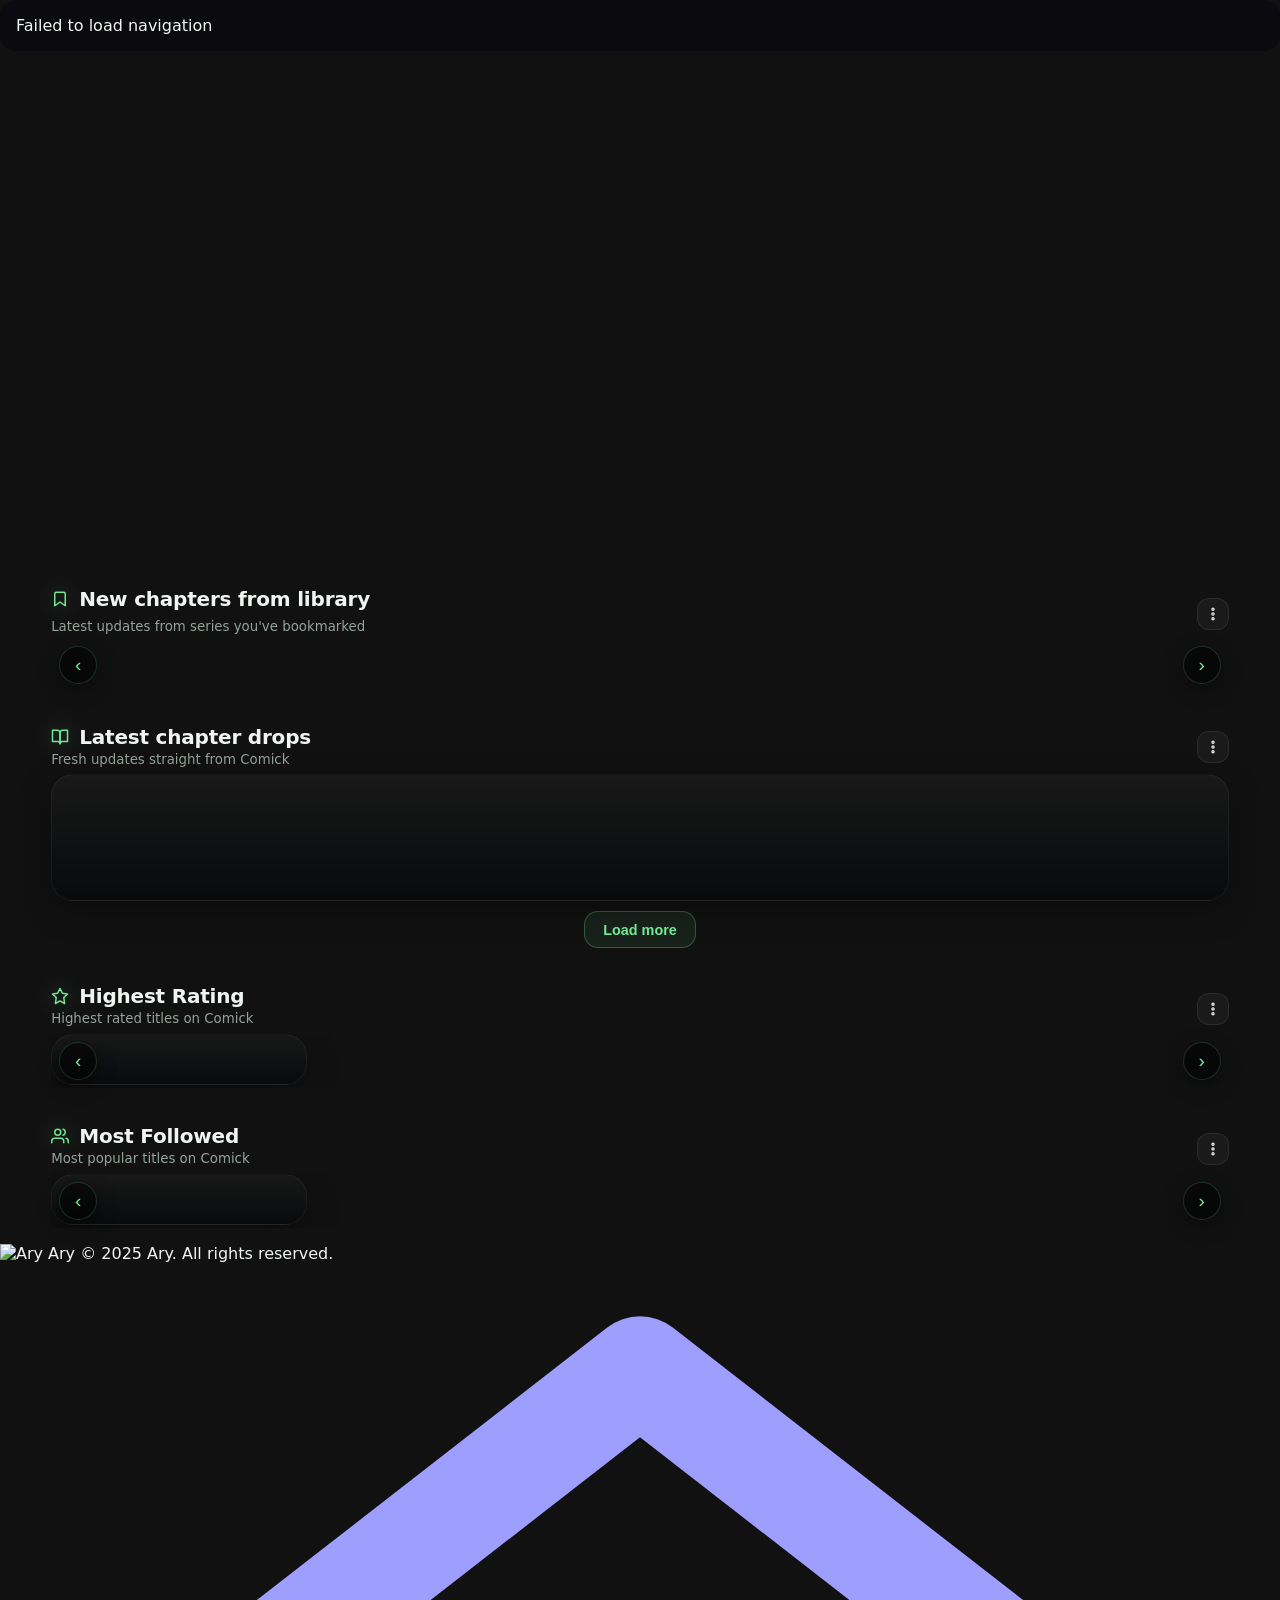
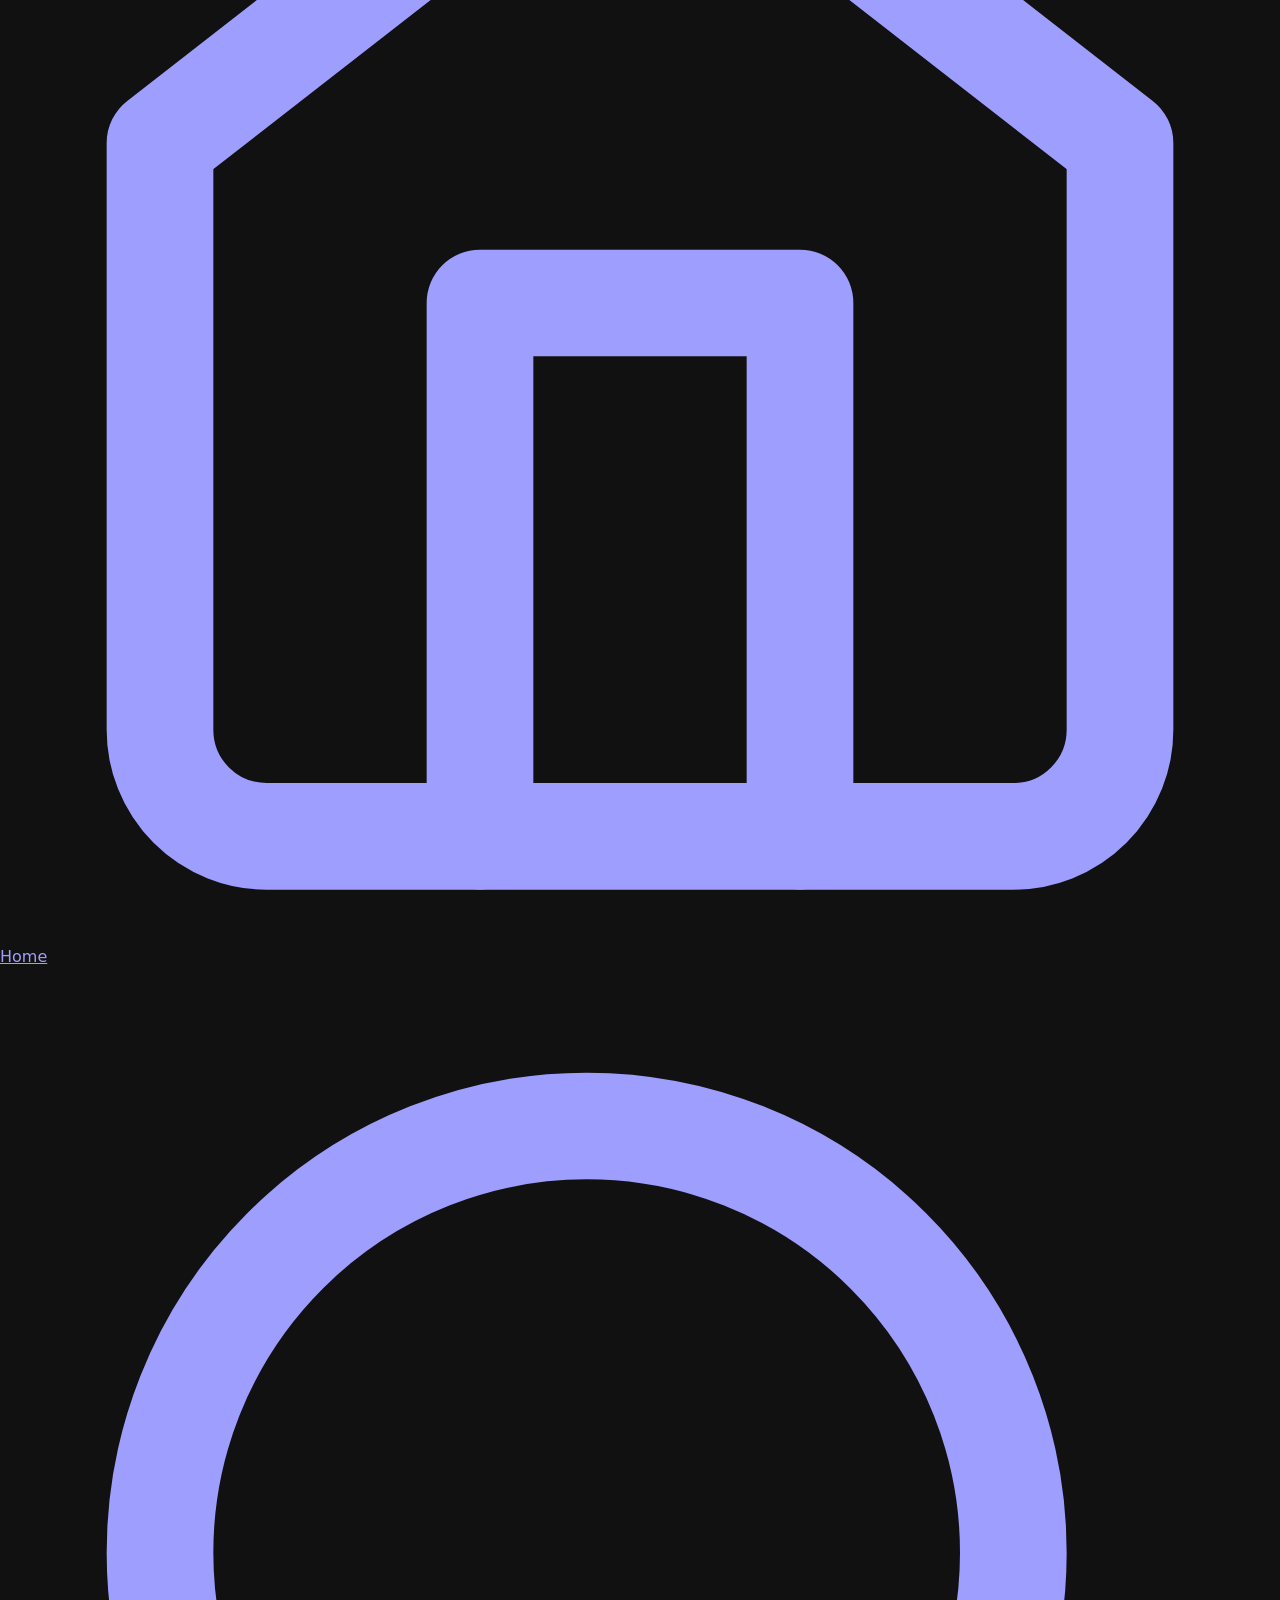
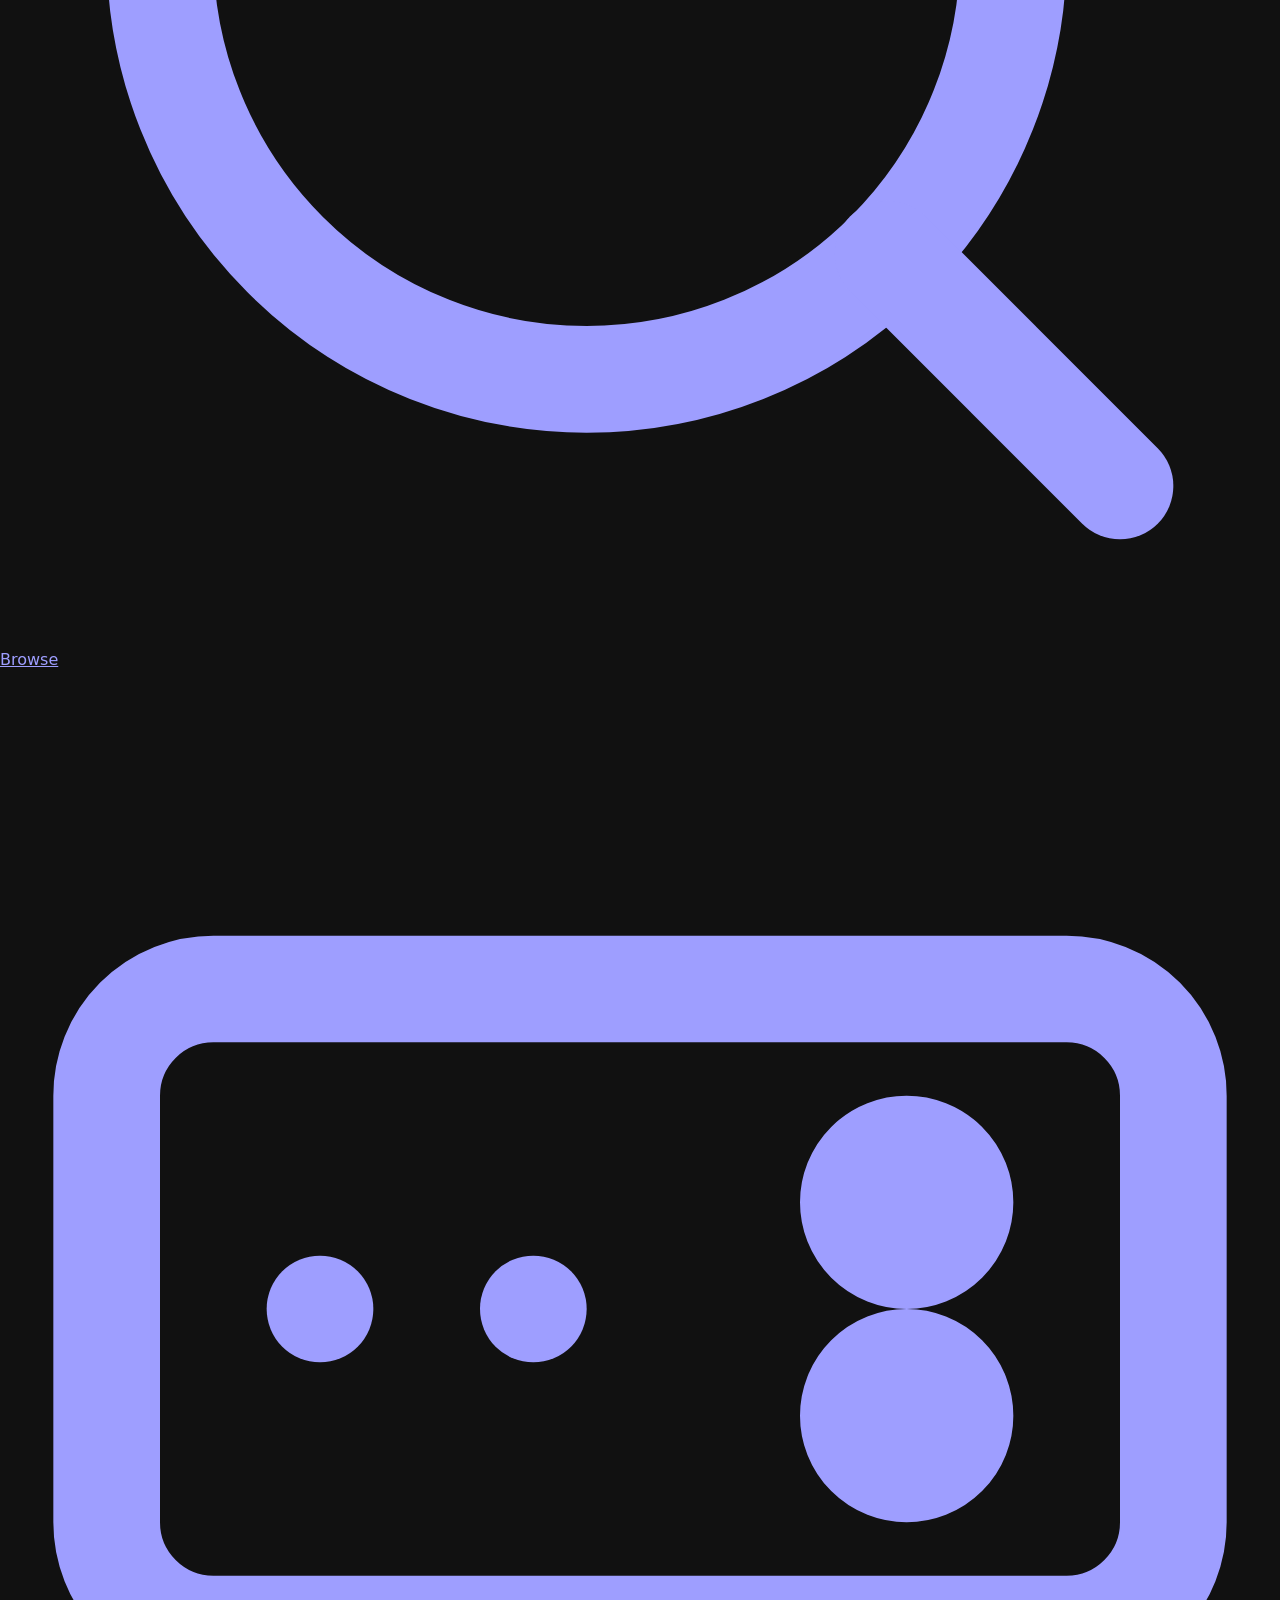
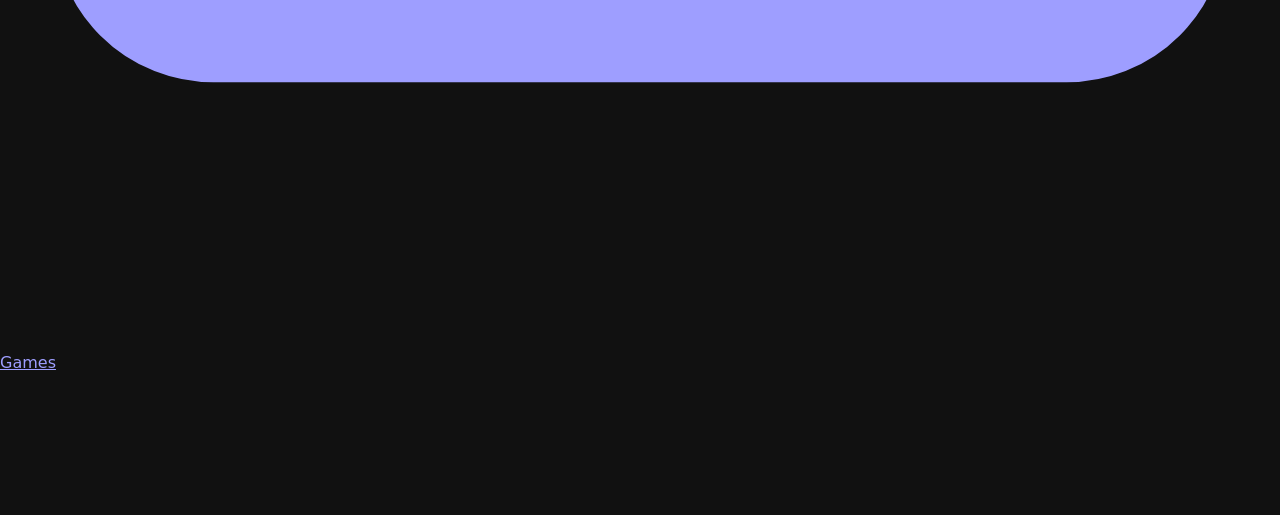
==== commit dbd45a22: "revamp series ui for desktop" ====
--- a/webapp/static/index.html
+++ b/webapp/static/index.html
@@ -3,15 +3,15 @@
   <head>
     <meta charset="UTF-8" />
     <meta name="viewport" content="width=device-width, initial-scale=1.0" />
-    <title>Series • Ary</title>
+    <title>Ary</title>
     <link rel="icon" href="/static/favicon_io/favicon.ico" sizes="any" />
     <link rel="icon" type="image/png" sizes="32x32" href="/static/favicon_io/favicon-32x32.png" />
     <link rel="icon" type="image/png" sizes="16x16" href="/static/favicon_io/favicon-16x16.png" />
     <link rel="apple-touch-icon" sizes="180x180" href="/static/favicon_io/apple-touch-icon.png" />
     <link rel="manifest" href="/manifest.webmanifest" />
     <script src="https://cdn.jsdelivr.net/npm/@supabase/supabase-js@2"></script>
-    <script defer src="/static/js/navbar.js?v=20260209-1"></script>
-    <script defer src="/static/js/offline.js"></script>
+    <script defer src="/static/js/comick-api.js?v=2"></script>
+    <script defer src="/static/js/navbar.js?v=20260212-1"></script>
     <style>
       :root {
         color-scheme: dark;
@@ -21,7 +21,10 @@
         --panel-alt: #1d2327;
         --border: rgba(255, 255, 255, 0.05);
         --muted: #94a39a;
-        --bg-texture: url("/static/img/green-wave-bg.svg");
+        --accent: #78f09a;
+        --accent-dark: #45c768;
+        --accent-rgb: 120, 240, 154;
+        --bg-texture: url("/static/img/green-bg.png");
       }
       * {
         box-sizing: border-box;
@@ -30,7 +33,8 @@
         margin: 0;
         min-height: 100vh;
         background: #111;
-        padding: 0;
+        position: relative;
+        overflow-x: hidden;
       }
 
       html, body{
@@ -41,13 +45,6 @@
       html::-webkit-scrollbar-track, body::-webkit-scrollbar-track{background:rgba(255,255,255,0.06);border-radius:999px}
       html::-webkit-scrollbar-thumb, body::-webkit-scrollbar-thumb{background:linear-gradient(180deg, rgba(var(--accent-rgb, 120, 240, 154),0.60), rgba(var(--accent-rgb, 120, 240, 154),0.22));border-radius:999px;border:2px solid rgba(0,0,0,0.22)}
       html::-webkit-scrollbar-thumb:hover, body::-webkit-scrollbar-thumb:hover{background:linear-gradient(180deg, rgba(var(--accent-rgb, 120, 240, 154),0.74), rgba(var(--accent-rgb, 120, 240, 154),0.32))}
-      main {
-        padding: 2rem clamp(1rem, 4vw, 4rem) 3rem;
-        display: flex;
-        flex-direction: column;
-        gap: 1.5rem;
-        position: relative;
-      }
       body::before {
         content: none;
       }
@@ -57,2767 +54,1514 @@
       header {
         display: block;
         position: relative;
-        z-index: 10;
+        z-index: 300;
       }
       main {
+        padding: 2rem clamp(1rem, 4vw, 4rem) 1rem;
         display: flex;
         flex-direction: column;
-        gap: 1.5rem;
+        gap: 0.75rem;
         position: relative;
         z-index: 1;
       }
-      .toolbar {
+      .grid-header {
+        display: flex;
+        justify-content: space-between;
+        align-items: flex-start;
+        margin-top: 1.5rem;
+        gap: 1rem;
+        margin-bottom: 0.4rem;
+      }
+      .header-left {
+        display: flex;
+        flex-direction: column;
+        gap: 0.5rem;
+      }
+      .header-left h3 {
+        margin: 0;
+        font-size: 1.25rem;
+        letter-spacing: -0.01em;
+      }
+      .section-title-with-icon {
         display: flex;
         align-items: center;
-        gap: 0.8rem;
-        flex-wrap: wrap;
+        gap: 10px;
+      }
+      .section-title-with-icon svg {
+        width: 18px;
+        height: 18px;
+        stroke: var(--accent);
+        color: var(--accent);
+        flex: 0 0 auto;
+        filter: drop-shadow(0 0 10px rgba(126, 241, 159, 0.45));
+        opacity: 0.95;
+      }
+      .header-left small {
         color: var(--muted);
       }
-      .toolbar a {
-        color: inherit;
-        text-decoration: none;
-      }
-      #series-banner {
-        height: 250px;
-        border-radius: 28px;
-        overflow: hidden;
-        background-size: cover;
-        background-position: top;
-        margin-bottom: 1.5rem;
-        filter: blur(4px) brightness(0.5);
-      }
-      .series-hero {
+      .feed-controls {
+        display: inline-flex;
+        align-items: center;
+        gap: 0.4rem;
+        background: rgba(255, 255, 255, 0.03);
+        border-radius: 999px;
+        padding: 0.2rem 0.6rem;
+        border: 1px solid var(--border);
+      }
+      .feed-controls button {
+        border: none;
+        width: 34px;
+        height: 34px;
+        border-radius: 50%;
+        background: rgba(var(--accent-rgb), 0.12);
+        color: #cafeda;
+        cursor: pointer;
+        font-size: 1rem;
+        transition: background 0.2s ease, opacity 0.2s ease;
+      }
+      .feed-controls button:disabled {
+        opacity: 0.3;
+        cursor: not-allowed;
+      }
+      .page-indicator {
+        font-size: 0.85rem;
+        color: var(--muted);
+        padding: 0 0.3rem;
+      }
+      .card-grid {
         display: grid;
-        grid-template-columns: minmax(180px, 220px) minmax(0, 1fr);
-        gap: 2rem;
-        padding: 0;
-      }
-      @media (max-width: 960px) {
-        .series-hero {
-          grid-template-columns: 1fr;
-        }
-      }
-      .cover-stack {
-        position: relative;
+        grid-template-columns: repeat(auto-fit, minmax(170px, 1fr));
+        gap: 1.25rem;
+      }
+      .card-grid.trending-strip,
+      .card-grid.library-updates-strip {
+        display: flex;
+        overflow-x: auto;
+      }
+      @media (max-width: 768px) {
+        main {
+          gap: 0.35rem;
+          padding-top: 0.85rem;
+          padding-bottom: 2.25rem;
+        }
+
+        .grid-header {
+          margin-bottom: 0.25rem;
+        }
+
+        #chapters-grid.card-grid {
+          grid-template-columns: repeat(2, minmax(0, 1fr));
+        }
+      }
+
+      .series-card {
+        border-radius: 22px;
+        background: linear-gradient(180deg, rgba(255, 255, 255, 0.03), rgba(8, 10, 12, 0.95));
+        border: 1px solid var(--border);
         display: flex;
         flex-direction: column;
-        gap: 0.6rem;
-      }
-      .cover-stack img {
+        gap: 0.75rem;
+        text-decoration: none;
+        color: inherit;
+        transition: transform 0.2s ease, border 0.2s ease, box-shadow 0.2s ease;
+        padding: 0.95rem;
+        box-shadow: 0 10px 30px rgba(0, 0, 0, 0.35);
+      }
+      .series-card:hover {
+        transform: translateY(-6px);
+        border-color: rgba(var(--accent-rgb), 0.45);
+        box-shadow: 0 15px 35px rgba(0, 0, 0, 0.45);
+      }
+      .card-cover {
+        position: relative;
+        border-radius: 16px;
+        overflow: hidden;
+        background: rgba(255, 255, 255, 0.02);
+        aspect-ratio: 3 / 4.2;
+      }
+      .card-cover img {
         width: 100%;
-        border-radius: 24px;
+        height: 100%;
         object-fit: cover;
-        box-shadow: 0 25px 60px rgba(0, 0, 0, 0.6);
         display: block;
       }
-      @media (max-width: 640px) {
-        main {
-          padding-top: 0.25rem;
-        }
-
-        #series-banner {
-          display: none;
-        }
-        #series-banner::after {
-          content: '';
-          position: absolute;
-          inset: 0;
-          background: linear-gradient(
-            to bottom,
-            rgba(10, 10, 10, 0.15),
-            rgba(10, 10, 10, 0.72)
-          );
-        }
-
-        .series-hero {
-          display: grid;
-          grid-template-columns: 1fr;
-          gap: 1.25rem;
-          align-items: center;
-          justify-items: center;
-          text-align: center;
-          position: relative;
-          z-index: 1;
-          margin-top: 44px;
-          padding-top: 26px;
-          overflow: visible;
-        }
-
-        .series-hero::before {
-          content: '';
-          position: absolute;
-          top: 8px;
-          left: 8px;
-          right: 8px;
-          height: 360px;
-          background-image: var(--series-banner-image, none);
-          background-size: cover;
-          background-position: center;
-          filter: blur(14px) brightness(0.45);
-          opacity: 0.75;
-          border-radius: 22px;
-          z-index: 0;
-          pointer-events: none;
-        }
-
-        .series-hero > * {
-          position: relative;
-          z-index: 1;
-        }
-
-        .cover-stack {
-          display: flex;
-          flex-direction: column;
-          align-items: center;
-          gap: 0.65rem;
-          width: var(--mobile-cover-w, min(210px, 66vw));
-          position: relative;
-        }
-        .cover-stack img {
-          width: var(--mobile-cover-w, min(210px, 66vw));
-          height: auto;
-          border-radius: 18px;
-        }
-        .cover-stack .actions {
-          width: var(--mobile-cover-w, min(210px, 66vw)) !important;
-          display: flex;
-          flex-direction: column;
-          align-items: center;
-          justify-content: center;
-          gap: 0.55rem;
-        }
-        .series-hero .cover-stack #read-btn {
-          width: 100% !important;
-          font-size: 0.95rem;
-          padding: 0.72rem 1rem;
-          min-height: 44px;
-        }
-        .series-hero .cover-stack #offline-download-btn {
-          width: 100% !important;
-          font-size: 0.95rem;
-          padding: 0.72rem 1rem;
-          min-height: 44px;
-          justify-content: center;
-        }
-
-        .series-hero .cover-stack .status-wrapper {
-          position: absolute;
-          top: 14px;
-          right: 12px;
-          left: auto !important;
-          margin: 0;
-          align-self: auto;
-          z-index: 2;
-        }
-        .meta-block {
-          margin-top: 0;
-          width: 100%;
-        }
-        .meta-block h1 {
-          font-size: 1.25rem;
-          line-height: 1.25;
-        }
-        .meta-block p {
-          font-size: 0.78rem;
-          line-height: 1.4;
-        }
-        .stats-row {
-          font-size: 0.78rem;
-          gap: 0.35rem;
-          justify-content: center;
-        }
-        .chip-row {
-          justify-content: center;
-          gap: 0.35rem;
-        }
-        .chip {
-          font-size: 0.68rem;
-          padding: 0.16rem 0.5rem;
-        }
-
-        .meta-stats {
-          display: flex;
-          flex-wrap: nowrap;
-          justify-content: center !important;
-          text-align: center;
-          gap: 0.8rem;
-          margin-top: 0.85rem;
-          width: var(--mobile-cover-w, min(210px, 66vw));
-          margin-left: auto;
-          margin-right: auto;
-        }
-
-        .meta-stats span {
-          width: auto;
-          text-align: center;
-          white-space: nowrap;
-        }
-      }
-      .meta-block h1 {
-        margin: 0;
-        font-size: clamp(2rem, 4vw, 2.8rem);
-        word-break: break-word;
-      }
-      .meta-block p {
-        color: #c6d2cb;
-        line-height: 1.5;
-      }
-      .stats-row {
+      .card-cover::after {
+        content: "";
+        position: absolute;
+        inset: 0;
+        background: linear-gradient(180deg, rgba(0, 0, 0, 0) 40%, rgba(5, 7, 6, 0.75));
+      }
+      .card-meta {
         display: flex;
         align-items: center;
-        gap: 1rem;
+        justify-content: space-between;
+        gap: 0.5rem;
+        font-size: 0.85rem;
+      }
+      .card-pill {
+        border-radius: 999px;
+        padding: 0.25rem 0.75rem;
+        background: rgba(var(--accent-rgb), 0.12);
+        color: #bdf5d1;
+        font-weight: 800;
+        font-size: 0.78rem;
+      }
+      .card-time {
+        color: #9fb0c9;
+        font-size: 0.78rem;
+        white-space: nowrap;
+        font-weight: 800;
+      }
+      .card-body {
+        display: flex;
+        flex-direction: column;
+        gap: 0.4rem;
+      }
+      .series-card h3 {
+        margin: 0;
+        font-size: 0.95rem;
+        line-height: 1.2;
+        line-clamp: 2;
+        display: -webkit-box;
+        -webkit-line-clamp: 2;
+        -webkit-box-orient: vertical;
+        overflow: hidden;
+      }
+      .series-card p {
+        margin: 0;
+        font-size: 0.8rem;
         color: var(--muted);
-        margin: 0.5rem 0 0.75rem;
-      }
-
-      .stats-row span {
-        display: inline-flex;
-        align-items: center;
-        gap: 0.35rem;
-      }
-
-      .stats-row .icon {
-        width: 16px;
-        height: 16px;
-        stroke: var(--muted);
-      }
-
+        line-clamp: 2;
+        display: -webkit-box;
+        -webkit-line-clamp: 2;
+        -webkit-box-orient: vertical;
+        overflow: hidden;
+      }
       .chip-row {
         display: flex;
         flex-wrap: wrap;
-        gap: 0.35rem;
-        margin: 0.75rem 0;
-      }
-      .chip {
-        padding: 0.2rem 0.6rem;
-        border-radius: 999px;
-        background: rgba(var(--accent-rgb), 0.12);
-        color: #e0ffee;
-        font-size: 0.75rem;
-        word-break: break-word;
-      }
-      .cover-stack #read-btn {
-        width: 100%;
-        margin-top: 0.4rem;
-        justify-content: center;
-      }
-      .meta-stats {
-        display: flex;
+        gap: 0.3rem;
+      }
+
+      .filter-chips {
+        display: inline-flex;
+        align-items: center;
+        gap: 10px;
         flex-wrap: wrap;
+      }
+
+      .header-left .filter-chips {
+        margin-top: 0.55rem;
         justify-content: flex-start;
-        gap: 0.6rem;
-        font-size: 0.8rem;
-        color: var(--muted);
-        text-align: left;
-        margin-top: 1rem;
-      }
-      .meta-stats span {
+      }
+
+      .grid-header .filter-chips {
+        margin-left: auto;
+        justify-content: flex-end;
+      }
+
+      .grid-header .filter-chips .filter-chip {
         white-space: nowrap;
       }
-      .external-links {
+
+      .filter-chip {
+        appearance: none;
+        border: 1px solid rgba(255, 255, 255, 0.08);
+        background: rgba(255, 255, 255, 0.05);
+        color: rgba(241, 245, 242, 0.85);
+        border-radius: 10px;
+        padding: 0.38rem 0.85rem;
+        font-size: 0.9rem;
+        font-weight: 700;
+        cursor: pointer;
+        transition: background 0.15s ease, border-color 0.15s ease, transform 0.15s ease;
+      }
+
+      .filter-chip:hover {
+        transform: translateY(-1px);
+        border-color: rgba(255, 255, 255, 0.16);
+      }
+
+      .filter-chip.active {
+        background: rgba(var(--accent-rgb), 0.14);
+        border-color: rgba(var(--accent-rgb), 0.28);
+        color: var(--accent);
+        box-shadow: 0 0 0 1px rgba(var(--accent-rgb), 0.12) inset;
+      }
+
+      @media (max-width: 768px) {
+        .grid-header.has-chips {
+          flex-direction: column;
+          align-items: stretch !important;
+        }
+
+        .grid-header.has-chips .header-left {
+          width: 100%;
+          justify-content: flex-start;
+          text-align: left;
+        }
+
+        .grid-header.has-chips .header-left > div {
+          width: 100%;
+          text-align: left;
+        }
+
+        .grid-header.has-chips .section-title-with-icon {
+          justify-content: flex-start;
+        }
+
+        .filter-chips {
+          gap: 8px;
+        }
+
+        .filter-chip {
+          border-radius: 9px;
+          padding: 0.22rem 0.52rem;
+          font-size: 0.72rem;
+        }
+
+        .header-left .filter-chips {
+          margin-top: 0.4rem;
+          width: 100%;
+        }
+
+        .grid-header .filter-chips {
+          margin-left: 0;
+          justify-content: flex-start;
+          margin-top: 0.4rem;
+        }
+
+        #trending-grid.trending-strip .trending-card,
+        #library-updates-grid.library-updates-strip .trending-card,
+        #followed-grid.trending-strip .trending-card,
+        #history-row .history-card {
+          flex: 0 0 calc((100% - 2rem) / 3);
+          max-width: calc((100% - 2rem) / 3);
+          scroll-snap-align: start;
+        }
+        
+        #trending-grid.trending-strip .skeleton-card,
+        #followed-grid.trending-strip .skeleton-card {
+          flex: 0 0 calc((100% - 2rem) / 3);
+          max-width: calc((100% - 2rem) / 3);
+        }
+        
+        .history-card .history-cover {
+          aspect-ratio: 3 / 4.2;
+        }
+        
+        .history-card .history-card-footer {
+          font-size: 0.75rem;
+        }
+      }
+
+      @media (min-width: 769px) {
+        #trending-filters {
+          margin-top: 0;
+        }
+      }
+
+      .series-card,
+      .trending-card,
+      .history-card {
+        content-visibility: auto;
+        contain-intrinsic-size: 260px 360px;
+      }
+
+      #history-row .history-card {
+        contain-intrinsic-size: 180px 340px;
+      }
+      #library-updates-grid .trending-card,
+      #trending-grid .trending-card,
+      #followed-grid .trending-card {
+        contain-intrinsic-size: 180px auto;
+      }
+
+      .skeleton-card {
+        pointer-events: none;
+        user-select: none;
+        opacity: 0.95;
+      }
+
+      .skeleton-cover {
+        position: relative;
+        border-radius: 18px;
+        overflow: hidden;
+        aspect-ratio: 3 / 4.1;
+        background: rgba(255, 255, 255, 0.06);
+        box-shadow: 0 8px 20px rgba(0, 0, 0, 0.4);
+      }
+
+      .skeleton-lines {
         display: flex;
         flex-direction: column;
-        gap: 0.5rem;
-        margin-top: 0.6rem;
-      }
-      .external-links .links-row {
+        gap: 8px;
+        margin-top: 10px;
+      }
+
+      .skeleton-line {
+        height: 10px;
+        border-radius: 999px;
+        background: rgba(255, 255, 255, 0.08);
+        position: relative;
+        overflow: hidden;
+      }
+
+      .skeleton-line.short {
+        width: 70%;
+      }
+
+      .skeleton-line.long {
+        width: 92%;
+      }
+
+      .skeleton-cover::before,
+      .skeleton-line::before {
+        content: "";
+        position: absolute;
+        inset: 0;
+        background: linear-gradient(
+          90deg,
+          rgba(255, 255, 255, 0) 0%,
+          rgba(255, 255, 255, 0.12) 50%,
+          rgba(255, 255, 255, 0) 100%
+        );
+        transform: translateX(-100%);
+        animation: shimmer 1.2s ease-in-out infinite;
+      }
+
+      @keyframes shimmer {
+        0% { transform: translateX(-100%); }
+        100% { transform: translateX(100%); }
+      }
+      .chip {
+        padding: 0.2rem 0.65rem;
+        border-radius: 999px;
+        background: rgba(255, 255, 255, 0.08);
+        color: #b5bae0;
+        font-size: 0.72rem;
+      }
+      .chip-muted {
+        background: rgba(149, 161, 187, 0.15);
+        color: #cdd5ec;
+      }
+      #trending-grid.trending-strip {
         display: flex;
-        gap: 0.5rem;
-        flex-wrap: wrap;
-      }
-      .links-label {
-        font-size: 0.95rem;
-        font-weight: 700;
-        color: #ffffff;
-        letter-spacing: 0.05em;
-      }
-      .link-btn {
+        gap: 1rem;
+        overflow-x: auto;
+        padding-bottom: 0.2rem;
+        scrollbar-gutter: stable;
+        scroll-snap-type: x mandatory;
+        scroll-behavior: smooth;
+        overscroll-behavior-x: contain;
+      }
+
+      #trending-grid.trending-strip .skeleton-card {
+        flex: 0 0 160px;
+      }
+      #followed-grid.trending-strip .skeleton-card {
+        flex: 0 0 160px;
+      }
+      #trending-grid.trending-strip::-webkit-scrollbar {
+        height: 0;
+        display: none;
+      }
+      #trending-grid.trending-strip::-webkit-scrollbar-thumb {
+        background: transparent;
+      }
+      #trending-grid.trending-strip {
+        scrollbar-color: transparent transparent;
+        scrollbar-width: none;
+      }
+      
+      #followed-grid.trending-strip {
         display: flex;
+        gap: 1rem;
+        overflow-x: auto;
+        padding-bottom: 0.2rem;
+        scrollbar-gutter: stable;
+        scroll-snap-type: x mandatory;
+        scroll-behavior: smooth;
+        overscroll-behavior-x: contain;
+      }
+      #followed-grid.trending-strip::-webkit-scrollbar {
+        height: 0;
+        display: none;
+      }
+      #followed-grid.trending-strip::-webkit-scrollbar-thumb {
+        background: transparent;
+      }
+      #followed-grid.trending-strip {
+        scrollbar-color: transparent transparent;
+        scrollbar-width: none;
+      }
+      #library-updates-grid.library-updates-strip {
+        display: flex;
+        gap: 1rem;
+        overflow-x: auto;
+        padding-bottom: 0.2rem;
+        scrollbar-gutter: stable;
+        scroll-snap-type: x mandatory;
+        scroll-behavior: smooth;
+        overscroll-behavior-x: contain;
+      }
+
+      #library-updates-grid.library-updates-strip > .trending-card {
+        flex: 0 0 160px;
+        max-width: 160px;
+      }
+
+      @media (max-width: 768px) {
+        #library-updates-grid.library-updates-strip > .trending-card {
+          flex: 0 0 calc((100% - 2rem) / 3);
+          max-width: calc((100% - 2rem) / 3);
+        }
+      }
+      #library-updates-grid.library-updates-strip::-webkit-scrollbar {
+        height: 0;
+        display: none;
+      }
+      #library-updates-grid.library-updates-strip::-webkit-scrollbar-track {
+        background: transparent;
+      }
+      #library-updates-grid.library-updates-strip::-webkit-scrollbar-thumb {
+        background: transparent;
+      }
+      #library-updates-grid.library-updates-strip {
+        scrollbar-color: transparent transparent;
+        scrollbar-width: none;
+      }
+
+      .library-updates-filter {
+        position: relative;
+        display: inline-flex;
         align-items: center;
         justify-content: center;
-        width: 48px;
-        height: 48px;
-        border-radius: 10px;
-        background: rgba(255, 255, 255, 0.06);
-        border: 1px solid rgba(255, 255, 255, 0.12);
-        transition: all 0.15s ease;
-        text-decoration: none;
-      }
-      .link-btn:hover {
-        background: rgba(255, 255, 255, 0.12);
-        border-color: rgba(255, 255, 255, 0.25);
-        transform: translateY(-1px);
-      }
-      .link-btn img {
-        width: 28px;
-        height: 28px;
-        border-radius: 5px;
-        object-fit: contain;
-      }
-
-      #series-description-block {
-        display: none;
-        margin-top: 1.5rem;
-        padding: 1.25rem 1.5rem;
-        border-radius: 20px;
-        background: transparent;
-        border: 1px solid var(--border);
-      }
-
-      .actions {
-        display: flex;
-        flex-wrap: wrap;
-        gap: 0.4rem;
-        margin-top: 0.4rem;
-      }
-      .cover-stack .actions {
-        width: 100%;
-        justify-content: center;
-      }
-      .btn {
+        margin-left: auto;
+        margin-top: 6px;
+      }
+
+      .library-updates-filter-btn {
+        width: 32px;
+        height: 32px;
+        border-radius: 12px;
+        border: 1px solid rgba(255, 255, 255, 0.08);
+        background: rgba(255, 255, 255, 0.04);
+        color: rgba(255, 255, 255, 0.88);
         display: inline-flex;
         align-items: center;
-        gap: 0.35rem;
-        border-radius: 999px;
-        padding: 0.65rem 1.4rem;
-        font-weight: 600;
-        text-decoration: none;
-        color: white;
-      }
-      .btn.primary {
-        background: linear-gradient(135deg, var(--accent), var(--accent-dark));
-        color: #0f1512;
-        box-shadow: 0 15px 35px rgba(var(--accent-rgb), 0.25);
-        border: 1px solid rgba(var(--accent-rgb), 0.22);
-      }
-      .btn.ghost {
-        background: rgba(255, 255, 255, 0.06);
-        color: var(--muted);
-        border: 1px solid rgba(255, 255, 255, 0.12);
-        -webkit-appearance: none;
-        appearance: none;
-      }
-
-      .btn.square {
-        border-radius: 12px;
-      }
-
-      .offline-download-btn {
-        width: 100%;
         justify-content: center;
-        gap: 0.6rem;
+        cursor: pointer;
+        transition: background 0.18s ease, border-color 0.18s ease, transform 0.18s ease;
+      }
+
+      .library-updates-filter-btn:hover {
+        background: rgba(255, 255, 255, 0.08);
         border-color: rgba(255, 255, 255, 0.12);
-      }
-
-      .offline-download-btn svg {
-        width: 18px;
-        height: 18px;
-        flex: 0 0 auto;
-      }
-
-      .offline-modal {
-        position: fixed;
-        inset: 0;
-        background: rgba(0, 0, 0, 0.7);
+        transform: translateY(-1px);
+      }
+
+      .library-updates-filter-btn:focus-visible {
+        outline: none;
+        box-shadow: 0 0 0 3px rgba(120, 240, 154, 0.18);
+      }
+
+      .library-updates-filter-btn svg {
+        width: 16px;
+        height: 16px;
+        stroke: currentColor;
+        fill: none;
+        stroke-width: 2;
+        stroke-linecap: round;
+        stroke-linejoin: round;
+      }
+
+      [data-section="library-updates"] .section-title-with-icon span {
+        white-space: nowrap;
+      }
+
+      .library-updates-filter-menu {
+        position: absolute;
+        top: calc(100% + 10px);
+        right: 0;
+        width: 220px;
+        background: rgba(28, 28, 28, 0.97);
+        border: 1px solid rgba(255, 255, 255, 0.08);
+        border-radius: 14px;
+        box-shadow: 0 12px 40px rgba(0, 0, 0, 0.65);
+        backdrop-filter: blur(12px);
+        padding: 10px;
         display: none;
-        align-items: center;
-        justify-content: center;
-        padding: 1rem;
-        z-index: 2000;
-      }
-
-      .offline-modal.open {
-        display: flex;
-      }
-
-      .offline-modal-card {
-        width: min(640px, 100%);
-        background: rgba(16, 20, 22, 0.96);
-        border: 1px solid rgba(255, 255, 255, 0.08);
-        border-radius: 18px;
-        box-shadow: 0 20px 60px rgba(0, 0, 0, 0.65);
-        overflow: hidden;
-        display: flex;
-        flex-direction: column;
-        max-height: 82vh;
-      }
-
-      .offline-modal-header {
-        padding: 1rem 1.05rem;
+        z-index: 40;
+      }
+
+      .library-updates-filter-menu.open {
+        display: block;
+      }
+
+      .library-updates-filter-item {
         display: flex;
         align-items: center;
         justify-content: space-between;
-        gap: 1rem;
-        border-bottom: 1px solid rgba(255, 255, 255, 0.06);
-        background: rgba(255, 255, 255, 0.02);
-      }
-
-      .offline-modal-header h3 {
-        margin: 0;
-        font-size: 1.05rem;
-        letter-spacing: -0.01em;
-      }
-
-      .offline-modal-header .icon {
-        width: 18px;
-        height: 18px;
-        flex: 0 0 auto;
-        stroke: currentColor;
-      }
-
-      .offline-modal-close {
-        width: 38px;
-        height: 38px;
+        gap: 12px;
+        padding: 9px 10px;
         border-radius: 12px;
-        border: 1px solid rgba(255, 255, 255, 0.08);
-        background: rgba(255, 255, 255, 0.05);
-        color: #e5e7eb;
         cursor: pointer;
+        user-select: none;
+        transition: background 0.16s ease;
+      }
+
+      .library-updates-filter-item:hover {
+        background: rgba(255, 255, 255, 0.06);
+      }
+
+      .library-updates-filter-label {
+        color: rgba(255, 255, 255, 0.9);
+        font-weight: 700;
+        font-size: 0.95rem;
+      }
+
+      .library-updates-filter-check {
+        width: 22px;
+        height: 22px;
+        border-radius: 7px;
+        border: 1px solid rgba(255, 255, 255, 0.16);
+        background: rgba(255, 255, 255, 0.04);
         display: inline-flex;
         align-items: center;
         justify-content: center;
-        font-size: 1.15rem;
-      }
-
-      .offline-modal-body {
-        padding: 1rem 1.05rem 1.05rem;
-        overflow: auto;
-      }
-
-      .offline-modal-body p {
-        margin: 0 0 0.85rem;
-        color: var(--muted);
-      }
-
-      .offline-controls {
+        flex: 0 0 auto;
+      }
+
+      .library-updates-filter-check svg {
+        width: 14px;
+        height: 14px;
+        stroke: rgba(6, 0, 0, 0);
+        fill: none;
+        stroke-width: 3;
+        stroke-linecap: round;
+        stroke-linejoin: round;
+      }
+
+      .library-updates-filter-item[aria-checked="true"] .library-updates-filter-check {
+        border-color: rgba(255, 255, 255, 0.22);
+        background: rgba(255, 255, 255, 0.12);
+      }
+
+      .library-updates-filter-item[aria-checked="true"] .library-updates-filter-check svg {
+        stroke: var(--accent);
+      }
+
+      @media (max-width: 768px) {
+        .library-updates-filter-menu {
+          width: 200px;
+          max-width: calc(100vw - 24px);
+          right: 0;
+          left: auto;
+          padding: 8px;
+        }
+        .library-updates-filter-item {
+          padding: 8px 9px;
+        }
+        .library-updates-filter-label {
+          font-size: 0.92rem;
+        }
+      }
+      .trending-card {
+        flex: 0 0 160px;
         display: flex;
         flex-direction: column;
-        gap: 0.65rem;
-        margin-bottom: 0.85rem;
-      }
-
-      .offline-search {
+        gap: 0.45rem;
+        text-decoration: none;
+        color: inherit;
+        scroll-snap-align: start;
+        align-self: flex-start;
+        height: fit-content;
+      }
+      .trending-card:hover .trending-cover::after {
+        opacity: 0.85;
+      }
+      .trending-cover {
+        position: relative;
+        border-radius: 18px;
+        overflow: hidden;
+        aspect-ratio: 3 / 4.1;
+        box-shadow: 0 8px 20px rgba(0, 0, 0, 0.4);
+        background: rgba(255, 255, 255, 0.02);
+        border: 1px solid rgba(255, 255, 255, 0.08);
+      }
+      .trending-cover img {
         width: 100%;
+        height: 100%;
+        object-fit: cover;
+        display: block;
+      }
+      .trending-cover::after {
+        content: "";
+        position: absolute;
+        inset: 0;
+        background: linear-gradient(180deg, rgba(0, 0, 0, 0) 40%, rgba(5, 7, 6, 0.7));
+        transition: opacity 0.2s ease;
+        opacity: 0.6;
+      }
+      .latest-card .trending-cover::after {
+        opacity: 0.8;
+      }
+      .trending-info {
+        display: flex;
+        flex-direction: column;
+        gap: 0.1rem;
+      }
+      .trending-info strong {
+        font-size: 0.86rem;
+        line-height: 1.25;
+        display: -webkit-box;
+        -webkit-line-clamp: 2;
+        -webkit-box-orient: vertical;
+        overflow: hidden;
+        text-overflow: ellipsis;
+      }
+      .latest-info {
+        gap: 0.2rem;
+      }
+      .latest-meta-row {
         display: flex;
         align-items: center;
-        gap: 0.6rem;
-        padding: 0.7rem 0.85rem;
+        justify-content: space-between;
+        gap: 0.35rem;
+      }
+      .latest-title {
+        margin-top: 0.05rem;
+        display: -webkit-box;
+        -webkit-line-clamp: 2;
+        -webkit-box-orient: vertical;
+        overflow: hidden;
+        text-overflow: ellipsis;
+        line-height: 1.3;
+      }
+      .latest-time {
+        font-size: 0.76rem;
+        color: var(--accent);
+        text-transform: uppercase;
+        letter-spacing: 0.04em;
+        font-weight: 800;
+      }
+      .latest-chapter-pill {
+        position: absolute;
+        right: 8px;
+        bottom: 8px;
+        padding: 0.25rem 0.65rem;
+        border-radius: 999px;
+        background: rgba(4, 9, 6, 0.9);
+        color: var(--accent);
+        font-size: 0.75rem;
+        font-weight: 600;
+        letter-spacing: 0.04em;
+        text-transform: uppercase;
+        box-shadow: 0 10px 25px rgba(0, 0, 0, 0.7);
+      }
+      .trending-chapter {
+        font-size: 0.76rem;
+        color: var(--accent);
+        text-transform: uppercase;
+        letter-spacing: 0.04em;
+        text-shadow: 0 0 8px rgba(var(--accent-rgb), 0.6);
+        font-weight: 800;
+      }
+      .trending-reads {
+        font-size: 0.75rem;
+        color: var(--muted);
+      }
+      .trending-arrow {
+        border: none;
+        width: 38px;
+        height: 38px;
+        border-radius: 999px;
+        display: grid;
+        place-items: center;
+        font-size: 1.2rem;
+        color: var(--accent);
+        background: rgba(11, 15, 20, 0.72);
+        border: 1px solid rgba(var(--accent-rgb), 0.18);
+        cursor: pointer;
+        transition: background 0.2s ease, transform 0.2s ease;
+      }
+      .trending-arrow:hover {
+        background: rgba(var(--accent-rgb), 0.18);
+        transform: translateY(-1px);
+      }
+      .trending-carousel {
+        position: relative;
+      }
+      .trending-arrow-floating {
+        position: absolute;
+        top: 50%;
+        transform: translateY(-50%);
+        z-index: 2;
+        background: rgba(0, 0, 0, 0.55);
+        backdrop-filter: blur(6px);
+        box-shadow: 0 6px 20px rgba(0, 0, 0, 0.4);
+      }
+      .trending-arrow-floating.trending-left {
+        left: 8px;
+      }
+      .trending-arrow-floating.trending-right {
+        right: 8px;
+      }
+      @media (max-width: 700px) {
+        .trending-arrow-floating {
+          display: none;
+        }
+      }
+      .section-footer {
+        display: flex;
+        justify-content: center;
+        margin-top: 0.6rem;
+      }
+      .load-more-btn {
+        border: 1px solid rgba(var(--accent-rgb), 0.28);
         border-radius: 14px;
+        padding: 0.6rem 1.15rem;
+        font-weight: 700;
+        font-size: 0.9rem;
+        background: rgba(var(--accent-rgb), 0.08);
+        color: var(--accent);
+        cursor: pointer;
+        transition: background 0.2s ease, border-color 0.2s ease, opacity 0.2s ease;
+      }
+      .load-more-btn:hover:enabled {
+        background: rgba(var(--accent-rgb), 0.14);
+        border-color: rgba(var(--accent-rgb), 0.36);
+      }
+      .load-more-btn:disabled {
+        opacity: 0.45;
+        cursor: not-allowed;
+      }
+      .history-row {
+        display: flex;
+        gap: 1rem;
+        overflow-x: auto;
+        padding-bottom: 12px;
+        scroll-snap-type: x mandatory;
+        scroll-behavior: smooth;
+        scrollbar-gutter: stable;
+        overscroll-behavior-x: contain;
+      }
+      .history-row::-webkit-scrollbar {
+        height: 0;
+        display: none;
+      }
+      .history-row::-webkit-scrollbar-track {
+        background: transparent;
+      }
+      .history-row::-webkit-scrollbar-thumb {
+        background: transparent;
+      }
+      .history-row {
+        scrollbar-color: transparent transparent;
+        scrollbar-width: none;
+      }
+      .history-card {
+        flex: 0 0 160px;
+        display: flex;
+        flex-direction: column;
+        gap: 0.45rem;
+        text-decoration: none;
+        color: inherit;
+        scroll-snap-align: start;
+      }
+      .history-cover {
+        position: relative;
+        border-radius: 18px;
+        overflow: hidden;
+        aspect-ratio: 3 / 4.1;
+        box-shadow: 0 8px 20px rgba(0, 0, 0, 0.4);
+        background: rgba(255, 255, 255, 0.02);
         border: 1px solid rgba(255, 255, 255, 0.08);
-        background: rgba(255, 255, 255, 0.04);
-      }
-
-      .offline-controls .icon {
-        width: 18px;
-        height: 18px;
-        flex: 0 0 auto;
-        stroke: currentColor;
-      }
-
-      .offline-search input {
+      }
+      .history-cover img {
         width: 100%;
-        border: 0;
-        outline: none;
-        background: transparent;
-        color: #f1f5f2;
-        font-size: 0.95rem;
-      }
-
-      .offline-search input::placeholder {
-        color: rgba(148, 163, 154, 0.9);
-      }
-
-      .offline-source-row {
-        width: 100%;
+        height: 100%;
+        object-fit: cover;
+        display: block;
+      }
+      .history-cover::after {
+        content: "";
+        position: absolute;
+        inset: 0;
+        background: linear-gradient(180deg, rgba(0, 0, 0, 0) 40%, rgba(5, 7, 6, 0.7));
+        transition: opacity 0.2s ease;
+        opacity: 0.6;
+        pointer-events: none;
+      }
+      .history-card:hover .history-cover::after {
+        opacity: 0.85;
+      }
+      .history-card-footer {
+        display: flex;
+        flex-direction: column;
+        gap: 0.35rem;
+        min-width: 0;
+      }
+      .history-meta-row {
         display: flex;
         align-items: center;
         justify-content: space-between;
         gap: 0.75rem;
-        margin-top: 0.15rem;
-        font-size: 0.9rem;
-        flex-wrap: nowrap;
-        min-height: 40px;
-      }
-
-      .offline-source-row > span {
-        flex: 1;
         min-width: 0;
       }
-      .offline-source-row {
-        border: 1px solid rgba(255, 255, 255, 0.06);
-        border-radius: 14px;
-        background: rgba(255, 255, 255, 0.02);
-        padding: 0.45rem 0.65rem;
-        color: var(--muted);
-        font-size: 0.9rem;
-      }
-
-      .offline-source-row strong {
-        color: #e7efe9;
-      }
-
-      .offline-source-row select {
-        border: 1px solid rgba(255, 255, 255, 0.12);
-        background: rgba(255, 255, 255, 0.04);
-        color: #f1f5f2;
-        border-radius: 12px;
-        padding: 0.45rem 0.75rem;
-        width: 100%;
-        max-width: 100%;
-        min-width: 0;
-        font: inherit;
-        outline: none;
-        appearance: none;
-      }
-
-      .offline-source-row option {
-        background: #0f1316;
-        color: #f1f5f2;
-      }
-
-      .offline-source-row button {
-        flex-shrink: 0;
+      .history-meta-row .history-meta-chapter-left {
+        font-size: 0.78rem;
+        font-weight: 800;
+        letter-spacing: 0.02em;
+        color: var(--accent);
+        opacity: 0.95;
+        flex: 0 0 auto;
         white-space: nowrap;
       }
-
-      .offline-modal-footer .btn.square {
-        padding: 0.55rem 0.95rem;
-        border-radius: 12px;
-        border: 1px solid rgba(255, 255, 255, 0.12);
-      }
-
-      .offline-chapter-list {
-        display: flex;
-        flex-direction: column;
-        gap: 0.55rem;
-      }
-
-      .offline-chapter-item {
-        display: flex;
-        gap: 0.75rem;
-        align-items: flex-start;
-        padding: 0.75rem 0.85rem;
-        border-radius: 16px;
-        border: 1px solid rgba(255, 255, 255, 0.06);
-        background: rgba(255, 255, 255, 0.03);
-      }
-
-      .offline-chapter-item.downloaded {
-        border-color: rgba(var(--accent-rgb), 0.28);
-        background: rgba(var(--accent-rgb), 0.08);
-        box-shadow: 0 10px 24px rgba(var(--accent-rgb), 0.08);
-      }
-
-      .offline-chapter-item.downloaded strong {
-        color: #eafff3;
-      }
-
-      .offline-chapter-item strong {
-        display: block;
+      .history-title {
         font-size: 0.95rem;
-        color: #f1f5f2;
-      }
-
-      .offline-chapter-item span {
-        display: block;
-        color: var(--muted);
-        font-size: 0.82rem;
-        margin-top: 0.2rem;
-      }
-
-      .offline-modal-footer {
-        padding: 0.95rem 1.05rem;
-        display: flex;
-        justify-content: flex-end;
-        gap: 0.6rem;
-        border-top: 1px solid rgba(255, 255, 255, 0.06);
-        background: rgba(255, 255, 255, 0.02);
-      }
-
-      .offline-modal-footer .btn.primary {
-        background: linear-gradient(135deg, var(--accent), var(--accent-dark));
-        color: #0f1512;
-        border: 1px solid rgba(var(--accent-rgb), 0.22);
-        box-shadow: 0 15px 35px rgba(var(--accent-rgb), 0.18);
-      }
-
-      .offline-progress-list {
-        display: flex;
-        flex-direction: column;
-        gap: 0.6rem;
-        margin-top: 0.85rem;
-      }
-
-      .offline-progress-row {
-        display: flex;
-        flex-direction: column;
-        gap: 0.35rem;
-        padding: 0.75rem 0.85rem;
-        border-radius: 16px;
-        border: 1px solid rgba(255, 255, 255, 0.06);
-        background: rgba(255, 255, 255, 0.03);
-      }
-
-      .offline-progress-row-header {
-        display: flex;
-        align-items: center;
-        justify-content: space-between;
-        gap: 0.75rem;
-      }
-
-      .offline-progress-row-header strong {
-        font-size: 0.95rem;
-      }
-
-      .offline-progress-row-header span {
-        font-size: 0.82rem;
-        color: var(--muted);
-        white-space: nowrap;
-      }
-
-      .offline-progress-bar {
-        width: 100%;
-        height: 10px;
-        border-radius: 999px;
-        overflow: hidden;
-        background: rgba(255, 255, 255, 0.07);
-        border: 1px solid rgba(255, 255, 255, 0.08);
-      }
-
-      .offline-progress-bar > div {
-        height: 100%;
-        width: 0%;
-        border-radius: 999px;
-        background: linear-gradient(90deg, rgba(var(--accent-rgb), 0.95), rgba(var(--accent-rgb), 0.55));
-        transition: width 0.18s ease;
-      }
-
-      /* Library status bookmark + dropdown */
-      .status-wrapper {
-        position: absolute;
-        top: 10px;
-        right: 10px;
-      }
-      .status-menu {
-        display: none;
-        position: absolute;
-        top: calc(100% + 8px);
-        right: 0;
-        left: auto;
-        width: 220px;
-        background: rgba(15, 15, 15, 0.97);
-        border-radius: 12px;
-        border: 1px solid rgba(255, 255, 255, 0.08);
-        box-shadow: 0 12px 40px rgba(0, 0, 0, 0.6);
-        overflow: hidden;
-        z-index: 9999;
-      }
-      .status-menu.open {
-        display: block !important;
-      }
-      .status-menu.mobile-open {
-        display: block !important;
-        position: fixed;
-        top: 50%;
-        left: 50%;
-        right: auto;
-        bottom: auto;
-        transform: translate(-50%, -50%);
-        z-index: 99999;
-        width: 280px;
-        max-width: calc(100vw - 32px);
-      }
-      .status-option {
-        width: 100%;
-        text-align: left;
-        padding: 0.55rem 0.9rem;
-        background: rgba(255, 255, 255, 0.1);
-        border: none;
-        color: #d4d9d6;
-        font-size: 0.9rem;
-        cursor: pointer;
-        transition: background 0.12s ease, color 0.12s ease;
-      }
-      .status-option:hover {
-        background: rgba(255, 255, 255, 0.04);
-      }
-      .status-option[data-status="Reading"]:hover {
-        background: rgba(34, 197, 94, 0.16);
-        color: #bbf7d0;
-      }
-      .status-option[data-status="Completed"]:hover {
-        background: rgba(59, 130, 246, 0.2);
-        color: #dbeafe;
-      }
-      .status-option[data-status="On Hold"]:hover {
-        background: rgba(234, 179, 8, 0.22);
-        color: #fef9c3;
-      }
-      .status-option[data-status="Dropped"]:hover {
-        background: rgba(248, 113, 113, 0.22);
-        color: #fee2e2;
-      }
-      .status-option[data-status="Plan to Read"]:hover {
-        background: rgba(168, 85, 247, 0.24);
-        color: #f3e8ff;
-      }
-      .status-option.status-clear {
-        color: #f06060;
-        border-top: 1px solid rgba(255, 255, 255, 0.05);
-      }
-      .status-option.status-clear:hover {
-        background: rgba(240, 96, 96, 0.12);
-        color: #fee2e2;
-      }
-
-      #status-label {
-        display: none;
-      }
-
-      .status-bookmark {
-        width: 32px;
-        height: 32px;
-        border-radius: 999px;
-        display: inline-flex;
-        align-items: center;
-        justify-content: center;
-        background: rgba(0, 0, 0, 0.55);
-        color: #9ca3af;
-        border: 1px solid rgba(255, 255, 255, 0.16);
-      }
-      .status-bookmark svg {
-        width: 18px;
-        height: 18px;
-        stroke: currentColor;
-      }
-      .status-bookmark.status-none {
-        background: rgba(0, 0, 0, 0.55);
-        color: #9ca3af;
-      }
-      .status-bookmark.status-reading {
-        background: rgba(34, 197, 94, 0.18);
-        color: #22c55e;
-      }
-      .status-bookmark.status-completed {
-        background: rgba(59, 130, 246, 0.18);
-        color: #3b82f6;
-      }
-      .status-bookmark.status-onhold {
-        background: rgba(234, 179, 8, 0.2);
-        color: #eab308;
-      }
-      .status-bookmark.status-dropped {
-        background: rgba(248, 113, 113, 0.2);
-        color: #ff3e3e;
-      }
-      .status-bookmark.status-plantoread {
-        background: rgba(156, 163, 175, 0.2);
-        color: rgb(173, 92, 253);
-      }
-      .status-bookmark:hover {
-        filter: brightness(1.05);
-      }
-      .content-grid {
-        display: grid;
-        grid-template-columns: minmax(0, 1.8fr) minmax(280px, 1fr);
-        gap: 2rem;
-      }
-      @media (max-width: 1024px) {
-        .content-grid {
-          grid-template-columns: 1fr;
-        }
-      }
-      @media (max-width: 900px) {
-        .series-hero .cover-stack #read-btn {
-          width: 120px;
-          font-size: 0.8rem;
-          padding: 0.4rem 0.75rem;
-        }
-        .series-hero .status-wrapper {
-          top: 4px;
-          right: 4px;
-        }
-        .series-hero .status-menu {
-          left: 50%;
-          right: auto;
-          transform: translateX(-50%);
-          width: min(220px, 92vw);
-        }
-      }
-      .panel {
-        border-radius: 24px;
-        background: var(--panel-alt);
-        border: 1px solid var(--border);
-        padding: 1.5rem;
-        box-shadow: 0 20px 60px rgba(0, 0, 0, 0.4);
-      }
-      #chapter-panel {
-        background: rgba(255, 255, 255, 0.02);
-        border: 1px solid rgba(255, 255, 255, 0.04);
-        box-shadow: 0 25px 60px rgba(0, 0, 0, 0.35);
-      }
-      .chapter-section-grid {
-        display: grid;
-        grid-template-columns: minmax(0, 3fr) minmax(260px, 1fr);
-        gap: 1.5rem;
-        align-items: start;
-      }
-      @media (max-width: 1024px) {
-        .chapter-section-grid {
-          grid-template-columns: 1fr;
-        }
-      }
-      .recommendation-panel {
-        background: rgba(255, 255, 255, 0.02);
-        border: 1px solid rgba(255, 255, 255, 0.05);
-        box-shadow: 0 20px 50px rgba(0, 0, 0, 0.3);
-      }
-      .recommendation-header {
-        margin-bottom: 1rem;
-        display: flex;
-        align-items: center;
-        justify-content: space-between;
-        gap: 0.75rem;
-      }
-      .recommendation-header-main {
-        display: flex;
-        flex-direction: column;
-        gap: 0.2rem;
-      }
-      .recommendation-header h3 {
-        margin: 0;
-        position: relative;
-        padding-left: 2.1rem;
-      }
-      .recommendation-header h3::before {
-        content: '';
-        position: absolute;
-        left: 0;
-        top: 50%;
-        width: 1.65rem;
-        height: 1.65rem;
-        transform: translateY(-50%);
-        background: rgba(var(--accent-rgb), 0.22);
-        -webkit-mask-image: url("data:image/svg+xml;utf8,<svg xmlns='http://www.w3.org/2000/svg' viewBox='0 0 24 24'><path d='M12 2l2.7 6.6 7.1.6-5.4 4.6 1.6 7-6-3.7-6 3.7 1.6-7-5.4-4.6 7.1-.6L12 2z'/></svg>");
-        -webkit-mask-repeat: no-repeat;
-        -webkit-mask-position: center;
-        -webkit-mask-size: contain;
-        mask-image: url("data:image/svg+xml;utf8,<svg xmlns='http://www.w3.org/2000/svg' viewBox='0 0 24 24'><path d='M12 2l2.7 6.6 7.1.6-5.4 4.6 1.6 7-6-3.7-6 3.7 1.6-7-5.4-4.6 7.1-.6L12 2z'/></svg>");
-        mask-repeat: no-repeat;
-        mask-position: center;
-        mask-size: contain;
-        opacity: 0.95;
-      }
-      .recommendation-header p {
-        margin: 0.2rem 0 0;
-        color: var(--muted);
-        font-size: 0.85rem;
-      }
-      .recommendation-next {
-        width: 40px;
-        height: 40px;
-        border-radius: 12px;
-        border: 1px solid rgba(255, 255, 255, 0.08);
-        background: rgba(255, 255, 255, 0.03);
-        color: rgba(255, 255, 255, 0.9);
-        display: inline-flex;
-        align-items: center;
-        justify-content: center;
-        cursor: pointer;
-        transition: transform 0.15s ease, background 0.15s ease, border-color 0.15s ease;
-        flex: 0 0 auto;
-      }
-      .recommendation-next:hover {
-        transform: translateY(-1px);
-        background: rgba(var(--accent-rgb), 0.09);
-        border-color: rgba(var(--accent-rgb), 0.35);
-      }
-      .recommendation-next:active {
-        transform: translateY(0);
-      }
-      .recommendation-next svg {
-        display: block;
-      }
-      .recommendation-list-wrapper {
-        overflow-x: auto;
-        overflow-y: hidden;
-        scrollbar-width: thin;
-        scrollbar-color: rgba(var(--accent-rgb), 0.55) rgba(255, 255, 255, 0.08);
-        padding-bottom: 0.2rem;
-      }
-      .recommendation-list {
-        display: flex;
-        flex-direction: row;
-        gap: 0.9rem;
-        scroll-snap-type: x mandatory;
-        scroll-behavior: smooth;
-      }
-      .recommendation-card {
-        display: flex;
-        flex-direction: column;
-        align-items: stretch;
-        gap: 0.4rem;
-        padding: 0;
-        border-radius: 14px;
-        background: transparent;
-        border: none;
-        text-decoration: none;
-        color: inherit;
-        transition: transform 0.15s ease;
-        min-width: 130px;
-        width: 130px;
-        flex-shrink: 0;
-        scroll-snap-align: start;
-      }
-      .recommendation-card:hover {
-        transform: translateY(-2px);
-      }
-      .recommendation-card img {
-        width: 100%;
-        aspect-ratio: 2 / 3;
-        height: auto;
-        object-fit: cover;
-        border-radius: 12px;
-      }
-      .recommendation-meta {
-        display: flex;
-        flex-direction: column;
-        gap: 0.15rem;
-        width: 100%;
-        min-width: 0; /* Fix for flexbox text overflow */
-      }
-      .recommendation-meta h4 {
-        margin: 0;
-        font-size: 0.85rem;
+        font-weight: 600;
         line-height: 1.3;
-        white-space: nowrap;
-        overflow: hidden;
-        text-overflow: ellipsis;
-      }
-      .recommendation-meta span {
-        font-size: 0.75rem;
-        color: var(--muted);
-        white-space: nowrap;
-        overflow: hidden;
-        text-overflow: ellipsis;
-      }
-      .panel h2 {
-        margin-top: 0;
-        margin-bottom: 0.75rem;
-      }
-      .chapter-panel-header {
-        display: flex;
-        flex-direction: row; /* Changed for alignment */
-        justify-content: space-between; /* Align title and button */
-        align-items: center;
-        gap: 1rem;
-        position: relative;
-        margin-bottom: 1rem; /* Add margin to separate from controls */
-      }
-
-      .chapter-panel-header h2 {
-        margin: 0;
-      }
-      .chapter-controls {
-        display: flex;
-        flex-wrap: wrap;
-        gap: 1rem;
-        align-items: center;
-      }
-      /* Slug button uses chapter-action-btn styling - square-ish */
-      #change-slug-btn {
-        /* Inherits from .chapter-action-btn: 40x40px, border-radius: 10px */
-      }
-
-      .slug-modal-overlay {
-        position: fixed;
-        inset: 0;
-        background: rgba(5, 7, 6, 0.85);
-        backdrop-filter: blur(12px);
-        z-index: 300;
-        display: flex;
-        align-items: center;
-        justify-content: center;
-        padding: 20px;
-        opacity: 0;
-        visibility: hidden;
-        transition: opacity 0.2s ease, visibility 0.2s ease;
-      }
-      .slug-modal-overlay.active {
-        opacity: 1;
-        visibility: visible;
-      }
-      .slug-modal {
-        width: 100%;
-        max-width: 720px;
-        background: linear-gradient(180deg, rgba(30, 30, 30, 0.98), rgba(24, 24, 24, 0.98));
-        border: 1px solid rgba(255, 255, 255, 0.1);
-        border-radius: 20px;
-        box-shadow: 0 25px 60px rgba(0, 0, 0, 0.6);
-        transform: scale(0.98);
-        transition: transform 0.2s ease;
-        max-height: 90vh;
-        overflow: hidden;
-        display: flex;
-        flex-direction: column;
-        overflow-x: hidden;
-      }
-      .slug-modal-overlay.active .slug-modal {
-        transform: scale(1);
-      }
-      .slug-modal-header {
-        display: flex;
-        align-items: center;
-        justify-content: space-between;
-        padding: 20px 24px;
-        border-bottom: 1px solid rgba(255, 255, 255, 0.08);
-        min-width: 0;
-      }
-      .slug-modal-title {
-        margin: 0;
-        font-size: 18px;
-        font-weight: 800;
-        font-family: "Outfit", system-ui, sans-serif;
-        letter-spacing: -0.02em;
         min-width: 0;
         overflow: hidden;
-        text-overflow: ellipsis;
-        white-space: nowrap;
-      }
-      .slug-modal-close {
-        width: 36px;
-        height: 36px;
-        border-radius: 12px;
-        border: 1px solid rgba(255, 255, 255, 0.1);
-        background: rgba(255, 255, 255, 0.04);
-        color: rgba(255, 255, 255, 0.8);
-        cursor: pointer;
-        display: flex;
-        align-items: center;
-        justify-content: center;
-        transition: all 0.2s ease;
-      }
-      .slug-modal-close:hover {
-        background: rgba(255, 255, 255, 0.08);
-      }
-      .slug-modal-close svg {
-        width: 20px;
-        height: 20px;
-        stroke: currentColor;
-      }
-      .slug-modal-body {
-        padding: 18px 24px;
-        overflow-y: auto;
-        flex: 1;
-        display: flex;
-        flex-direction: column;
-      }
-      .slug-search {
-        display: flex;
-        align-items: center;
-        gap: 0.6rem;
-        border-radius: 16px;
-        background: rgba(0, 0, 0, 0.3);
-        padding: 0.75rem 1rem;
-        color: #dfe4e1;
-        border: 1px solid rgba(255, 255, 255, 0.1);
-        margin-bottom: 14px;
-      }
-      .slug-search input {
-        border: none !important;
-        background: transparent !important;
-        background-color: transparent !important;
-        color: inherit;
-        width: 100%;
-        font-size: 0.98rem;
-        font-weight: 600;
-        outline: none;
-        box-shadow: none !important;
-        -webkit-appearance: none;
-        appearance: none;
-      }
-      .slug-search input:focus {
-        outline: none;
-        box-shadow: none;
-      }
-      .slug-source-tabs {
-        display: flex;
-        gap: 8px;
-        margin-bottom: 14px;
-      }
-      .slug-source-tab {
-        padding: 8px 14px;
-        border-radius: 10px;
-        border: 1px solid rgba(255, 255, 255, 0.12);
-        background: rgba(255, 255, 255, 0.04);
-        color: rgba(255, 255, 255, 0.7);
-        font-size: 0.85rem;
-        font-weight: 600;
-        cursor: pointer;
-        transition: all 0.2s ease;
-        display: flex;
-        align-items: center;
-        gap: 6px;
-      }
-      .slug-source-tab img {
-        width: 18px;
-        height: 18px;
-        border-radius: 4px;
-      }
-      .slug-source-tab:hover {
-        background: rgba(255, 255, 255, 0.08);
-      }
-      .slug-source-tab.active {
-        background: rgba(var(--accent-rgb), 0.15);
-        border-color: rgba(var(--accent-rgb), 0.35);
-        color: var(--accent);
-      }
-      .slug-results {
-        margin-top: 14px;
-        display: flex;
-        gap: 12px;
-        overflow-x: auto;
-        scroll-snap-type: x mandatory;
-        padding-bottom: 8px;
-      }
-      .slug-result {
-        border: none;
-        background: transparent;
-        border-radius: 12px;
-        padding: 0;
-        display: flex;
-        flex-direction: column;
-        gap: 6px;
-        align-items: stretch;
-        cursor: pointer;
-        transition: transform 0.15s ease;
-        overflow: hidden;
-        min-width: 130px;
-        width: 130px;
-        flex-shrink: 0;
-        scroll-snap-align: start;
-      }
-      .slug-result:hover {
-        transform: translateY(-2px);
-      }
-      .slug-result.selected {
-        outline: 2px solid var(--accent);
-        outline-offset: 2px;
-      }
-      .slug-result-media {
-        position: relative;
-        border-radius: 10px;
-        overflow: hidden;
-        border: none;
-        background: transparent;
-        aspect-ratio: 2 / 3;
-      }
-      .slug-cover {
-        width: 100%;
-        height: 100%;
-        border-radius: 0;
-        flex: 0 0 auto;
-        object-fit: cover;
-        display: block;
-      }
-      .slug-result-main {
-        min-width: 0;
-        display: flex;
-        flex-direction: column;
-        gap: 6px;
-      }
-  
-      .slug-name {
-        font-weight: 600;
-        font-family: "Outfit", system-ui, sans-serif;
-        letter-spacing: -0.01em;
-        font-size: 0.8rem;
-        line-height: 1.3;
-        overflow: hidden;
         display: -webkit-box;
+        line-clamp: 2;
         -webkit-line-clamp: 2;
         -webkit-box-orient: vertical;
+      }
+      .history-meta {
+        flex: 0 0 auto;
+        text-align: right;
+        font-size: 0.78rem;
+        color: var(--muted);
+        line-height: 1.25;
+        padding-top: 2px;
         white-space: nowrap;
-        text-overflow: ellipsis;
-      }
-      .slug-sub {
-        display: none;
-      }
-      .slug-tag {
-        display: inline-flex;
-        align-items: center;
-        gap: 8px;
-        padding: 6px 10px;
-        border-radius: 999px;
-        border: 1px solid rgba(var(--accent-rgb), 0.35);
-        background: rgba(var(--accent-rgb), 0.12);
-        color: color-mix(in srgb, var(--accent) 70%, white);
-        font-weight: 900;
-        font-size: 12px;
-        line-height: 1;
-      }
-      .slug-tag.corner {
+      }
+      .history-meta .history-meta-chapter {
+        color: #cfe7dc;
+        font-weight: 700;
+      }
+      .history-meta .history-meta-date {
+        opacity: 0.85;
+      }
+      .history-delete-btn {
         position: absolute;
-        top: 10px;
-        left: 10px;
-        padding: 6px 10px;
-        backdrop-filter: blur(8px);
-      }
-      .slug-tag img {
-        width: 16px;
-        height: 16px;
-        object-fit: contain;
-      }
-      /* Asura tag - purple */
-      .slug-tag.asura {
-        border-color: rgba(147, 51, 234, 0.5);
-        background: rgba(147, 51, 234, 0.18);
-        color: #c084fc;
-      }
-      /* Mangataro tag - orange */
-      .slug-tag.mangataro {
-        border-color: rgba(251, 146, 60, 0.5);
-        background: rgba(251, 146, 60, 0.18);
-        color: #fdba74;
-      }
-      .slug-slug {
-        color: rgba(255, 255, 255, 0.55);
-        font-size: 12px;
-        white-space: nowrap;
-        overflow: hidden;
-        text-overflow: ellipsis;
-        max-width: 100%;
-      }
-      .slug-modal-footer {
-        display: flex;
-        align-items: center;
-        gap: 12px;
-        padding: 18px 24px;
-        border-top: 1px solid rgba(255, 255, 255, 0.08);
-      }
-      .slug-selection-count {
-        flex: 1;
-        font-size: 0.85rem;
-        color: var(--muted);
-      }
-      .slug-modal-btn {
-        flex: 1;
-        height: 48px;
-        border-radius: 14px;
-        font-weight: 900;
-        font-size: 15px;
-        cursor: pointer;
-        transition: all 0.2s ease;
-        display: inline-flex;
-        align-items: center;
-        justify-content: center;
-        gap: 10px;
-        padding: 0 16px;
-        white-space: nowrap;
-      }
-      .slug-modal-btn-secondary {
-        border: 1px solid rgba(255, 255, 255, 0.15);
-        background: rgba(255, 255, 255, 0.05);
-        color: rgba(255, 255, 255, 0.88);
-      }
-      .slug-modal-btn-secondary:hover {
-        background: rgba(255, 255, 255, 0.08);
-      }
-      .slug-modal-btn-primary {
-        border: 1px solid rgba(var(--accent-rgb), 0.35);
-        background: linear-gradient(135deg, rgba(var(--accent-rgb), 0.18), rgba(var(--accent-rgb), 0.22));
-        color: color-mix(in srgb, var(--accent) 70%, white);
-      }
-      .slug-modal-btn-primary:disabled {
-        opacity: 0.5;
-        cursor: not-allowed;
-      }
-      .chapter-filter-row {
-        display: flex;
-        flex-wrap: nowrap;
-        gap: 0.4rem;
-        align-items: center;
-        width: 100%;
-      }
-      .chapter-search {
-        display: flex;
-        align-items: center;
-        gap: 0.6rem;
-        border-radius: 16px;
-        background: linear-gradient(135deg, rgba(28, 31, 36, 0.95), rgba(21, 23, 28, 0.95));
-        padding: 0.55rem 1rem;
-        color: #dfe4e1;
-        flex: 1 1 280px;
-        border: 1px solid rgba(255, 255, 255, 0.08);
-        min-height: 52px;
-        position: relative;
-        box-shadow: inset 0 1px 0 rgba(255, 255, 255, 0.05), 0 10px 30px rgba(0, 0, 0, 0.45);
-      }
-      .chapter-search:focus-within {
-        border-color: rgba(var(--accent-rgb), 0.5);
-        box-shadow: inset 0 1px 0 rgba(255, 255, 255, 0.08), 0 15px 35px rgba(var(--accent-rgb), 0.08);
-      }
-      .chapter-search svg {
-        color: #90979e;
-      }
-      .chapter-search input {
-        border: none;
-        background: transparent;
-        color: inherit;
-        width: 100%;
-        font-size: 0.95rem;
-      }
-      .chapter-search input:focus {
-        outline: none;
-      }
-      .chapter-search input::placeholder {
-        color: #7c838c;
-      }
-      .order-toggle {
-        border: 1px solid rgba(255, 255, 255, 0.18);
-        border-radius: 12px;
-        background: rgba(255, 255, 255, 0.03);
-        color: #f1f5f2;
-        padding: 0.6rem 1rem;
-        font-weight: 600;
-        cursor: pointer;
-        min-height: 48px;
-        transition: border-color 0.2s ease, background 0.2s ease;
-        display: inline-flex;
-        align-items: center;
-        justify-content: center; /* Center content */
-        flex-shrink: 0;
-        white-space: nowrap;
-        gap: 0.5rem;
-      }
-
-      .order-toggle svg {
-        transition: transform 0.2s ease;
-      }
-      .order-toggle:focus-visible {
-        outline: 2px solid var(--accent);
-        outline-offset: 2px;
-      }
-
-      .chapter-search-wrapper {
-        position: relative;
-        flex: 1 1 260px;
-        min-width: 0;
-      }
-
-      .chapter-search-wrapper input {
-        width: 100%;
-        padding: 0.45rem 1.1rem;
-        border-radius: 12px;
-        border: 1px solid rgba(255, 255, 255, 0.18);
-        background: rgba(255, 255, 255, 0.03);
-        color: #f1f5f2;
-        font-weight: 600;
-        min-height: 48px;
-        padding-left: 2.5rem;
-      }
-
-      .chapter-search-wrapper svg {
-        position: absolute;
-        left: 1rem;
-        top: 50%;
-        transform: translateY(-50%);
-        color: var(--muted);
-      }
-      .chapter-controls button.slug-btn:hover {
-        opacity: 0.85;
-      }
-      .chapter-controls button.slug-btn:disabled {
-        opacity: 0.4;
-        cursor: not-allowed;
-      }
-      .chapter-controls label {
-        display: flex;
-        flex-direction: column;
-        font-size: 0.8rem;
-        color: var(--muted);
-        gap: 0.2rem;
-      }
-      .chapter-controls label.group-selector {
-        flex-direction: row;
-        align-items: center;
-        gap: 0.45rem;
-        font-size: 0.85rem;
-        color: #cbd5d0;
-        flex-wrap: wrap;
-      }
-      .chapter-controls label.group-selector span {
-        font-weight: 600;
-        white-space: nowrap;
-      }
-      .chapter-controls label.group-selector select {
-        min-width: auto;
-        padding: 0.35rem 0.8rem;
-        border-radius: 999px;
-        font-weight: 600;
-        font-size: 0.85rem;
-      }
-      .source-selector {
-        display: flex;
-        align-items: center;
-        gap: 0.5rem;
-        flex-wrap: wrap;
-        color: var(--muted);
-        font-size: 0.85rem;
-      }
-      .source-label {
-        font-weight: 600;
-        color: #cbd5d0;
-        white-space: nowrap;
-      }
-      .source-buttons {
-        display: inline-flex;
-        flex-wrap: wrap;
-        gap: 0.35rem;
-      }
-      .source-btn {
-        display: inline-flex;
-        align-items: center;
-        gap: 0.3rem;
-        padding: 0.35rem 0.7rem;
-        border-radius: 8px;
-        border: 1px solid var(--border);
-        background: rgba(255, 255, 255, 0.05);
-        color: #cbd5d0;
-        font-size: 0.8rem;
-        cursor: pointer;
-        transition: border-color 0.2s ease, background 0.2s ease;
-      }
-      .source-btn img {
-        width: 18px;
-        height: 18px;
-        object-fit: contain;
-        border-radius: 50%;
-      }
-      .source-btn.active {
-        border-color: rgba(var(--accent-rgb), 0.7);
-        background: rgba(var(--accent-rgb), 0.16);
-        color: var(--accent);
-      }
-      .source-btn:focus-visible {
-        outline: 2px solid var(--accent);
-        outline-offset: 2px;
-      }
-      .chapter-action-btn {
-        width: 40px;
-        height: 40px;
-        padding: 0;
-        border-radius: 10px;
-        border: none;
-        background: rgba(255, 255, 255, 0.05);
-        color: #b5b5b5;
-        cursor: pointer;
-        display: flex;
-        align-items: center;
-        justify-content: center;
-        flex-shrink: 0;
-        transition: background 0.15s ease, color 0.15s ease;
-      }
-      .chapter-action-btn:hover {
-        background: rgba(255, 255, 255, 0.1);
-        color: #fff;
-      }
-      .chapter-action-btn:active {
-        transform: scale(0.97);
-      }
-      .chapter-action-btn svg {
-        width: 18px;
-        height: 18px;
-      }
-      .chapter-controls select {
-        min-width: 190px;
-        border-radius: 999px;
-        border: none;
-        background: rgba(var(--accent-rgb), 0.16);
-        color: color-mix(in srgb, var(--accent) 62%, white);
-        padding: 0.4rem 0.9rem;
-        font-weight: 600;
-        appearance: none;
-        position: relative;
-        box-shadow: inset 0 0 0 1px rgba(var(--accent-rgb), 0.3);
-      }
-      .chapter-controls select:focus-visible {
-        outline: 2px solid rgba(var(--accent-rgb), 0.8);
-        outline-offset: 2px;
-      }
-      .chapter-controls select option {
-        background: rgba(5, 8, 10, 0.95);
-        color: color-mix(in srgb, var(--accent) 62%, white);
-      }
-      .chapter-pagination {
-        display: inline-flex;
-        align-items: center;
-        gap: 0.4rem;
-        background: rgba(var(--accent-rgb), 0.12);
-        border-radius: 16px;
-        padding: 0.2rem 0.2rem;
-        border: 1px solid rgba(var(--accent-rgb), 0.35);
-      }
-      .chapter-pagination-row {
-        display: flex;
-        justify-content: center;
-        margin-top: 1.2rem;
-      }
-      .chapter-pagination button {
+        top: 8px;
+        right: 8px;
         width: 32px;
         height: 32px;
         border-radius: 999px;
         border: none;
-        background: rgba(var(--accent-rgb), 0.18);
-        color: color-mix(in srgb, var(--accent) 62%, white);
-        cursor: pointer;
-        font-size: 0.85rem;
-      }
-      .chapter-pagination button:disabled {
-        opacity: 0.3;
-        cursor: not-allowed;
-      }
-      .chapter-pagination span {
-        font-size: 0.85rem;
-        color: var(--muted);
-        min-width: 100px;
-        text-align: center;
-      }
-      .description {
-        color: #cedad2;
-        line-height: 1.7;
-        white-space: pre-line;
-        word-break: break-word;
-        overflow: hidden;
-      }
-      .description-controls {
-        margin-top: 0.8rem;
-      }
-      #description-toggle {
-        border: none;
-        background: rgba(255, 255, 255, 0.08);
-        color: #f1f5f2;
-        border-radius: 999px;
-        padding: 0.35rem 0.9rem;
-        cursor: pointer;
-        font-size: 0.85rem;
-      }
-      #description-toggle:focus-visible {
-        outline: 2px solid var(--accent);
-        outline-offset: 2px;
-      }
-      .chapter-table {
-        margin-top: 0.75rem;
-        display: flex;
-        flex-direction: column;
-        gap: 0.5rem;
-      }
-
-      .chapter-row {
-        display: grid;
-        grid-template-columns: auto 1fr auto auto;
-        gap: 0.75rem;
-        align-items: center;
-        padding: 0.85rem 1rem;
-        border-radius: 14px;
-        border: 1px solid rgba(255, 255, 255, 0.06);
-        background: rgba(255, 255, 255, 0.03);
-        text-decoration: none;
-        color: inherit;
-        transition: border-color 0.2s ease, background 0.2s ease;
-      }
-
-      .chapter-row.is-read {
-        border-color: rgba(var(--accent-rgb), 0.22);
-        background: rgba(var(--accent-rgb), 0.06);
-      }
-
-      .chapter-row.is-read .chapter-number {
-        opacity: 0.85;
-      }
-
-      .chapter-row.is-read .chapter-title {
-        opacity: 0.8;
-      }
-
-      .chapter-menu {
-        width: 28px;
-        height: 28px;
-        display: inline-flex;
-        align-items: center;
-        justify-content: center;
-        border-radius: 999px;
-        border: 1px solid rgba(255, 255, 255, 0.08);
-        background: rgba(255, 255, 255, 0.02);
-        color: rgba(226, 232, 240, 0.85);
-        cursor: pointer;
-        user-select: none;
-      }
-
-      .chapter-menu:hover {
-        background: rgba(255, 255, 255, 0.06);
-        border-color: rgba(var(--accent-rgb), 0.22);
-      }
-
-      .chapter-menu-popup {
-        position: fixed;
-        z-index: 5000;
-        min-width: 160px;
-        background: rgba(16, 18, 20, 0.98);
-        border-radius: 12px;
-        border: 1px solid rgba(255, 255, 255, 0.08);
-        box-shadow: 0 12px 40px rgba(0, 0, 0, 0.6);
-        overflow: hidden;
-        display: none;
-      }
-
-      .chapter-menu-popup.open {
-        display: block;
-      }
-
-      .chapter-menu-item {
-        width: 100%;
-        text-align: left;
-        padding: 0.55rem 0.9rem;
-        background: transparent;
-        border: none;
-        color: #d4d9d6;
-        font-size: 0.9rem;
-        cursor: pointer;
-        transition: background 0.12s ease, color 0.12s ease;
-      }
-
-      .chapter-menu-item:hover {
-        background: rgba(255, 255, 255, 0.05);
-      }
-
-      .chapter-row:hover {
-        border-color: rgba(var(--accent-rgb), 0.6);
-        background: rgba(var(--accent-rgb), 0.08);
-      }
-
-      .chapter-row.is-comick {
-        cursor: default;
-      }
-
-      .chapter-menu {
-        width: 20px;
-        height: 20px;
         display: flex;
         align-items: center;
         justify-content: center;
-        color: var(--muted);
-        font-size: 1.2rem;
+        background: rgba(0, 0, 0, 0.8);
+        color: #f1f5f2;
         cursor: pointer;
-        user-select: none;
-      }
-
-      .chapter-info {
+        padding: 0;
+        box-shadow: 0 6px 18px rgba(0, 0, 0, 0.55);
+      }
+      .history-delete-btn svg {
+        width: 16px;
+        height: 16px;
+      }
+      .history-control {
+        border: none;
+        width: 34px;
+        height: 34px;
+        border-radius: 50%;
+        background: rgba(255, 255, 255, 0.08);
+        color: #f1f5f2;
+        cursor: pointer;
+      }
+      .history-controls-row {
         display: flex;
-        flex-direction: column;
-        gap: 0.25rem;
-        min-width: 0;
-      }
-
-      .chapter-number {
-        font-weight: 600;
-        font-size: 0.95rem;
-        color: #f0fff4;
-      }
-
-      .chapter-title {
-        font-size: 0.85rem;
-        color: var(--muted);
-        white-space: nowrap;
-        overflow: hidden;
-        text-overflow: ellipsis;
-      }
-
-      .chapter-meta {
-        display: flex;
+        align-items: center;
+        justify-content: center;
+        gap: 0.75rem;
         flex-wrap: wrap;
-        gap: 0.35rem;
-        align-items: center;
-        margin-top: 0.15rem;
-      }
-
-      .source-pill {
+        margin-top: 0.75rem;
+      }
+      .history-arrow-group {
         display: inline-flex;
         align-items: center;
-        gap: 0.3rem;
-        padding: 0.15rem 0.5rem;
-        border-radius: 6px;
-        font-weight: 600;
-        font-size: 0.7rem;
-        text-transform: uppercase;
-        letter-spacing: 0.02em;
-      }
-      .source-pill.comick {
-        background: rgba(30, 144, 255, 0.15);
-        color: #6eb3ff;
-        border: 1px solid rgba(30, 144, 255, 0.3);
-      }
-
-      .source-pill.asura {
-        background: rgba(138, 43, 226, 0.15);
-        color: #d69aff;
-        border: 1px solid rgba(138, 43, 226, 0.3);
-      }
-
-      .source-pill.mangataro {
-        background: rgba(255, 165, 0, 0.15);
-        color: #ffb84d;
-        border: 1px solid rgba(255, 165, 0, 0.3);
-      }
-
-      .source-pill img {
-        width: 14px;
-        height: 14px;
-        object-fit: contain;
-        filter: drop-shadow(0 1px 2px rgba(0, 0, 0, 0.3));
-      }
-
-      .chapter-views {
-        display: flex;
-        align-items: center;
-        gap: 0.3rem;
-        font-size: 0.8rem;
-        color: var(--muted);
-        white-space: nowrap;
-      }
-
-      .chapter-time {
-        font-size: 0.8rem;
-        color: var(--muted);
-        white-space: nowrap;
-      }
-
-      .meta-list {
-        list-style: none;
-        padding: 0;
-        margin: 0;
-        display: flex;
-        flex-direction: column;
-        gap: 0.8rem;
-        font-size: 0.95rem;
-      }
-      .meta-list li span {
-        color: var(--muted);
-        display: block;
-        font-size: 0.75rem;
-        text-transform: uppercase;
-        letter-spacing: 0.08em;
-        margin-bottom: 0.2rem;
-      }
-
-      #nav-search input:focus {
-        box-shadow: none;
-      }
-
-      .hidden {
-        display: none !important;
-      }
-
-      .page-loading-state {
-        min-height: 320px;
+        gap: 0.4rem;
+      }
+      .loading-state {
+        grid-column: 1 / -1;
+        text-align: center;
+        padding: 3rem 1rem;
         display: flex;
         flex-direction: column;
         align-items: center;
-        justify-content: center;
         gap: 0.75rem;
         color: var(--muted);
-        text-align: center;
-      }
-
-      .page-loading-state p {
-        margin: 0;
-        font-size: 1.05rem;
-      }
-
-      .loading-overlay {
-        position: fixed;
+      }
+      .loading-spinner {
+        width: 42px;
+        height: 42px;
+        border-radius: 50%;
+        border: 3px solid rgba(var(--accent-rgb), 0.25);
+        border-top-color: var(--accent);
+        animation: spin 0.9s linear infinite;
+      }
+
+      @keyframes spin {
+        from { transform: rotate(0deg); }
+        to { transform: rotate(360deg); }
+      }
+
+      .hero-section {
+        position: relative;
+        border-radius: 0;
+        overflow: visible;
+        box-shadow: none;
+        height: clamp(380px, 52vh, 560px);
+        width: 100vw;
+        max-width: 100vw;
+        margin-left: calc(50% - 50vw);
+        margin-right: calc(50% - 50vw);
+        background: #111;
+      }
+
+      .hero-section::after {
+        content: '';
+        position: absolute;
         inset: 0;
-        background: rgba(5, 7, 6, 0.8);
+        pointer-events: none;
+        background: radial-gradient(
+          circle at 50% 40%,
+          rgba(0, 0, 0, 0) 0%,
+          rgba(17, 17, 17, 0.22) 55%,
+          rgba(17, 17, 17, 0.52) 100%
+        );
+        z-index: 1;
+        mix-blend-mode: normal;
+      }
+
+      .hero-skeleton {
+        position: absolute;
+        inset: 0;
         display: flex;
         align-items: center;
         justify-content: center;
-        z-index: 200;
-        backdrop-filter: blur(10px);
-      }
-
-      .loading-spinner {
-        width: 50px;
-        height: 50px;
-        border: 5px solid rgba(var(--accent-rgb), 0.3);
-        border-top-color: var(--accent);
-        border-radius: 50%;
-        animation: spin 1s linear infinite;
-      }
-
-      @keyframes spin {
-        to { transform: rotate(360deg); }
-      }
-
-      .popup-overlay {
-        position: fixed;
-        inset: 0;
-        background: rgba(0, 0, 0, 0.7);
+        padding: 1.6rem;
+        z-index: 2;
+      }
+
+      .hero-skeleton-stage {
+        position: relative;
+        height: 100%;
+        width: 100%;
         display: flex;
         align-items: center;
         justify-content: center;
-        z-index: 100;
-        backdrop-filter: blur(10px);
-      }
-
-      .popup-content {
+        gap: 0.45rem;
+        padding: 1.25rem 0;
+      }
+
+      .hero-skeleton-card {
         position: relative;
-        background: rgba(16, 20, 22, 0.96);
-        border: 1px solid rgba(255, 255, 255, 0.08);
-        box-shadow: 0 30px 80px rgba(0, 0, 0, 0.6);
-        border-radius: 24px;
-        padding: 0;
-        width: 90%;
-        max-width: 500px;
-        max-height: 70vh;
         display: flex;
         flex-direction: column;
-        gap: 0;
+        justify-content: flex-end;
+        width: clamp(170px, 22vw, 280px);
+        height: auto;
+        aspect-ratio: 3 / 4.2;
+        border-radius: 18px;
         overflow: hidden;
-      }
-
-      .popup-header {
-        padding: 1rem 1.05rem;
+        background: rgba(0,0,0,0.25);
+        box-shadow:
+          0 30px 80px rgba(0, 0, 0, 0.72),
+          0 0 0 1px rgba(255, 255, 255, 0.08);
+        transform-origin: center;
+      }
+
+      .hero-skeleton-card .skeleton-cover {
+        position: absolute;
+        inset: 0;
+        border-radius: 0;
+      }
+
+      .hero-skeleton-card .hero-card-content {
+        position: relative;
+        z-index: 1;
+        padding: 1rem 1rem 1.05rem;
+      }
+
+      .hero-skeleton-card .skeleton-lines {
+        margin-top: 0;
+      }
+
+      .hero-skeleton-card .skeleton-line {
+        height: 12px;
+      }
+
+      .hero-skeleton-card .skeleton-line.title {
+        height: 16px;
+        width: 72%;
+      }
+
+      .hero-skeleton-card.hero-main {
+        width: clamp(165px, 20vw, 255px);
+        aspect-ratio: 3 / 4.2;
+        transform: none;
+        z-index: 3;
+      }
+
+      .hero-skeleton-card.hero-peek {
+        width: clamp(135px, 15vw, 185px);
+        aspect-ratio: 3 / 4.6;
+        opacity: 0.7;
+        filter: saturate(0.8) brightness(0.86);
+        transform: scale(0.9);
+        z-index: 1;
+      }
+
+      .hero-skeleton-card.hero-far {
+        width: clamp(135px, 15vw, 185px);
+        aspect-ratio: 3 / 4.6;
+        opacity: 0.7;
+        filter: saturate(0.8) brightness(0.86);
+        transform: scale(0.9);
+        z-index: 0;
+      }
+
+      .hero-slide {
+        display: none;
+        position: absolute;
+        inset: 0;
+        padding: 1.6rem;
+        z-index: 2;
+        align-items: center;
+        text-decoration: none;
+        color: inherit;
+        isolation: isolate;
+      }
+
+      .hero-slide::before {
+        content: '';
+        position: absolute;
+        inset: 0;
+        background-image: var(--bg-image);
+        background-size: cover;
+        background-position: center;
+        filter: blur(42px) brightness(0.85) saturate(0.8);
+        opacity: 0.35;
+        mix-blend-mode: normal;
+        transform: scale(1.1);
+        z-index: 0;
+      }
+
+      .hero-slide::after {
+        content: '';
+        position: absolute;
+        inset: 0;
+        background: none;
+        backdrop-filter: none;
+        -webkit-backdrop-filter: none;
+        z-index: 1;
+      }
+
+      .hero-slide.active {
+        display: block;
+      }
+
+      .hero-cover,
+      .hero-info {
+        position: relative;
+        z-index: 2;
+      }
+
+      .hero-stage {
+        position: relative;
+        z-index: 2;
+        height: 100%;
         display: flex;
         align-items: center;
-        justify-content: space-between;
-        gap: 1rem;
-        border-bottom: 1px solid rgba(255, 255, 255, 0.06);
-        background: rgba(255, 255, 255, 0.02);
-      }
-
-      .popup-title {
-        margin: 0;
-        font-size: 1.05rem;
-        letter-spacing: -0.01em;
-        display: flex;
-        align-items: center;
-        gap: 0.6rem;
-        padding-right: 44px;
-      }
-
-      .popup-title .icon {
-        width: 18px;
-        height: 18px;
-        flex: 0 0 auto;
-        stroke: currentColor;
-        color: var(--accent);
-      }
-
-      .popup-body {
-        padding: 1rem 1.05rem 1.05rem;
-        overflow: auto;
+        justify-content: center;
+        gap: 0.45rem;
+        padding: 1.25rem 0;
+      }
+
+      .hero-card {
+        position: relative;
         display: flex;
         flex-direction: column;
-        gap: 0.85rem;
-      }
-
-      #popup-close-btn {
-        width: 40px;
-        height: 40px;
-        padding: 0;
-        border-radius: 12px;
+        justify-content: flex-end;
+        width: clamp(170px, 22vw, 280px);
+        height: auto;
+        aspect-ratio: 3 / 4.2;
+        border-radius: 18px;
+        overflow: hidden;
+        text-decoration: none;
+        color: inherit;
+        background: rgba(0,0,0,0.25);
+        box-shadow:
+          0 30px 80px rgba(0, 0, 0, 0.72),
+          0 0 0 1px rgba(255, 255, 255, 0.08);
+        transform-origin: center;
+        transition: transform 0.25s ease, filter 0.25s ease, opacity 0.25s ease;
+      }
+
+      .hero-card.hero-main {
+        width: clamp(165px, 20vw, 255px);
+        height: auto;
+        aspect-ratio: 3 / 4.2;
+        transform: none;
+        z-index: 3;
+      }
+
+      .hero-card.hero-peek {
+        width: clamp(135px, 15vw, 185px);
+        height: auto;
+        aspect-ratio: 3 / 4.6;
+        opacity: 0.7;
+        filter: saturate(0.8) brightness(0.86);
+        transform: scale(0.9);
+        z-index: 1;
+      }
+
+      .hero-card.hero-far {
+        width: clamp(135px, 15vw, 185px);
+        height: auto;
+        aspect-ratio: 3 / 4.6;
+        opacity: 0.7;
+        filter: saturate(0.8) brightness(0.86);
+        transform: scale(0.9);
+        z-index: 0;
+      }
+
+      @media (max-width: 1024px) {
+        .hero-stage {
+          gap: 0;
+        }
+
+        .hero-card.hero-peek {
+          display: none;
+        }
+
+        .hero-card.hero-far {
+          display: none;
+        }
+
+        .hero-skeleton-card.hero-peek,
+        .hero-skeleton-card.hero-far {
+          display: none;
+        }
+      }
+
+      .hero-card::before {
+        content: '';
+        position: absolute;
+        inset: 0;
+        background-image: var(--hero-cover);
+        background-size: cover;
+        background-position: center;
+        filter: none;
+        transform: scale(1.02);
+      }
+
+      .hero-card::after {
+        content: '';
+        position: absolute;
+        inset: 0;
+        background: linear-gradient(
+          180deg,
+          rgba(0,0,0,0.10) 0%,
+          rgba(0,0,0,0.18) 35%,
+          rgba(0,0,0,0.78) 100%
+        );
+      }
+
+      .hero-rating-badge {
+        position: absolute;
+        top: 14px;
+        left: 14px;
+        z-index: 4;
         display: inline-flex;
         align-items: center;
-        justify-content: center;
-        border: 1px solid rgba(255, 255, 255, 0.08);
-        background: rgba(255, 255, 255, 0.05);
-        color: #e5e7eb;
-      }
-
-      #popup-close-btn svg {
-        width: 18px;
-        height: 18px;
-        stroke: currentColor;
-        stroke-width: 2.5;
-      }
-
-      #popup-close-btn:hover {
-        border-color: rgba(var(--accent-rgb), 0.25);
-        background: rgba(255, 255, 255, 0.08);
-      }
-
-      #popup-source-tabs {
-        display: flex;
-        flex-wrap: wrap;
-        gap: 0.5rem;
-      }
-
-      .popup-controls {
+        gap: 0.35rem;
+        padding: 0.35rem 0.55rem;
+        border-radius: 999px;
+        background: rgba(0, 0, 0, 0.70);
+        border: 1px solid rgba(255, 255, 255, 0.12);
+        color: #fef3c7;
+        font-weight: 700;
+        font-size: 0.82rem;
+        letter-spacing: 0.01em;
+        backdrop-filter: blur(10px);
+        -webkit-backdrop-filter: blur(10px);
+        box-shadow: 0 12px 34px rgba(0, 0, 0, 0.45);
+      }
+
+      .hero-rating-badge svg {
+        width: 14px;
+        height: 14px;
+        color: #fbbf24;
+        flex: 0 0 auto;
+      }
+
+      .hero-card-content {
+        position: relative;
+        z-index: 4;
+        padding: 1rem 1rem 1.05rem;
         display: flex;
         flex-direction: column;
-        gap: 0.65rem;
-      }
-
-      .popup-search {
+        gap: 0.6rem;
+      }
+
+      .hero-card-title {
+        font-size: 1.05rem;
+        font-weight: 800;
+        margin: 0;
+        line-height: 1.2;
+        text-shadow: 0 14px 32px rgba(0, 0, 0, 0.65);
+      }
+
+      .hero-card-sub {
+        margin: 0;
+        color: rgba(255, 255, 255, 0.78);
+        font-size: 0.85rem;
+        line-height: 1.5;
+        text-shadow: 0 14px 32px rgba(0, 0, 0, 0.75);
+      }
+
+      .hero-cover img {
         width: 100%;
+        height: 100%;
+        object-fit: cover;
+        object-position: center 20%;
+        border-radius: 16px;
+        box-shadow: 0 18px 42px rgba(0, 0, 0, 0.6);
+        filter: none;
+      }
+
+      .hero-info .btn.primary {
+        box-shadow: none;
+        filter: none;
+        text-shadow: none;
+      }
+
+      @media (min-width: 769px) {
+        .hero-slide {
+          padding-left: 3.8rem;
+        }
+      }
+
+      .hero-info h2 {
+        font-size: 1.8rem;
+        margin: 0 0 0.5rem;
+      }
+
+      .hero-info p {
+        color: var(--muted);
+        margin: 0 0 1rem;
+        line-height: 1.6;
+      }
+
+      .hero-dots {
+        position: absolute;
+        bottom: 1rem;
+        left: 50%;
+        transform: translateX(-50%);
         display: flex;
-        align-items: center;
-        gap: 0.6rem;
-        padding: 0.7rem 0.85rem;
-        border-radius: 14px;
-        border: 1px solid rgba(255, 255, 255, 0.08);
-        background: rgba(255, 255, 255, 0.04);
-      }
-
-      .popup-search .icon {
-        width: 18px;
-        height: 18px;
-        flex: 0 0 auto;
-        stroke: currentColor;
-      }
-
-      .popup-search input {
-        width: 100%;
-        border: 0;
-        outline: none;
-        background: transparent;
-        color: #f1f5f2;
-        font-size: 0.95rem;
-      }
-
-      .popup-search input::placeholder {
-        color: rgba(148, 163, 154, 0.9);
-      }
-
-      .popup-filter-row {
-        width: 100%;
-        display: flex;
-        align-items: center;
-        justify-content: space-between;
-        gap: 0.7rem;
-        flex-wrap: nowrap;
-        min-height: 40px;
-      }
-
-      .popup-filter-row > span {
-        flex: 1;
-        min-width: 0;
-      }
-
-      .popup-filter-row {
-        border: 1px solid rgba(255, 255, 255, 0.06);
-        border-radius: 14px;
-        background: rgba(255, 255, 255, 0.02);
-        padding: 0.45rem 0.65rem;
-        color: var(--muted);
-      }
-
-      .popup-filter-row select {
-        border: 1px solid rgba(255, 255, 255, 0.12);
-        background: rgba(255, 255, 255, 0.04);
-        color: #f1f5f2;
-        border-radius: 12px;
-        padding: 0.45rem 0.75rem;
-        width: 100%;
-        max-width: 100%;
-        min-width: 0;
-        font: inherit;
-        outline: none;
-        appearance: none;
-      }
-
-      .popup-filter-row button {
-        flex-shrink: 0;
-        white-space: nowrap;
-      }
-
-      .popup-filter-row option {
-        background: #0f1316;
-        color: #f1f5f2;
-      }
-
-      .popup-source-section {
-        display: flex;
-        flex-direction: column;
-        gap: 0.55rem;
-      }
-
-      .popup-source-heading {
-        display: flex;
-        align-items: center;
-        justify-content: space-between;
-        gap: 0.75rem;
-        padding: 0.35rem 0.2rem 0;
-        color: var(--muted);
-        font-size: 0.85rem;
-      }
-
-      .popup-source-heading strong {
-        color: #e7efe9;
-      }
-
-      #popup-chapter-list {
-        overflow-y: auto;
-        display: flex;
-        flex-direction: column;
         gap: 0.5rem;
       }
 
-      #popup-chapter-list .chapter-row {
-        grid-template-columns: 1fr auto;
-        padding: 0.75rem 1rem;
-        background: rgba(255,255,255,0.03);
-        border-radius: 12px;
-      }
-
-      .popup-chapter-leading {
-        display: flex;
-        align-items: center;
-        gap: 0.55rem;
-      }
-
-      .popup-chapter-leading .icon {
-        width: 18px;
-        height: 18px;
-        flex: 0 0 auto;
-        color: var(--accent);
-        stroke: currentColor;
-      }
-
-      #popup-chapter-list .chapter-row:hover {
-        background: rgba(255, 255, 255, 0.06);
-        border-color: rgba(var(--accent-rgb), 0.35);
-      }
-
-      #popup-chapter-list .chapter-row .icon {
-        color: var(--muted);
-        font-weight: 700;
-      }
-
-      #popup-chapter-list .chapter-row:hover .icon {
-        color: var(--accent);
-      }
-
-
-      #popup-source-tabs button {
-        border: 1px solid rgba(255, 255, 255, 0.12);
-        background: rgba(255, 255, 255, 0.06);
-        color: var(--muted);
-        padding: 0.45rem 0.85rem;
+      .hero-dot {
+        width: 10px;
+        height: 10px;
+        border-radius: 50%;
+        background: rgba(255, 255, 255, 0.2);
         cursor: pointer;
+        transition: background 0.3s ease;
+      }
+
+      .hero-dot.active {
+        background: var(--accent);
+      }
+
+      .btn.primary {
+        background: linear-gradient(135deg, var(--accent), var(--accent-dark));
+        color: #0f1512;
+        box-shadow: 0 12px 24px rgba(126, 241, 159, 0.25);
+        text-decoration: none;
+        padding: 0.5rem 1.2rem;
         border-radius: 999px;
         font-weight: 600;
-        transition: background 0.12s ease, border-color 0.12s ease, color 0.12s ease, transform 0.12s ease;
-      }
-
-      #popup-source-tabs button:hover {
-        transform: translateY(-1px);
-        background: rgba(255, 255, 255, 0.09);
-        border-color: rgba(var(--accent-rgb), 0.35);
-        color: var(--text-primary);
-      }
-
-      #popup-source-tabs button.active {
-        background: rgba(255, 255, 255, 0.12);
-        border-color: rgba(255, 255, 255, 0.18);
-        color: var(--text-primary);
-      }
-
-      .source-tag {
-        font-size: 0.75rem;
-        font-weight: 600;
-        padding: 0.2rem 0.6rem;
-        border-radius: 8px;
-        margin-left: 0.5rem;
-      }
-
-      .source-tag.asura {
-        background: rgba(138, 43, 226, 0.2);
-        color: #e0c7ff;
-        border: 1px solid rgba(138, 43, 226, 0.5);
-      }
-
-      .source-tag.mangataro {
-        background: rgba(255, 165, 0, 0.2);
-        color: #ffe8c3;
-        border: 1px solid rgba(255, 165, 0, 0.5);
-      }
-      .source-tag.comick {
-        background: rgba(30, 144, 255, 0.2);
-        color: #cce4ff;
-        border: 1px solid rgba(30, 144, 255, 0.5);
-      }
-
-      @media (max-width: 640px) {
-        body {
-          padding: 0;
-        }
-
-        main {
-          padding: 0.25rem 1rem 2.25rem;
-        }
-
-        /* Hide desktop series-hero when mobile layout is active */
-        #series-hero {
-          display: none !important;
-        }
-
-        .toolbar {
-          font-size: 0.85rem;
-          gap: 0.4rem;
-        }
-
-        #series-banner {
-          height: 160px;
-          margin-bottom: 1rem;
-          border-radius: 20px;
-        }
-
-        .info-grid {
-          grid-template-columns: 1fr;
-          gap: 0.6rem;
-          margin: 0.8rem 0 0.4rem;
-        }
-
-        .meta-stats {
-          width: 100%;
-          justify-content: center;
-          gap: 0.6rem;
-          font-size: 0.85rem;
-          text-align: center;
-          margin-top: 0.75rem;
-        }
-
-        #series-description-block {
-          display: block;
-          margin-top: 1rem;
-          padding: 1rem;
-          border-radius: 16px;
-        }
-
-        .chapter-panel-header {
-          flex-direction: row-reverse; /* Put h2 first */
-          justify-content: flex-end; /* Align to the left */
-          gap: 0.75rem;
-          margin-bottom: 0.5rem;
-        }
-
-        /* Slug button on mobile - square-ish like reorder */
-        #change-slug-btn {
-          width: 40px;
-          height: 40px;
-          padding: 0;
-          border-radius: 10px;
-        }
-
-        .chapter-controls {
-          flex-direction: column;
-          align-items: stretch;
-          gap: 0.8rem;
-        }
-
-        .chapter-table {
-          max-height: none;
-          overflow: visible;
-        }
-
-        .chapter-controls label {
-          width: 100%;
-        }
-
-        .source-selector {
-          align-items: center; /* Vertically align label and buttons */
-        }
-
-        .source-btn,
-        .chapter-controls label.group-selector select {
-          height: 32px; /* Even smaller height */
-          min-height: 32px;
-        }
-
-        .source-btn {
-            padding: 0.1rem 0.6rem;
-            font-size: 0.75rem;
-        }
-
-        .chapter-controls select {
-          width: auto; /* Change from full-width */
-          min-width: 0;
-          padding: 0.1rem 0.6rem;
-          font-size: 0.75rem;
-        }
-
-        .chapter-filter-row {
-          flex-direction: row;
-          align-items: center;
-          flex-wrap: nowrap;
-        }
-
-        .order-toggle {
-          padding: 0;
-          width: 40px; /* Make button smaller */
-          height: 40px;
-          flex-shrink: 0;
-        }
-
-        .order-toggle span {
-            display: none; /* Hide text on mobile */
-        }
-
-        .mobile-external-links {
-          display: flex !important;
-          flex-direction: column !important;
-          align-items: flex-start !important;
-          flex-wrap: nowrap !important;
-          gap: 0.6rem;
-          margin-top: 1rem;
-          padding: 1rem;
-          background: rgba(255, 255, 255, 0.02);
-          border-radius: 16px;
-          border: 1px solid rgba(255, 255, 255, 0.06);
-        }
-
-        .mobile-external-links .links-label {
-          font-size: 0.95rem;
-          font-weight: 700;
-          color: #ffffff;
-          text-transform: uppercase;
-          letter-spacing: 0.05em;
-          margin-bottom: 0.25rem;
-        }
-
-        .mobile-external-links .link-btn {
-          width: 52px;
-          height: 52px;
-          border-radius: 12px;
-          background: rgba(255, 255, 255, 0.08);
-          border: 1px solid rgba(255, 255, 255, 0.15);
-        }
-
-        .mobile-external-links .link-btn img {
-          width: 32px;
-          height: 32px;
-        }
-
-        .mobile-external-links .links-row {
-          display: flex !important;
-          flex-direction: row !important;
-          flex-wrap: nowrap !important;
-          gap: 0.6rem;
-          align-items: center;
-          overflow-x: auto;
-          width: 100%;
-        }
-
-        .chapter-search-wrapper input {
-            min-height: 40px; /* Match button height */
-            font-size: 0.85rem;
-        }
-
-        .chapter-section-grid {
-          grid-template-columns: 1fr;
-        }
-
-        /* Slug button is no longer in this container on mobile */
-
-        .chapter-row {
-          grid-template-columns: auto 1fr auto;
-          gap: 0.6rem;
-          padding: 0.75rem 0.8rem;
-          border-radius: 12px;
-        }
-
-        .chapter-views {
-          display: none;
-        }
-
-        .chapter-info {
-          gap: 0.2rem;
-        }
-
-        .chapter-number {
-          font-size: 0.9rem;
-        }
-
-        .chapter-title {
-          font-size: 0.78rem;
-        }
-
-        .source-pill {
-          font-size: 0.65rem;
-          padding: 0.12rem 0.4rem;
-        }
-
-        .source-pill img {
-          width: 12px;
-          height: 12px;
-        }
-
-        .chapter-time {
-          font-size: 0.75rem;
-        }
-
-        .chapter-pagination-row {
-          justify-content: center;
-          margin-top: 1rem;
-        }
-
-        .chapter-pagination {
-          padding: 0.15rem 0.15rem;
-        }
-
-        .chapter-pagination button {
-          width: 28px;
-          height: 28px;
-          font-size: 0.8rem;
-        }
-
-        .chapter-pagination span {
-          font-size: 0.8rem;
-          min-width: 80px;
-        }
-        .recommendation-list-wrapper {
-          overflow: hidden;
-          padding-bottom: 0.2rem;
-        }
-
-        .recommendation-list-wrapper::-webkit-scrollbar {
-          height: 6px;
-        }
-        .recommendation-list-wrapper::-webkit-scrollbar-track {
-          background: rgba(255, 255, 255, 0.08);
-          border-radius: 999px;
-        }
-        .recommendation-list-wrapper::-webkit-scrollbar-thumb {
-          background: rgba(255, 255, 255, 0.2);
-          border-radius: 999px;
-        }
-        .recommendation-list-wrapper {
-          scrollbar-color: rgba(255, 255, 255, 0.2) rgba(255, 255, 255, 0.08);
-          scrollbar-width: thin;
-        }
-
-        .recommendation-panel {
+        display: inline-block;
+      }
+
+      /* Mobile Styles */
+      @media (max-width: 768px) {
+        .hero-section {
+          height: auto; /* Allow container to size to content */
+          min-height: 0;
+          border-radius: 0;
           background: transparent;
           border: none;
           box-shadow: none;
-          padding: 0;
-        }
-
-        .recommendation-header {
-          padding: 0 0.25rem;
-        }
-
-        .recommendation-list {
-          display: grid;
-          grid-template-columns: repeat(2, minmax(0, 1fr));
-          gap: 0.9rem;
-          width: 100%;
-        }
-
-        .recommendation-card {
-          flex-direction: column;
-          align-items: stretch;
-          width: 100%;
-          padding: 0;
-          gap: 0.4rem;
-          background: transparent;
-          border: none;
-        }
-
-        .recommendation-card img {
-          width: 100%;
+          overflow: visible;
+          margin-top: -0.5rem;
+          margin-bottom: 1.35rem;
+          padding-bottom: 1rem;
+        }
+
+        .hero-stage {
+          position: relative;
+          justify-content: center;
+          overflow: visible;
+          padding: 1rem 0;
+          gap: 0;
+          height: clamp(235px, 74vw, 370px);
+        }
+
+        .hero-card.hero-peek {
+          display: block;
+        }
+
+        .hero-card.hero-main {
+          position: absolute;
+          left: 50%;
+          top: 0;
+          width: min(56vw, 230px);
           height: auto;
-          aspect-ratio: 2 / 3;
-          border-radius: 10px;
-        }
-
-        .recommendation-meta h4 {
-          font-size: 0.7rem; /* Smaller title */
-        }
-
-        .recommendation-meta span {
-          font-size: 0.6rem; /* Smaller subtitle */
-        }
-
-        .recommendation-meta h4,
-        .recommendation-meta span {
-          white-space: nowrap;
+          aspect-ratio: 3 / 4.15;
+          transform: translateX(-50%) scale(0.88);
+          z-index: 3;
+        }
+
+        .hero-stage .hero-card.hero-peek {
+          position: absolute;
+          top: 0.4rem;
+          width: min(46vw, 210px);
+          aspect-ratio: 3 / 4.35;
+          opacity: 0.55;
+          filter: saturate(0.7) brightness(0.82);
+          z-index: 1;
+        }
+
+        .hero-stage .hero-card.hero-peek:first-child {
+          left: 50%;
+          transform: translateX(-135%) scale(0.74);
+        }
+
+        .hero-stage .hero-card.hero-peek:last-child {
+          left: 50%;
+          transform: translateX(35%) scale(0.74);
+        }
+
+        .hero-stage .hero-card.hero-peek .hero-card-content {
+          display: none;
+        }
+
+        .hero-skeleton {
+          position: relative;
+          padding: 1rem;
+        }
+
+        .hero-skeleton-stage {
+          padding: 1rem 0;
+          gap: 0;
+          height: clamp(235px, 74vw, 370px);
+        }
+
+        .hero-skeleton-card.hero-main {
+          position: absolute;
+          left: 50%;
+          top: 0;
+          width: min(56vw, 230px);
+          aspect-ratio: 3 / 4.15;
+          transform: translateX(-50%) scale(0.88);
+        }
+
+        .hero-skeleton-card.hero-peek {
+          display: block;
+          position: absolute;
+          top: 0.4rem;
+          width: min(46vw, 210px);
+          aspect-ratio: 3 / 4.35;
+          opacity: 0.55;
+          filter: saturate(0.7) brightness(0.82);
+          z-index: 1;
+        }
+
+        .hero-skeleton-card.hero-peek.left {
+          left: 50%;
+          transform: translateX(-135%) scale(0.74);
+        }
+
+        .hero-skeleton-card.hero-peek.right {
+          left: 50%;
+          transform: translateX(35%) scale(0.74);
+        }
+
+        .hero-skeleton-card.hero-far {
+          display: none;
+        }
+
+        .hero-skeleton-card.hero-peek .hero-card-content {
+          display: none;
+        }
+
+        .hero-slide {
+          position: relative; /* Remove absolute positioning */
+          display: none; /* Hide non-active slides */
+          padding: 1rem;
+          border-radius: 0;
           overflow: hidden;
-          text-overflow: ellipsis;
-        }
-      }
-
-      /* Mobile App-Style Layout (max-width: 640px) */
-      @media (max-width: 640px) {
-        /* Mobile Header Banner */
-        .mobile-header-banner {
-          position: relative;
-          width: 140px;
-          height: 200px;
-          overflow: hidden;
-          margin: 0 auto;
-          border-radius: 12px;
-        }
-        .mobile-header-content {
-          position: relative;
-          height: 100%;
-        }
-        .mobile-header-banner img {
-          width: 100%;
-          height: 100%;
-          object-fit: cover;
-          object-position: center top;
-        }
-        .mobile-header-overlay {
-          display: none;
-        }
-
-        /* Mobile Title Section - below cover */
-        .mobile-title-section {
-          padding: 1rem 0 0.5rem;
-          text-align: center;
-        }
-        .mobile-title-section h1 {
-          font-size: 1.35rem;
-          font-weight: 700;
-          margin: 0 0 0.2rem;
-          line-height: 1.2;
-          color: #fff;
-        }
-        .mobile-title-sub {
-          color: var(--muted);
-          font-size: 0.75rem;
-          margin: 0;
-        }
-
-        /* Mobile Tabs - Gray buttons with icons like sidebar */
-        .mobile-tabs {
-          display: flex;
-          flex-direction: row;
-          gap: 0.5rem;
-          padding: 0.5rem 0;
-        }
-        .mobile-tab {
-          flex: 1;
-          display: flex;
-          align-items: center;
-          justify-content: center;
-          gap: 0.5rem;
-          padding: 0.65rem 0.5rem;
-          border-radius: 10px;
-          border: none;
-          background: rgba(255, 255, 255, 0.05);
-          color: #b5b5b5;
+        }
+
+        .hero-slide.active {
+          display: block;
+        }
+
+        .hero-slide::before {
+          filter: blur(14px) brightness(0.45);
+          opacity: 0.75;
+        }
+
+        .hero-slide::after {
+          background: none;
+          backdrop-filter: none;
+          -webkit-backdrop-filter: none;
+        }
+
+        .hero-info h2 {
+          font-size: 1.1rem;
+          text-align: left;
+        }
+
+        .hero-info p {
           font-size: 0.8rem;
-          font-weight: 500;
-          cursor: pointer;
-          transition: background 0.15s ease, color 0.15s ease;
-          text-align: center;
-        }
-        .mobile-tab svg {
-          width: 18px;
-          height: 18px;
-          flex-shrink: 0;
-        }
-        .mobile-tab.active {
-          background: rgba(255, 255, 255, 0.12);
-          color: #fff;
-        }
-        .mobile-tab:active {
-          transform: scale(0.98);
-        }
-
-        /* Mobile Tab Content */
-        .mobile-tab-content {
-          display: none;
-          padding: 1rem 0;
-          animation: fadeIn 0.2s ease;
-        }
-        .mobile-tab-content.active {
-          display: block;
-        }
-        @keyframes fadeIn {
-          from { opacity: 0; transform: translateY(5px); }
-          to { opacity: 1; transform: translateY(0); }
-        }
-
-        /* Mobile Description */
-        .mobile-description {
-          color: #c6d2cb;
-          line-height: 1.7;
-          font-size: 0.9rem;
-          margin-bottom: 1.5rem;
-        }
-        .mobile-description.collapsed {
+          text-align: left;
           display: -webkit-box;
-          -webkit-line-clamp: 4;
+          -webkit-line-clamp: 2;
+          line-clamp: 2;
           -webkit-box-orient: vertical;
           overflow: hidden;
         }
-        .mobile-description-toggle {
-          background: none;
-          border: none;
-          color: var(--accent);
-          font-size: 0.85rem;
-          font-weight: 500;
-          cursor: pointer;
-          padding: 0;
-          margin-top: 0.5rem;
-          display: block;
-          margin-left: auto;
-        }
-
-        /* Mobile Details Grid */
-        .mobile-details-grid {
-          display: grid;
-          grid-template-columns: 1fr 1fr;
-          gap: 0.75rem;
-          padding: 0.75rem 0;
-          margin-top: 0.5rem;
-        }
-        .mobile-detail-item {
+
+        .hero-info .btn.primary {
+          display: none;
+        }
+
+        .chip-row {
           display: flex;
-          flex-direction: row;
-          align-items: center;
-          gap: 0.6rem;
-          padding: 0.25rem 0;
-        }
-        .mobile-detail-icon {
-          width: 20px;
-          height: 20px;
-          flex-shrink: 0;
-          color: var(--accent);
-        }
-        .mobile-detail-icon svg {
-          width: 100%;
-          height: 100%;
-        }
-        .mobile-detail-content {
-          display: flex;
-          flex-direction: column;
-          gap: 0.15rem;
-        }
-        .mobile-detail-label {
-          font-size: 0.7rem;
-          color: var(--muted);
-          text-transform: uppercase;
-          letter-spacing: 0.05em;
-        }
-        .mobile-detail-value {
-          font-size: 0.85rem;
-          color: #f1f5f2;
-          font-weight: 500;
-        }
-
-        /* Mobile Similar Section */
-        .mobile-similar-section {
-          padding: 1rem 0;
-        }
-        .mobile-similar-header {
-          display: flex;
-          justify-content: space-between;
-          align-items: center;
-          margin-bottom: 0.75rem;
-        }
-        .mobile-similar-header h3 {
-          font-size: 0.9rem;
-          font-weight: 700;
-          margin: 0;
-        }
-        .mobile-similar-header a {
-          font-size: 0.8rem;
-          color: var(--accent);
-          text-decoration: none;
-        }
-        .mobile-similar-grid {
-          display: grid;
-          grid-template-columns: repeat(2, 1fr);
-          gap: 0.5rem;
-        }
-        .mobile-similar-card {
-          display: flex;
-          flex-direction: column;
-          gap: 0.3rem;
-          text-decoration: none;
-          color: inherit;
-          width: 100%;
-          max-width: 150px;
-        }
-        .mobile-similar-card img {
-          width: 100%;
-          aspect-ratio: 2 / 3;
-          max-height: 200px;
-          height: auto;
-          object-fit: cover;
-          object-position: center top;
-          border-radius: 8px;
-        }
-        .mobile-similar-title {
-          font-size: 0.75rem;
-          font-weight: 500;
-          white-space: nowrap;
-          overflow: hidden;
-          text-overflow: ellipsis;
-          margin: 0;
-        }
-
-        /* Mobile Reviews Section */
-        .mobile-reviews-header {
-          display: flex;
-          justify-content: space-between;
-          align-items: center;
-          margin-bottom: 1rem;
-        }
-        .mobile-reviews-header h3 {
-          font-size: 0.9rem;
-          font-weight: 700;
-          margin: 0;
-        }
-        .mobile-reviews-header a {
-          font-size: 0.8rem;
-          color: var(--accent);
-          text-decoration: none;
-        }
-        .mobile-reviews-empty {
-          text-align: center;
-          padding: 2rem 1rem;
-          color: var(--muted);
-          font-size: 0.9rem;
-        }
-
-        /* Mobile Reviews Button (in header) */
-        .mobile-reviews-btn {
-          background: rgba(var(--accent-rgb), 0.15);
-          border: 1px solid rgba(var(--accent-rgb), 0.4);
-          color: var(--accent);
-          padding: 0.4rem 0.9rem;
-          border-radius: 999px;
-          font-size: 0.8rem;
-          font-weight: 500;
-          cursor: pointer;
-          display: inline-flex;
-          align-items: center;
-          gap: 0.4rem;
-        }
-        .mobile-reviews-btn svg {
-          width: 14px;
-          height: 14px;
-        }
-
-        /* Mobile Action Buttons - Below Cover */
-        .mobile-action-bar {
-          display: flex;
-          gap: 0.4rem;
-          padding: 1rem 0;
-        }
-        .mobile-read-btn {
-          flex: 1;
-          padding: 0.85rem 1.25rem;
-          background: linear-gradient(135deg, var(--accent), var(--accent-dark));
-          color: #0f1512;
-          border: none;
-          border-radius: 12px;
-          font-size: 0.95rem;
-          font-weight: 600;
-          cursor: pointer;
-          display: flex;
-          align-items: center;
-          justify-content: center;
-          gap: 0.5rem;
-          transition: transform 0.15s ease;
-        }
-        .mobile-read-btn:active {
-          transform: scale(0.97);
-        }
-        .mobile-read-btn svg {
-          width: 18px;
-          height: 18px;
-        }
-        .mobile-download-btn {
-          width: 48px;
-          height: 48px;
-          background: rgba(255, 255, 255, 0.08);
-          color: rgba(255, 255, 255, 0.6);
-          border: 1px solid rgba(255, 255, 255, 0.12);
-          border-radius: 12px;
-          cursor: pointer;
-          display: flex;
-          align-items: center;
-          justify-content: center;
-          transition: transform 0.15s ease, background 0.15s ease;
-        }
-        .mobile-download-btn:active {
-          transform: scale(0.92);
-          background: rgba(255, 255, 255, 0.12);
-        }
-        .mobile-download-btn svg {
-          width: 20px;
-          height: 20px;
-        }
-        .mobile-bookmark-btn {
-          width: 48px;
-          height: 48px;
-          background: rgba(255, 255, 255, 0.08);
-          color: rgba(255, 255, 255, 0.6);
-          border: 1px solid rgba(255, 255, 255, 0.12);
-          border-radius: 12px;
-          cursor: pointer;
-          display: flex;
-          align-items: center;
-          justify-content: center;
-          transition: transform 0.15s ease, background 0.15s ease;
-        }
-        .mobile-bookmark-btn:active {
-          transform: scale(0.92);
-          background: rgba(255, 255, 255, 0.12);
-        }
-        .mobile-bookmark-btn svg {
-          width: 20px;
-          height: 20px;
-        }
-        .mobile-bookmark-btn.status-reading {
-          background: rgba(34, 197, 94, 0.18);
-          color: #22c55e;
-          border-color: rgba(34, 197, 94, 0.3);
-        }
-        .mobile-bookmark-btn.status-completed {
-          background: rgba(59, 130, 246, 0.18);
-          color: #3b82f6;
-          border-color: rgba(59, 130, 246, 0.3);
-        }
-        .mobile-bookmark-btn.status-onhold {
-          background: rgba(234, 179, 8, 0.2);
-          color: #eab308;
-          border-color: rgba(234, 179, 8, 0.3);
-        }
-        .mobile-bookmark-btn.status-dropped {
-          background: rgba(248, 113, 113, 0.2);
-          color: #ff3e3e;
-          border-color: rgba(248, 113, 113, 0.3);
-        }
-        .mobile-bookmark-btn.status-plantoread {
-          background: rgba(156, 163, 175, 0.2);
-          color: rgb(173, 92, 253);
-          border-color: rgba(173, 92, 253, 0.3);
-        }
-
-        /* Hide old series-description-block on mobile */
-        #series-description-block {
-          display: none !important;
-        }
-
-        /* Hide desktop elements on mobile */
-        .desktop-only {
-          display: none !important;
-        }
-
-      }
-
-      /* Hide mobile elements on desktop */
-      @media (min-width: 641px) {
-        .mobile-only {
-          display: none !important;
+          justify-content: flex-start;
+          margin-bottom: 0.5rem !important; /* Override inline style */
+        }
+
+        .chip-row .chip {
+          font-size: 0.65rem; /* Smaller font for mobile */
+          padding: 0.15rem 0.5rem;
+        }
+
+        .hero-dots {
+          display: none;
         }
       }
     </style>
@@ -2826,4656 +1570,233 @@
     <header>
       <div id="navbar-mount"></div>
     </header>
+
     <main>
-      <section id="series-banner"></section>
-      <section class="series-hero" id="series-hero" hidden></section>
-
-      <!-- Mobile App-Style Layout -->
-      <div id="mobile-layout" class="mobile-only" hidden>
-        <!-- Mobile Header Banner - Cover centered -->
-        <div class="mobile-header-banner">
-          <img id="mobile-banner-img" src="" alt="">
+      <section id="hero-section" class="hero-section" aria-roledescription="carousel" aria-label="Top Rated Comics"></section>
+      <p id="search-note" style="color:#8f94c7; margin:1rem 0 0;" hidden></p>
+
+      <section data-section="library-updates" hidden>
+        <div class="grid-header" style="align-items:center;">
+          <div class="header-left">
+            <h3 class="section-title-with-icon">
+              <svg viewBox="0 0 24 24" fill="none" stroke="currentColor" stroke-width="2" stroke-linecap="round" stroke-linejoin="round" aria-hidden="true">
+                <path d="M19 21l-7-5-7 5V5a2 2 0 0 1 2-2h10a2 2 0 0 1 2 2z"/>
+              </svg>
+              <span>New chapters from library</span>
+            </h3>
+            <small>Latest updates from series you've bookmarked</small>
+          </div>
+          <div class="library-updates-filter" id="library-updates-filter" aria-label="Filter library updates">
+            <button type="button" class="library-updates-filter-btn" id="library-updates-filter-btn" aria-haspopup="menu" aria-expanded="false" aria-label="Filter">
+              <svg viewBox="0 0 24 24" aria-hidden="true">
+                <circle cx="12" cy="5" r="1.6" />
+                <circle cx="12" cy="12" r="1.6" />
+                <circle cx="12" cy="19" r="1.6" />
+              </svg>
+            </button>
+            <div class="library-updates-filter-menu" id="library-updates-filter-menu" role="menu" aria-label="Library updates filter"></div>
+          </div>
         </div>
-
-        <!-- Mobile Title Section - below cover -->
-        <div class="mobile-title-section">
-          <h1 id="mobile-title"></h1>
-          <p id="mobile-subtitle" class="mobile-title-sub"></p>
+        <div class="trending-carousel">
+          <button type="button" class="trending-arrow trending-arrow-floating trending-left" data-library-updates-arrows data-dir="prev">‹</button>
+          <div id="library-updates-grid" class="card-grid library-updates-strip" aria-live="polite"></div>
+          <button type="button" class="trending-arrow trending-arrow-floating trending-right" data-library-updates-arrows data-dir="next">›</button>
         </div>
-
-        <!-- Mobile Action Buttons - Below Title -->
-        <div class="mobile-action-bar">
-          <button class="mobile-read-btn" id="mobile-start-reading">
-            <svg viewBox="0 0 24 24" fill="none" stroke="currentColor" stroke-width="2" stroke-linecap="round" stroke-linejoin="round">
-              <polygon points="5 3 19 12 5 21 5 3"></polygon>
-            </svg>
-            Start reading
-          </button>
-          <button class="mobile-bookmark-btn" id="mobile-bookmark-btn" title="Library status">
-            <svg viewBox="0 0 24 24" fill="none" stroke="currentColor" stroke-width="2" stroke-linecap="round" stroke-linejoin="round">
-              <path d="M19 21l-7-5-7 5V5a2 2 0 0 1 2-2h10a2 2 0 0 1 2 2z"/>
-            </svg>
-          </button>
-          <button class="mobile-download-btn" id="mobile-download-btn" title="Download">
-            <svg viewBox="0 0 24 24" fill="none" stroke="currentColor" stroke-width="2" stroke-linecap="round" stroke-linejoin="round">
-              <path d="M21 15v4a2 2 0 0 1-2 2H5a2 2 0 0 1-2-2v-4"></path>
-              <polyline points="7 10 12 15 17 10"></polyline>
-              <line x1="12" y1="15" x2="12" y2="3"></line>
-            </svg>
-          </button>
+      </section>
+
+      <section data-section="history" hidden>
+        <div class="grid-header" style="align-items:center;">
+          <div class="header-left">
+            <div>
+              <h3 class="section-title-with-icon">
+                <svg viewBox="0 0 24 24" fill="none" stroke="currentColor" stroke-width="2" stroke-linecap="round" stroke-linejoin="round" aria-hidden="true">
+                  <path d="M2 3h6a4 4 0 0 1 4 4v14a3 3 0 0 0-3-3H2z"/>
+                  <path d="M22 3h-6a4 4 0 0 0-4 4v14a3 3 0 0 1 3-3h7z"/>
+                </svg>
+                <span>Reading history</span>
+              </h3>
+              <small>Your latest reading chapters</small>
+            </div>
+          </div>
+          <div>
+            <button type="button" id="history-clear" class="library-updates-filter-btn" aria-label="Clear reading history">
+              <svg viewBox="0 0 24 24" aria-hidden="true">
+                <polyline points="3 6 5 6 21 6" />
+                <path d="M19 6v14a2 2 0 0 1-2 2H7a2 2 0 0 1-2-2V6" />
+                <path d="M10 11v6" />
+                <path d="M14 11v6" />
+                <path d="M9 6V4a2 2 0 0 1 2-2h2a2 2 0 0 1 2 2v2" />
+              </svg>
+            </button>
+          </div>
         </div>
-
-        <!-- Mobile Tabs -->
-        <div class="mobile-tabs">
-          <button class="mobile-tab active" data-tab="about">
-            <svg viewBox="0 0 24 24" fill="none" stroke="currentColor" stroke-width="2" stroke-linecap="round" stroke-linejoin="round"><circle cx="12" cy="12" r="10"/><line x1="12" y1="16" x2="12" y2="12"/><line x1="12" y1="8" x2="12.01" y2="8"/></svg>
-            About title
-          </button>
-          <button class="mobile-tab" data-tab="chapters">
-            <svg viewBox="0 0 24 24" fill="none" stroke="currentColor" stroke-width="2" stroke-linecap="round" stroke-linejoin="round"><path d="M4 19.5A2.5 2.5 0 0 1 6.5 17H20"/><path d="M6.5 2H20v20H6.5A2.5 2.5 0 0 1 4 19.5v-15A2.5 2.5 0 0 1 6.5 2z"/></svg>
-            Chapters
-          </button>
-          <button class="mobile-tab" data-tab="reviews">
-            <svg viewBox="0 0 24 24" fill="none" stroke="currentColor" stroke-width="2" stroke-linecap="round" stroke-linejoin="round"><polygon points="12 2 15.09 8.26 22 9.27 17 14.14 18.18 21.02 12 17.77 5.82 21.02 7 14.14 2 9.27 8.91 8.26 12 2"/></svg>
-            Reviews
-          </button>
+        <div class="trending-carousel">
+          <button type="button" class="trending-arrow trending-arrow-floating trending-left" data-history-arrows data-dir="prev">‹</button>
+          <div id="history-row" class="history-row" aria-live="polite"></div>
+          <button type="button" class="trending-arrow trending-arrow-floating trending-right" data-history-arrows data-dir="next">›</button>
         </div>
-
-        <!-- Mobile Tab Content: About -->
-        <div class="mobile-tab-content active" id="mobile-tab-about">
-          <p id="mobile-description" class="mobile-description collapsed"></p>
-          <button class="mobile-description-toggle" id="mobile-desc-toggle">Show more</button>
-
-          <!-- Details Grid -->
-          <div class="mobile-details-grid" id="mobile-details-grid">
-            <!-- Populated dynamically -->
+      </section>
+
+      <section data-feed-section="chapters">
+        <div class="grid-header">
+          <div class="header-left">
+            <div>
+              <h3 class="section-title-with-icon">
+                <svg viewBox="0 0 24 24" fill="none" stroke="currentColor" stroke-width="2" stroke-linecap="round" stroke-linejoin="round" aria-hidden="true">
+                  <path d="M2 3h6a4 4 0 0 1 4 4v14a3 3 0 0 0-3-3H2z"/>
+                  <path d="M22 3h-6a4 4 0 0 0-4 4v14a3 3 0 0 1 3-3h7z"/>
+                </svg>
+                <span>Latest chapter drops</span>
+              </h3>
+              <small>Fresh updates straight from Comick</small>
+            </div>
           </div>
-
-          <!-- External Links -->
-          <div class="external-links" id="mobile-external-links">
-            <!-- Populated dynamically -->
-          </div>
-
-          <!-- Similar Section -->
-          <div class="mobile-similar-section">
-            <div class="mobile-similar-header">
-              <h3>Similar</h3>
-            </div>
-            <div class="mobile-similar-grid" id="mobile-similar-grid">
-              <!-- Populated dynamically -->
+          <div class="library-updates-filter" id="latest-filter-container" aria-label="Latest filters">
+            <button type="button" class="library-updates-filter-btn" id="latest-filter-btn" aria-haspopup="menu" aria-expanded="false" aria-label="Filter">
+              <svg viewBox="0 0 24 24" aria-hidden="true">
+                <circle cx="12" cy="5" r="1.6" />
+                <circle cx="12" cy="12" r="1.6" />
+                <circle cx="12" cy="19" r="1.6" />
+              </svg>
+            </button>
+            <div class="library-updates-filter-menu" id="latest-filter-menu" role="menu" aria-label="Latest filter">
+              <div class="library-updates-filter-item" role="menuitemradio" aria-checked="true" data-latest-filter="hot">
+                <span class="library-updates-filter-label">Hot</span>
+                <span class="library-updates-filter-check"><svg viewBox="0 0 24 24"><polyline points="20 6 9 17 4 12"></polyline></svg></span>
+              </div>
+              <div class="library-updates-filter-item" role="menuitemradio" aria-checked="false" data-latest-filter="new">
+                <span class="library-updates-filter-label">New</span>
+                <span class="library-updates-filter-check"><svg viewBox="0 0 24 24"><polyline points="20 6 9 17 4 12"></polyline></svg></span>
+              </div>
             </div>
           </div>
         </div>
-
-        <!-- Mobile Tab Content: Chapters -->
-        <div class="mobile-tab-content" id="mobile-tab-chapters">
-          <!-- Chapter content will be moved here on mobile -->
-          <div id="mobile-chapters-mount"></div>
+        <div id="chapters-grid" class="card-grid" aria-live="polite"></div>
+        <div class="section-footer">
+          <button type="button" id="chapters-load-more" class="load-more-btn">Load more...</button>
         </div>
-
-        <!-- Mobile Tab Content: Reviews -->
-        <div class="mobile-tab-content" id="mobile-tab-reviews">
-          <div class="mobile-reviews-header">
-            <h3>Reviews</h3>
-            <a href="#" id="mobile-reviews-see-all">See all</a>
-          </div>
-          <div class="mobile-reviews-empty" id="mobile-reviews-empty">
-            No reviews yet. Be the first to write a review!
-          </div>
-          <div id="mobile-reviews-list" hidden></div>
-        </div>
-      </div>
-
-      <!-- Desktop Layout -->
-      <div class="desktop-only" id="desktop-layout">
-        <section class="panel" id="chapter-panel" hidden>
-          <div class="chapter-panel-header">
-            <h2>Chapters</h2>
-          </div>
-          <div class="chapter-controls">
-            <div class="chapter-filter-row">
-              <div class="chapter-search-wrapper">
-                <svg width="16" height="16" viewBox="0 0 24 24" fill="none" stroke="currentColor" stroke-width="2" stroke-linecap="round" stroke-linejoin="round"><circle cx="11" cy="11" r="8"/><line x1="21" y1="21" x2="16.65" y2="16.65"/></svg>
-                <input type="search" id="chapter-search-input" placeholder="Search Chapter..." autocomplete="off" />
-              </div>
-              <button type="button" id="chapter-order-toggle" class="chapter-action-btn" title="Reorder">
-                <svg width="18" height="18" viewBox="0 0 24 24" fill="none" stroke="currentColor" stroke-width="2" stroke-linecap="round" stroke-linejoin="round"><path d="M12 5v14M18 11l-6-6M6 11l6-6"/></svg>
-              </button>
-              <button id="change-slug-btn" type="button" title="Add slug" class="chapter-action-btn">
-                <svg width="18" height="18" viewBox="0 0 24 24" fill="none" stroke="currentColor" stroke-width="2" stroke-linecap="round" stroke-linejoin="round"><line x1="12" y1="5" x2="12" y2="19"/><line x1="5" y1="12" x2="19" y2="12"/></svg>
-              </button>
-            </div>
-            <div class="source-selector">
-              <div id="source-buttons" class="source-buttons"></div>
-              <select id="source-filter" aria-label="Source" hidden>
-                <option value="comix">Comix</option>
-              </select>
-            </div>
-            <label class="group-selector" style="display: none;">
-              <span>Language:</span>
-              <select id="language-filter">
-                <option value="en">English</option>
-              </select>
-            </label>
-          </div>
-          <div class="chapter-table" id="chapter-list"></div>
-          <div class="chapter-pagination-row">
-            <div class="chapter-pagination">
-              <button id="chapter-prev" type="button">‹</button>
-              <span id="chapter-page-label">Page 1</span>
-              <button id="chapter-next" type="button">›</button>
+      </section>
+
+      <section data-feed-section="trending">
+        <div class="grid-header" style="align-items:center;">
+          <div class="header-left">
+            <div>
+              <h3 class="section-title-with-icon">
+                <svg viewBox="0 0 24 24" fill="none" stroke="currentColor" stroke-width="2" stroke-linecap="round" stroke-linejoin="round" aria-hidden="true">
+                  <path d="M12 2l3.09 6.26L22 9.27l-5 4.87L18.18 22 12 18.56 5.82 22 7 14.14 2 9.27l6.91-1.01L12 2z"/>
+                </svg>
+                <span>Highest Rating</span>
+              </h3>
+              <small>Highest rated titles on Comick</small>
             </div>
           </div>
-        </section>
-        <section class="panel recommendation-panel" id="recommendation-panel" hidden>
-          <div class="recommendation-header">
-            <div class="recommendation-header-main">
-              <h3>Recommendations</h3>
-              <p>Other series you may like</p>
-            </div>
-            <button type="button" id="recommendation-next" class="recommendation-next" aria-label="Next recommendations" hidden>
-              <svg width="18" height="18" viewBox="0 0 24 24" fill="none" stroke="currentColor" stroke-width="2" stroke-linecap="round" stroke-linejoin="round"><path d="M9 18l6-6-6-6"/></svg>
+          <div class="library-updates-filter" id="rating-filter-container" aria-label="Rating filters">
+            <button type="button" class="library-updates-filter-btn" id="rating-filter-btn" aria-haspopup="menu" aria-expanded="false" aria-label="Filter">
+              <svg viewBox="0 0 24 24" aria-hidden="true">
+                <circle cx="12" cy="5" r="1.6" />
+                <circle cx="12" cy="12" r="1.6" />
+                <circle cx="12" cy="19" r="1.6" />
+              </svg>
             </button>
-          </div>
-          <div class="recommendation-list-wrapper">
-            <div id="recommendation-list" class="recommendation-list"></div>
-          </div>
-        </section>
-      </div>
-      <!-- End Desktop Layout -->
-
-    </main>
-
-    <div id="loading-overlay" class="loading-overlay hidden">
-      <div class="loading-spinner"></div>
-    </div>
-
-    <div id="chapter-select-popup" class="popup-overlay hidden">
-      <div class="popup-content">
-        <div class="popup-header">
-          <h3 id="popup-title" class="popup-title">
-            <svg class="icon" xmlns="http://www.w3.org/2000/svg" viewBox="0 0 24 24" fill="none" stroke="currentColor" stroke-width="2" stroke-linecap="round" stroke-linejoin="round"><path d="M12 6v14"/><path d="M7 10l5-4 5 4"/><path d="M5 20h14"/></svg>
-            <span id="popup-title-text">Start reading</span>
-          </h3>
-          <button id="popup-close-btn" class="btn ghost" type="button" aria-label="Close">
-            <svg viewBox="0 0 24 24" fill="none" xmlns="http://www.w3.org/2000/svg">
-              <path d="M18 6L6 18" stroke="currentColor" stroke-linecap="round"/>
-              <path d="M6 6L18 18" stroke="currentColor" stroke-linecap="round"/>
-            </svg>
-          </button>
-        </div>
-        <div class="popup-body">
-          <div class="popup-controls">
-            <div class="popup-search">
-              <svg class="icon" xmlns="http://www.w3.org/2000/svg" viewBox="0 0 24 24" fill="none" stroke="currentColor" stroke-width="2" stroke-linecap="round" stroke-linejoin="round"><circle cx="11" cy="11" r="8"/><path d="m21 21-4.3-4.3"/></svg>
-              <input id="popup-chapter-search" type="search" placeholder="Search chapters or groups..." autocomplete="off" />
-            </div>
-            <div class="popup-filter-row">
-              <span style="display:inline-flex; align-items:center; gap:0.55rem;">
-                <strong>Source:</strong>
-                <select id="popup-source-select" aria-label="Select source">
-                  <option value="">All</option>
-                  <option value="asura">Asura</option>
-                  <option value="mangataro">Mangataro</option>
-                </select>
-              </span>
-              <span style="display:inline-flex; align-items:center; gap:0.55rem;">
-                <strong>Group:</strong>
-                <select id="popup-group-select" aria-label="Select group">
-                  <option value="">All</option>
-                </select>
-              </span>
-              <button type="button" class="btn ghost square" id="popup-reorder-btn">
-                <svg class="icon" xmlns="http://www.w3.org/2000/svg" viewBox="0 0 24 24" fill="none" stroke="currentColor" stroke-width="2" stroke-linecap="round" stroke-linejoin="round"><path d="M3 6h18"/><path d="M7 12h14"/><path d="M11 18h10"/></svg>
-                Reorder
-              </button>
-            </div>
-          </div>
-          <div id="popup-source-tabs" hidden></div>
-          <div id="popup-chapter-list" class="chapter-table"></div>
-        </div>
-      </div>
-    </div>
-
-    <div id="slug-modal-overlay" class="slug-modal-overlay" aria-hidden="true">
-      <div class="slug-modal" role="dialog" aria-modal="true" aria-label="Select series">
-        <div class="slug-modal-header">
-          <h3 class="slug-modal-title">Select series</h3>
-          <button id="slug-modal-close" class="slug-modal-close" type="button" aria-label="Close">
-            <svg viewBox="0 0 24 24" fill="none" xmlns="http://www.w3.org/2000/svg">
-              <path d="M18 6L6 18" stroke="currentColor" stroke-linecap="round"/>
-              <path d="M6 6L18 18" stroke="currentColor" stroke-linecap="round"/>
-            </svg>
-          </button>
-        </div>
-        <div class="slug-modal-body">
-          <div class="slug-search">
-            <svg width="18" height="18" viewBox="0 0 24 24" fill="none" stroke="currentColor" stroke-width="2" stroke-linecap="round" stroke-linejoin="round"><circle cx="11" cy="11" r="8"/><line x1="21" y1="21" x2="16.65" y2="16.65"/></svg>
-            <input id="slug-modal-search" type="search" placeholder="Search slug or name..." autocomplete="off" />
-          </div>
-          <div class="slug-source-tabs">
-            <button class="slug-source-tab active" data-source="all">All</button>
-            <button class="slug-source-tab" data-source="asura"><img src="/static/img/asura.png" alt="Asura"/>Asura</button>
-            <button class="slug-source-tab" data-source="mangataro"><img src="/static/img/mangataro.png" alt="Mangataro"/>Mangataro</button>
-          </div>
-          <div id="slug-modal-results" class="slug-results"></div>
-        </div>
-        <div class="slug-modal-footer">
-          <span id="slug-selection-count" class="slug-selection-count"></span>
-          <button id="slug-modal-cancel" class="slug-modal-btn slug-modal-btn-secondary" type="button">Cancel</button>
-          <button id="slug-modal-done" class="slug-modal-btn slug-modal-btn-primary" type="button" disabled>Done</button>
-        </div>
-      </div>
-    </div>
-
-    <script>
-      const params = new URLSearchParams(window.location.search);
-      const titleId = params.get("id");
-      const comickSlug = params.get("slug");
-      const isComickMode = Boolean(comickSlug);
-      const hero = document.getElementById("series-hero");
-      const chapterList = document.getElementById("chapter-list");
-      const loadingOverlay = document.getElementById("loading-overlay");
-      const seriesLink = document.getElementById("series-link");
-      const navMount = document.getElementById("navbar-mount");
-      let descriptionEl = null;
-      let descriptionControls = null;
-      let descriptionToggle = null;
-      const metaList = document.getElementById("series-meta");
-      const chapterPanel = document.getElementById("chapter-panel");
-      const groupFilter = document.getElementById("group-filter");
-      const sourceFilter = document.getElementById("source-filter");
-      const sourceButtonsContainer = document.getElementById("source-buttons");
-      const languageFilter = document.getElementById("language-filter");
-      const chapterSearchInput = document.getElementById("chapter-search-input");
-      const chapterOrderToggle = document.getElementById("chapter-order-toggle");
-      const chapterPrevBtn = document.getElementById("chapter-prev");
-      const chapterNextBtn = document.getElementById("chapter-next");
-      const chapterPageLabel = document.getElementById("chapter-page-label");
-      const changeSlugBtn = document.getElementById("change-slug-btn");
-      const recommendationPanel = document.getElementById("recommendation-panel");
-      const recommendationList = document.getElementById("recommendation-list");
-      const recommendationNextBtn = document.getElementById("recommendation-next");
-      const chapterSelectPopup = document.getElementById('chapter-select-popup');
-      const popupCloseBtn = document.getElementById('popup-close-btn');
-      const popupChapterList = document.getElementById('popup-chapter-list');
-
-      const SOURCE_OPTIONS = [];
-      if (isComickMode) {
-        SOURCE_OPTIONS.push({ value: "comick", label: "Comick" });
-      }
-      const ENABLE_COMIX_SOURCE = false;
-      if (ENABLE_COMIX_SOURCE) {
-        SOURCE_OPTIONS.push({ value: "comix", label: "Comix" });
-      }
-      // Add Asura and Mangataro to source options if they have linked series
-      function updateSourceOptions() {
-        const mdId = getSlugStorageKey();
-        if (!mdId) return;
-
-        const asuraMap = loadAsuraSlugMap();
-        const mangataroMap = loadMangataroSlugMap();
-
-        // Remove existing Asura/Mangataro options
-        SOURCE_OPTIONS.length = 0;
-
-        // Always show Comick first if in comick mode
-        if (isComickMode) {
-          SOURCE_OPTIONS.push({ value: "comick", label: "Comick" });
-        }
-        if (ENABLE_COMIX_SOURCE) {
-          SOURCE_OPTIONS.push({ value: "comix", label: "Comix" });
-        }
-
-        // Add Asura if linked
-        if (asuraMap[mdId]) {
-          SOURCE_OPTIONS.push({ value: "asura", label: "Asura" });
-        }
-
-        // Add Mangataro if linked
-        if (mangataroMap[mdId]) {
-          SOURCE_OPTIONS.push({ value: "mangataro", label: "Mangataro" });
-        }
-
-        updateSourceDisplay();
-
-        // Also update mobile source buttons if they exist
-        const mobileSourceButtons = document.querySelector('#mobile-chapters-mount #source-buttons');
-        if (mobileSourceButtons && sourceButtonsContainer) {
-          mobileSourceButtons.innerHTML = sourceButtonsContainer.innerHTML;
-          // Re-attach click handlers for mobile
-          mobileSourceButtons.querySelectorAll('.source-btn').forEach((btn) => {
-            btn.addEventListener('click', () => {
-              const { source } = btn.dataset;
-              if (source) {
-                changeSource(source);
-                renderRecommendations(currentRecommendations);
-              }
-            });
-          });
-        }
-      }
-      
-      function savePreferredSource(seriesId, source) {
-        try {
-          const map = JSON.parse(localStorage.getItem(PREFERRED_SOURCE_KEY) || "{}");
-          map[seriesId] = source;
-          localStorage.setItem(PREFERRED_SOURCE_KEY, JSON.stringify(map));
-        } catch (_) {}
-      }
-      
-      function loadPreferredSource(seriesId) {
-        try {
-          const map = JSON.parse(localStorage.getItem(PREFERRED_SOURCE_KEY) || "{}");
-          return map[seriesId] || null;
-        } catch (_) {
-          return null;
-        }
-      }
-      
-      const ASURA_SLUG_STORAGE_KEY = "asuraSlugMap";
-      const MANGATARO_STORAGE_KEY = "mangataroSlugMap";
-      const COMIX_STORAGE_KEY = "comixSlugMap";
-      let pendingAutoComixSlugPromise = null;
-      const CHAPTER_PAGE_SIZE = 10;
-      const comickChapterDetailCache = new Map();
-      let allChapters = [];
-      let currentGroupFilter = "";
-      let currentSource = isComickMode ? "comick" : (ENABLE_COMIX_SOURCE ? "comix" : "comick");
-      let currentLanguageFilter = "en";
-      let currentChapterPage = 0;
-      let currentAsuraSlug = null;
-      let currentMangataroSlug = null;
-      let chapterSearchQuery = "";
-      let chapterSortDescending = true;
-      let seriesMeta = null;
-      let primarySeriesMeta = null;
-      let comickSeriesHid = null;
-      let fullDescription = "";
-      let descriptionExpanded = false;
-      const sourceCache = {};
-      const SOURCE_PRIORITY = ["asura", "mangataro"];
-      let externalSourcesPreloaded = false;
-      const READING_PROGRESS_KEY = "readingProgress";
-      const CACHE_KEY = 'seriesCache';
-      const PREFERRED_SOURCE_KEY = 'preferredSourceMap';
-      let currentRecommendations = [];
-      let recommendationPage = 0;
-      let chapterState = {};
-      let remoteSeriesContinueEntry = null;
-      let remoteSeriesContinueLoaded = false;
-      // Generic series index loaded from /static/series.json (currently Asura-only, but
-      // structured so we can add more sources later).
-      let globalSeriesIndex = null;
-      let comixLinksIndex = null;
-
-      let asuraPickerIndex = null;
-      let sourcesPickerIndex = null;
-      let currentSourceFilter = "all";
-      let selectedItems = []; // [{slug, source, cover, title}]
-
-      const slugModalOverlay = document.getElementById("slug-modal-overlay");
-      const slugModalClose = document.getElementById("slug-modal-close");
-      const slugModalCancel = document.getElementById("slug-modal-cancel");
-      const slugModalDone = document.getElementById("slug-modal-done");
-      const slugModalSearch = document.getElementById("slug-modal-search");
-      const slugModalResults = document.getElementById("slug-modal-results");
-      const slugSelectionCount = document.getElementById("slug-selection-count");
-      const sourceTabs = document.querySelectorAll(".slug-source-tab");
-
-      async function loadSourcesPickerIndex(source = "all") {
-        if (sourcesPickerIndex === null || source !== currentSourceFilter) {
-          try {
-            const res = await fetch(`/api/sources/index?source=${source}`, { cache: 'no-cache' });
-            if (!res.ok) throw new Error(await res.text());
-            const data = await res.json();
-            sourcesPickerIndex = Array.isArray(data) ? data : [];
-          } catch (err) {
-            console.warn('Failed to load sources picker index', err);
-            sourcesPickerIndex = [];
-          }
-        }
-        return sourcesPickerIndex;
-      }
-
-      async function loadAsuraPickerIndex() {
-        if (asuraPickerIndex !== null) return asuraPickerIndex;
-        try {
-          const res = await fetch('/api/asura/index', { cache: 'no-cache' });
-          if (!res.ok) throw new Error(await res.text());
-          const data = await res.json();
-          asuraPickerIndex = Array.isArray(data) ? data : [];
-        } catch (err) {
-          console.warn('Failed to load Asura picker index', err);
-          asuraPickerIndex = [];
-        }
-        return asuraPickerIndex;
-      }
-
-      function toCleanSeriesName(item) {
-        if (item && item.title) return String(item.title).trim();
-        const slug = String(item?.slug || '').trim();
-        const base = slug
-          .replace(/^[0-9]+-/, '')
-          .replace(/-[0-9a-f]{8}$/i, '')
-          .replace(/-/g, ' ')
-          .trim();
-        return base || slug;
-      }
-
-      function updateSelectionCount() {
-        if (slugSelectionCount) {
-          const count = selectedItems.length;
-          slugSelectionCount.textContent = count > 0 ? `${count} selected` : '';
-        }
-        if (slugModalDone) slugModalDone.disabled = selectedItems.length === 0;
-      }
-
-      function isItemSelected(slug, source) {
-        return selectedItems.some(item => item.slug === slug && item.source === source);
-      }
-
-      function toggleItem(slug, source, cover, title) {
-        const idx = selectedItems.findIndex(item => item.slug === slug && item.source === source);
-        if (idx >= 0) {
-          selectedItems.splice(idx, 1);
-        } else {
-          selectedItems.push({ slug, source, cover, title });
-        }
-        updateSelectionCount();
-      }
-
-      function openAsuraSlugModal(existingSlug = "") {
-        if (!slugModalOverlay) return;
-        selectedItems = [];
-        if (existingSlug) {
-          selectedItems.push({ slug: existingSlug, source: "asura", cover: "", title: "" });
-        }
-        if (slugModalSearch) slugModalSearch.value = "";
-        currentSourceFilter = "all";
-        sourceTabs.forEach(tab => {
-          tab.classList.toggle('active', tab.dataset.source === "all");
-        });
-        updateSelectionCount();
-        slugModalOverlay.classList.add('active');
-        slugModalOverlay.setAttribute('aria-hidden', 'false');
-        setTimeout(() => slugModalSearch?.focus(), 50);
-        renderSourcesPickerResults('');
-      }
-
-      function closeAsuraSlugModal() {
-        if (!slugModalOverlay) return;
-        slugModalOverlay.classList.remove('active');
-        slugModalOverlay.setAttribute('aria-hidden', 'true');
-      }
-
-      async function renderSourcesPickerResults(query) {
-        if (!slugModalResults) return;
-        const q = String(query || '').trim().toLowerCase();
-        const qNormalized = q.replace(/\s+/g, '-');
-        const index = await loadSourcesPickerIndex(currentSourceFilter);
-        const filtered = !q
-          ? index.slice(0, 60)
-          : index.filter((it) => {
-              const slug = String(it.slug || '').toLowerCase();
-              const title = String(it.title || '').toLowerCase();
-              return slug.includes(q) || slug.includes(qNormalized) || title.includes(q) || title.includes(qNormalized);
-            }).slice(0, 80);
-
-        slugModalResults.innerHTML = filtered.map((it) => {
-          const slug = String(it.slug || '');
-          const cover = String(it.cover || '');
-          const source = String(it.source || 'asura');
-          const name = toCleanSeriesName(it);
-          const selected = isItemSelected(slug, source) ? 'selected' : '';
-          const sourceIcon = source === 'mangataro' 
-            ? `<span class="slug-tag corner mangataro"><img src="/static/img/mangataro.png" alt="Mangataro" /> Mangataro</span>`
-            : `<span class="slug-tag corner asura"><img src="/static/img/asura.png" alt="Asura" /> Asura</span>`;
-          return `
-            <div class="slug-result ${selected}" data-slug="${slug}" data-source="${source}">
-              <div class="slug-result-media">
-                ${cover ? `<img class="slug-cover" src="${cover}" alt="${name}" loading="lazy" />` : `<div class="slug-cover"></div>`}
-                ${sourceIcon}
+            <div class="library-updates-filter-menu" id="rating-filter-menu" role="menu" aria-label="Rating filter">
+              <div class="library-updates-filter-item" role="menuitemradio" aria-checked="true" data-rating-filter="all">
+                <span class="library-updates-filter-label">All</span>
+                <span class="library-updates-filter-check"><svg viewBox="0 0 24 24"><polyline points="20 6 9 17 4 12"></polyline></svg></span>
               </div>
-              <div class="slug-result-main">
-                <div class="slug-name">${name}</div>
-                <div class="slug-slug">${slug}</div>
+              <div class="library-updates-filter-item" role="menuitemradio" aria-checked="false" data-rating-filter="manhwa">
+                <span class="library-updates-filter-label">Manhwa</span>
+                <span class="library-updates-filter-check"><svg viewBox="0 0 24 24"><polyline points="20 6 9 17 4 12"></polyline></svg></span>
               </div>
-            </div>
-          `;
-        }).join('');
-
-        slugModalResults.querySelectorAll('.slug-result').forEach((el) => {
-          el.addEventListener('click', () => {
-            const slug = el.getAttribute('data-slug') || '';
-            const source = el.getAttribute('data-source') || 'asura';
-            const cover = el.querySelector('.slug-cover')?.src || '';
-            const title = el.querySelector('.slug-name')?.textContent || '';
-            toggleItem(slug, source, cover, title);
-            renderSourcesPickerResults(slugModalSearch?.value || '');
-          });
-        });
-      }
-
-      // Source tab click handlers
-      sourceTabs.forEach(tab => {
-        tab.addEventListener('click', () => {
-          currentSourceFilter = tab.dataset.source || 'all';
-          sourceTabs.forEach(t => t.classList.toggle('active', t === tab));
-          sourcesPickerIndex = null; // Force reload
-          renderSourcesPickerResults(slugModalSearch?.value || '');
-        });
-      });
-
-      slugModalClose?.addEventListener('click', closeAsuraSlugModal);
-      slugModalCancel?.addEventListener('click', closeAsuraSlugModal);
-      slugModalOverlay?.addEventListener('click', (e) => {
-        if (e.target === slugModalOverlay) closeAsuraSlugModal();
-      });
-      document.addEventListener('keydown', (e) => {
-        if (e.key === 'Escape' && slugModalOverlay?.classList.contains('active')) {
-          closeAsuraSlugModal();
-        }
-      });
-      slugModalSearch?.addEventListener('input', () => {
-        renderSourcesPickerResults(slugModalSearch.value);
-      });
-      slugModalDone?.addEventListener('click', async () => {
-        if (selectedItems.length === 0) return;
-        const mdId = getSlugStorageKey();
-        if (!mdId) return;
-        
-        // Save each selected item to appropriate map
-        const asuraMap = loadAsuraSlugMap();
-        const mangataroMap = loadMangataroSlugMap();
-        
-        for (const item of selectedItems) {
-          if (item.source === 'asura') {
-            asuraMap[mdId] = item.slug;
-          } else if (item.source === 'mangataro') {
-            mangataroMap[mdId] = item.slug;
-          }
-        }
-        
-        saveAsuraSlugMap(asuraMap);
-        saveMangataroSlugMap(mangataroMap);
-        
-        // Use first selected item for immediate load
-        const firstItem = selectedItems[0];
-        if (firstItem.source === 'asura') {
-          currentAsuraSlug = firstItem.slug;
-          try {
-            if (comickSlug) {
-              await fetch('/api/series-map', {
-                method: 'POST',
-                headers: { 'Content-Type': 'application/json' },
-                body: JSON.stringify({ comick_slug: String(comickSlug), asura_slug: String(firstItem.slug) }),
-              });
-            }
-          } catch (err) {
-            console.warn('Failed to persist series mapping', err);
-          }
-          currentSource = "asura";
-          await loadAsuraSeries(firstItem.slug);
-          // Update display after loading to show buttons
-          updateSourceOptions();
-        } else if (firstItem.source === 'mangataro') {
-          currentMangataroSlug = firstItem.slug;
-          currentSource = "mangataro";
-          await loadMangataroSeries(firstItem.slug);
-          // Update display after loading to show buttons
-          updateSourceOptions();
-        }
-        
-        closeAsuraSlugModal();
-      });
-
-      async function loadGlobalSeriesIndex() {
-        if (globalSeriesIndex !== null) return globalSeriesIndex;
-        try {
-          const res = await fetch('/static/series.json', { cache: 'no-cache' });
-          if (!res.ok) throw new Error(await res.text());
-          const data = await res.json();
-          globalSeriesIndex = data || {};
-        } catch (err) {
-          console.warn('Failed to load global series index', err);
-          globalSeriesIndex = {};
-        }
-        return globalSeriesIndex;
-      }
-
-      async function loadComixLinksIndex() {
-        if (comixLinksIndex !== null) return comixLinksIndex;
-        try {
-          const res = await fetch('/static/comix_links_index.json', { cache: 'no-cache' });
-          if (!res.ok) throw new Error(await res.text());
-          const data = await res.json();
-          comixLinksIndex = data || { al: {}, mal: {}, mu: {}, other: [] };
-        } catch (err) {
-          console.warn('Failed to load Comix links index', err);
-          comixLinksIndex = { al: {}, mal: {}, mu: {}, other: [] };
-        }
-        return comixLinksIndex;
-      }
-
-      function normalizeTitleForMatch(title) {
-        return String(title || '')
-          .toLowerCase()
-          .replace(/[^a-z0-9]+/g, ' ')
-          .trim();
-      }
-
-      function normalizeSlugBase(value) {
-        let s = String(value || '').trim().toLowerCase();
-        // Strip full URL prefix if present
-        s = s.split('?')[0];
-        s = s.replace(/^https?:\/\/[^/]+\//, '');
-        s = s.replace(/^series\//, '');
-        // Remove leading numeric prefix like '00-'
-        s = s.replace(/^[0-9]+-/, '');
-        // Remove trailing 8-char hex hash like '-a8c3fcdf'
-        s = s.replace(/-[0-9a-f]{8}$/i, '');
-        // Normalize numeric groups like '10-000' -> '10000'
-        s = s.replace(/(\d+)-(?=\d)/g, '$1');
-        return s;
-      }
-
-      async function autoResolveAsuraSlug() {
-        const index = await loadGlobalSeriesIndex();
-        if (!index || !Object.keys(index).length) return null;
-
-        // 1) Try direct slug matches using our canonical/comick slugs
-        const candidates = [];
-        const canonical = getCanonicalSeriesSlug();
-        if (canonical) candidates.push(String(canonical));
-        if (comickSlug) candidates.push(String(comickSlug));
-
-        // Exact key hit
-        for (const slug of candidates) {
-          if (index[slug]) return slug;
-        }
-
-        // 1b) Match on normalized slug base against index slugs
-        const candidateBases = candidates.map(normalizeSlugBase).filter(Boolean);
-        if (candidateBases.length) {
-          for (const [key, item] of Object.entries(index)) {
-            const itemSlug = item && typeof item === 'object' && item.slug ? item.slug : key;
-            const itemBase = normalizeSlugBase(itemSlug);
-            if (candidateBases.includes(itemBase)) {
-              return itemSlug;
-            }
-          }
-        }
-
-        // 2) Fallback: title-based fuzzy-ish matching
-        const heroTitle =
-          primarySeriesMeta?.title ||
-          seriesMeta?.title ||
-          null;
-        if (!heroTitle) return null;
-
-        const targetNorm = normalizeTitleForMatch(heroTitle);
-        if (!targetNorm) return null;
-
-        let bestSlug = null;
-        let bestScore = 0;
-
-        for (const item of Object.values(index)) {
-          if (!item || typeof item !== 'object') continue;
-          const itemTitle = item.title || '';
-          const norm = normalizeTitleForMatch(itemTitle);
-          if (!norm) continue;
-
-          if (norm === targetNorm) {
-            return item.slug || null;
-          }
-
-          if (norm.includes(targetNorm) || targetNorm.includes(norm)) {
-            const score = Math.min(norm.length, targetNorm.length);
-            if (score > bestScore) {
-              bestScore = score;
-              bestSlug = item.slug || null;
-            }
-          }
-        }
-
-        return bestSlug;
-      }
-
-      async function autoResolveComixSlugFromLinks(links = {}) {
-        if (!ENABLE_COMIX_SOURCE) return null;
-        if (!links || typeof links !== 'object') return null;
-        const index = await loadComixLinksIndex();
-        if (!index) return null;
-
-        // Prefer MangaUpdates, then MAL, then Anilist, matching how Comix exposes them.
-        const preferred = [
-          { key: 'mu', bucket: 'mu' },
-          { key: 'mal', bucket: 'mal' },
-          { key: 'al', bucket: 'al' },
-        ];
-
-        function normalizeExternalId(raw, bucket) {
-          if (!raw) return null;
-          const value = String(raw).trim();
-          if (!value) return null;
-
-          // If the value already looks like a bare ID (e.g. "101517" or "axmopy6"), use it directly.
-          if (bucket === 'mu' && !value.includes('http')) return value;
-          if ((bucket === 'al' || bucket === 'mal') && /^\d+$/.test(value)) return value;
-
-          let match;
-          if (bucket === 'al') {
-            match = value.match(/anilist\.co\/manga\/(\d+)/);
-            return match ? match[1] : null;
-          }
-          if (bucket === 'mal') {
-            match = value.match(/myanimelist\.net\/manga\/(\d+)/);
-            return match ? match[1] : null;
-          }
-          if (bucket === 'mu') {
-            match = value.match(/mangaupdates\.com\/series\/([^/?#]+)/);
-            return match ? match[1] : null;
-          }
-          return null;
-        }
-
-        function buildCandidateIds(allLinks) {
-          const out = [];
-          const seen = new Set();
-
-          function push(bucket, id) {
-            if (!bucket || !id) return;
-            const key = `${bucket}:${id}`;
-            if (seen.has(key)) return;
-            seen.add(key);
-            out.push({ bucket, id });
-          }
-
-          // 1) Try the preferred mapping first.
-          for (const entry of preferred) {
-            const id = normalizeExternalId(allLinks[entry.key], entry.bucket);
-            if (id) push(entry.bucket, id);
-          }
-
-          // 2) Defensive remapping: for each raw value, attempt parsing as ALL bucket types.
-          // This handles provider typos like putting MU ids in links.mal, etc.
-          const rawValues = [allLinks.mu, allLinks.mal, allLinks.al]
-            .map((v) => (v == null ? '' : String(v).trim()))
-            .filter(Boolean);
-          for (const raw of rawValues) {
-            // Try each bucket parser regardless of field name.
-            const muId = normalizeExternalId(raw, 'mu');
-            const malId = normalizeExternalId(raw, 'mal');
-            const alId = normalizeExternalId(raw, 'al');
-            if (muId) push('mu', muId);
-            if (malId) push('mal', malId);
-            if (alId) push('al', alId);
-          }
-
-          return out;
-        }
-
-        const candidates = buildCandidateIds(links);
-        for (const cand of candidates) {
-          const bucket = index[cand.bucket] || {};
-          const slug = bucket[cand.id];
-          if (slug) return slug;
-        }
-
-        // 3) Fallback: some series do not have MAL/AL/MU links.
-        // Allow manual overrides via index.other.
-        try {
-          const slugCandidates = [
-            getCanonicalSeriesSlug ? getCanonicalSeriesSlug() : null,
-            typeof comickSlug !== 'undefined' ? comickSlug : null,
-          ].filter(Boolean);
-          const slugBases = slugCandidates.map(normalizeSlugBase).filter(Boolean);
-
-          const heroTitle =
-            primarySeriesMeta?.title ||
-            seriesMeta?.title ||
-            null;
-          const targetNorm = normalizeTitleForMatch(heroTitle);
-          if (!targetNorm && !slugBases.length) return null;
-
-          const other = index.other;
-          if (Array.isArray(other)) {
-            let bestSlug = null;
-            let bestScore = 0;
-            for (const entry of other) {
-              if (!entry || typeof entry !== 'object') continue;
-              const entrySeriesSlug = entry.series_slug || entry.seriesSlug || entry.series || entry.key;
-              if (entrySeriesSlug && slugBases.length) {
-                const entryBase = normalizeSlugBase(entrySeriesSlug);
-                if (entryBase && slugBases.includes(entryBase)) {
-                  return entry.slug || null;
-                }
-              }
-              const title = entry.title || '';
-              const norm = normalizeTitleForMatch(title);
-              if (!norm) continue;
-              if (targetNorm && norm === targetNorm) {
-                return entry.slug || null;
-              }
-              if (targetNorm && (norm.includes(targetNorm) || targetNorm.includes(norm))) {
-                const score = Math.min(norm.length, targetNorm.length);
-                if (score > bestScore) {
-                  bestScore = score;
-                  bestSlug = entry.slug || null;
-                }
-              }
-            }
-            if (bestSlug) return bestSlug;
-          } else if (other && typeof other === 'object') {
-            // Support map forms like:
-            // - { "normalized title": "comix-slug" }
-            // - { "some-series-slug": "comix-slug" }
-            if (targetNorm && other[targetNorm]) return other[targetNorm];
-            for (const base of slugBases) {
-              if (base && other[base]) return other[base];
-            }
-
-            for (const [k, v] of Object.entries(other)) {
-              const titleKeyNorm = normalizeTitleForMatch(k);
-              if (targetNorm && titleKeyNorm && titleKeyNorm === targetNorm) return v || null;
-              const slugKeyBase = normalizeSlugBase(k);
-              if (slugKeyBase && slugBases.includes(slugKeyBase)) return v || null;
-            }
-          }
-        } catch (err) {
-          console.warn('Comix other-links fallback failed', err);
-        }
-
-        return null;
-      }
-
-      function debounce(func, wait) {
-        let timeout;
-        return function executedFunction(...args) {
-          const later = () => {
-            clearTimeout(timeout);
-            func(...args);
-          };
-          clearTimeout(timeout);
-          timeout = setTimeout(later, wait);
-        };
-      }
-
-      function getCache(key) {
-        try {
-          const cached = localStorage.getItem(CACHE_KEY);
-          if (!cached) return null;
-          const parsed = JSON.parse(cached);
-          const entry = parsed[key];
-          if (!entry || (Date.now() - entry.timestamp > 1000 * 60 * 60 * 24)) {
-            return null; // Cache expired (24 hours)
-          }
-          return entry.data;
-        } catch (err) {
-          return null;
-        }
-      }
-
-      function setCache(key, data) {
-        try {
-          const cached = localStorage.getItem(CACHE_KEY);
-          const parsed = cached ? JSON.parse(cached) : {};
-          parsed[key] = { data, timestamp: Date.now() };
-          localStorage.setItem(CACHE_KEY, JSON.stringify(parsed));
-        } catch (err) {
-          console.warn('Failed to set cache', err);
-        }
-      }
-
-      function renderHeroLoader() {
-        showLoadingState();
-      }
-
-      function init() {
-        if (!comickSlug) {
-          hero.innerHTML = `<p style="color: var(--muted);">Missing series slug. Open this series from Home or Browse.</p>`;
-          hero.hidden = false;
-          injectNavbar("series");
-          return;
-        }
-        renderHeroLoader();
-        Promise.all([
-          injectNavbar("series"),
-          loadComickSeries(comickSlug),
-        ]).then(() => {
-          try { initOfflineDownloads(heroData); } catch (_) {}
-        });
-
-        hero.addEventListener('click', (event) => {
-          const readBtn = event.target.closest('#read-btn');
-          if (readBtn) {
-            handlePrimaryReadAction();
-          }
-        });
-      }
-
-      function updateSourceDisplay() {
-        if (sourceFilter) {
-          sourceFilter.innerHTML = SOURCE_OPTIONS.map(
-            (opt) => `<option value="${opt.value}">${opt.label}</option>`
-          ).join("");
-          sourceFilter.value = currentSource;
-          sourceFilter.disabled = false;
-          sourceFilter.title = "";
-        }
-        renderSourceButtons();
-        updateSourceControlsState();
-      }
-
-      function updateLanguageControlState() {
-        if (!languageFilter) return;
-        const disabled = currentSource !== "comick";
-        languageFilter.disabled = disabled;
-        languageFilter.title = disabled ? "Language filtering is only available for Comick." : "";
-      }
-
-      function getSourceIcon(value) {
-        const icons = {
-          comick: "/static/img/comick.png",
-          asura: "/static/img/asura.png",
-          comix: "/static/img/comix.png",
-          mangataro: "/static/img/mangataro.png",
-        };
-        return icons[value] || "/static/img/comix.png";
-      }
-
-      function renderSourceButtons() {
-        if (!sourceButtonsContainer) return;
-        sourceButtonsContainer.innerHTML = SOURCE_OPTIONS.map((opt) => {
-          const icon = getSourceIcon(opt.value);
-          return `
-            <button class="source-btn ${opt.value === currentSource ? "active" : ""}" data-source="${opt.value}">
-              <img src="${icon}" alt="${opt.label} icon" />
-              <span>${opt.label}</span>
-            </button>
-          `;
-        }).join("");
-
-        sourceButtonsContainer.querySelectorAll(".source-btn").forEach((btn) => {
-          btn.addEventListener("click", () => {
-            const { source } = btn.dataset;
-            if (source) {
-              changeSource(source);
-              // Keep showing the current list until new recommendations load
-              renderRecommendations(currentRecommendations);
-            }
-          });
-        });
-      }
-
-      async function changeSource(nextSource) {
-        if (!nextSource || nextSource === currentSource) return;
-        
-        // Update currentSource first
-        currentSource = nextSource;
-        
-        // Clear current chapters to avoid glitching
-        allChapters = [];
-        currentGroupFilter = "";
-        currentChapterPage = 0;
-        
-        // Save preferred source for this series
-        const mdId = getSlugStorageKey();
-        if (mdId) savePreferredSource(mdId, nextSource);
-        updateSourceControlsState();
-        updateSourceDisplay();
-
-        // Check if we have cached data for this source
-        const cached = sourceCache[nextSource];
-        if (cached && cached.chapters) {
-          allChapters = cached.chapters;
-          populateGroupFilter();
-          updateReadButton();
-          renderChapterTable();
-        }
-        
-        async function loadSeriesForSource(source, options = {}) {
-          const { fromInit = false } = options;
-          try {
-            if (source === "comick") {
-              await loadComickSeries(comickSlug || canonicalSeriesSlug || slugParam);
-              return;
-            }
-            if (source === "asura") {
-              const mdId = getSlugStorageKey();
-              const asuraMap = loadAsuraSlugMap();
-              const asuraSlug = mdId && asuraMap[mdId] ? asuraMap[mdId] : null;
-              if (!asuraSlug) {
-                // Open slug modal to let user select an asura series
-                openAsuraSlugModal();
-                // Revert to current source
-                currentSource = "comick";
-                updateSourceControlsState();
-                // Restore chapters from comick cache
-                if (sourceCache.comick && sourceCache.comick.chapters) {
-                  allChapters = sourceCache.comick.chapters;
-                }
-                return;
-              }
-              await loadAsuraSeries(asuraSlug);
-              return;
-            }
-            if (source === "mangataro") {
-              const mdId = getSlugStorageKey();
-              const mangataroMap = loadMangataroSlugMap();
-              const mangataroSlug = mdId && mangataroMap[mdId] ? mangataroMap[mdId] : null;
-              if (!mangataroSlug) {
-                // Open slug modal to let user select a mangataro series
-                openAsuraSlugModal();
-                // Revert to current source
-                currentSource = "comick";
-                updateSourceControlsState();
-                // Restore chapters from comick cache
-                if (sourceCache.comick && sourceCache.comick.chapters) {
-                  allChapters = sourceCache.comick.chapters;
-                }
-                return;
-              }
-              await loadMangataroSeries(mangataroSlug);
-              return;
-            }
-            if (source === "comix") {
-              if (!ENABLE_COMIX_SOURCE) {
-                return;
-              }
-              const slug = await ensureComixSlug();
-              if (!slug) {
-                if (sourceCache.comick) {
-                  currentSource = "comick";
-                  allChapters = sourceCache.comick.chapters || [];
-                  renderSeries(sourceCache.comick, "comick");
-                }
-                return;
-              }
-              await loadComixSeries(slug);
-              return;
-            }
-          } catch (err) {
-            console.error(err);
-          }
-        }
-        await loadSeriesForSource(nextSource);
-        
-        // Render chapter table after async load completes
-        renderChapterTable();
-      }
-
-      function updateSourceControlsState() {
-        updateLanguageControlState();
-        updateSlugButtonState();
-        if (sourceFilter) sourceFilter.value = currentSource;
-        if (chapterOrderToggle) chapterOrderToggle.style.display = '';
-        if (!sourceButtonsContainer) return;
-        sourceButtonsContainer.querySelectorAll(".source-btn").forEach((btn) => {
-          btn.classList.toggle("active", btn.dataset.source === currentSource);
-        });
-      }
-
-      function showLoadingState() {
-        if (loadingOverlay) loadingOverlay.classList.remove('hidden');
-        hero.hidden = true;
-        chapterPanel.hidden = true;
-      }
-
-      async function injectNavbar(activeKey) {
-        try {
-          const res = await fetch("/static/components/navbar.html", { cache: "no-store" });
-          const html = await res.text();
-          navMount.innerHTML = html;
-          initNavbar();
-          navMount.querySelectorAll(`[data-nav-link="${activeKey}"]`).forEach((el) =>
-            el.classList.add("active")
-          );
-          configureNavbarSearch({
-            onSubmit: (q) => {
-              window.location.href = `/browse?title=${encodeURIComponent(q)}`;
-            },
-          });
-        } catch (err) {
-          console.warn('Navbar search wiring failed', err);
-        }
-      }
-
-      async function loadComickSeries(slug) {
-        const cacheKey = `comick-${slug}`;
-        const cached = getCache(cacheKey);
-        const hasCachedRecs =
-          cached && Array.isArray(cached.recommendations) && cached.recommendations.length > 0;
-        if (cached && hasCachedRecs) {
-          // Fast path: render from cache immediately, but still fall through to
-          // refresh details so new auto-matching (e.g., Comix) can run.
-          sourceCache.comick = cached;
-          renderSeries(cached, 'comick');
-          if (cached?.title?.id && !comickSeriesHid) {
-            comickSeriesHid = cached.title.id;
-          }
-        }
-        if (!slug) {
-          hero.innerHTML = `<p style="color: var(--muted);">Missing Comick slug.</p>`;
-          hero.hidden = false;
-          return;
-        }
-        if (!cached) {
-          showLoadingState("Loading Comick series...");
-        }
-        try {
-          const detail = await fetchComickJson(`/comic/${slug}`);
-          const comic = detail?.comic || detail;
-          if (!comic) throw new Error("Series not found on Comick");
-          if (comic.hid) {
-            comickSeriesHid = comic.hid;
-          }
-          // Attempt to auto-resolve Comix slug via external IDs (mu/mal/al)
-          try {
-            if (ENABLE_COMIX_SOURCE) {
-              pendingAutoComixSlugPromise = autoResolveComixSlugFromLinks(comic.links || {});
-            }
-            const autoComixSlug = await pendingAutoComixSlugPromise;
-            if (autoComixSlug) {
-              const seriesKey = getSlugStorageKey();
-              if (seriesKey) {
-                const cxMap = loadComixSlugMap();
-                if (cxMap[seriesKey] !== autoComixSlug) {
-                  cxMap[seriesKey] = autoComixSlug;
-                  saveComixSlugMap(cxMap);
-                }
-              }
-              if (ENABLE_COMIX_SOURCE) {
-                try {
-                  await loadComixSeries(autoComixSlug, false);
-                } catch (e) {
-                  console.warn('Failed to preload Comix series', e);
-                }
-              }
-            }
-          } catch (err) {
-            console.warn('Auto Comix slug lookup failed', err);
-          } finally {
-            pendingAutoComixSlugPromise = null;
-          }
-          const normalizedTitle = normalizeComickTitle(comic, slug);
-
-          let recField = detail?.recommendations || detail?.comic?.recommendations;
-          if (recField && !Array.isArray(recField) && Array.isArray(recField.items)) {
-            recField = recField.items;
-          }
-          const recommendations = Array.isArray(recField) ? recField : [];
-          const firstChapterHid = detail?.firstChap?.hid || detail?.firstChapter?.hid || detail?.first_chapter?.hid;
-          let chapterEntries = [];
-          if (firstChapterHid) {
-            try {
-              const chaptersPayload = await fetchComickJson(`/chapter/${firstChapterHid}`);
-              if (Array.isArray(chaptersPayload?.chapters)) {
-                chapterEntries = chaptersPayload.chapters;
-              }
-            } catch (err) {
-              console.warn("Failed to load Comick chapters", err);
-            }
-          }
-          const normalizedChapters = (await normalizeComickChapterList(chapterEntries))
-            .filter(Boolean)
-            .sort((a, b) => (parseFloat(b.chapter) || 0) - (parseFloat(a.chapter) || 0));
-          const payload = {
-            title: normalizedTitle,
-            chapters: normalizedChapters,
-            total_chapters: normalizedChapters.length,
-            recommendations,
-          };
-          setCache(cacheKey, payload);
-          sourceCache.comick = payload;
-          renderSeries(payload, "comick");
-          
-          // Update source options to show Asura/Mangataro if linked
-          updateSourceOptions();
-          
-          // Check if user has a preferred source for this series
-          const mdId = getSlugStorageKey();
-          const preferredSource = mdId ? loadPreferredSource(mdId) : null;
-          
-          if (preferredSource && preferredSource !== 'comick') {
-            // Switch to preferred source immediately (will use cache if available)
-            currentSource = preferredSource;
-            updateSourceControlsState();
-            if (preferredSource === 'asura') {
-              const asuraMap = loadAsuraSlugMap();
-              if (mdId && asuraMap[mdId]) {
-                await loadAsuraSeries(asuraMap[mdId]);
-              }
-            } else if (preferredSource === 'mangataro') {
-              const mangataroMap = loadMangataroSlugMap();
-              if (mdId && mangataroMap[mdId]) {
-                await loadMangataroSeries(mangataroMap[mdId]);
-              }
-            }
-          } else {
-            // Load Asura data if linked (for chapter matching in Comick UI)
-            const asuraMap = loadAsuraSlugMap();
-            if (mdId && asuraMap[mdId]) {
-              loadAsuraSeries(asuraMap[mdId], false);
-            }
-          }
-        } catch (err) {
-          hero.innerHTML = `<p style="color: var(--muted);">Failed to load Comick series: ${err}</p>`;
-          hero.hidden = false;
-          if (loadingOverlay) loadingOverlay.classList.add('hidden');
-        }
-      }
-
-      async function loadAsuraSeries(slug, showLoading = true) {
-        const cacheKey = `asura-${slug}`;
-        const cached = getCache(cacheKey);
-        if (cached) {
-          // Fast path: show cached immediately, but always revalidate so new chapters
-          // appear without waiting for the 24h cache TTL.
-          sourceCache.asura = cached;
-          if (currentSource === 'asura') renderSeries(cached, 'asura');
-          // Continue and refresh in background (no loading overlay).
-          showLoading = false;
-        }
-        if (!slug) {
-          loading.textContent = "Asura slug missing.";
-          return;
-        }
-        if (showLoading && !cached) showLoadingState("Loading Asura series...");
-        try {
-          const res = await fetch(`/api/source/asura/series?slug=${encodeURIComponent(slug)}`);
-          if (!res.ok) throw new Error(await res.text());
-          const data = await res.json();
-          setCache(cacheKey, { ...data, slug });
-          sourceCache.asura = { ...data, slug };
-          if (currentSource === "asura") {
-            renderSeries(data, "asura");
-          }
-          // Update source options to show Asura in the switcher
-          updateSourceOptions();
-        } catch (err) {
-          if (showLoading) {
-            alert(`Failed to load Asura series: ${err}`);
-            currentSource = "comick";
-            updateSourceDisplay();
-            if (sourceCache.comick) {
-              renderSeries(sourceCache.comick, "comick");
-            }
-          } else {
-            console.warn(`Failed to pre-load Asura series: ${err}`);
-          }
-        }
-      }
-
-      async function loadComixSeries(slug, showLoading = true) {
-        if (!ENABLE_COMIX_SOURCE) {
-          return;
-        }
-        const cacheKey = `comix-${slug}`;
-        const cached = getCache(cacheKey);
-        if (cached) {
-          // Fast path: show cached immediately, but always revalidate so new chapters
-          // appear without waiting for the 24h cache TTL.
-          sourceCache.comix = cached;
-          if (currentSource === 'comix') renderSeries(cached, 'comix');
-          // Continue and refresh in background (no loading overlay).
-          showLoading = false;
-        }
-        if (!slug) {
-          loading.textContent = "Comix slug missing.";
-          return;
-        }
-        if (showLoading && !cached) showLoadingState("Loading Comix series...");
-        try {
-          const res = await fetch(`/api/source/comix/series?slug=${encodeURIComponent(slug)}`);
-          if (!res.ok) {
-            const text = await res.text();
-            const lowered = (text || "").toLowerCase();
-            const looksBlocked = lowered.includes("upstream=403") || lowered.includes("just a moment") || lowered.includes("cloudflare");
-            const err = new Error(text || `HTTP ${res.status}`);
-            err.code = looksBlocked ? "COMIX_BLOCKED" : "COMIX_FAILED";
-            throw err;
-          }
-          const data = await res.json();
-          setCache(cacheKey, { ...data, slug });
-          sourceCache.comix = { ...data, slug };
-          if (currentSource === "comix") {
-            renderSeries(data, "comix");
-          }
-        } catch (err) {
-          if (showLoading) {
-            alert(`Failed to load Comix series: ${err}`);
-          } else {
-            console.warn('Comix refresh failed', err);
-          }
-        } finally {
-          if (showLoading) {
-            loadingOverlay?.classList.add('hidden');
-          }
-        }
-      }
-
-      async function loadMangataroSeries(slug, showLoading = true) {
-        const cacheKey = `mangataro-${slug}`;
-        const cached = getCache(cacheKey);
-        if (cached) {
-          sourceCache.mangataro = cached;
-          if (currentSource === 'mangataro') renderSeries(cached, 'mangataro');
-          return;
-        }
-        if (!slug) {
-          loading.textContent = "Mangataro slug missing.";
-          return;
-        }
-        if (showLoading) showLoadingState("Loading Mangataro series...");
-        try {
-          const res = await fetch(`/api/source/mangataro/series?slug=${encodeURIComponent(slug)}`);
-          if (!res.ok) throw new Error(await res.text());
-          const data = await res.json();
-          setCache(cacheKey, { ...data, slug });
-          sourceCache.mangataro = { ...data, slug };
-          if (currentSource === "mangataro") {
-            renderSeries(data, "mangataro");
-          }
-        } catch (err) {
-          if (showLoading) {
-            alert(`Failed to load Mangataro series: ${err}`);
-            currentSource = "comick";
-            updateSourceDisplay();
-            if (sourceCache.comick) {
-              renderSeries(sourceCache.comick, "comick");
-            }
-          } else {
-            console.warn(`Failed to pre-load Mangataro series: ${err}`);
-          }
-        }
-      }
-
-      function renderSeries(data, sourceKey = "comick") {
-        const { title, chapters, total_chapters } = data;
-        seriesMeta = title;
-        if (!primarySeriesMeta || sourceKey === "comick") {
-          primarySeriesMeta = title;
-        }
-        if (!externalSourcesPreloaded && sourceKey === 'comick') {
-          externalSourcesPreloaded = true;
-          preloadExternalSources();
-        }
-        // Store chapters in sourceCache and update allChapters only for current source
-        sourceCache[sourceKey] = { ...data, chapters: chapters || [] };
-        if (sourceKey === currentSource) {
-          allChapters = chapters || [];
-          currentGroupFilter = "";
-          currentChapterPage = 0;
-        }
-        // Update mobile source buttons if they exist
-        const mobileSourceButtons = document.querySelector('#mobile-chapters-mount #source-buttons');
-        if (mobileSourceButtons) {
-          mobileSourceButtons.innerHTML = sourceButtonsContainer.innerHTML;
-          // Re-attach click handlers for mobile
-          mobileSourceButtons.querySelectorAll('.source-btn').forEach((btn) => {
-            btn.addEventListener('click', () => {
-              const { source } = btn.dataset;
-              if (source) {
-                changeSource(source);
-                renderRecommendations(currentRecommendations);
-              }
-            });
-          });
-        }
-        const heroData = sourceKey === "comick" ? title : (primarySeriesMeta || title);
-        const sourceLabel =
-          heroData?.source_label ||
-          (sourceKey === "comick"
-            ? "Comick"
-            : sourceKey === "asura"
-            ? "Asura"
-            : sourceKey === "mangataro"
-            ? "Mangataro"
-            : sourceKey === "comix"
-            ? "Comix"
-            : "Series");
-        const sourceUrl = heroData?.source_url ||
-          (sourceKey === "comick"
-            ? `https://comick.io/comic/${heroData?.slug || slug}`
-            : sourceKey === "asura"
-            ? `https://asuracomic.net/series/${heroData?.slug || ""}`
-            : sourceKey === "mangataro"
-            ? heroData?.slug
-              ? `https://mangataro.org/${heroData.slug.replace(/^\//, "")}`
-              : "https://mangataro.org"
-            : "#");
-        if (seriesLink) {
-          seriesLink.href = sourceUrl;
-          seriesLink.textContent = `Open on ${sourceLabel}`;
-        }
-        const latestChapter = chapters[0];
-        const heroChapterTotal = heroData?.total_chapters ?? heroData?.chapter_count ?? heroData?.chapters?.length ?? chapters.length;
-
-        const banner = document.getElementById("series-banner");
-        if (heroData.cover_url) {
-          try {
-            if (banner) banner.style.backgroundImage = `url(${heroData.cover_url})`;
-          } catch (_) {}
-          try {
-            hero.style.setProperty('--series-banner-image', `url(${heroData.cover_url})`);
-          } catch (_) {}
-        } else {
-          try {
-            hero.style.removeProperty('--series-banner-image');
-          } catch (_) {}
-        }
-
-        hero.innerHTML = `
-          <div class="cover-stack">
-            <img src="${heroData.cover_url || "https://placehold.co/400x600?text=No+Cover"}" alt="${heroData.title}" />
-            <div class="status-wrapper">
-              <button class="status-bookmark status-none" id="status-btn" type="button" aria-label="Library status">
-                <svg xmlns="http://www.w3.org/2000/svg" viewBox="0 0 24 24" fill="none" stroke="currentColor" stroke-width="2" stroke-linecap="round" stroke-linejoin="round"><path d="M19 21l-7-5-7 5V5a2 2 0 0 1 2-2h10a2 2 0 0 1 2 2z"/></svg>
-                <span id="status-label"></span>
-              </button>
-              <div class="status-menu" id="status-menu">
-                  <button type="button" class="status-option" data-status="Reading">Reading</button>
-                  <button type="button" class="status-option" data-status="Completed">Completed</button>
-                  <button type="button" class="status-option" data-status="On Hold">On Hold</button>
-                  <button type="button" class="status-option" data-status="Dropped">Dropped</button>
-                  <button type="button" class="status-option" data-status="Plan to Read">Plan to Read</button>
-                  <button type="button" class="status-option status-clear" data-status="">Clear Status</button>
-                </div>
+              <div class="library-updates-filter-item" role="menuitemradio" aria-checked="false" data-rating-filter="manga">
+                <span class="library-updates-filter-label">Manga</span>
+                <span class="library-updates-filter-check"><svg viewBox="0 0 24 24"><polyline points="20 6 9 17 4 12"></polyline></svg></span>
               </div>
-            <div class="actions">
-              <button class="btn primary square" id="read-btn">Start reading</button>
-              <button class="btn ghost square offline-download-btn" id="offline-download-btn" type="button" hidden>
-                Download
-              </button>
-            </div>
-          </div>
-          <div class="meta-block">
-            <h1>${heroData.title}</h1>
-            <span class="links-label">Stats</span>
-            <div class="stats-row">
-              ${heroData.rating ? `<span><svg class="icon" xmlns="http://www.w3.org/2000/svg" width="24" height="24" viewBox="0 0 24 24" fill="none" stroke="currentColor" stroke-width="2" stroke-linecap="round" stroke-linejoin="round"><polygon points="12 2 15.09 8.26 22 9.27 17 14.14 18.18 21.02 12 17.77 5.82 21.02 7 14.14 2 9.27 8.91 8.26 12 2"></polygon></svg> ${parseFloat(heroData.rating).toFixed(2)}</span>` : ''}
-              ${heroData.followers ? `<span><svg class="icon" xmlns="http://www.w3.org/2000/svg" width="24" height="24" viewBox="0 0 24 24" fill="none" stroke="currentColor" stroke-width="2" stroke-linecap="round" stroke-linejoin="round"><path d="M16 21v-2a4 4 0 0 0-4-4H6a4 4 0 0 0-4 4v2"/><circle cx="9" cy="7" r="4"/><path d="M22 21v-2a4 4 0 0 0-3-3.87"/><path d="M16 3.13a4 4 0 0 1 0 7.75"/></svg> ${Number(heroData.followers).toLocaleString()}</span>` : ''}
-            </div>
-            <div class="chip-row">
-              ${(heroData.tags || []).slice(0, 6).map((tag) => `<span class="chip">${tag}</span>`).join("")}
-            </div>
-            <div class="meta-stats">
-              <span>Status: <strong>${heroData.status || "Unknown"}</strong></span>
-              <span>Year: <strong>${heroData.year || "—"}</strong></span>
-              <span>Chapters: <strong>${heroChapterTotal}</strong></span>
-            </div>
-            <div class="external-links">
-              <span class="links-label">Links:</span>
-              <div class="links-row">
-                <a href="https://comick.io/comic/${heroData.slug || ''}" target="_blank" rel="noopener" class="link-btn comick-link" title="Comick">
-                  <img src="/static/img/comick.png" alt="Comick"/>
-                </a>
-                ${heroData.al ? `<a href="https://anilist.co/manga/${heroData.al}" target="_blank" rel="noopener" class="link-btn anilist-link" title="AniList">
-                  <img src="/static/img/anilist.png" alt="AniList"/>
-                </a>` : ''}
-                ${heroData.mu ? `<a href="https://www.mangaupdates.com/series/${heroData.mu}" target="_blank" rel="noopener" class="link-btn mangaupdates-link" title="MangaUpdates">
-                  <img src="/static/img/mangaupdate.png" alt="MangaUpdates"/>
-                </a>` : ''}
-                ${heroData.mal ? `<a href="https://myanimelist.net/manga/${heroData.mal}" target="_blank" rel="noopener" class="link-btn mal-link" title="MyAnimeList">
-                  <img src="/static/img/myanimelist.png" alt="MyAnimeList"/>
-                </a>` : ''}
-              </div>
-            </div>
-            <div id="description-desktop-mount">
-              <div class="description-block">
-                <p id="series-description" class="description"></p>
-                <div class="description-controls" hidden>
-                  <button id="description-toggle">More</button>
-                </div>
+              <div class="library-updates-filter-item" role="menuitemradio" aria-checked="false" data-rating-filter="manhua">
+                <span class="library-updates-filter-label">Manhua</span>
+                <span class="library-updates-filter-check"><svg viewBox="0 0 24 24"><polyline points="20 6 9 17 4 12"></polyline></svg></span>
               </div>
             </div>
           </div>
-        `;
-
-        ensureMobileDescriptionMount();
-        placeDescriptionBlock();
-
-        bindDescriptionElements();
-        updateReadButton();
-        initStatusControls(heroData);
-        initOfflineDownloads(heroData);
-
-        async function reloadSeriesData() {
-          showLoadingState();
-
-          // 1. Clear localStorage cache
-          const seriesId = getSlugStorageKey();
-          const asuraMap = loadAsuraSlugMap();
-          const mangataroMap = loadMangataroSlugMap();
-          const keysToClear = [];
-          if (isComickMode && comickSlug) {
-            keysToClear.push(`comick-${comickSlug}`);
-          }
-          if (seriesId && asuraMap[seriesId]) {
-            keysToClear.push(`asura-${asuraMap[seriesId]}`);
-          }
-          if (seriesId && mangataroMap[seriesId]) {
-            keysToClear.push(`mangataro-${mangataroMap[seriesId]}`);
-          }
-          try {
-            const cached = localStorage.getItem(CACHE_KEY);
-            if (cached) {
-              const parsed = JSON.parse(cached);
-              keysToClear.forEach(key => delete parsed[key]);
-              localStorage.setItem(CACHE_KEY, JSON.stringify(parsed));
-            }
-          } catch (err) {
-            console.warn('Failed to clear cache', err);
-          }
-
-          // 2. Reset in-memory state
-          Object.keys(sourceCache).forEach(key => delete sourceCache[key]);
-          externalSourcesPreloaded = false;
-          allChapters = [];
-          seriesMeta = null;
-          primarySeriesMeta = null;
-          comickSeriesHid = null;
-
-          // 3. Re-fetch initial data
-          if (isComickMode && comickSlug) {
-            await loadComickSeries(comickSlug);
-          }
-        }
-
-        document.getElementById('reload-btn')?.addEventListener('click', reloadSeriesData);
-
-        fullDescription = heroData.description || "No synopsis available.";
-        descriptionExpanded = false;
-        updateDescription();
-
-        // Populate Mobile Layout
-        populateMobileLayout(heroData, heroChapterTotal);
-
-        populateGroupFilter();
-        updateSourceDisplay();
-        updateLanguageControlState();
-        updateSlugButtonState();
-        populateLanguageFilter();
-        renderChapterTable();
-
-        if (!remoteSeriesContinueLoaded) {
-          loadRemoteSeriesContinueEntry().then(() => {
-            updateReadButton();
-            renderChapterTable();
-          });
-        }
-
-        if (loadingOverlay) loadingOverlay.classList.add('hidden');
-        hero.hidden = false;
-        chapterPanel.hidden = false;
-
-        updateChapterSortUI();
-
-        if (sourceKey === "comick" && Array.isArray(data.recommendations) && data.recommendations.length) {
-          currentRecommendations = data.recommendations;
-          renderRecommendations(data.recommendations);
-        } else {
-          fetchRecommendations(heroData);
-        }
-      }
-
-      function bindDescriptionElements() {
-        descriptionEl = document.getElementById("series-description");
-        descriptionControls = document.querySelector(".description-controls");
-        descriptionToggle = document.getElementById("description-toggle");
-        if (descriptionToggle) {
-          descriptionToggle.onclick = () => {
-            descriptionExpanded = !descriptionExpanded;
-            updateDescription();
-          };
-        }
-      }
-
-      // Mobile Layout Functions
-      let mobileDescExpanded = false;
-
-      function populateMobileLayout(heroData, chapterTotal) {
-        const mobileLayout = document.getElementById('mobile-layout');
-        if (!mobileLayout) return;
-
-        // Show mobile layout
-        mobileLayout.hidden = false;
-
-        // Populate banner
-        const bannerImg = document.getElementById('mobile-banner-img');
-        if (bannerImg && heroData.cover_url) {
-          bannerImg.src = heroData.cover_url;
-          bannerImg.alt = heroData.title || '';
-        }
-
-        // Populate title
-        const titleEl = document.getElementById('mobile-title');
-        if (titleEl) titleEl.textContent = heroData.title || 'Untitled';
-
-        // Populate subtitle (formatted slug title)
-        const subtitleEl = document.getElementById('mobile-subtitle');
-        if (subtitleEl) {
-          // Get slug and format it: remove numbers and dashes, capitalize words
-          const rawSlug = heroData.slug || comickSlug || '';
-          const formattedSlug = rawSlug
-            .replace(/^\d+[-]?/, '') // Remove leading numbers and optional dash
-            .replace(/-/g, ' ') // Replace dashes with spaces
-            .split(' ')
-            .map(word => word.charAt(0).toUpperCase() + word.slice(1).toLowerCase())
-            .join(' ');
-          subtitleEl.textContent = formattedSlug || 'Unknown';
-        }
-
-        // Populate description
-        const descEl = document.getElementById('mobile-description');
-        if (descEl) {
-          descEl.textContent = heroData.description || 'No synopsis available.';
-          // Check if description needs toggle
-          const needsToggle = (heroData.description || '').length > 150;
-          const toggleBtn = document.getElementById('mobile-desc-toggle');
-          if (toggleBtn) {
-            toggleBtn.hidden = !needsToggle;
-            toggleBtn.textContent = 'Show more';
-            mobileDescExpanded = false;
-            descEl.classList.add('collapsed');
-          }
-        }
-
-        // Populate details grid
-        const detailsGrid = document.getElementById('mobile-details-grid');
-        if (detailsGrid) {
-          // Remove any existing stats labels to avoid duplicates
-          const existingStatsLabels = detailsGrid.parentNode.querySelectorAll('.links-label');
-          existingStatsLabels.forEach(label => label.remove());
-
-          // Remove any existing chip rows to avoid duplicates
-          const existingChipRows = detailsGrid.parentNode.querySelectorAll('.chip-row');
-          existingChipRows.forEach(row => row.remove());
-
-          // Add Tags label and chips if tags exist
-          if (heroData.tags && heroData.tags.length > 0) {
-            const tagsLabel = document.createElement('span');
-            tagsLabel.className = 'links-label';
-            tagsLabel.style.marginTop = '1rem';
-            tagsLabel.style.marginBottom = '0.5rem';
-            tagsLabel.style.display = 'block';
-            tagsLabel.textContent = 'Tags';
-            detailsGrid.parentNode.insertBefore(tagsLabel, detailsGrid);
-
-            const chipRow = document.createElement('div');
-            chipRow.className = 'chip-row';
-            chipRow.style.marginBottom = '1rem';
-            chipRow.innerHTML = heroData.tags.slice(0, 6).map(tag => `<span class="chip">${tag}</span>`).join('');
-            detailsGrid.parentNode.insertBefore(chipRow, detailsGrid);
-          }
-
-          // Add Stats label after show more button, before the grid
-          const statsLabel = document.createElement('span');
-          statsLabel.className = 'links-label';
-          statsLabel.style.marginTop = '0.5rem';
-          statsLabel.style.marginBottom = '0.75rem';
-          statsLabel.style.display = 'block';
-          statsLabel.textContent = 'Stats';
-          detailsGrid.parentNode.insertBefore(statsLabel, detailsGrid);
-          
-          const details = [
-            { label: 'Rank', value: heroData.follow_rank ? `#${heroData.follow_rank}` : '—', icon: '<svg viewBox="0 0 24 24" fill="none" stroke="currentColor" stroke-width="2"><path d="M12 2L15.09 8.26L22 9.27L17 14.14L18.18 21.02L12 17.77L5.82 21.02L7 14.14L2 9.27L8.91 8.26L12 2Z"/></svg>' },
-            { label: 'Follows', value: heroData.user_follow_count ? Number(heroData.user_follow_count).toLocaleString() : '—', icon: '<svg viewBox="0 0 24 24" fill="none" stroke="currentColor" stroke-width="2"><path d="M16 21v-2a4 4 0 0 0-4-4H6a4 4 0 0 0-4 4v2"/><circle cx="9" cy="7" r="4"/><path d="M22 21v-2a4 4 0 0 0-3-3.87"/><path d="M16 3.13a4 4 0 0 1 0 7.75"/></svg>' },
-            { label: 'Year', value: heroData.year ? String(heroData.year) : '—', icon: '<svg viewBox="0 0 24 24" fill="none" stroke="currentColor" stroke-width="2"><rect x="3" y="4" width="18" height="18" rx="2" ry="2"/><line x1="16" y1="2" x2="16" y2="6"/><line x1="8" y1="2" x2="8" y2="6"/><line x1="3" y1="10" x2="21" y2="10"/></svg>' },
-            { label: 'Type', value: heroData.type || 'Manga', icon: '<svg viewBox="0 0 24 24" fill="none" stroke="currentColor" stroke-width="2"><path d="M4 19.5A2.5 2.5 0 0 1 6.5 17H20"/><path d="M6.5 2H20v20H6.5A2.5 2.5 0 0 1 4 19.5v-15A2.5 2.5 0 0 1 6.5 2z"/></svg>' },
-            { label: 'Status', value: heroData.status || 'Unknown', icon: '<svg viewBox="0 0 24 24" fill="none" stroke="currentColor" stroke-width="2"><circle cx="12" cy="12" r="10"/><polyline points="12 6 12 12 16 14"/></svg>' },
-            { label: 'Chapters', value: String(chapterTotal || '—'), icon: '<svg viewBox="0 0 24 24" fill="none" stroke="currentColor" stroke-width="2"><path d="M14 2H6a2 2 0 0 0-2 2v16a2 2 0 0 0 2 2h12a2 2 0 0 0 2-2V8z"/><polyline points="14 2 14 8 20 8"/><line x1="16" y1="13" x2="8" y2="13"/><line x1="16" y1="17" x2="8" y2="17"/></svg>' },
-          ];
-          detailsGrid.innerHTML = details.map(d => `
-            <div class="mobile-detail-item">
-              <span class="mobile-detail-icon">${d.icon}</span>
-              <div class="mobile-detail-content">
-                <span class="mobile-detail-label">${d.label}</span>
-                <span class="mobile-detail-value">${d.value}</span>
+        </div>
+        <div class="trending-carousel">
+          <button type="button" class="trending-arrow trending-arrow-floating trending-left" data-trending-arrows data-dir="prev">‹</button>
+          <div id="trending-grid" class="card-grid" aria-live="polite"></div>
+          <button type="button" class="trending-arrow trending-arrow-floating trending-right" data-trending-arrows data-dir="next">›</button>
+        </div>
+      </section>
+
+      <section data-feed-section="followed">
+        <div class="grid-header" style="align-items:center;">
+          <div class="header-left">
+            <div>
+              <h3 class="section-title-with-icon">
+                <svg viewBox="0 0 24 24" fill="none" stroke="currentColor" stroke-width="2" stroke-linecap="round" stroke-linejoin="round" aria-hidden="true">
+                  <path d="M17 21v-2a4 4 0 0 0-4-4H5a4 4 0 0 0-4 4v2"/>
+                  <circle cx="9" cy="7" r="4"/>
+                  <path d="M23 21v-2a4 4 0 0 0-3-3.87"/>
+                  <path d="M16 3.13a4 4 0 0 1 0 7.75"/>
+                </svg>
+                <span>Most Followed</span>
+              </h3>
+              <small>Most popular titles on Comick</small>
+            </div>
+          </div>
+          <div class="library-updates-filter" id="followed-filter-container" aria-label="Followed filters">
+            <button type="button" class="library-updates-filter-btn" id="followed-filter-btn" aria-haspopup="menu" aria-expanded="false" aria-label="Filter">
+              <svg viewBox="0 0 24 24" aria-hidden="true">
+                <circle cx="12" cy="5" r="1.6" />
+                <circle cx="12" cy="12" r="1.6" />
+                <circle cx="12" cy="19" r="1.6" />
+              </svg>
+            </button>
+            <div class="library-updates-filter-menu" id="followed-filter-menu" role="menu" aria-label="Followed filter">
+              <div class="library-updates-filter-item" role="menuitemradio" aria-checked="true" data-followed-filter="all">
+                <span class="library-updates-filter-label">All</span>
+                <span class="library-updates-filter-check"><svg viewBox="0 0 24 24"><polyline points="20 6 9 17 4 12"></polyline></svg></span>
+              </div>
+              <div class="library-updates-filter-item" role="menuitemradio" aria-checked="false" data-followed-filter="manhwa">
+                <span class="library-updates-filter-label">Manhwa</span>
+                <span class="library-updates-filter-check"><svg viewBox="0 0 24 24"><polyline points="20 6 9 17 4 12"></polyline></svg></span>
+              </div>
+              <div class="library-updates-filter-item" role="menuitemradio" aria-checked="false" data-followed-filter="manga">
+                <span class="library-updates-filter-label">Manga</span>
+                <span class="library-updates-filter-check"><svg viewBox="0 0 24 24"><polyline points="20 6 9 17 4 12"></polyline></svg></span>
+              </div>
+              <div class="library-updates-filter-item" role="menuitemradio" aria-checked="false" data-followed-filter="manhua">
+                <span class="library-updates-filter-label">Manhua</span>
+                <span class="library-updates-filter-check"><svg viewBox="0 0 24 24"><polyline points="20 6 9 17 4 12"></polyline></svg></span>
               </div>
             </div>
-          `).join('');
-        }
-
-        // Populate mobile external links
-        const mobileLinks = document.getElementById('mobile-external-links');
-        if (mobileLinks) {
-          let linksHtml = '<span class="links-label">Links</span><div class="links-row">';
-          linksHtml += `<a href="https://comick.io/comic/${heroData.slug || ''}" target="_blank" rel="noopener" class="link-btn comick-link" title="Comick">
-            <img src="/static/img/comick.png" alt="Comick"/>
-          </a>`;
-          if (heroData.al || heroData.links?.al) {
-            linksHtml += `<a href="https://anilist.co/manga/${heroData.al || heroData.links?.al}" target="_blank" rel="noopener" class="link-btn anilist-link" title="AniList">
-              <img src="/static/img/anilist.png" alt="AniList"/>
-            </a>`;
-          }
-          if (heroData.mu || heroData.links?.mu) {
-            linksHtml += `<a href="https://www.mangaupdates.com/series/${heroData.mu || heroData.links?.mu}" target="_blank" rel="noopener" class="link-btn mangaupdates-link" title="MangaUpdates">
-              <img src="/static/img/mangaupdate.png" alt="MangaUpdates"/>
-            </a>`;
-          }
-          if (heroData.mal || heroData.links?.mal) {
-            linksHtml += `<a href="https://myanimelist.net/manga/${heroData.mal || heroData.links?.mal}" target="_blank" rel="noopener" class="link-btn mal-link" title="MyAnimeList">
-              <img src="/static/img/myanimelist.png" alt="MyAnimeList"/>
-            </a>`;
-          }
-          linksHtml += '</div>';
-          mobileLinks.innerHTML = linksHtml;
-        }
-
-        // Update mobile start reading button
-        const mobileReadBtn = document.getElementById('mobile-start-reading');
-        if (mobileReadBtn) {
-          mobileReadBtn.onclick = () => handlePrimaryReadAction();
-        }
-
-        // Mobile download button - opens offline download modal
-        const mobileDownloadBtn = document.getElementById('mobile-download-btn');
-        if (mobileDownloadBtn) {
-          mobileDownloadBtn.onclick = () => {
-            const offlineModal = document.getElementById('offline-modal');
-            if (offlineModal) {
-              offlineModal.classList.add('open');
-              document.body.classList.add('nav-locked');
-            }
-          };
-        }
-
-        // Mobile bookmark button - opens status menu or login UI
-        const mobileBookmarkBtn = document.getElementById('mobile-bookmark-btn');
-        if (mobileBookmarkBtn) {
-          mobileBookmarkBtn.addEventListener('click', (e) => {
-            e.stopPropagation();
-            e.preventDefault();
-
-            // Check if user is logged in
-            const uid = getLastKnownUserId();
-            const client = typeof getSupabaseClient === 'function' ? getSupabaseClient() : null;
-            const isLoggedIn = uid && client;
-
-            if (!isLoggedIn) {
-              // Show login UI instead
-              if (typeof openLoginModal === 'function') {
-                openLoginModal();
-              }
-              return;
-            }
-
-            const statusMenu = document.getElementById('status-menu');
-            if (statusMenu) {
-              // Toggle menu open/close
-              const isOpen = statusMenu.classList.contains('mobile-open');
-              
-              if (isOpen) {
-                // Close the menu
-                statusMenu.classList.remove('mobile-open');
-                statusMenu.style.display = 'none';
-                return;
-              }
-              
-              // Position above the button only if not already positioned
-              if (!statusMenu.dataset.positioned) {
-                const rect = mobileBookmarkBtn.getBoundingClientRect();
-                statusMenu.style.top = `${rect.top - 10}px`;
-                statusMenu.style.left = `${rect.left + (rect.width / 2) - 140}px`;
-                statusMenu.dataset.positioned = 'true';
-              }
-
-              // Move menu to body to avoid overflow issues
-              if (statusMenu.parentNode !== document.body) {
-                document.body.appendChild(statusMenu);
-              }
-              // Ensure menu is visible
-              statusMenu.style.display = 'block';
-              statusMenu.classList.add('mobile-open');
-            }
-          });
-          
-          // Add swipe-left to close functionality
-          let touchStartX = 0;
-          mobileBookmarkBtn.addEventListener('touchstart', (e) => {
-            touchStartX = e.touches[0].clientX;
-          });
-          
-          mobileBookmarkBtn.addEventListener('touchend', (e) => {
-            const touchEndX = e.changedTouches[0].clientX;
-            const diff = touchStartX - touchEndX;
-            
-            // Swipe left detection
-            if (diff > 50) {
-              const statusMenu = document.getElementById('status-menu');
-              if (statusMenu && statusMenu.classList.contains('mobile-open')) {
-                statusMenu.classList.remove('mobile-open');
-                statusMenu.style.display = 'none';
-              }
-            }
-          });
-        }
-        
-        // Click outside to close mobile status menu
-        document.addEventListener('click', (e) => {
-          const statusMenu = document.getElementById('status-menu');
-          const mobileBookmarkBtn = document.getElementById('mobile-bookmark-btn');
-          
-          if (statusMenu && statusMenu.classList.contains('mobile-open')) {
-            if (!statusMenu.contains(e.target) && !mobileBookmarkBtn.contains(e.target)) {
-              statusMenu.classList.remove('mobile-open');
-              statusMenu.style.display = 'none';
-            }
-          }
-        });
-
-        // Bind mobile description toggle
-        const mobileToggle = document.getElementById('mobile-desc-toggle');
-        if (mobileToggle && !mobileToggle._bound) {
-          mobileToggle._bound = true;
-          mobileToggle.addEventListener('click', () => {
-            mobileDescExpanded = !mobileDescExpanded;
-            const desc = document.getElementById('mobile-description');
-            if (desc) {
-              desc.classList.toggle('collapsed', !mobileDescExpanded);
-            }
-            mobileToggle.textContent = mobileDescExpanded ? 'Show less' : 'Show more';
-          });
-        }
-
-        // Bind mobile tabs
-        bindMobileTabs();
-      }
-
-      function bindMobileTabs() {
-        const tabs = document.querySelectorAll('.mobile-tab');
-        tabs.forEach(tab => {
-          if (tab._bound) return;
-          tab._bound = true;
-          tab.addEventListener('click', () => {
-            const targetTab = tab.dataset.tab;
-            if (!targetTab) return;
-
-            // Update active tab
-            tabs.forEach(t => t.classList.toggle('active', t === tab));
-
-            // Update active content
-            document.querySelectorAll('.mobile-tab-content').forEach(content => {
-              content.classList.toggle('active', content.id === `mobile-tab-${targetTab}`);
-            });
-
-            // If chapters tab, ensure chapter panel content is moved there
-            if (targetTab === 'chapters') {
-              moveChaptersToMobile();
-            }
-          });
-        });
-      }
-
-      let chaptersMovedToMobile = false;
-      function moveChaptersToMobile() {
-        if (chaptersMovedToMobile) return;
-        const mobileMount = document.getElementById('mobile-chapters-mount');
-        const chapterPanel = document.getElementById('chapter-panel');
-        if (mobileMount && chapterPanel) {
-          // Clone the chapter controls and list to mobile
-          const chapterControls = chapterPanel.querySelector('.chapter-controls');
-          const chapterTable = document.getElementById('chapter-list');
-          const pagination = document.querySelector('.chapter-pagination-row');
-
-          if (chapterControls && chapterTable) {
-            mobileMount.innerHTML = '';
-            // Copy controls
-            mobileMount.appendChild(chapterControls.cloneNode(true));
-            // Copy chapter list container
-            const mobileList = document.createElement('div');
-            mobileList.className = 'chapter-table';
-            mobileList.id = 'mobile-chapter-list';
-            mobileList.innerHTML = chapterTable.innerHTML;
-            mobileMount.appendChild(mobileList);
-            // Copy pagination
-            if (pagination) {
-              mobileMount.appendChild(pagination.cloneNode(true));
-            }
-            chaptersMovedToMobile = true;
-
-            // Rebind event handlers for cloned buttons
-            const mobileOrderToggle = mobileMount.querySelector('#chapter-order-toggle');
-            const mobileSlugBtn = mobileMount.querySelector('#change-slug-btn');
-            const mobileSearchInput = mobileMount.querySelector('#chapter-search-input');
-            const mobileSourceButtons = mobileMount.querySelector('#source-buttons');
-
-            if (mobileOrderToggle) {
-              if (!mobileOrderToggle._bound) {
-                mobileOrderToggle._bound = true;
-                mobileOrderToggle.addEventListener('click', () => {
-                  chapterSortDescending = !chapterSortDescending;
-                  currentChapterPage = 0;
-                  updateChapterSortUI();
-                  renderChapterTable();
-                  // Also update mobile list
-                  const mobileChapterList = document.getElementById('mobile-chapter-list');
-                  if (mobileChapterList) {
-                    const desktopList = document.getElementById('chapter-list');
-                    if (desktopList) mobileChapterList.innerHTML = desktopList.innerHTML;
-                  }
-                });
-              }
-            }
-
-            if (mobileSlugBtn) {
-              mobileSlugBtn.addEventListener('click', () => {
-                openAsuraSlugModal();
-              });
-            }
-
-            // Re-attach source button click handlers
-            if (mobileSourceButtons) {
-              mobileSourceButtons.querySelectorAll('.source-btn').forEach((btn) => {
-                btn.addEventListener('click', () => {
-                  const { source } = btn.dataset;
-                  if (source) {
-                    changeSource(source);
-                    renderRecommendations(currentRecommendations);
-                  }
-                });
-              });
-            }
-
-            // Update mobile source buttons with current state
-            setTimeout(() => {
-              const updatedMobileSourceButtons = document.querySelector('#mobile-chapters-mount #source-buttons');
-              if (updatedMobileSourceButtons && sourceButtonsContainer) {
-                updatedMobileSourceButtons.innerHTML = sourceButtonsContainer.innerHTML;
-                updatedMobileSourceButtons.querySelectorAll('.source-btn').forEach((btn) => {
-                  btn.addEventListener('click', () => {
-                    const { source } = btn.dataset;
-                    if (source) {
-                      changeSource(source);
-                      renderRecommendations(currentRecommendations);
-                    }
-                  });
-                });
-              }
-            }, 100);
-
-            if (mobileSearchInput) {
-              mobileSearchInput.addEventListener('input', debounce(() => {
-                chapterSearchQuery = String(mobileSearchInput.value || '').trim();
-                currentChapterPage = 0;
-                renderChapterTable();
-                const mobileChapterList = document.getElementById('mobile-chapter-list');
-                if (mobileChapterList) {
-                  const desktopList = document.getElementById('chapter-list');
-                  if (desktopList) mobileChapterList.innerHTML = desktopList.innerHTML;
-                  // Re-attach comick click handlers for mobile
-                  if (currentSource === "comick") {
-                    attachComickChapterClickHandlers(null, mobileChapterList);
-                  }
-                }
-              }, 300));
-            }
-
-            // Attach comick click handlers for mobile chapter list
-            if (currentSource === "comick") {
-              const mobileChapterList = document.getElementById('mobile-chapter-list');
-              if (mobileChapterList) {
-                attachComickChapterClickHandlers(null, mobileChapterList);
-              }
-            }
-          }
-        }
-      }
-
-      function updateMobileSimilarSection(recommendations) {
-        const grid = document.getElementById('mobile-similar-grid');
-        if (!grid || !recommendations?.length) return;
-
-        const items = recommendations.slice(0, 4);
-        grid.innerHTML = items.map(item => {
-          const base = item || {};
-          const relates = base.relates || base.comic || {};
-          const slug = base?.comic?.slug || base?.slug || relates?.slug || relates?.hid || '';
-          const title = base?.comic?.title || base?.title || relates?.title || 'Untitled';
-          let cover = base?.comic?.cover_url || base?.cover_url || relates?.cover_url || '';
-          if (!cover && Array.isArray(relates?.md_covers) && relates.md_covers.length) {
-            const first = relates.md_covers[0] || {};
-            const key = first.b2key || first.b2Key || first.key;
-            if (key) {
-              cover = key.startsWith('http') ? key : `https://meo.comick.pictures/${key}`;
-            }
-          }
-          if (!cover) cover = 'https://placehold.co/120x180?text=No+Cover';
-          const href = slug ? `/series?slug=${encodeURIComponent(slug)}` : '#';
-
-          return `
-            <a class="mobile-similar-card" href="${href}">
-              <img src="${cover}" alt="${title}" loading="lazy" />
-              <p class="mobile-similar-title">${title}</p>
-            </a>
-          `;
-        }).join('');
-      }
-
-      let descriptionMountInitialized = false;
-
-      function ensureMobileDescriptionMount() {
-        let mount = document.getElementById("series-description-block");
-        if (!mount) {
-          mount = document.createElement("div");
-          mount.id = "series-description-block";
-          hero.insertAdjacentElement("afterend", mount);
-        }
-        return mount;
-      }
-
-      function placeDescriptionBlock() {
-        const descriptionBlock = document.querySelector('.description-block');
-        const desktopMount = document.getElementById('description-desktop-mount');
-        if (!descriptionBlock || !desktopMount) return;
-        const mobileMount = ensureMobileDescriptionMount();
-        const isMobile = window.matchMedia('(max-width: 640px)').matches;
-        const targetParent = isMobile ? mobileMount : desktopMount;
-        if (descriptionBlock.parentElement !== targetParent) {
-          targetParent.appendChild(descriptionBlock);
-        }
-        mobileMount.hidden = !isMobile;
-        if (!descriptionMountInitialized) {
-          window.addEventListener('resize', placeDescriptionBlock);
-          descriptionMountInitialized = true;
-        }
-      }
-
-      function updateDescription() {
-        if (!descriptionEl) return;
-        const limit = 300;
-        if (!fullDescription || fullDescription.length <= limit) {
-          descriptionEl.textContent = fullDescription;
-          if (descriptionControls) descriptionControls.hidden = true;
-          return;
-        }
-        if (descriptionControls) descriptionControls.hidden = false;
-        if (descriptionExpanded) {
-          descriptionEl.textContent = fullDescription;
-          if (descriptionToggle) descriptionToggle.textContent = "Less";
-        } else {
-          const preview = fullDescription.slice(0, limit).trimEnd() + "…";
-          descriptionEl.textContent = preview;
-          if (descriptionToggle) descriptionToggle.textContent = "More";
-        }
-      }
-
-      groupFilter?.addEventListener("change", () => {
-        currentGroupFilter = groupFilter.value;
-        currentChapterPage = 0;
-        renderChapterTable();
-      });
-
-      sourceFilter?.addEventListener("change", () => {
-        changeSource(sourceFilter.value);
-      });
-
-      languageFilter?.addEventListener("change", () => {
-        currentLanguageFilter = languageFilter.value || "en";
-        currentChapterPage = 0;
-        renderChapterTable();
-      });
-
-      chapterPrevBtn?.addEventListener("click", () => {
-        if (currentChapterPage === 0) return;
-        currentChapterPage -= 1;
-        renderChapterTable();
-      });
-
-      chapterNextBtn?.addEventListener("click", () => {
-        currentChapterPage += 1;
-        renderChapterTable();
-      });
-
-      window.addEventListener('resize', () => {
-        renderRecommendations(currentRecommendations);
-      });
-
-      function populateGroupFilter() {
-        if (!groupFilter) return;
-        const groups = Array.from(
-          new Set(allChapters.map((ch) => ch.scanlation_group || "Unknown group"))
-        ).sort((a, b) => a.localeCompare(b));
-        groupFilter.innerHTML = `
-          <option value="">All groups (${allChapters.length})</option>
-          ${groups.map((g) => `<option value="${g}">${g}</option>`).join("")}
-        `;
-        groupFilter.value = currentGroupFilter;
-      }
-
-      function populateLanguageFilter() {
-        if (!languageFilter) return;
-        const langs = Array.from(
-          new Set(allChapters.map((ch) => ch.translated_language || "unknown"))
-        ).sort((a, b) => a.localeCompare(b));
-        languageFilter.innerHTML = `
-          ${langs
-            .map((code) => {
-              const normalized = code.toLowerCase();
-              const label = normalized === "en" ? "English" : normalized.toUpperCase();
-              return `<option value="${normalized}">${label}</option>`;
-            })
-            .join("")}
-        `;
-        if (!langs.includes(currentLanguageFilter)) {
-          currentLanguageFilter = langs.includes("en") ? "en" : langs[0];
-        }
-        languageFilter.value = currentLanguageFilter;
-      }
-
-      function getFilteredChapters() {
-        return allChapters.filter((ch) => {
-          const groupName = ch.scanlation_group || "Unknown group";
-          const langCode = (ch.translated_language || "unknown").toLowerCase();
-          const groupMatch = currentGroupFilter ? groupName === currentGroupFilter : true;
-          const langMatch = currentSource === "comick" ? langCode === (currentLanguageFilter || "en") : true;
-          const search = chapterSearchQuery;
-          const searchMatch = !search
-            ? true
-            : [
-                ch.chapter,
-                ch.title,
-                groupName,
-                ch.translated_language,
-              ]
-                .filter(Boolean)
-                .some((text) => String(text).toLowerCase().includes(search));
-          return groupMatch && langMatch && searchMatch;
-        });
-      }
-
-      function getChapterNumberValue(value) {
-        const num = parseFloat(value);
-        return Number.isFinite(num) ? num : null;
-      }
-
-      function normalizeProgressChapterKey(value) {
-        const raw = (value !== undefined && value !== null) ? String(value).trim() : '';
-        if (!raw) return '';
-        const num = parseFloat(raw);
-        if (Number.isFinite(num)) return String(num);
-        return raw;
-      }
-
-      function getSourceClass(sourceKey) {
-        return sourceKey?.toLowerCase() || 'comix';
-      }
-
-      function getSourceLabel(sourceKey) {
-        const labels = {
-          comick: 'Comick',
-          asura: 'Asura',
-          mangataro: 'Taro',
-          comix: 'Comix',
-        };
-        return labels[sourceKey] || sourceKey;
-      }
-
-      function formatTimeAgo(dateString) {
-        if (!dateString) return '';
-        const date = new Date(dateString);
-        const now = new Date();
-        const seconds = Math.floor((now - date) / 1000);
-        
-        if (seconds < 60) return 'Just now';
-        if (seconds < 3600) return `${Math.floor(seconds / 60)}m ago`;
-        if (seconds < 86400) return `${Math.floor(seconds / 3600)}h ago`;
-        if (seconds < 604800) return `${Math.floor(seconds / 86400)}d ago`;
-        if (seconds < 2592000) return `${Math.floor(seconds / 604800)}w ago`;
-        if (seconds < 31536000) return `${Math.floor(seconds / 2592000)}mo ago`;
-        return `${Math.floor(seconds / 31536000)}y ago`;
-      }
-
-      function getLinkedSourceForChapter(chapterNum) {
-        if (!Number.isFinite(chapterNum)) return null;
-        // Check each source cache for this chapter number
-        const sources = ['asura', 'mangataro', 'comix'];
-        for (const src of sources) {
-          const entry = sourceCache && sourceCache[src] ? sourceCache[src] : null;
-          const chapters = entry && Array.isArray(entry.chapters) ? entry.chapters : [];
-          if (chapters.length) {
-            const found = chapters.find((ch) => {
-              const v = parseFloat(ch.chapter);
-              return Number.isFinite(v) && v === chapterNum;
-            });
-            if (found) return src;
-          }
-        }
-        return null;
-      }
-
-      function renderChapterTable() {
-        if (!chapterList) return;
-        const filtered = getFilteredChapters();
-        if (!filtered.length) {
-          chapterList.innerHTML = `<p style="color:#9aa0c9;">No chapters available${
-            currentGroupFilter ? " for this group." : "."
-          }</p>`;
-          updateChapterPaginationControls(0, 0);
-          return;
-        }
-
-        const sorted = [...filtered].sort((a, b) => {
-          const numA = getChapterNumberValue(a.chapter);
-          const numB = getChapterNumberValue(b.chapter);
-          if (numA !== null && numB !== null) {
-            return chapterSortDescending ? numB - numA : numA - numB;
-          }
-          if (numA !== null) return chapterSortDescending ? -1 : 1;
-          if (numB !== null) return chapterSortDescending ? 1 : -1;
-          const titleA = (a.title || "").toLowerCase();
-          const titleB = (b.title || "").toLowerCase();
-          if (titleA === titleB) return 0;
-          return chapterSortDescending ? titleB.localeCompare(titleA) : titleA.localeCompare(titleB);
-        });
-
-        const totalPages = Math.max(1, Math.ceil(sorted.length / CHAPTER_PAGE_SIZE));
-        if (currentChapterPage >= totalPages) currentChapterPage = totalPages - 1;
-        const start = currentChapterPage * CHAPTER_PAGE_SIZE;
-        const pageItems = sorted.slice(start, start + CHAPTER_PAGE_SIZE);
-
-        const isComickSource = currentSource === "comick";
-
-        const progressInfo = getSeriesProgressInfo();
-        const progressKey = progressInfo?.key || getSlugStorageKey();
-        const progressEntry = progressKey ? getSeriesProgress(progressKey) : null;
-        const remoteFallback = getRemoteContinueFallbackEntry();
-        const readMap = progressEntry && progressEntry.chapters ? progressEntry.chapters : {};
-        const localLastReadNum = progressEntry && typeof progressEntry.lastRead === 'number' ? progressEntry.lastRead : 0;
-        const remoteLastReadNum = remoteFallback && typeof remoteFallback.lastRead === 'number' ? remoteFallback.lastRead : 0;
-        const lastReadNum = Math.max(localLastReadNum || 0, remoteLastReadNum || 0);
-
-        const rows = pageItems
-          .map((ch) => {
-            const groupName = ch.scanlation_group || "Unknown group";
-            const sourceClass = getSourceClass(currentSource);
-            const sourceLabel = getSourceLabel(currentSource);
-            const timeAgo = formatTimeAgo(ch.published_at);
-
-            const chNumValue = getChapterNumberValue(ch.chapter);
-            const chapterKey = (ch.chapter !== undefined && ch.chapter !== null) ? String(ch.chapter) : '';
-            const normalizedKey = normalizeProgressChapterKey(chapterKey);
-            const isRead = Boolean(
-              ((chapterKey && readMap && readMap[chapterKey]) || (normalizedKey && readMap && readMap[normalizedKey])) ||
-              (chNumValue !== null && chNumValue <= lastReadNum)
-            );
-            const readClass = isRead ? 'is-read' : '';
-
-            // Check if we have a linked source for this chapter
-            const linkedSource = chNumValue !== null ? getLinkedSourceForChapter(chNumValue) : null;
-            const linkedSourceLabel = linkedSource ? linkedSource.toUpperCase() : null;
-            
-            if (isComickSource) {
-              return `
-                <div class="chapter-row is-comick ${readClass}" data-chapter-id="${ch.id}" data-group="${groupName}" data-chapter-number="${ch.chapter ?? ""}" data-chapter-label="${chapterKey}">
-                  <div class="chapter-menu">⋮</div>
-                  <div class="chapter-info">
-                    <div class="chapter-number">Ch. ${ch.chapter ?? "?"}</div>
-                    <div class="chapter-title">${ch.title || ""}</div>
-                    <div class="chapter-meta">
-                      <span class="source-pill ${sourceClass}">${sourceLabel}</span>
-                    </div>
-                  </div>
-                  <div class="chapter-views">0</div>
-                  <div class="chapter-time">${timeAgo}</div>
-                </div>
-              `;
-            }
-
-            const readerHref = buildReaderUrl(ch.id);
-            return `
-              <a class="chapter-row ${readClass}" data-chapter-id="${ch.id}" data-group="${groupName}" data-chapter-label="${chapterKey}" href="${readerHref}">
-                <div class="chapter-menu">⋮</div>
-                <div class="chapter-info">
-                  <div class="chapter-number">Ch. ${ch.chapter ?? "?"}</div>
-                  <div class="chapter-title">${ch.title || groupName}</div>
-                  <div class="chapter-meta">
-                    <span class="source-pill ${sourceClass}">${sourceLabel}</span>
-                  </div>
-                </div>
-                <div class="chapter-views">0</div>
-                <div class="chapter-time">${timeAgo}</div>
-              </a>
-            `;
-          })
-          .join("");
-
-        chapterList.innerHTML = rows;
-
-        if (isComickSource) {
-          attachComickChapterClickHandlers(pageItems);
-        }
-
-        updateChapterPaginationControls(sorted.length, totalPages);
-      }
-
-      let chapterMenuPopupEl = null;
-      let chapterMenuPopupOpenFor = null;
-
-      function ensureChapterMenuPopup() {
-        if (chapterMenuPopupEl) return chapterMenuPopupEl;
-        chapterMenuPopupEl = document.createElement('div');
-        chapterMenuPopupEl.className = 'chapter-menu-popup';
-        chapterMenuPopupEl.innerHTML = `
-          <button type="button" class="chapter-menu-item" data-action="mark-read">Mark as read</button>
-          <button type="button" class="chapter-menu-item" data-action="mark-unread">Mark as unread</button>
-          <button type="button" class="chapter-menu-item" data-action="mark-all-read">Mark all read</button>
-          <button type="button" class="chapter-menu-item" data-action="mark-all-unread">Mark all unread</button>
-        `;
-        document.body.appendChild(chapterMenuPopupEl);
-
-        document.addEventListener('click', (e) => {
-          if (!chapterMenuPopupEl || !chapterMenuPopupEl.classList.contains('open')) return;
-          const target = e.target;
-          if (target && (chapterMenuPopupEl.contains(target) || target.closest('.chapter-menu'))) return;
-          closeChapterMenuPopup();
-        });
-        document.addEventListener('keydown', (e) => {
-          if (e.key === 'Escape') closeChapterMenuPopup();
-        });
-
-        chapterMenuPopupEl.addEventListener('click', (e) => {
-          const btn = e.target && e.target.closest ? e.target.closest('[data-action]') : null;
-          if (!btn) return;
-          const action = btn.getAttribute('data-action') || '';
-          if (!chapterMenuPopupOpenFor) return;
-          const row = chapterMenuPopupOpenFor;
-          const chapterLabel = row.getAttribute('data-chapter-label') || row.getAttribute('data-chapter-number') || '';
-          if (!chapterLabel) return;
-          const seriesId = getSlugStorageKey();
-          if (!seriesId) return;
-          if (action === 'mark-read') {
-            setChapterReadState(seriesId, chapterLabel, true);
-          } else if (action === 'mark-unread') {
-            setChapterReadState(seriesId, chapterLabel, false);
-          } else if (action === 'mark-all-read') {
-            setChapterReadStateForBelow(seriesId, chapterLabel, true);
-          } else if (action === 'mark-all-unread') {
-            setChapterReadStateForBelow(seriesId, chapterLabel, false);
-          }
-          closeChapterMenuPopup();
-          renderChapterTable();
-        });
-
-        return chapterMenuPopupEl;
-      }
-
-      function openChapterMenuPopup(anchorEl, rowEl) {
-        const popup = ensureChapterMenuPopup();
-        if (!popup || !anchorEl) return;
-        chapterMenuPopupOpenFor = rowEl || null;
-        const rect = anchorEl.getBoundingClientRect();
-        const top = Math.min(window.innerHeight - 10, rect.bottom + 6);
-        const left = Math.min(window.innerWidth - 10, rect.left);
-        popup.style.top = `${top}px`;
-        popup.style.left = `${left}px`;
-        popup.classList.add('open');
-      }
-
-      function closeChapterMenuPopup() {
-        if (!chapterMenuPopupEl) return;
-        chapterMenuPopupEl.classList.remove('open');
-        chapterMenuPopupOpenFor = null;
-      }
-
-      function setChapterReadState(seriesId, chapterLabel, read) {
-        try {
-          const key = String(seriesId || '').trim() || String(getSeriesProgressInfo()?.key || '').trim() || String(getSlugStorageKey() || '').trim();
-          if (!key) return;
-          const progress = getReadingProgress();
-          if (!progress[key]) progress[key] = { lastRead: 0, chapters: {} };
-          const entry = progress[key];
-          entry.chapters = entry.chapters || {};
-          if (typeof entry.lastRead !== 'number') entry.lastRead = entry.lastRead ? parseFloat(entry.lastRead) : 0;
-          const label = String(chapterLabel || '').trim();
-          if (!label) return;
-          const normalizedLabel = normalizeProgressChapterKey(label);
-
-          if (read) {
-            entry.chapters[label] = true;
-            if (normalizedLabel && normalizedLabel !== label) entry.chapters[normalizedLabel] = true;
-            const num = parseFloat(normalizedLabel || label);
-            if (!Number.isNaN(num)) {
-              entry.lastVisitedNumber = num;
-              entry.lastVisitedLabel = formatProgressLabel(num);
-            } else {
-              entry.lastVisitedNumber = null;
-              entry.lastVisitedLabel = formatProgressLabel(label);
-            }
-          } else {
-            delete entry.chapters[label];
-            if (normalizedLabel && normalizedLabel !== label) delete entry.chapters[normalizedLabel];
-            const numericKeys = Object.keys(entry.chapters || {})
-              .map((k) => parseFloat(k))
-              .filter((n) => Number.isFinite(n));
-
-            const removedNum = parseFloat(normalizedLabel || label);
-            const wasLastVisited =
-              (typeof entry.lastVisitedNumber === 'number' && Number.isFinite(removedNum) && entry.lastVisitedNumber === removedNum) ||
-              (entry.lastVisitedLabel && String(entry.lastVisitedLabel).trim() === label);
-
-            entry.lastRead = numericKeys.length ? Math.max(...numericKeys) : 0;
-
-            const chapterKeys = Object.keys(entry.chapters || {});
-            if (!entry.lastRead && !chapterKeys.length) {
-              progress[key] = {
-                lastRead: 0,
-                chapters: {},
-                lastVisitedNumber: null,
-                lastVisitedLabel: null,
-                lastChapterId: null,
-                lastReaderUrl: null,
-                clearedAt: new Date().toISOString(),
-              };
-              localStorage.setItem(READING_PROGRESS_KEY, JSON.stringify(progress));
-              updateReadButton();
-              return;
-            }
-
-            if (typeof entry.lastVisitedNumber === 'number' && entry.lastRead && entry.lastVisitedNumber > entry.lastRead) {
-              entry.lastVisitedNumber = entry.lastRead;
-              entry.lastVisitedLabel = formatProgressLabel(entry.lastRead);
-              entry.lastChapterId = null;
-              entry.lastReaderUrl = null;
-            }
-
-            if (wasLastVisited) {
-              if (entry.lastRead && typeof entry.lastRead === 'number') {
-                entry.lastVisitedNumber = entry.lastRead;
-                entry.lastVisitedLabel = formatProgressLabel(entry.lastRead);
-              } else {
-                entry.lastVisitedNumber = null;
-                entry.lastVisitedLabel = null;
-              }
-              entry.lastChapterId = null;
-              entry.lastReaderUrl = null;
-            }
-          }
-
-          entry.updatedAt = new Date().toISOString();
-          if (entry.clearedAt) delete entry.clearedAt;
-          localStorage.setItem(READING_PROGRESS_KEY, JSON.stringify(progress));
-          updateReadButton();
-        } catch (_) {}
-      }
-
-      function setAllChaptersReadState(seriesId, read) {
-        try {
-          const key = String(seriesId || '').trim() || String(getSeriesProgressInfo()?.key || '').trim() || String(getSlugStorageKey() || '').trim();
-          if (!key) return;
-          const progress = getReadingProgress();
-          if (!progress[key]) progress[key] = { lastRead: 0, chapters: {} };
-          const entry = progress[key];
-          entry.chapters = entry.chapters || {};
-
-          const labels = (allChapters || [])
-            .map((ch) => (ch && ch.chapter !== undefined && ch.chapter !== null) ? String(ch.chapter).trim() : '')
-            .filter(Boolean);
-
-          if (read) {
-            labels.forEach((label) => {
-              entry.chapters[label] = true;
-            });
-          } else {
-            labels.forEach((label) => {
-              delete entry.chapters[label];
-            });
-          }
-
-          const numericKeys = Object.keys(entry.chapters || {})
-            .map((k) => parseFloat(k))
-            .filter((n) => Number.isFinite(n));
-
-          entry.lastRead = numericKeys.length ? Math.max(...numericKeys) : 0;
-          if (entry.lastRead) {
-            entry.lastVisitedNumber = entry.lastRead;
-            entry.lastVisitedLabel = formatProgressLabel(entry.lastRead);
-          }
-
-          entry.lastChapterId = null;
-          entry.lastReaderUrl = null;
-          entry.updatedAt = new Date().toISOString();
-          localStorage.setItem(READING_PROGRESS_KEY, JSON.stringify(progress));
-          updateReadButton();
-        } catch (_) {}
-      }
-
-      function setChapterReadStateForBelow(seriesId, chapterLabel, read) {
-        try {
-          const key = String(seriesId || '').trim() || String(getSeriesProgressInfo()?.key || '').trim() || String(getSlugStorageKey() || '').trim();
-          if (!key) return;
-          const progress = getReadingProgress();
-          if (!progress[key]) progress[key] = { lastRead: 0, chapters: {} };
-          const entry = progress[key];
-          entry.chapters = entry.chapters || {};
-          const label = String(chapterLabel || '').trim();
-          if (!label) return;
-
-          const target = getChapterNumberValue(label);
-          if (target === null) {
-            setChapterReadState(seriesId, label, read);
-            return;
-          }
-
-          const affectedLabels = (allChapters || [])
-            .map((ch) => (ch && ch.chapter !== undefined && ch.chapter !== null) ? String(ch.chapter).trim() : '')
-            .filter(Boolean)
-            .filter((l) => {
-              const n = getChapterNumberValue(l);
-              return n !== null && n <= target;
-            });
-
-          const wasLastVisitedBefore = (typeof entry.lastVisitedNumber === 'number')
-            ? entry.lastVisitedNumber
-            : null;
-
-          if (read) {
-            affectedLabels.forEach((l) => {
-              const rawKey = String(l || '').trim();
-              const normalizedKey = normalizeProgressChapterKey(rawKey);
-              if (rawKey) entry.chapters[rawKey] = true;
-              if (normalizedKey && normalizedKey !== rawKey) entry.chapters[normalizedKey] = true;
-            });
-          } else {
-            affectedLabels.forEach((l) => {
-              const rawKey = String(l || '').trim();
-              const normalizedKey = normalizeProgressChapterKey(rawKey);
-              if (rawKey) delete entry.chapters[rawKey];
-              if (normalizedKey && normalizedKey !== rawKey) delete entry.chapters[normalizedKey];
-            });
-          }
-
-          const numericKeys = Object.keys(entry.chapters || {})
-            .map((k) => parseFloat(k))
-            .filter((n) => Number.isFinite(n));
-
-          entry.lastRead = numericKeys.length ? Math.max(...numericKeys) : 0;
-
-          if (!entry.lastRead && !Object.keys(entry.chapters || {}).length) {
-            progress[key] = {
-              lastRead: 0,
-              chapters: {},
-              lastVisitedNumber: null,
-              lastVisitedLabel: null,
-              lastChapterId: null,
-              lastReaderUrl: null,
-              clearedAt: new Date().toISOString(),
-            };
-            localStorage.setItem(READING_PROGRESS_KEY, JSON.stringify(progress));
-            updateReadButton();
-            return;
-          }
-
-          if (read) {
-            entry.lastVisitedNumber = Math.max(entry.lastVisitedNumber || 0, target);
-            entry.lastVisitedLabel = formatProgressLabel(entry.lastVisitedNumber);
-          } else {
-            const removedLastVisited = (typeof wasLastVisitedBefore === 'number')
-              ? (wasLastVisitedBefore <= target)
-              : false;
-
-            if (removedLastVisited || (typeof entry.lastVisitedNumber === 'number' && entry.lastRead && entry.lastVisitedNumber > entry.lastRead)) {
-              if (entry.lastRead && typeof entry.lastRead === 'number') {
-                entry.lastVisitedNumber = entry.lastRead;
-                entry.lastVisitedLabel = formatProgressLabel(entry.lastRead);
-              } else {
-                entry.lastVisitedNumber = null;
-                entry.lastVisitedLabel = null;
-              }
-              entry.lastChapterId = null;
-              entry.lastReaderUrl = null;
-            }
-          }
-
-          entry.updatedAt = new Date().toISOString();
-          localStorage.setItem(READING_PROGRESS_KEY, JSON.stringify(progress));
-          updateReadButton();
-        } catch (_) {}
-      }
-
-      if (chapterList && !chapterList.__aryMenuBound) {
-        chapterList.__aryMenuBound = true;
-        chapterList.addEventListener('click', (e) => {
-          const menu = e.target && e.target.closest ? e.target.closest('.chapter-menu') : null;
-          if (!menu) return;
-          e.preventDefault();
-          e.stopPropagation();
-          const row = menu.closest('.chapter-row');
-          openChapterMenuPopup(menu, row);
-        });
-      }
-
-      function attachComickChapterClickHandlers(pageItems, targetList = null) {
-        const listToUse = targetList || chapterList;
-        if (!listToUse) return;
-        const rows = listToUse.querySelectorAll('.chapter-row.is-comick');
-        if (!rows.length) return;
-
-        rows.forEach((row) => {
-          row.addEventListener('click', (event) => {
-            try {
-              const target = event.target;
-              if (target && target.closest && target.closest('.chapter-menu')) {
-                return;
-              }
-            } catch (_) {}
-            event.preventDefault();
-            const numberRaw = row.getAttribute('data-chapter-number') || '';
-            const numberStr = String(numberRaw || '').trim();
-            const num = parseFloat(numberStr);
-
-            function findChapterForSource(sourceKey) {
-              const entry = sourceCache && sourceCache[sourceKey] ? sourceCache[sourceKey] : null;
-              const chapters = entry && Array.isArray(entry.chapters) ? entry.chapters : [];
-              if (!chapters.length) return null;
-              if (!Number.isFinite(num)) return null;
-              return chapters.find((ch) => {
-                const v = parseFloat(ch.chapter);
-                return Number.isFinite(v) && v === num;
-              }) || null;
-            }
-
-            // Check if we have any linked sources (even if chapters aren't loaded yet)
-            const mdId = getSlugStorageKey();
-            const asuraMap = loadAsuraSlugMap();
-            const mangataroMap = loadMangataroSlugMap();
-            const comixMap = ENABLE_COMIX_SOURCE ? loadComixSlugMap() : {};
-            
-            const hasAsura = mdId && asuraMap[mdId];
-            const hasMangataro = mdId && mangataroMap[mdId];
-            const hasComix = mdId && comixMap[mdId];
-            
-            // Prefer opening the in-app reader for a configured source.
-            const asuraMatch = findChapterForSource('asura');
-            const mangataroMatch = findChapterForSource('mangataro');
-            const comixMatch = findChapterForSource('comix');
-            
-            // If we have any linked sources with this chapter, open the popup
-            if (asuraMatch || mangataroMatch || comixMatch) {
-              openChapterSelectPopup(num);
-              return;
-            }
-            
-            // If we have linked sources but they don't have this chapter yet, still open popup
-            if (hasAsura || hasMangataro || hasComix) {
-              openChapterSelectPopup(num);
-              return;
-            }
-
-            // Fallback: no configured source has this chapter, open slug modal
-            openAsuraSlugModal();
-          });
-        });
-      }
-
-      function updateChapterSortUI() {
-        const arrow = chapterOrderToggle?.querySelector('svg');
-        if (arrow) {
-          // Change arrow direction based on sort order
-          if (chapterSortDescending) {
-            // Descending: show down arrow
-            arrow.innerHTML = '<path d="M12 5v14"/><path d="m19 12-7 7-7-7"/>';
-          } else {
-            // Ascending: show up arrow
-            arrow.innerHTML = '<path d="M12 19V5"/><path d="m5 12 7-7 7 7"/>';
-          }
-        }
-      }
-
-      chapterSearchInput?.addEventListener('input', debounce((e) => {
-        chapterSearchQuery = (e.target.value || '').trim().toLowerCase();
-        currentChapterPage = 0;
-        renderChapterTable();
-      }, 300));
-
-      chapterOrderToggle?.addEventListener('click', () => {
-        chapterSortDescending = !chapterSortDescending;
-        currentChapterPage = 0;
-        updateChapterSortUI();
-        renderChapterTable();
-      });
-
-      changeSlugBtn?.addEventListener('click', () => {
-        openAsuraSlugModal();
-      });
-
-      function getRecommendationCandidates(heroData) {
-        const candidates = [];
-        if (heroData?.slug) candidates.push(heroData.slug);
-        if (heroData?.hid) candidates.push(heroData.hid);
-        if (heroData?.id) candidates.push(heroData.id);
-        const canonical = getCanonicalSeriesSlug();
-        if (canonical) candidates.push(canonical);
-        if (comickSlug) candidates.push(comickSlug);
-        return [...new Set(candidates.filter(Boolean))];
-      }
-
-      async function fetchRecommendations(heroData) {
-        if (!recommendationPanel || !recommendationList) return;
-
-        const candidates = getRecommendationCandidates(heroData);
-        if (!candidates.length) {
-          renderRecommendations([]);
-          return;
-        }
-
-        recommendationPanel.hidden = true;
-
-        try {
-          const params = new URLSearchParams();
-          candidates.forEach(c => params.append('candidates', c));
-          if (heroData?.title) {
-            params.set('title', heroData.title);
-          }
-
-          const res = await fetch(`/api/comick/recommendations?${params.toString()}`);
-          if (!res.ok) {
-            throw new Error(await res.text());
-          }
-
-          const data = await res.json();
-          const recs = Array.isArray(data?.items) ? data.items : [];
-
-          if (recs.length) {
-            currentRecommendations = recs;
-            renderRecommendations(recs);
-          } else {
-            renderRecommendations([]);
-          }
-        } catch (err) {
-          console.warn('Failed to load recommendations', err);
-          renderRecommendations([]);
-        }
-      }
-
-      function renderRecommendations(items) {
-        if (!recommendationPanel || !recommendationList) return;
-        const list = Array.isArray(items) ? items.slice(0, 12) : [];
-        currentRecommendations = list;
-        recommendationPage = 0;
-        if (!list.length) {
-          recommendationPanel.hidden = true;
-          recommendationList.innerHTML = '';
-          if (recommendationNextBtn) recommendationNextBtn.hidden = true;
-          return;
-        }
-        recommendationPanel.hidden = false;
-
-        renderRecommendationPage();
-
-        // Also update mobile similar section
-        updateMobileSimilarSection(list);
-      }
-
-      function isMobileRecommendationsView() {
-        return window.matchMedia && window.matchMedia('(max-width: 720px)').matches;
-      }
-
-      function getRecommendationPageSize() {
-        return isMobileRecommendationsView() ? 2 : 12;
-      }
-
-      function renderRecommendationPage() {
-        if (!recommendationPanel || !recommendationList) return;
-        const list = Array.isArray(currentRecommendations) ? currentRecommendations : [];
-        const pageSize = getRecommendationPageSize();
-
-        if (!list.length) {
-          recommendationPanel.hidden = true;
-          recommendationList.innerHTML = '';
-          if (recommendationNextBtn) recommendationNextBtn.hidden = true;
-          return;
-        }
-
-        if (!isMobileRecommendationsView()) {
-          if (recommendationNextBtn) recommendationNextBtn.hidden = true;
-          recommendationList.innerHTML = buildRecommendationCards(list);
-          return;
-        }
-
-        const pageCount = Math.max(1, Math.ceil(list.length / pageSize));
-        if (recommendationPage >= pageCount) recommendationPage = 0;
-        const start = recommendationPage * pageSize;
-        const pageItems = list.slice(start, start + pageSize);
-        recommendationList.innerHTML = buildRecommendationCards(pageItems);
-
-        if (recommendationNextBtn) {
-          recommendationNextBtn.hidden = list.length <= pageSize;
-        }
-      }
-
-      if (recommendationNextBtn) {
-        recommendationNextBtn.addEventListener('click', () => {
-          const list = Array.isArray(currentRecommendations) ? currentRecommendations : [];
-          const pageSize = 2;
-          const pageCount = Math.max(1, Math.ceil(list.length / pageSize));
-          recommendationPage = (recommendationPage + 1) % pageCount;
-          renderRecommendationPage();
-        });
-      }
-
-      window.addEventListener('resize', () => {
-        if (!currentRecommendations || !currentRecommendations.length) return;
-        renderRecommendationPage();
-      });
-
-      function buildRecommendationCards(items) {
-        return items.map((item) => {
-          const base = item || {};
-          const relates = base.relates || base.comic || {};
-
-          let slug = base?.comic?.slug || base?.slug || relates?.slug || relates?.hid || '';
-          let title = base?.comic?.title || base?.title || relates?.title || 'Untitled';
-
-          let cover = base?.comic?.cover_url || base?.cover_url || relates?.cover_url || '';
-          if (!cover && Array.isArray(relates?.md_covers) && relates.md_covers.length) {
-            const first = relates.md_covers[0] || {};
-            const key = first.b2key || first.b2Key || first.key;
-            if (key) {
-              cover = key.startsWith('http') ? key : `https://meo.comick.pictures/${key}`;
-            }
-          }
-          if (!cover) {
-            cover = 'https://placehold.co/120x180?text=No+Cover';
-          }
-          const href = slug ? `/series?slug=${encodeURIComponent(slug)}` : '#';
-          const note = base?.reason || base?.comic?.status || '';
-          return `
-            <a class="recommendation-card" href="${href}">
-              <img src="${cover}" alt="${title}" loading="lazy" />
-              <div class="recommendation-meta">
-                <h4>${title}</h4>
-                ${note ? `<span>${note}</span>` : ''}
-              </div>
-            </a>
-          `;
-        }).join('');
-      }
-
-      function getSlugStorageKey() {
-        if (comickSeriesHid) return comickSeriesHid;
-        if (primarySeriesMeta?.hid) return primarySeriesMeta.hid;
-        if (primarySeriesMeta?.id) return primarySeriesMeta.id;
-        if (titleId) return titleId;
-        if (primarySeriesMeta?.slug) return primarySeriesMeta.slug;
-        if (comickSlug) return comickSlug;
-        return seriesMeta?.id || seriesMeta?.hid || seriesMeta?.slug || null;
-      }
-
-      async function waitForSupabaseClient(ms) {
-        const start = Date.now();
-        while (Date.now() - start < (ms || 0)) {
-          try {
-            if (typeof getSupabaseClient === 'function') {
-              const c = getSupabaseClient();
-              if (c) return c;
-            }
-          } catch (_) {}
-          await new Promise((r) => setTimeout(r, 120));
-        }
-        return null;
-      }
-
-      function getLastKnownUserId() {
-        try {
-          const v = localStorage.getItem('aryLastUserId');
-          return v ? String(v) : '';
-        } catch (_) {
-          return '';
-        }
-      }
-
-      const LIB_STATUS_CACHE_KEY = 'aryLibraryStatusCacheV1';
-
-      function readLibraryStatusCache(userId, seriesKey) {
-        try {
-          if (!userId || !seriesKey) return null;
-          const raw = localStorage.getItem(LIB_STATUS_CACHE_KEY);
-          if (!raw) return null;
-          const obj = JSON.parse(raw);
-          const u = obj && obj[String(userId)];
-          if (!u) return null;
-          const v = u[String(seriesKey)];
-          return typeof v === 'string' ? v : null;
-        } catch (_) {
-          return null;
-        }
-      }
-
-      function writeLibraryStatusCache(userId, seriesKey, status) {
-        try {
-          if (!userId || !seriesKey || !status) return;
-          const raw = localStorage.getItem(LIB_STATUS_CACHE_KEY);
-          const obj = raw ? JSON.parse(raw) : {};
-          const uid = String(userId);
-          obj[uid] = obj[uid] || {};
-          obj[uid][String(seriesKey)] = String(status);
-          localStorage.setItem(LIB_STATUS_CACHE_KEY, JSON.stringify(obj));
-        } catch (_) {}
-      }
-
-      function getCanonicalSeriesSlug() {
-        return (
-          comickSlug ||
-          sourceCache.comick?.title?.slug ||
-          primarySeriesMeta?.slug ||
-          seriesMeta?.slug ||
-          ""
-        );
-      }
-
-      function getReadingProgress() {
-        const progress = localStorage.getItem(READING_PROGRESS_KEY);
-        return progress ? JSON.parse(progress) : {};
-      }
-
-      function getProgressCandidates() {
-        const candidates = [
-          getSlugStorageKey(),
-          seriesMeta?.id,
-          seriesMeta?.hid,
-          seriesMeta?.slug,
-          primarySeriesMeta?.id,
-          primarySeriesMeta?.hid,
-          primarySeriesMeta?.slug,
-          titleId,
-          comickSlug,
-        ]
-          .filter(Boolean)
-          .map(String);
-        return Array.from(new Set(candidates));
-      }
-
-      function getSeriesProgress(seriesId) {
-        const progress = getReadingProgress();
-        if (seriesId && progress[seriesId]) return progress[seriesId];
-        const fallbackKey = getProgressCandidates().find((key) => progress[key]);
-        return progress[fallbackKey] || null;
-      }
-
-      function getRemoteContinueFallbackEntry() {
-        const r = remoteSeriesContinueEntry;
-        if (!r) return null;
-        return {
-          lastRead: typeof r.chapterNumber === "number" ? r.chapterNumber : null,
-          lastVisitedNumber: typeof r.chapterNumber === "number" ? r.chapterNumber : null,
-          lastVisitedLabel: r.chapterLabel || null,
-          lastChapterId: r.chapterId || null,
-          lastSource: r.source || null,
-          lastSourceSlug: r.sourceSlug || null,
-          lastReaderUrl: r.readerUrl || null,
-          updatedAt: r.viewedAt || null,
-          seriesSlug: r.seriesSlug || null,
-        };
-      }
-
-      async function loadRemoteSeriesContinueEntry() {
-        if (remoteSeriesContinueLoaded) return remoteSeriesContinueEntry;
-        remoteSeriesContinueLoaded = true;
-        remoteSeriesContinueEntry = null;
-        try {
-          const getClient = typeof getSupabaseClient === "function" ? getSupabaseClient : null;
-          if (!getClient) return null;
-          const client = getClient();
-          if (!client) return null;
-          const { data: authData, error: authError } = await client.auth.getUser();
-          const user = authData && authData.user;
-          if (authError || !user) return null;
-
-          const candidates = getProgressCandidates();
-          const seriesIdCandidates = candidates.filter(Boolean).map(String);
-          const seriesSlug = getCanonicalSeriesSlug();
-
-          let rows = [];
-          if (seriesIdCandidates.length) {
-            const { data, error } = await client
-              .from("reading_history")
-              .select(
-                "series_id,series_slug,chapter_id,chapter_number,chapter_label,source,source_slug,reader_url,viewed_at"
-              )
-              .eq("user_id", user.id)
-              .in("series_id", seriesIdCandidates)
-              .order("viewed_at", { ascending: false })
-              .limit(1);
-            if (!error && Array.isArray(data)) rows = rows.concat(data);
-          }
-
-          if (!rows.length && seriesSlug) {
-            const { data, error } = await client
-              .from("reading_history")
-              .select(
-                "series_id,series_slug,chapter_id,chapter_number,chapter_label,source,source_slug,reader_url,viewed_at"
-              )
-              .eq("user_id", user.id)
-              .eq("series_slug", String(seriesSlug))
-              .order("viewed_at", { ascending: false })
-              .limit(1);
-            if (!error && Array.isArray(data)) rows = rows.concat(data);
-          }
-
-          const best = rows
-            .filter(Boolean)
-            .sort((a, b) => (Date.parse(b.viewed_at || 0) || 0) - (Date.parse(a.viewed_at || 0) || 0))[0];
-          if (!best) return null;
-
-          remoteSeriesContinueEntry = {
-            seriesId: best.series_id,
-            seriesSlug: best.series_slug,
-            chapterId: best.chapter_id,
-            chapterNumber: best.chapter_number,
-            chapterLabel: best.chapter_label,
-            source: best.source,
-            sourceSlug: best.source_slug,
-            readerUrl: best.reader_url,
-            viewedAt: best.viewed_at,
-          };
-          return remoteSeriesContinueEntry;
-        } catch (err) {
-          console.warn("Failed to load remote series continue", err);
-          remoteSeriesContinueEntry = null;
-          return null;
-        }
-      }
-
-      function getSeriesProgressInfo() {
-        const progress = getReadingProgress();
-        const candidates = getProgressCandidates();
-
-        let bestKey = null;
-        let bestEntry = null;
-        let bestScore = -Infinity;
-
-        for (const key of candidates) {
-          const entry = progress[key];
-          if (!entry) continue;
-
-          if (entry.clearedAt) {
-            return { key, entry };
-          }
-
-          let score = -Infinity;
-          if (typeof entry.lastRead === "number") {
-            score = entry.lastRead;
-          } else if (typeof entry.lastVisitedNumber === "number") {
-            score = entry.lastVisitedNumber;
-          }
-
-          if (score > bestScore) {
-            bestScore = score;
-            bestKey = key;
-            bestEntry = entry;
-          }
-        }
-
-        if (bestKey !== null) {
-          return { key: bestKey, entry: bestEntry };
-        }
-
-        return { key: candidates[0] || null, entry: null };
-      }
-
-      function updateReadingProgress(seriesId, chapterNumber, options = {}) {
-        const targetKey = seriesId || getSeriesProgressInfo().key || getSlugStorageKey();
-        if (!targetKey) return null;
-        const progress = getReadingProgress();
-        if (!progress[targetKey]) {
-          progress[targetKey] = { lastRead: 0, chapters: {} };
-        }
-        const entry = progress[targetKey];
-        const num = parseFloat(chapterNumber);
-        if (!Number.isNaN(num)) {
-          entry.lastRead = Math.max(entry.lastRead || 0, num);
-          entry.lastVisitedNumber = num;
-          entry.lastVisitedLabel = formatProgressLabel(num);
-          entry.chapters = entry.chapters || {};
-          entry.chapters[String(chapterNumber)] = true;
-        } else if (chapterNumber) {
-          entry.lastVisitedNumber = null;
-          entry.lastVisitedLabel = formatProgressLabel(chapterNumber);
-        }
-        if (options.chapterId) entry.lastChapterId = options.chapterId;
-        if (options.sourceKey) entry.lastSource = options.sourceKey;
-        if (options.sourceSlug) entry.lastSourceSlug = options.sourceSlug;
-        if (options.readerUrl) entry.lastReaderUrl = options.readerUrl;
-        if (!entry.seriesSlug && options.seriesSlug) entry.seriesSlug = options.seriesSlug;
-        entry.updatedAt = new Date().toISOString();
-        localStorage.setItem(READING_PROGRESS_KEY, JSON.stringify(progress));
-        updateReadButton();
-        return entry;
-      }
-
-      // ─────────────────── Library status (Supabase) ───────────────────
-      let statusMenuEl = null;
-      let statusButtonEl = null;
-
-      function initStatusControls(heroData) {
-        const statusBtn = document.getElementById("status-btn");
-        const statusMenu = document.getElementById("status-menu");
-        const statusLabel = document.getElementById("status-label");
-        if (!statusBtn || !statusMenu || !statusLabel) return;
-
-        const initialSeriesKey = getSlugStorageKey();
-        if (!initialSeriesKey) return;
-
-        try {
-          const uid = getLastKnownUserId();
-          const candidates = getProgressCandidates();
-          for (const key of [String(initialSeriesKey), ...candidates]) {
-            const cached = readLibraryStatusCache(uid, key);
-            if (cached) {
-              updateStatusButtonLabel(cached);
-              break;
-            }
-          }
-        } catch (_) {}
-
-        statusButtonEl = statusBtn;
-        statusMenuEl = statusMenu;
-
-        statusBtn.addEventListener("click", (event) => {
-          event.stopPropagation();
-          
-          // Check if user is logged in
-          const uid = getLastKnownUserId();
-          const client = typeof getSupabaseClient === 'function' ? getSupabaseClient() : null;
-          const isLoggedIn = uid && client;
-
-          if (!isLoggedIn) {
-            // Show login UI instead
-            if (typeof openLoginModal === 'function') {
-              openLoginModal();
-            }
-            return;
-          }
-          
-          statusMenu.classList.toggle("open");
-        });
-
-        statusMenu.querySelectorAll("[data-status]").forEach((btn) => {
-          btn.addEventListener("click", async (event) => {
-            event.preventDefault();
-            const value = btn.dataset.status || null;
-            const currentKey = getSlugStorageKey() || initialSeriesKey;
-            await saveLibraryStatus(String(currentKey), heroData, value || null);
-            statusMenu.classList.remove("open");
-            statusMenu.classList.remove("mobile-open");
-            statusMenu.style.display = 'none';
-          });
-        });
-
-        // initial load from Supabase (fire and forget)
-        loadLibraryStatus(String(initialSeriesKey));
-
-        // If Comick HID arrives after initial render, re-check once more.
-        setTimeout(() => {
-          const nextKey = getSlugStorageKey();
-          if (nextKey && String(nextKey) !== String(initialSeriesKey)) {
-            loadLibraryStatus(String(nextKey));
-          }
-        }, 900);
-      }
-
-      document.addEventListener("click", (event) => {
-        if (!statusMenuEl) return;
-        if (
-          statusMenuEl.classList.contains("open") &&
-          !statusMenuEl.contains(event.target) &&
-          !(statusButtonEl && statusButtonEl.contains(event.target))
-        ) {
-          statusMenuEl.classList.remove("open");
-        }
-      });
-
-      function updateStatusButtonLabel(status) {
-        const btn = document.getElementById("status-btn");
-        const mobileBtn = document.getElementById("mobile-bookmark-btn");
-        const normalized = (status || "").toLowerCase();
-        const classes = [
-          "status-none",
-          "status-reading",
-          "status-completed",
-          "status-onhold",
-          "status-dropped",
-          "status-plantoread",
-        ];
-        if (btn) {
-          btn.classList.remove(...classes);
-          if (!normalized) {
-            btn.classList.add("status-none");
-          } else if (normalized === "reading") btn.classList.add("status-reading");
-          else if (normalized === "completed") btn.classList.add("status-completed");
-          else if (normalized === "on hold") btn.classList.add("status-onhold");
-          else if (normalized === "dropped") btn.classList.add("status-dropped");
-          else if (normalized === "plan to read") btn.classList.add("status-plantoread");
-          else btn.classList.add("status-none");
-        }
-        if (mobileBtn) {
-          mobileBtn.classList.remove(...classes);
-          if (!normalized) {
-            // Keep default styling (no status class)
-          } else if (normalized === "reading") mobileBtn.classList.add("status-reading");
-          else if (normalized === "completed") mobileBtn.classList.add("status-completed");
-          else if (normalized === "on hold") mobileBtn.classList.add("status-onhold");
-          else if (normalized === "dropped") mobileBtn.classList.add("status-dropped");
-          else if (normalized === "plan to read") mobileBtn.classList.add("status-plantoread");
-        }
-      }
-
-      async function loadLibraryStatus(seriesKey) {
-        const getClient = typeof getSupabaseClient === "function" ? getSupabaseClient : null;
-        if (!getClient) return;
-        const client = (getClient && getClient()) || (await waitForSupabaseClient(3500));
-        if (!client) return;
-        try {
-          const { data: userResult, error: userError } = await client.auth.getUser();
-          const user = !userError && userResult && userResult.user ? userResult.user : null;
-          if (!user) {
-            updateStatusButtonLabel(null);
-            return;
-          }
-
-          const candidates = Array.from(
-            new Set([String(seriesKey), ...getProgressCandidates().map(String)].filter(Boolean))
-          ).slice(0, 12);
-
-          const { data, error } = await client
-            .from("library_entries")
-            .select("series_hid,status")
-            .eq("user_id", user.id)
-            .in("series_hid", candidates)
-            .limit(1);
-          if (error) {
-            console.warn("loadLibraryStatus error", error.message || error);
-            return;
-          }
-          const row = Array.isArray(data) ? data[0] : null;
-          const status = row && row.status ? row.status : null;
-          updateStatusButtonLabel(status);
-          if (status) {
-            writeLibraryStatusCache(user.id, row.series_hid || seriesKey, status);
-            for (const k of candidates) writeLibraryStatusCache(user.id, k, status);
-          }
-        } catch (err) {
-          console.warn("loadLibraryStatus failed", err);
-        }
-      }
-
-      async function saveLibraryStatus(seriesKey, heroData, status) {
-        const getClient = typeof getSupabaseClient === "function" ? getSupabaseClient : null;
-        if (!getClient) return;
-        const client = getClient();
-        if (!client) return;
-
-        try {
-          const { data: userResult, error: userError } = await client.auth.getUser();
-          if (userError || !userResult?.user) {
-            // Not logged in – open login modal
-            const loginModal = document.getElementById("login-modal");
-            if (loginModal) {
-              loginModal.classList.add("open");
-              document.body.classList.add("nav-locked");
-            }
-            return;
-          }
-
-          const user = userResult.user;
-
-          if (!status) {
-            const { error } = await client
-              .from("library_entries")
-              .delete()
-              .eq("user_id", user.id)
-              .eq("series_hid", seriesKey);
-            if (error) {
-              console.warn("saveLibraryStatus delete error", error.message || error);
-              return;
-            }
-            updateStatusButtonLabel(null);
-            return;
-          }
-
-          const payload = {
-            user_id: user.id,
-            series_hid: seriesKey,
-            title: heroData.title || "",
-            status,
-          };
-
-          const { error } = await client
-            .from("library_entries")
-            .upsert(payload, { onConflict: "user_id,series_hid" });
-          if (error) {
-            console.warn("saveLibraryStatus upsert error", error.message || error);
-            return;
-          }
-          updateStatusButtonLabel(status);
-          writeLibraryStatusCache(user.id, seriesKey, status);
-        } catch (err) {
-          console.warn("saveLibraryStatus failed", err);
-        }
-      }
-
-      async function preloadExternalSources() {
-        const seriesId = getSlugStorageKey();
-        if (!seriesId) return;
-        const asuraMap = loadAsuraSlugMap();
-        const mangataroMap = loadMangataroSlugMap();
-        const comixMap = loadComixSlugMap();
-        const promises = [];
-        if (asuraMap[seriesId]) {
-          promises.push(loadAsuraSeries(asuraMap[seriesId], false));
-        }
-        if (mangataroMap[seriesId]) {
-          promises.push(loadMangataroSeries(mangataroMap[seriesId], false));
-        }
-        if (ENABLE_COMIX_SOURCE && comixMap[seriesId]) {
-          promises.push(loadComixSeries(comixMap[seriesId], false));
-        }
-
-        if (promises.length > 0) {
-          await Promise.all(promises);
-        }
-      }
-
-      function getAllCachedChapters() {
-        let all = [];
-        const keys = Array.from(
-          new Set([...SOURCE_PRIORITY, ...Object.keys(sourceCache || {})])
-        ).filter((key) => sourceCache[key]);
-        for (const key of keys) {
-          const cacheEntry = sourceCache[key];
-          if (cacheEntry && Array.isArray(cacheEntry.chapters)) {
-            all.push(
-              ...cacheEntry.chapters.map((ch) => ({
-                ...ch,
-                sourceKey: key,
-              }))
-            );
-          }
-        }
-        // Remove duplicates by chapter number, preferring priority order
-        const unique = [];
-        const seen = new Set();
-        for (const chap of all) {
-          if (chap.chapter && !seen.has(chap.chapter)) {
-            unique.push(chap);
-            seen.add(chap.chapter);
-          }
-        }
-        return unique;
-      }
-
-      function findNextUnreadChapter(lastRead) {
-        const sortedChapters = allChapters.sort((a, b) => (parseFloat(a.chapter) || 0) - (parseFloat(b.chapter) || 0));
-        return sortedChapters.find(ch => (parseFloat(ch.chapter) || 0) > lastRead);
-      }
-
-
-      function openChapterSelectPopup(chapterNumber = null) {
-        if (!chapterSelectPopup) return;
-        chapterState.selectedChapterNumber = chapterNumber ? String(chapterNumber).trim() : null;
-        populatePopup();
-        chapterSelectPopup.classList.remove('hidden');
-        chapterSelectPopup.style.display = 'flex';
-      }
-
-      function closeChapterSelectPopup() {
-        if (!chapterSelectPopup) return;
-        chapterSelectPopup.classList.add('hidden');
-        chapterState.selectedChapterNumber = null;
-      }
-
-      if (popupCloseBtn && !popupCloseBtn.__aryBound) {
-        popupCloseBtn.__aryBound = true;
-        popupCloseBtn.addEventListener('click', (e) => {
-          try { e.preventDefault(); } catch (_) {}
-          closeChapterSelectPopup();
-        });
-      }
-
-      if (chapterSelectPopup && !chapterSelectPopup.__aryBound) {
-        chapterSelectPopup.__aryBound = true;
-        chapterSelectPopup.addEventListener('click', (e) => {
-          if (e.target === chapterSelectPopup) closeChapterSelectPopup();
-        });
-      }
-
-      if (!window.__aryPopupEscapeBound) {
-        window.__aryPopupEscapeBound = true;
-        document.addEventListener('keydown', (e) => {
-          try {
-            if (e.key === 'Escape') closeChapterSelectPopup();
-          } catch (_) {}
-        });
-      }
-
-      let popupSortDesc = true;
-      let popupSearchQuery = '';
-      let popupGroupFilter = '';
-      let popupSourceFilter = '';
-
-      function populatePopup() {
-        const popupSourceTabs = document.getElementById('popup-source-tabs');
-        if (!popupChapterList || !popupSourceTabs) return;
-
-        const popupSearchWrapper = document.querySelector('#chapter-select-popup .popup-search');
-        const popupReorderBtn = document.getElementById('popup-reorder-btn');
-        const popupSearchInput = document.getElementById('popup-chapter-search');
-
-        const selectedChapter = chapterState.selectedChapterNumber || null;
-
-        try {
-          if (selectedChapter) {
-            if (popupSearchWrapper) popupSearchWrapper.style.display = 'none';
-            if (popupReorderBtn) popupReorderBtn.style.display = 'none';
-            popupSearchQuery = '';
-            if (popupSearchInput) popupSearchInput.value = '';
-          } else {
-            if (popupSearchWrapper) popupSearchWrapper.style.display = '';
-            if (popupReorderBtn) popupReorderBtn.style.display = '';
-          }
-        } catch (_) {}
-
-        const popupTitleTextEl = document.getElementById('popup-title-text');
-        if (popupTitleTextEl) {
-          popupTitleTextEl.textContent = selectedChapter
-            ? `Chapter ${selectedChapter}`
-            : 'Start reading chapters';
-        }
-
-        const seriesId = getSlugStorageKey();
-        const asuraMap = loadAsuraSlugMap();
-        const mangataroMap = loadMangataroSlugMap();
-        const comixMap = loadComixSlugMap();
-
-        function hasChapterForSource(sourceKey) {
-          const cache = sourceCache[sourceKey];
-          const chapters = cache && Array.isArray(cache.chapters) ? cache.chapters : [];
-          if (!chapters.length) return false;
-          if (!selectedChapter) return true;
-          const target = getChapterNumberValue(selectedChapter);
-          if (target === null) {
-            const wanted = String(selectedChapter || '').trim();
-            if (!wanted) return true;
-            return chapters.some((ch) => String(ch?.chapter || '').trim() === wanted);
-          }
-          return chapters.some((ch) => {
-            const v = getChapterNumberValue(ch.chapter);
-            return v !== null && v === target;
-          });
-        }
-
-        const potentialSources = [];
-        if (asuraMap[seriesId] && hasChapterForSource('asura')) {
-          potentialSources.push('asura');
-        }
-        if (mangataroMap[seriesId] && hasChapterForSource('mangataro')) {
-          potentialSources.push('mangataro');
-        }
-        if (comixMap[seriesId] && hasChapterForSource('comix')) {
-          potentialSources.push('comix');
-        }
-
-        const priorityOrder = ['comix', 'asura', 'mangataro'];
-        potentialSources.sort((a, b) => {
-          const ia = priorityOrder.indexOf(a);
-          const ib = priorityOrder.indexOf(b);
-          return (ia === -1 ? 99 : ia) - (ib === -1 ? 99 : ib);
-        });
-
-        popupSourceTabs.innerHTML = '';
-        popupChapterList.innerHTML = '';
-
-        if (!potentialSources.length) {
-          const msg = selectedChapter
-            ? `Chapter ${selectedChapter} is not available on configured external sources (e.g. Comix) yet.`
-            : 'No chapters available from external sources yet. Configure Comix or other sources first.';
-          popupChapterList.innerHTML = `<p style="color: var(--muted);">${msg}</p>`;
-          return;
-        }
-
-        renderPopupChapterList(potentialSources);
-      }
-
-      function renderPopupChapterList(sourceKeys) {
-        if (!popupChapterList) return;
-        const keys = Array.isArray(sourceKeys) ? sourceKeys : [sourceKeys].filter(Boolean);
-        if (!keys.length) return;
-
-        const selectedChapter = chapterState.selectedChapterNumber || null;
-        const target = selectedChapter ? getChapterNumberValue(selectedChapter) : null;
-        const selectedLabel = selectedChapter ? String(selectedChapter).trim() : '';
-
-        const allChapters = [];
-        for (const key of keys) {
-          const entry = sourceCache[key];
-          const chapters = entry && Array.isArray(entry.chapters) ? entry.chapters : [];
-          for (const ch of chapters) {
-            if (!ch) continue;
-            if (selectedChapter) {
-              if (target !== null) {
-                const v = getChapterNumberValue(ch.chapter);
-                if (v === null || v !== target) continue;
-              } else {
-                const chapterLabel = String(ch.chapter || '').trim();
-                if (!chapterLabel || chapterLabel !== selectedLabel) continue;
-              }
-            }
-            allChapters.push({ ...ch, __sourceKey: key });
-          }
-        }
-
-        if (!allChapters.length) {
-          const msg = selectedChapter
-            ? `Chapter ${selectedChapter} is not available on configured external sources (e.g. Comix) yet.`
-            : 'No chapters available from external sources yet. Configure Comix or other sources first.';
-          popupChapterList.innerHTML = `<p style="color: var(--muted);">${msg}</p>`;
-          return;
-        }
-
-        const groupSelectEl = document.getElementById('popup-group-select');
-        const searchEl = document.getElementById('popup-chapter-search');
-        const reorderBtn = document.getElementById('popup-reorder-btn');
-
-        function escapeHtml(text) {
-          return String(text || '')
-            .replace(/&/g, '&amp;')
-            .replace(/</g, '&lt;')
-            .replace(/>/g, '&gt;')
-            .replace(/"/g, '&quot;')
-            .replace(/'/g, '&#039;');
-        }
-
-        function ensureGroupOptions(chapters = []) {
-          if (!groupSelectEl) return;
-          const groups = Array.from(
-            new Set(
-              (chapters || [])
-                .map((ch) => String(ch?.scanlation_group || ch?.group_name || '').trim())
-                .filter(Boolean)
-            )
-          ).sort((a, b) => a.localeCompare(b));
-          const currentValue = String(groupSelectEl.value || popupGroupFilter || '');
-          groupSelectEl.innerHTML = `<option value="">All</option>` +
-            groups.map((g) => `<option value="${escapeHtml(g)}">${escapeHtml(g)}</option>`).join('');
-          groupSelectEl.value = currentValue;
-          popupGroupFilter = String(groupSelectEl.value || '');
-        }
-
-        function applyFilters(chapters) {
-          const q = String(popupSearchQuery || '').trim().toLowerCase();
-          const targetSource = String(popupSourceFilter || '').trim().toLowerCase();
-          const targetGroup = String(popupGroupFilter || '').trim().toLowerCase();
-          return (chapters || []).filter((ch) => {
-            const label = String(ch.chapter || '').toLowerCase();
-            const group = String(ch.scanlation_group || ch.group_name || '').toLowerCase();
-            const title = String(ch.title || '').toLowerCase();
-            const sourceKey = String(ch.__sourceKey || '').toLowerCase();
-            const matchesQuery = !q || label.includes(q) || group.includes(q) || title.includes(q);
-            const matchesSource = !targetSource || sourceKey === targetSource;
-            const matchesGroup = !targetGroup || group === targetGroup;
-            return matchesQuery && matchesSource && matchesGroup;
-          });
-        }
-
-        function render() {
-          const filtered = applyFilters(allChapters);
-          const grouped = new Map();
-          for (const ch of filtered) {
-            const key = ch.__sourceKey;
-            if (!grouped.has(key)) grouped.set(key, []);
-            grouped.get(key).push(ch);
-          }
-
-          const html = keys
-            .filter((k) => grouped.has(k))
-            .map((sourceKey) => {
-              const sourceLabel = getSourceLabel(sourceKey);
-              const sourceChapters = grouped.get(sourceKey) || [];
-              const sorted = [...sourceChapters].sort((a, b) => {
-                const aNum = parseFloat(a.chapter) || 0;
-                const bNum = parseFloat(b.chapter) || 0;
-                return popupSortDesc ? (bNum - aNum) : (aNum - bNum);
-              });
-
-              const rows = sorted
-                .map((ch) => {
-                  const groupName = ch.scanlation_group || ch.group_name || "";
-                  const readerHref = buildReaderUrl(ch.id, sourceKey, groupName);
-                  const chapterLabel = ch.chapter ?? "?";
-                  return `
-                    <a class="chapter-row" href="${readerHref}" data-chapter-number="${escapeHtml(chapterLabel)}" data-chapter-id="${escapeHtml(ch.id)}" data-source="${escapeHtml(sourceKey)}" data-group="${escapeHtml(groupName)}">
-                      <div class="popup-chapter-leading">
-                        <svg class="icon" xmlns="http://www.w3.org/2000/svg" viewBox="0 0 24 24" fill="none" stroke="currentColor" stroke-width="2" stroke-linecap="round" stroke-linejoin="round"><path d="M4 19.5A2.5 2.5 0 0 1 6.5 17H20"/><path d="M6.5 2H20v20H6.5A2.5 2.5 0 0 1 4 19.5v-15A2.5 2.5 0 0 1 6.5 2Z"/></svg>
-                        <div>
-                          <strong>${escapeHtml(sourceLabel)}: Chapter ${escapeHtml(chapterLabel)}</strong>
-                          ${ch.title ? `<div>${escapeHtml(ch.title)}</div>` : ''}
-                          ${groupName ? `<div style="font-size:0.8rem;color:var(--muted);">${escapeHtml(groupName)}</div>` : ''}
-                        </div>
-                      </div>
-                      <span class="icon">→</span>
-                    </a>
-                  `;
-                })
-                .join('');
-
-              return `
-                <div class="popup-source-section" data-popup-source="${escapeHtml(sourceKey)}">
-                  <div class="popup-source-heading">
-                    <strong>${escapeHtml(sourceLabel)}</strong>
-                    <span>${sorted.length} chapter${sorted.length === 1 ? '' : 's'}</span>
-                  </div>
-                  ${rows}
-                </div>
-              `;
-            })
-            .join('');
-
-          popupChapterList.innerHTML = html || `<p style="color: var(--muted);">No matching chapters.</p>`;
-
-          popupChapterList.querySelectorAll('a.chapter-row').forEach((link) => {
-            link.addEventListener('click', (e) => {
-              const chapterNumber = e.currentTarget.dataset.chapterNumber;
-              const chapterId = e.currentTarget.dataset.chapterId;
-              const srcKey = e.currentTarget.dataset.source;
-              const groupName = e.currentTarget.dataset.group || "";
-              // Don't force a specific storage key here.
-              // The reader may have recorded progress under another candidate key;
-              // forcing a new key can make Continue appear to "reset" to the clicked chapter.
-              if (chapterNumber) {
-                updateReadingProgress(null, chapterNumber, {
-                  chapterId,
-                  sourceKey: srcKey,
-                  sourceSlug: resolveSourceSlug(srcKey),
-                  seriesSlug: getCanonicalSeriesSlug(),
-                  readerUrl: buildReaderUrl(chapterId, srcKey, groupName),
-                });
-              }
-            });
-          });
-        }
-
-        ensureGroupOptions(allChapters);
-        render();
-
-        if (searchEl && !searchEl.__aryBound) {
-          searchEl.__aryBound = true;
-          searchEl.addEventListener('input', () => {
-            popupSearchQuery = String(searchEl.value || '');
-            render();
-          });
-        }
-
-        if (reorderBtn && !reorderBtn.__aryBound) {
-          reorderBtn.__aryBound = true;
-          reorderBtn.addEventListener('click', (e) => {
-            try { e.preventDefault(); } catch (_) {}
-            popupSortDesc = !popupSortDesc;
-            render();
-          });
-        }
-
-        if (groupSelectEl && !groupSelectEl.__aryBound) {
-          groupSelectEl.__aryBound = true;
-          groupSelectEl.addEventListener('change', () => {
-            popupGroupFilter = String(groupSelectEl.value || '');
-            render();
-          });
-        }
-
-        const sourceSelectEl = document.getElementById('popup-source-select');
-        if (sourceSelectEl && !sourceSelectEl.__aryBound) {
-          sourceSelectEl.__aryBound = true;
-          sourceSelectEl.addEventListener('change', () => {
-            popupSourceFilter = String(sourceSelectEl.value || '');
-            render();
-          });
-        }
-      }
-
-      function updateReadButton() {
-        const readBtn = document.getElementById('read-btn');
-        const mobileReadBtn = document.getElementById('mobile-start-reading');
-
-        if (!remoteSeriesContinueLoaded) {
-          loadRemoteSeriesContinueEntry().then(() => updateReadButton());
-        }
-
-        const latestChapter = getLatestChapterNumber();
-        const { entry } = getSeriesProgressInfo();
-
-        const effectiveEntry = (entry && entry.clearedAt) ? entry : (entry || getRemoteContinueFallbackEntry());
-
-        let label = "Start reading";
-        let mode = "read";
-
-        if (effectiveEntry) {
-          const hasProgress =
-            (typeof effectiveEntry.lastVisitedNumber === "number" && effectiveEntry.lastVisitedNumber > 0) ||
-            (typeof effectiveEntry.lastRead === "number" && effectiveEntry.lastRead > 0) ||
-            Boolean(effectiveEntry.lastReaderUrl) ||
-            Boolean(effectiveEntry.lastChapterId);
-
-          if (hasProgress) {
-            const lastVisited = typeof effectiveEntry.lastVisitedNumber === "number" ? effectiveEntry.lastVisitedNumber : null;
-            const lastRead = typeof effectiveEntry.lastRead === "number" ? effectiveEntry.lastRead : null;
-            let continueNumber = lastVisited !== null ? lastVisited : lastRead;
-            if (continueNumber === null && (lastVisited !== null || lastRead !== null)) {
-              continueNumber = lastVisited || lastRead || null;
-            }
-
-            const continueLabel =
-              continueNumber !== null ? formatChapterNumber(continueNumber) : null;
-            const progressBaseline = effectiveEntry.lastRead || continueNumber || 0;
-
-            label = "Continue reading";
-            if (continueLabel && latestChapter && latestChapter > progressBaseline) {
-              label = `Continue (Ch. ${continueLabel} / ${formatChapterNumber(latestChapter)})`;
-            } else if (continueLabel) {
-              label = `Continue (Ch. ${continueLabel})`;
-            }
-            mode = "continue";
-          }
-        }
-
-        if (readBtn) {
-          readBtn.textContent = label;
-          readBtn.disabled = false;
-          readBtn.dataset.mode = mode;
-        }
-
-        if (mobileReadBtn) {
-          // Mobile button has SVG icon, so update the text node
-          const textNode = mobileReadBtn.childNodes[mobileReadBtn.childNodes.length - 1];
-          if (textNode && textNode.nodeType === Node.TEXT_NODE) {
-            textNode.textContent = label;
-          } else {
-            // Fallback: clear and re-add
-            const svg = mobileReadBtn.querySelector('svg');
-            mobileReadBtn.innerHTML = '';
-            if (svg) mobileReadBtn.appendChild(svg);
-            mobileReadBtn.appendChild(document.createTextNode(label));
-          }
-          mobileReadBtn.dataset.mode = mode;
-        }
-      }
-
-      function getLatestChapterNumber() {
-        const chapters = getAllCachedChapters();
-        if (!chapters.length) return null;
-        return chapters.reduce((max, ch) => {
-          const num = parseFloat(ch.chapter);
-          return Number.isFinite(num) ? Math.max(max, num) : max;
-        }, 0);
-      }
-
-      function formatProgressLabel(value) {
-        if (value === null || value === undefined) return null;
-        const num = parseFloat(value);
-        if (Number.isFinite(num)) {
-          return formatChapterNumber(num);
-        }
-        return String(value).trim();
-      }
-
-      function formatChapterNumber(value) {
-        if (!Number.isFinite(value)) return value;
-        return Number.isInteger(value) ? `${value}` : value.toFixed(1).replace(/\.0$/, "");
-      }
-
-      function handlePrimaryReadAction() {
-        const continueUrl = getContinueUrl();
-        if (continueUrl) {
-          window.location.href = continueUrl;
-          return;
-        }
-        openChapterSelectPopup();
-      }
-
-      // Ensure Continue state updates when returning from the reader (bfcache/back button)
-      // or when the tab regains focus.
-      try {
-        window.addEventListener('pageshow', () => {
-          try { updateReadButton(); } catch (_) {}
-        });
-        window.addEventListener('focus', () => {
-          try { updateReadButton(); } catch (_) {}
-        });
-      } catch (_) {}
-
-      function getContinueUrl() {
-        const { entry } = getSeriesProgressInfo();
-        const effectiveEntry = (entry && entry.clearedAt) ? entry : (entry || getRemoteContinueFallbackEntry());
-        if (!effectiveEntry) return null;
-
-        const hasProgress =
-          (typeof effectiveEntry.lastVisitedNumber === "number" && effectiveEntry.lastVisitedNumber > 0) ||
-          (typeof effectiveEntry.lastRead === "number" && effectiveEntry.lastRead > 0) ||
-          Boolean(effectiveEntry.lastReaderUrl) ||
-          Boolean(effectiveEntry.lastChapterId);
-
-        if (!hasProgress) return null;
-
-        if (effectiveEntry.lastReaderUrl) {
-          return effectiveEntry.lastReaderUrl;
-        }
-        if (effectiveEntry.lastChapterId) {
-          return buildReaderUrl(effectiveEntry.lastChapterId, effectiveEntry.lastSource || currentSource);
-        }
-        return null;
-      }
-
-      function findEarliestChapter() {
-        const chapters = getAllCachedChapters();
-        const sorted = chapters.sort((a, b) => (parseFloat(a.chapter) || 0) - (parseFloat(b.chapter) || 0));
-        return sorted.find((ch) => ch.id);
-      }
-
-      function resolveSourceSlug(sourceKey) {
-        if (sourceKey === "asura") return sourceCache.asura?.slug || sourceCache.asura?.title?.slug;
-        if (sourceKey === "mangataro") return sourceCache.mangataro?.slug || sourceCache.mangataro?.title?.slug;
-        if (sourceKey === "comix") return sourceCache.comix?.slug || sourceCache.comix?.title?.slug;
-        if (sourceKey === "comick") return sourceCache.comick?.title?.slug || comickSlug;
-        return seriesMeta?.slug || primarySeriesMeta?.slug || comickSlug;
-      }
-
-      async function ensureAsuraSlug() {
-        const mdId = getSlugStorageKey();
-        if (!mdId) {
-          alert("Missing series identifier. Open this series from Comick first.");
-          return null;
-        }
-        const map = loadAsuraSlugMap();
-        if (map[mdId]) {
-          return map[mdId];
-        }
-
-        // Try to auto-resolve via /static/series.json (currently Asura index)
-        try {
-          const autoSlug = await autoResolveAsuraSlug();
-          if (autoSlug) {
-            map[mdId] = autoSlug;
-            saveAsuraSlugMap(map);
-            return autoSlug;
-          }
-        } catch (err) {
-          console.warn('Auto Asura slug lookup failed', err);
-        }
-
-        const input = prompt(
-          "Enter the Asura slug or full URL for this series (e.g., shadow-temple).\nWe'll reuse it next time.",
-          ""
-        );
-        if (!input) {
-          return null;
-        }
-        const normalized = input.trim();
-        map[mdId] = normalized;
-        saveAsuraSlugMap(map);
-        return normalized;
-      }
-
-      function ensureMangataroSlug() {
-        const mdId = getSlugStorageKey();
-        if (!mdId) {
-          alert("Load this series first before switching sources.");
-          return null;
-        }
-        const map = loadMangataroSlugMap();
-        if (map[mdId]) {
-          return map[mdId];
-        }
-        const input = prompt(
-          `Enter the Mangataro slug or full URL for this series (e.g., manga/solo-leveling).
-We'll reuse it next time.`,
-          ""
-        );
-        if (!input) {
-          return null;
-        }
-        const normalized = input.trim();
-        map[mdId] = normalized;
-        saveMangataroSlugMap(map);
-        return normalized;
-      }
-
-      function ensureComixSlug() {
-        if (!ENABLE_COMIX_SOURCE) {
-          return null;
-        }
-        const mdId = getSlugStorageKey();
-        if (!mdId) {
-          alert("Load this series first before switching sources.");
-          return null;
-        }
-        const map = loadComixSlugMap();
-        if (map[mdId]) {
-          return map[mdId];
-        }
-
-        // If an auto-resolve is in progress (including the manual index.other mapping),
-        // wait for it before prompting the user.
-        if (pendingAutoComixSlugPromise) {
-          return pendingAutoComixSlugPromise
-            .then(() => {
-              const refreshed = loadComixSlugMap();
-              return refreshed[mdId] || null;
-            })
-            .catch(() => null);
-        }
-        const input = prompt(
-          `Enter the Comix slug or full URL for this series (e.g., title/1234-series-name).\nWe'll reuse it next time.`,
-          ""
-        );
-        if (!input) {
-          return null;
-        }
-        const normalized = input.trim();
-        map[mdId] = normalized;
-        saveComixSlugMap(map);
-        return normalized;
-      }
-
-      function updateSlugButtonState() {
-        if (!changeSlugBtn) return;
-        const needsSlug = currentSource === "asura" || currentSource === "comick" || currentSource === "mangataro" || currentSource === "comix";
-        changeSlugBtn.hidden = !needsSlug;
-        if (!needsSlug) return;
-        changeSlugBtn.disabled = false;
-        const label = (currentSource === "mangataro") ? "Mangataro" : (currentSource === "comix") ? "Comix" : "Asura";
-        changeSlugBtn.title = `Update the ${label} slug for this series.`;
-      }
-
-      changeSlugBtn?.addEventListener("click", async () => {
-        const mdId = getSlugStorageKey();
-        if (!mdId) {
-          alert("Load this series first before switching sources.");
-          return;
-        }
-        const isAsura = currentSource === "asura" || currentSource === "comick";
-        const isComix = currentSource === "comix";
-        const map = isAsura ? loadAsuraSlugMap() : isComix ? loadComixSlugMap() : loadMangataroSlugMap();
-        const existing = map[mdId] || "";
-
-        if (isAsura) {
-          openAsuraSlugModal(existing);
-          return;
-        }
-
-        const promptText = isAsura
-          ? "Enter the Asura slug or full URL for this series (e.g., shadow-temple).\nWe'll reuse it next time."
-          : isComix
-          ? `Enter the Comix slug or full URL for this series (e.g., title/1234-series-name).\nWe'll reuse it next time.`
-          : `Enter the Mangataro slug or full URL for this series (e.g., manga/solo-leveling).\nWe'll reuse it next time.`;
-        const input = prompt(promptText, existing);
-        if (!input) {
-          return;
-        }
-        const normalized = input.trim();
-        map[mdId] = normalized;
-        if (isAsura) {
-          saveAsuraSlugMap(map);
-          currentAsuraSlug = normalized;
-          await loadAsuraSeries(normalized);
-        } else if (isComix) {
-          saveComixSlugMap(map);
-          sourceCache.comix = null;
-          await loadComixSeries(normalized);
-        } else {
-          saveMangataroSlugMap(map);
-          sourceCache.mangataro = null;
-          await loadMangataroSeries(normalized);
-        }
-      });
-
-      function buildReaderUrl(chapterId, sourceKey = null, groupName = "") {
-        const sourceToUse = sourceKey || currentSource;
-        const titleData = sourceCache[sourceToUse]?.title || seriesMeta;
-        const encodedTitle = encodeURIComponent(titleData?.title || "");
-        const seriesParamValue = getSlugStorageKey();
-        const seriesParam = seriesParamValue ? `&series=${seriesParamValue}` : "";
-        const canonicalSlug = getCanonicalSeriesSlug();
-        const canonicalParam = canonicalSlug ? `&seriesSlug=${encodeURIComponent(canonicalSlug)}` : "";
-        const groupParam = groupName ? `&group=${encodeURIComponent(groupName)}` : "";
-
-        if (sourceToUse === "comick") {
-          return `https://comick.io/chapter/${chapterId}`;
-        }
-        if (sourceToUse === "asura") {
-          const slug = sourceCache.asura?.slug || "";
-          const slugParam = slug ? `&slug=${encodeURIComponent(slug)}` : "";
-          return `/reader?chapter=${encodeURIComponent(chapterId)}&title=${encodedTitle}&source=asura${slugParam}${seriesParam}${canonicalParam}${groupParam}`;
-        }
-        if (sourceToUse === "comix") {
-          const cxSlug = sourceCache.comix?.slug || "";
-          const cxParam = cxSlug ? `&comix=${encodeURIComponent(cxSlug)}` : "";
-          return `/reader?chapter=${encodeURIComponent(chapterId)}&title=${encodedTitle}&source=comix${cxParam}${seriesParam}${canonicalParam}${groupParam}`;
-        }
-        if (sourceToUse === "mangataro") {
-          const mtSlug = sourceCache.mangataro?.slug || "";
-          const mtParam = mtSlug ? `&mangataro=${encodeURIComponent(mtSlug)}` : "";
-          return `/reader?chapter=${encodeURIComponent(chapterId)}&title=${encodedTitle}&source=mangataro${mtParam}${seriesParam}${canonicalParam}${groupParam}`;
-        }
-      }
-
-      function loadAsuraSlugMap() {
-        try {
-          return JSON.parse(localStorage.getItem(ASURA_SLUG_STORAGE_KEY) || "{}");
-        } catch (err) {
-          console.warn("Failed to load Asura slug map", err);
-          return {};
-        }
-      }
-
-      function saveAsuraSlugMap(map) {
-        try {
-          localStorage.setItem(ASURA_SLUG_STORAGE_KEY, JSON.stringify(map));
-        } catch (err) {
-          console.warn("Failed to save Asura slug map", err);
-        }
-      }
-
-      function loadMangataroSlugMap() {
-        try {
-          return JSON.parse(localStorage.getItem(MANGATARO_STORAGE_KEY) || "{}");
-        } catch (err) {
-          console.warn("Failed to load Mangataro slug map", err);
-          return {};
-        }
-      }
-
-      function saveMangataroSlugMap(map) {
-        try {
-          localStorage.setItem